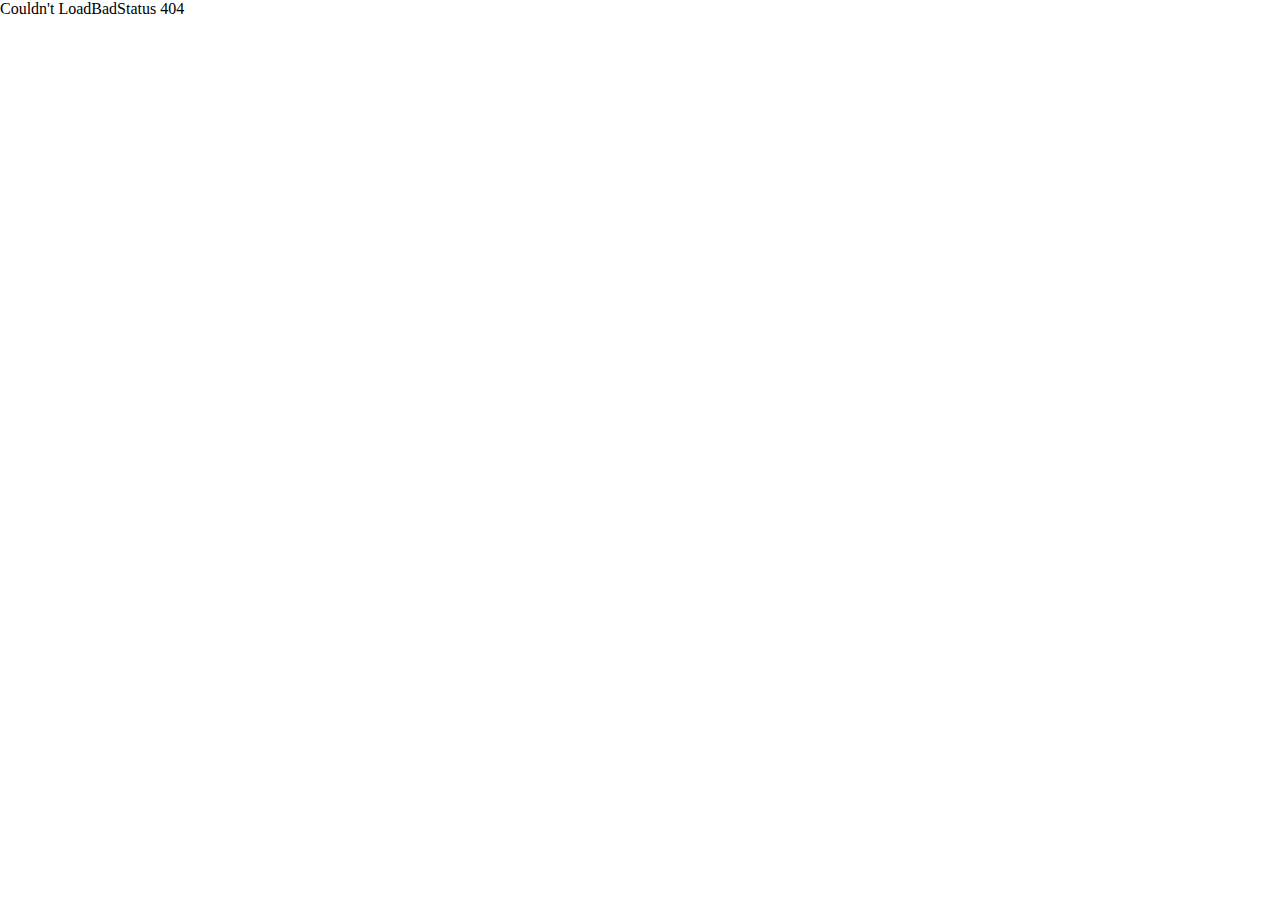
==== frontend/index.html @ 160a4326 "initial reading list project" ====
<!DOCTYPE HTML>
<html>
<head>
  <meta charset="UTF-8">
  <title>Main</title>
  <style>body { padding: 0; margin: 0; }</style>
</head>

<body>

<pre id="elm"></pre>

<script>
try {
(function(scope){
'use strict';

function F(arity, fun, wrapper) {
  wrapper.a = arity;
  wrapper.f = fun;
  return wrapper;
}

function F2(fun) {
  return F(2, fun, function(a) { return function(b) { return fun(a,b); }; })
}
function F3(fun) {
  return F(3, fun, function(a) {
    return function(b) { return function(c) { return fun(a, b, c); }; };
  });
}
function F4(fun) {
  return F(4, fun, function(a) { return function(b) { return function(c) {
    return function(d) { return fun(a, b, c, d); }; }; };
  });
}
function F5(fun) {
  return F(5, fun, function(a) { return function(b) { return function(c) {
    return function(d) { return function(e) { return fun(a, b, c, d, e); }; }; }; };
  });
}
function F6(fun) {
  return F(6, fun, function(a) { return function(b) { return function(c) {
    return function(d) { return function(e) { return function(f) {
    return fun(a, b, c, d, e, f); }; }; }; }; };
  });
}
function F7(fun) {
  return F(7, fun, function(a) { return function(b) { return function(c) {
    return function(d) { return function(e) { return function(f) {
    return function(g) { return fun(a, b, c, d, e, f, g); }; }; }; }; }; };
  });
}
function F8(fun) {
  return F(8, fun, function(a) { return function(b) { return function(c) {
    return function(d) { return function(e) { return function(f) {
    return function(g) { return function(h) {
    return fun(a, b, c, d, e, f, g, h); }; }; }; }; }; }; };
  });
}
function F9(fun) {
  return F(9, fun, function(a) { return function(b) { return function(c) {
    return function(d) { return function(e) { return function(f) {
    return function(g) { return function(h) { return function(i) {
    return fun(a, b, c, d, e, f, g, h, i); }; }; }; }; }; }; }; };
  });
}

function A2(fun, a, b) {
  return fun.a === 2 ? fun.f(a, b) : fun(a)(b);
}
function A3(fun, a, b, c) {
  return fun.a === 3 ? fun.f(a, b, c) : fun(a)(b)(c);
}
function A4(fun, a, b, c, d) {
  return fun.a === 4 ? fun.f(a, b, c, d) : fun(a)(b)(c)(d);
}
function A5(fun, a, b, c, d, e) {
  return fun.a === 5 ? fun.f(a, b, c, d, e) : fun(a)(b)(c)(d)(e);
}
function A6(fun, a, b, c, d, e, f) {
  return fun.a === 6 ? fun.f(a, b, c, d, e, f) : fun(a)(b)(c)(d)(e)(f);
}
function A7(fun, a, b, c, d, e, f, g) {
  return fun.a === 7 ? fun.f(a, b, c, d, e, f, g) : fun(a)(b)(c)(d)(e)(f)(g);
}
function A8(fun, a, b, c, d, e, f, g, h) {
  return fun.a === 8 ? fun.f(a, b, c, d, e, f, g, h) : fun(a)(b)(c)(d)(e)(f)(g)(h);
}
function A9(fun, a, b, c, d, e, f, g, h, i) {
  return fun.a === 9 ? fun.f(a, b, c, d, e, f, g, h, i) : fun(a)(b)(c)(d)(e)(f)(g)(h)(i);
}

console.warn('Compiled in DEV mode. Follow the advice at https://elm-lang.org/0.19.1/optimize for better performance and smaller assets.');


// EQUALITY

function _Utils_eq(x, y)
{
	for (
		var pair, stack = [], isEqual = _Utils_eqHelp(x, y, 0, stack);
		isEqual && (pair = stack.pop());
		isEqual = _Utils_eqHelp(pair.a, pair.b, 0, stack)
		)
	{}

	return isEqual;
}

function _Utils_eqHelp(x, y, depth, stack)
{
	if (x === y)
	{
		return true;
	}

	if (typeof x !== 'object' || x === null || y === null)
	{
		typeof x === 'function' && _Debug_crash(5);
		return false;
	}

	if (depth > 100)
	{
		stack.push(_Utils_Tuple2(x,y));
		return true;
	}

	/**/
	if (x.$ === 'Set_elm_builtin')
	{
		x = $elm$core$Set$toList(x);
		y = $elm$core$Set$toList(y);
	}
	if (x.$ === 'RBNode_elm_builtin' || x.$ === 'RBEmpty_elm_builtin')
	{
		x = $elm$core$Dict$toList(x);
		y = $elm$core$Dict$toList(y);
	}
	//*/

	/**_UNUSED/
	if (x.$ < 0)
	{
		x = $elm$core$Dict$toList(x);
		y = $elm$core$Dict$toList(y);
	}
	//*/

	for (var key in x)
	{
		if (!_Utils_eqHelp(x[key], y[key], depth + 1, stack))
		{
			return false;
		}
	}
	return true;
}

var _Utils_equal = F2(_Utils_eq);
var _Utils_notEqual = F2(function(a, b) { return !_Utils_eq(a,b); });



// COMPARISONS

// Code in Generate/JavaScript.hs, Basics.js, and List.js depends on
// the particular integer values assigned to LT, EQ, and GT.

function _Utils_cmp(x, y, ord)
{
	if (typeof x !== 'object')
	{
		return x === y ? /*EQ*/ 0 : x < y ? /*LT*/ -1 : /*GT*/ 1;
	}

	/**/
	if (x instanceof String)
	{
		var a = x.valueOf();
		var b = y.valueOf();
		return a === b ? 0 : a < b ? -1 : 1;
	}
	//*/

	/**_UNUSED/
	if (typeof x.$ === 'undefined')
	//*/
	/**/
	if (x.$[0] === '#')
	//*/
	{
		return (ord = _Utils_cmp(x.a, y.a))
			? ord
			: (ord = _Utils_cmp(x.b, y.b))
				? ord
				: _Utils_cmp(x.c, y.c);
	}

	// traverse conses until end of a list or a mismatch
	for (; x.b && y.b && !(ord = _Utils_cmp(x.a, y.a)); x = x.b, y = y.b) {} // WHILE_CONSES
	return ord || (x.b ? /*GT*/ 1 : y.b ? /*LT*/ -1 : /*EQ*/ 0);
}

var _Utils_lt = F2(function(a, b) { return _Utils_cmp(a, b) < 0; });
var _Utils_le = F2(function(a, b) { return _Utils_cmp(a, b) < 1; });
var _Utils_gt = F2(function(a, b) { return _Utils_cmp(a, b) > 0; });
var _Utils_ge = F2(function(a, b) { return _Utils_cmp(a, b) >= 0; });

var _Utils_compare = F2(function(x, y)
{
	var n = _Utils_cmp(x, y);
	return n < 0 ? $elm$core$Basics$LT : n ? $elm$core$Basics$GT : $elm$core$Basics$EQ;
});


// COMMON VALUES

var _Utils_Tuple0_UNUSED = 0;
var _Utils_Tuple0 = { $: '#0' };

function _Utils_Tuple2_UNUSED(a, b) { return { a: a, b: b }; }
function _Utils_Tuple2(a, b) { return { $: '#2', a: a, b: b }; }

function _Utils_Tuple3_UNUSED(a, b, c) { return { a: a, b: b, c: c }; }
function _Utils_Tuple3(a, b, c) { return { $: '#3', a: a, b: b, c: c }; }

function _Utils_chr_UNUSED(c) { return c; }
function _Utils_chr(c) { return new String(c); }


// RECORDS

function _Utils_update(oldRecord, updatedFields)
{
	var newRecord = {};

	for (var key in oldRecord)
	{
		newRecord[key] = oldRecord[key];
	}

	for (var key in updatedFields)
	{
		newRecord[key] = updatedFields[key];
	}

	return newRecord;
}


// APPEND

var _Utils_append = F2(_Utils_ap);

function _Utils_ap(xs, ys)
{
	// append Strings
	if (typeof xs === 'string')
	{
		return xs + ys;
	}

	// append Lists
	if (!xs.b)
	{
		return ys;
	}
	var root = _List_Cons(xs.a, ys);
	xs = xs.b
	for (var curr = root; xs.b; xs = xs.b) // WHILE_CONS
	{
		curr = curr.b = _List_Cons(xs.a, ys);
	}
	return root;
}



var _List_Nil_UNUSED = { $: 0 };
var _List_Nil = { $: '[]' };

function _List_Cons_UNUSED(hd, tl) { return { $: 1, a: hd, b: tl }; }
function _List_Cons(hd, tl) { return { $: '::', a: hd, b: tl }; }


var _List_cons = F2(_List_Cons);

function _List_fromArray(arr)
{
	var out = _List_Nil;
	for (var i = arr.length; i--; )
	{
		out = _List_Cons(arr[i], out);
	}
	return out;
}

function _List_toArray(xs)
{
	for (var out = []; xs.b; xs = xs.b) // WHILE_CONS
	{
		out.push(xs.a);
	}
	return out;
}

var _List_map2 = F3(function(f, xs, ys)
{
	for (var arr = []; xs.b && ys.b; xs = xs.b, ys = ys.b) // WHILE_CONSES
	{
		arr.push(A2(f, xs.a, ys.a));
	}
	return _List_fromArray(arr);
});

var _List_map3 = F4(function(f, xs, ys, zs)
{
	for (var arr = []; xs.b && ys.b && zs.b; xs = xs.b, ys = ys.b, zs = zs.b) // WHILE_CONSES
	{
		arr.push(A3(f, xs.a, ys.a, zs.a));
	}
	return _List_fromArray(arr);
});

var _List_map4 = F5(function(f, ws, xs, ys, zs)
{
	for (var arr = []; ws.b && xs.b && ys.b && zs.b; ws = ws.b, xs = xs.b, ys = ys.b, zs = zs.b) // WHILE_CONSES
	{
		arr.push(A4(f, ws.a, xs.a, ys.a, zs.a));
	}
	return _List_fromArray(arr);
});

var _List_map5 = F6(function(f, vs, ws, xs, ys, zs)
{
	for (var arr = []; vs.b && ws.b && xs.b && ys.b && zs.b; vs = vs.b, ws = ws.b, xs = xs.b, ys = ys.b, zs = zs.b) // WHILE_CONSES
	{
		arr.push(A5(f, vs.a, ws.a, xs.a, ys.a, zs.a));
	}
	return _List_fromArray(arr);
});

var _List_sortBy = F2(function(f, xs)
{
	return _List_fromArray(_List_toArray(xs).sort(function(a, b) {
		return _Utils_cmp(f(a), f(b));
	}));
});

var _List_sortWith = F2(function(f, xs)
{
	return _List_fromArray(_List_toArray(xs).sort(function(a, b) {
		var ord = A2(f, a, b);
		return ord === $elm$core$Basics$EQ ? 0 : ord === $elm$core$Basics$LT ? -1 : 1;
	}));
});



var _JsArray_empty = [];

function _JsArray_singleton(value)
{
    return [value];
}

function _JsArray_length(array)
{
    return array.length;
}

var _JsArray_initialize = F3(function(size, offset, func)
{
    var result = new Array(size);

    for (var i = 0; i < size; i++)
    {
        result[i] = func(offset + i);
    }

    return result;
});

var _JsArray_initializeFromList = F2(function (max, ls)
{
    var result = new Array(max);

    for (var i = 0; i < max && ls.b; i++)
    {
        result[i] = ls.a;
        ls = ls.b;
    }

    result.length = i;
    return _Utils_Tuple2(result, ls);
});

var _JsArray_unsafeGet = F2(function(index, array)
{
    return array[index];
});

var _JsArray_unsafeSet = F3(function(index, value, array)
{
    var length = array.length;
    var result = new Array(length);

    for (var i = 0; i < length; i++)
    {
        result[i] = array[i];
    }

    result[index] = value;
    return result;
});

var _JsArray_push = F2(function(value, array)
{
    var length = array.length;
    var result = new Array(length + 1);

    for (var i = 0; i < length; i++)
    {
        result[i] = array[i];
    }

    result[length] = value;
    return result;
});

var _JsArray_foldl = F3(function(func, acc, array)
{
    var length = array.length;

    for (var i = 0; i < length; i++)
    {
        acc = A2(func, array[i], acc);
    }

    return acc;
});

var _JsArray_foldr = F3(function(func, acc, array)
{
    for (var i = array.length - 1; i >= 0; i--)
    {
        acc = A2(func, array[i], acc);
    }

    return acc;
});

var _JsArray_map = F2(function(func, array)
{
    var length = array.length;
    var result = new Array(length);

    for (var i = 0; i < length; i++)
    {
        result[i] = func(array[i]);
    }

    return result;
});

var _JsArray_indexedMap = F3(function(func, offset, array)
{
    var length = array.length;
    var result = new Array(length);

    for (var i = 0; i < length; i++)
    {
        result[i] = A2(func, offset + i, array[i]);
    }

    return result;
});

var _JsArray_slice = F3(function(from, to, array)
{
    return array.slice(from, to);
});

var _JsArray_appendN = F3(function(n, dest, source)
{
    var destLen = dest.length;
    var itemsToCopy = n - destLen;

    if (itemsToCopy > source.length)
    {
        itemsToCopy = source.length;
    }

    var size = destLen + itemsToCopy;
    var result = new Array(size);

    for (var i = 0; i < destLen; i++)
    {
        result[i] = dest[i];
    }

    for (var i = 0; i < itemsToCopy; i++)
    {
        result[i + destLen] = source[i];
    }

    return result;
});



// LOG

var _Debug_log_UNUSED = F2(function(tag, value)
{
	return value;
});

var _Debug_log = F2(function(tag, value)
{
	console.log(tag + ': ' + _Debug_toString(value));
	return value;
});


// TODOS

function _Debug_todo(moduleName, region)
{
	return function(message) {
		_Debug_crash(8, moduleName, region, message);
	};
}

function _Debug_todoCase(moduleName, region, value)
{
	return function(message) {
		_Debug_crash(9, moduleName, region, value, message);
	};
}


// TO STRING

function _Debug_toString_UNUSED(value)
{
	return '<internals>';
}

function _Debug_toString(value)
{
	return _Debug_toAnsiString(false, value);
}

function _Debug_toAnsiString(ansi, value)
{
	if (typeof value === 'function')
	{
		return _Debug_internalColor(ansi, '<function>');
	}

	if (typeof value === 'boolean')
	{
		return _Debug_ctorColor(ansi, value ? 'True' : 'False');
	}

	if (typeof value === 'number')
	{
		return _Debug_numberColor(ansi, value + '');
	}

	if (value instanceof String)
	{
		return _Debug_charColor(ansi, "'" + _Debug_addSlashes(value, true) + "'");
	}

	if (typeof value === 'string')
	{
		return _Debug_stringColor(ansi, '"' + _Debug_addSlashes(value, false) + '"');
	}

	if (typeof value === 'object' && '$' in value)
	{
		var tag = value.$;

		if (typeof tag === 'number')
		{
			return _Debug_internalColor(ansi, '<internals>');
		}

		if (tag[0] === '#')
		{
			var output = [];
			for (var k in value)
			{
				if (k === '$') continue;
				output.push(_Debug_toAnsiString(ansi, value[k]));
			}
			return '(' + output.join(',') + ')';
		}

		if (tag === 'Set_elm_builtin')
		{
			return _Debug_ctorColor(ansi, 'Set')
				+ _Debug_fadeColor(ansi, '.fromList') + ' '
				+ _Debug_toAnsiString(ansi, $elm$core$Set$toList(value));
		}

		if (tag === 'RBNode_elm_builtin' || tag === 'RBEmpty_elm_builtin')
		{
			return _Debug_ctorColor(ansi, 'Dict')
				+ _Debug_fadeColor(ansi, '.fromList') + ' '
				+ _Debug_toAnsiString(ansi, $elm$core$Dict$toList(value));
		}

		if (tag === 'Array_elm_builtin')
		{
			return _Debug_ctorColor(ansi, 'Array')
				+ _Debug_fadeColor(ansi, '.fromList') + ' '
				+ _Debug_toAnsiString(ansi, $elm$core$Array$toList(value));
		}

		if (tag === '::' || tag === '[]')
		{
			var output = '[';

			value.b && (output += _Debug_toAnsiString(ansi, value.a), value = value.b)

			for (; value.b; value = value.b) // WHILE_CONS
			{
				output += ',' + _Debug_toAnsiString(ansi, value.a);
			}
			return output + ']';
		}

		var output = '';
		for (var i in value)
		{
			if (i === '$') continue;
			var str = _Debug_toAnsiString(ansi, value[i]);
			var c0 = str[0];
			var parenless = c0 === '{' || c0 === '(' || c0 === '[' || c0 === '<' || c0 === '"' || str.indexOf(' ') < 0;
			output += ' ' + (parenless ? str : '(' + str + ')');
		}
		return _Debug_ctorColor(ansi, tag) + output;
	}

	if (typeof DataView === 'function' && value instanceof DataView)
	{
		return _Debug_stringColor(ansi, '<' + value.byteLength + ' bytes>');
	}

	if (typeof File !== 'undefined' && value instanceof File)
	{
		return _Debug_internalColor(ansi, '<' + value.name + '>');
	}

	if (typeof value === 'object')
	{
		var output = [];
		for (var key in value)
		{
			var field = key[0] === '_' ? key.slice(1) : key;
			output.push(_Debug_fadeColor(ansi, field) + ' = ' + _Debug_toAnsiString(ansi, value[key]));
		}
		if (output.length === 0)
		{
			return '{}';
		}
		return '{ ' + output.join(', ') + ' }';
	}

	return _Debug_internalColor(ansi, '<internals>');
}

function _Debug_addSlashes(str, isChar)
{
	var s = str
		.replace(/\\/g, '\\\\')
		.replace(/\n/g, '\\n')
		.replace(/\t/g, '\\t')
		.replace(/\r/g, '\\r')
		.replace(/\v/g, '\\v')
		.replace(/\0/g, '\\0');

	if (isChar)
	{
		return s.replace(/\'/g, '\\\'');
	}
	else
	{
		return s.replace(/\"/g, '\\"');
	}
}

function _Debug_ctorColor(ansi, string)
{
	return ansi ? '\x1b[96m' + string + '\x1b[0m' : string;
}

function _Debug_numberColor(ansi, string)
{
	return ansi ? '\x1b[95m' + string + '\x1b[0m' : string;
}

function _Debug_stringColor(ansi, string)
{
	return ansi ? '\x1b[93m' + string + '\x1b[0m' : string;
}

function _Debug_charColor(ansi, string)
{
	return ansi ? '\x1b[92m' + string + '\x1b[0m' : string;
}

function _Debug_fadeColor(ansi, string)
{
	return ansi ? '\x1b[37m' + string + '\x1b[0m' : string;
}

function _Debug_internalColor(ansi, string)
{
	return ansi ? '\x1b[36m' + string + '\x1b[0m' : string;
}

function _Debug_toHexDigit(n)
{
	return String.fromCharCode(n < 10 ? 48 + n : 55 + n);
}


// CRASH


function _Debug_crash_UNUSED(identifier)
{
	throw new Error('https://github.com/elm/core/blob/1.0.0/hints/' + identifier + '.md');
}


function _Debug_crash(identifier, fact1, fact2, fact3, fact4)
{
	switch(identifier)
	{
		case 0:
			throw new Error('What node should I take over? In JavaScript I need something like:\n\n    Elm.Main.init({\n        node: document.getElementById("elm-node")\n    })\n\nYou need to do this with any Browser.sandbox or Browser.element program.');

		case 1:
			throw new Error('Browser.application programs cannot handle URLs like this:\n\n    ' + document.location.href + '\n\nWhat is the root? The root of your file system? Try looking at this program with `elm reactor` or some other server.');

		case 2:
			var jsonErrorString = fact1;
			throw new Error('Problem with the flags given to your Elm program on initialization.\n\n' + jsonErrorString);

		case 3:
			var portName = fact1;
			throw new Error('There can only be one port named `' + portName + '`, but your program has multiple.');

		case 4:
			var portName = fact1;
			var problem = fact2;
			throw new Error('Trying to send an unexpected type of value through port `' + portName + '`:\n' + problem);

		case 5:
			throw new Error('Trying to use `(==)` on functions.\nThere is no way to know if functions are "the same" in the Elm sense.\nRead more about this at https://package.elm-lang.org/packages/elm/core/latest/Basics#== which describes why it is this way and what the better version will look like.');

		case 6:
			var moduleName = fact1;
			throw new Error('Your page is loading multiple Elm scripts with a module named ' + moduleName + '. Maybe a duplicate script is getting loaded accidentally? If not, rename one of them so I know which is which!');

		case 8:
			var moduleName = fact1;
			var region = fact2;
			var message = fact3;
			throw new Error('TODO in module `' + moduleName + '` ' + _Debug_regionToString(region) + '\n\n' + message);

		case 9:
			var moduleName = fact1;
			var region = fact2;
			var value = fact3;
			var message = fact4;
			throw new Error(
				'TODO in module `' + moduleName + '` from the `case` expression '
				+ _Debug_regionToString(region) + '\n\nIt received the following value:\n\n    '
				+ _Debug_toString(value).replace('\n', '\n    ')
				+ '\n\nBut the branch that handles it says:\n\n    ' + message.replace('\n', '\n    ')
			);

		case 10:
			throw new Error('Bug in https://github.com/elm/virtual-dom/issues');

		case 11:
			throw new Error('Cannot perform mod 0. Division by zero error.');
	}
}

function _Debug_regionToString(region)
{
	if (region.start.line === region.end.line)
	{
		return 'on line ' + region.start.line;
	}
	return 'on lines ' + region.start.line + ' through ' + region.end.line;
}



// MATH

var _Basics_add = F2(function(a, b) { return a + b; });
var _Basics_sub = F2(function(a, b) { return a - b; });
var _Basics_mul = F2(function(a, b) { return a * b; });
var _Basics_fdiv = F2(function(a, b) { return a / b; });
var _Basics_idiv = F2(function(a, b) { return (a / b) | 0; });
var _Basics_pow = F2(Math.pow);

var _Basics_remainderBy = F2(function(b, a) { return a % b; });

// https://www.microsoft.com/en-us/research/wp-content/uploads/2016/02/divmodnote-letter.pdf
var _Basics_modBy = F2(function(modulus, x)
{
	var answer = x % modulus;
	return modulus === 0
		? _Debug_crash(11)
		:
	((answer > 0 && modulus < 0) || (answer < 0 && modulus > 0))
		? answer + modulus
		: answer;
});


// TRIGONOMETRY

var _Basics_pi = Math.PI;
var _Basics_e = Math.E;
var _Basics_cos = Math.cos;
var _Basics_sin = Math.sin;
var _Basics_tan = Math.tan;
var _Basics_acos = Math.acos;
var _Basics_asin = Math.asin;
var _Basics_atan = Math.atan;
var _Basics_atan2 = F2(Math.atan2);


// MORE MATH

function _Basics_toFloat(x) { return x; }
function _Basics_truncate(n) { return n | 0; }
function _Basics_isInfinite(n) { return n === Infinity || n === -Infinity; }

var _Basics_ceiling = Math.ceil;
var _Basics_floor = Math.floor;
var _Basics_round = Math.round;
var _Basics_sqrt = Math.sqrt;
var _Basics_log = Math.log;
var _Basics_isNaN = isNaN;


// BOOLEANS

function _Basics_not(bool) { return !bool; }
var _Basics_and = F2(function(a, b) { return a && b; });
var _Basics_or  = F2(function(a, b) { return a || b; });
var _Basics_xor = F2(function(a, b) { return a !== b; });



var _String_cons = F2(function(chr, str)
{
	return chr + str;
});

function _String_uncons(string)
{
	var word = string.charCodeAt(0);
	return !isNaN(word)
		? $elm$core$Maybe$Just(
			0xD800 <= word && word <= 0xDBFF
				? _Utils_Tuple2(_Utils_chr(string[0] + string[1]), string.slice(2))
				: _Utils_Tuple2(_Utils_chr(string[0]), string.slice(1))
		)
		: $elm$core$Maybe$Nothing;
}

var _String_append = F2(function(a, b)
{
	return a + b;
});

function _String_length(str)
{
	return str.length;
}

var _String_map = F2(function(func, string)
{
	var len = string.length;
	var array = new Array(len);
	var i = 0;
	while (i < len)
	{
		var word = string.charCodeAt(i);
		if (0xD800 <= word && word <= 0xDBFF)
		{
			array[i] = func(_Utils_chr(string[i] + string[i+1]));
			i += 2;
			continue;
		}
		array[i] = func(_Utils_chr(string[i]));
		i++;
	}
	return array.join('');
});

var _String_filter = F2(function(isGood, str)
{
	var arr = [];
	var len = str.length;
	var i = 0;
	while (i < len)
	{
		var char = str[i];
		var word = str.charCodeAt(i);
		i++;
		if (0xD800 <= word && word <= 0xDBFF)
		{
			char += str[i];
			i++;
		}

		if (isGood(_Utils_chr(char)))
		{
			arr.push(char);
		}
	}
	return arr.join('');
});

function _String_reverse(str)
{
	var len = str.length;
	var arr = new Array(len);
	var i = 0;
	while (i < len)
	{
		var word = str.charCodeAt(i);
		if (0xD800 <= word && word <= 0xDBFF)
		{
			arr[len - i] = str[i + 1];
			i++;
			arr[len - i] = str[i - 1];
			i++;
		}
		else
		{
			arr[len - i] = str[i];
			i++;
		}
	}
	return arr.join('');
}

var _String_foldl = F3(function(func, state, string)
{
	var len = string.length;
	var i = 0;
	while (i < len)
	{
		var char = string[i];
		var word = string.charCodeAt(i);
		i++;
		if (0xD800 <= word && word <= 0xDBFF)
		{
			char += string[i];
			i++;
		}
		state = A2(func, _Utils_chr(char), state);
	}
	return state;
});

var _String_foldr = F3(function(func, state, string)
{
	var i = string.length;
	while (i--)
	{
		var char = string[i];
		var word = string.charCodeAt(i);
		if (0xDC00 <= word && word <= 0xDFFF)
		{
			i--;
			char = string[i] + char;
		}
		state = A2(func, _Utils_chr(char), state);
	}
	return state;
});

var _String_split = F2(function(sep, str)
{
	return str.split(sep);
});

var _String_join = F2(function(sep, strs)
{
	return strs.join(sep);
});

var _String_slice = F3(function(start, end, str) {
	return str.slice(start, end);
});

function _String_trim(str)
{
	return str.trim();
}

function _String_trimLeft(str)
{
	return str.replace(/^\s+/, '');
}

function _String_trimRight(str)
{
	return str.replace(/\s+$/, '');
}

function _String_words(str)
{
	return _List_fromArray(str.trim().split(/\s+/g));
}

function _String_lines(str)
{
	return _List_fromArray(str.split(/\r\n|\r|\n/g));
}

function _String_toUpper(str)
{
	return str.toUpperCase();
}

function _String_toLower(str)
{
	return str.toLowerCase();
}

var _String_any = F2(function(isGood, string)
{
	var i = string.length;
	while (i--)
	{
		var char = string[i];
		var word = string.charCodeAt(i);
		if (0xDC00 <= word && word <= 0xDFFF)
		{
			i--;
			char = string[i] + char;
		}
		if (isGood(_Utils_chr(char)))
		{
			return true;
		}
	}
	return false;
});

var _String_all = F2(function(isGood, string)
{
	var i = string.length;
	while (i--)
	{
		var char = string[i];
		var word = string.charCodeAt(i);
		if (0xDC00 <= word && word <= 0xDFFF)
		{
			i--;
			char = string[i] + char;
		}
		if (!isGood(_Utils_chr(char)))
		{
			return false;
		}
	}
	return true;
});

var _String_contains = F2(function(sub, str)
{
	return str.indexOf(sub) > -1;
});

var _String_startsWith = F2(function(sub, str)
{
	return str.indexOf(sub) === 0;
});

var _String_endsWith = F2(function(sub, str)
{
	return str.length >= sub.length &&
		str.lastIndexOf(sub) === str.length - sub.length;
});

var _String_indexes = F2(function(sub, str)
{
	var subLen = sub.length;

	if (subLen < 1)
	{
		return _List_Nil;
	}

	var i = 0;
	var is = [];

	while ((i = str.indexOf(sub, i)) > -1)
	{
		is.push(i);
		i = i + subLen;
	}

	return _List_fromArray(is);
});


// TO STRING

function _String_fromNumber(number)
{
	return number + '';
}


// INT CONVERSIONS

function _String_toInt(str)
{
	var total = 0;
	var code0 = str.charCodeAt(0);
	var start = code0 == 0x2B /* + */ || code0 == 0x2D /* - */ ? 1 : 0;

	for (var i = start; i < str.length; ++i)
	{
		var code = str.charCodeAt(i);
		if (code < 0x30 || 0x39 < code)
		{
			return $elm$core$Maybe$Nothing;
		}
		total = 10 * total + code - 0x30;
	}

	return i == start
		? $elm$core$Maybe$Nothing
		: $elm$core$Maybe$Just(code0 == 0x2D ? -total : total);
}


// FLOAT CONVERSIONS

function _String_toFloat(s)
{
	// check if it is a hex, octal, or binary number
	if (s.length === 0 || /[\sxbo]/.test(s))
	{
		return $elm$core$Maybe$Nothing;
	}
	var n = +s;
	// faster isNaN check
	return n === n ? $elm$core$Maybe$Just(n) : $elm$core$Maybe$Nothing;
}

function _String_fromList(chars)
{
	return _List_toArray(chars).join('');
}




function _Char_toCode(char)
{
	var code = char.charCodeAt(0);
	if (0xD800 <= code && code <= 0xDBFF)
	{
		return (code - 0xD800) * 0x400 + char.charCodeAt(1) - 0xDC00 + 0x10000
	}
	return code;
}

function _Char_fromCode(code)
{
	return _Utils_chr(
		(code < 0 || 0x10FFFF < code)
			? '\uFFFD'
			:
		(code <= 0xFFFF)
			? String.fromCharCode(code)
			:
		(code -= 0x10000,
			String.fromCharCode(Math.floor(code / 0x400) + 0xD800, code % 0x400 + 0xDC00)
		)
	);
}

function _Char_toUpper(char)
{
	return _Utils_chr(char.toUpperCase());
}

function _Char_toLower(char)
{
	return _Utils_chr(char.toLowerCase());
}

function _Char_toLocaleUpper(char)
{
	return _Utils_chr(char.toLocaleUpperCase());
}

function _Char_toLocaleLower(char)
{
	return _Utils_chr(char.toLocaleLowerCase());
}



/**/
function _Json_errorToString(error)
{
	return $elm$json$Json$Decode$errorToString(error);
}
//*/


// CORE DECODERS

function _Json_succeed(msg)
{
	return {
		$: 0,
		a: msg
	};
}

function _Json_fail(msg)
{
	return {
		$: 1,
		a: msg
	};
}

function _Json_decodePrim(decoder)
{
	return { $: 2, b: decoder };
}

var _Json_decodeInt = _Json_decodePrim(function(value) {
	return (typeof value !== 'number')
		? _Json_expecting('an INT', value)
		:
	(-2147483647 < value && value < 2147483647 && (value | 0) === value)
		? $elm$core$Result$Ok(value)
		:
	(isFinite(value) && !(value % 1))
		? $elm$core$Result$Ok(value)
		: _Json_expecting('an INT', value);
});

var _Json_decodeBool = _Json_decodePrim(function(value) {
	return (typeof value === 'boolean')
		? $elm$core$Result$Ok(value)
		: _Json_expecting('a BOOL', value);
});

var _Json_decodeFloat = _Json_decodePrim(function(value) {
	return (typeof value === 'number')
		? $elm$core$Result$Ok(value)
		: _Json_expecting('a FLOAT', value);
});

var _Json_decodeValue = _Json_decodePrim(function(value) {
	return $elm$core$Result$Ok(_Json_wrap(value));
});

var _Json_decodeString = _Json_decodePrim(function(value) {
	return (typeof value === 'string')
		? $elm$core$Result$Ok(value)
		: (value instanceof String)
			? $elm$core$Result$Ok(value + '')
			: _Json_expecting('a STRING', value);
});

function _Json_decodeList(decoder) { return { $: 3, b: decoder }; }
function _Json_decodeArray(decoder) { return { $: 4, b: decoder }; }

function _Json_decodeNull(value) { return { $: 5, c: value }; }

var _Json_decodeField = F2(function(field, decoder)
{
	return {
		$: 6,
		d: field,
		b: decoder
	};
});

var _Json_decodeIndex = F2(function(index, decoder)
{
	return {
		$: 7,
		e: index,
		b: decoder
	};
});

function _Json_decodeKeyValuePairs(decoder)
{
	return {
		$: 8,
		b: decoder
	};
}

function _Json_mapMany(f, decoders)
{
	return {
		$: 9,
		f: f,
		g: decoders
	};
}

var _Json_andThen = F2(function(callback, decoder)
{
	return {
		$: 10,
		b: decoder,
		h: callback
	};
});

function _Json_oneOf(decoders)
{
	return {
		$: 11,
		g: decoders
	};
}


// DECODING OBJECTS

var _Json_map1 = F2(function(f, d1)
{
	return _Json_mapMany(f, [d1]);
});

var _Json_map2 = F3(function(f, d1, d2)
{
	return _Json_mapMany(f, [d1, d2]);
});

var _Json_map3 = F4(function(f, d1, d2, d3)
{
	return _Json_mapMany(f, [d1, d2, d3]);
});

var _Json_map4 = F5(function(f, d1, d2, d3, d4)
{
	return _Json_mapMany(f, [d1, d2, d3, d4]);
});

var _Json_map5 = F6(function(f, d1, d2, d3, d4, d5)
{
	return _Json_mapMany(f, [d1, d2, d3, d4, d5]);
});

var _Json_map6 = F7(function(f, d1, d2, d3, d4, d5, d6)
{
	return _Json_mapMany(f, [d1, d2, d3, d4, d5, d6]);
});

var _Json_map7 = F8(function(f, d1, d2, d3, d4, d5, d6, d7)
{
	return _Json_mapMany(f, [d1, d2, d3, d4, d5, d6, d7]);
});

var _Json_map8 = F9(function(f, d1, d2, d3, d4, d5, d6, d7, d8)
{
	return _Json_mapMany(f, [d1, d2, d3, d4, d5, d6, d7, d8]);
});


// DECODE

var _Json_runOnString = F2(function(decoder, string)
{
	try
	{
		var value = JSON.parse(string);
		return _Json_runHelp(decoder, value);
	}
	catch (e)
	{
		return $elm$core$Result$Err(A2($elm$json$Json$Decode$Failure, 'This is not valid JSON! ' + e.message, _Json_wrap(string)));
	}
});

var _Json_run = F2(function(decoder, value)
{
	return _Json_runHelp(decoder, _Json_unwrap(value));
});

function _Json_runHelp(decoder, value)
{
	switch (decoder.$)
	{
		case 2:
			return decoder.b(value);

		case 5:
			return (value === null)
				? $elm$core$Result$Ok(decoder.c)
				: _Json_expecting('null', value);

		case 3:
			if (!_Json_isArray(value))
			{
				return _Json_expecting('a LIST', value);
			}
			return _Json_runArrayDecoder(decoder.b, value, _List_fromArray);

		case 4:
			if (!_Json_isArray(value))
			{
				return _Json_expecting('an ARRAY', value);
			}
			return _Json_runArrayDecoder(decoder.b, value, _Json_toElmArray);

		case 6:
			var field = decoder.d;
			if (typeof value !== 'object' || value === null || !(field in value))
			{
				return _Json_expecting('an OBJECT with a field named `' + field + '`', value);
			}
			var result = _Json_runHelp(decoder.b, value[field]);
			return ($elm$core$Result$isOk(result)) ? result : $elm$core$Result$Err(A2($elm$json$Json$Decode$Field, field, result.a));

		case 7:
			var index = decoder.e;
			if (!_Json_isArray(value))
			{
				return _Json_expecting('an ARRAY', value);
			}
			if (index >= value.length)
			{
				return _Json_expecting('a LONGER array. Need index ' + index + ' but only see ' + value.length + ' entries', value);
			}
			var result = _Json_runHelp(decoder.b, value[index]);
			return ($elm$core$Result$isOk(result)) ? result : $elm$core$Result$Err(A2($elm$json$Json$Decode$Index, index, result.a));

		case 8:
			if (typeof value !== 'object' || value === null || _Json_isArray(value))
			{
				return _Json_expecting('an OBJECT', value);
			}

			var keyValuePairs = _List_Nil;
			// TODO test perf of Object.keys and switch when support is good enough
			for (var key in value)
			{
				if (value.hasOwnProperty(key))
				{
					var result = _Json_runHelp(decoder.b, value[key]);
					if (!$elm$core$Result$isOk(result))
					{
						return $elm$core$Result$Err(A2($elm$json$Json$Decode$Field, key, result.a));
					}
					keyValuePairs = _List_Cons(_Utils_Tuple2(key, result.a), keyValuePairs);
				}
			}
			return $elm$core$Result$Ok($elm$core$List$reverse(keyValuePairs));

		case 9:
			var answer = decoder.f;
			var decoders = decoder.g;
			for (var i = 0; i < decoders.length; i++)
			{
				var result = _Json_runHelp(decoders[i], value);
				if (!$elm$core$Result$isOk(result))
				{
					return result;
				}
				answer = answer(result.a);
			}
			return $elm$core$Result$Ok(answer);

		case 10:
			var result = _Json_runHelp(decoder.b, value);
			return (!$elm$core$Result$isOk(result))
				? result
				: _Json_runHelp(decoder.h(result.a), value);

		case 11:
			var errors = _List_Nil;
			for (var temp = decoder.g; temp.b; temp = temp.b) // WHILE_CONS
			{
				var result = _Json_runHelp(temp.a, value);
				if ($elm$core$Result$isOk(result))
				{
					return result;
				}
				errors = _List_Cons(result.a, errors);
			}
			return $elm$core$Result$Err($elm$json$Json$Decode$OneOf($elm$core$List$reverse(errors)));

		case 1:
			return $elm$core$Result$Err(A2($elm$json$Json$Decode$Failure, decoder.a, _Json_wrap(value)));

		case 0:
			return $elm$core$Result$Ok(decoder.a);
	}
}

function _Json_runArrayDecoder(decoder, value, toElmValue)
{
	var len = value.length;
	var array = new Array(len);
	for (var i = 0; i < len; i++)
	{
		var result = _Json_runHelp(decoder, value[i]);
		if (!$elm$core$Result$isOk(result))
		{
			return $elm$core$Result$Err(A2($elm$json$Json$Decode$Index, i, result.a));
		}
		array[i] = result.a;
	}
	return $elm$core$Result$Ok(toElmValue(array));
}

function _Json_isArray(value)
{
	return Array.isArray(value) || (typeof FileList !== 'undefined' && value instanceof FileList);
}

function _Json_toElmArray(array)
{
	return A2($elm$core$Array$initialize, array.length, function(i) { return array[i]; });
}

function _Json_expecting(type, value)
{
	return $elm$core$Result$Err(A2($elm$json$Json$Decode$Failure, 'Expecting ' + type, _Json_wrap(value)));
}


// EQUALITY

function _Json_equality(x, y)
{
	if (x === y)
	{
		return true;
	}

	if (x.$ !== y.$)
	{
		return false;
	}

	switch (x.$)
	{
		case 0:
		case 1:
			return x.a === y.a;

		case 2:
			return x.b === y.b;

		case 5:
			return x.c === y.c;

		case 3:
		case 4:
		case 8:
			return _Json_equality(x.b, y.b);

		case 6:
			return x.d === y.d && _Json_equality(x.b, y.b);

		case 7:
			return x.e === y.e && _Json_equality(x.b, y.b);

		case 9:
			return x.f === y.f && _Json_listEquality(x.g, y.g);

		case 10:
			return x.h === y.h && _Json_equality(x.b, y.b);

		case 11:
			return _Json_listEquality(x.g, y.g);
	}
}

function _Json_listEquality(aDecoders, bDecoders)
{
	var len = aDecoders.length;
	if (len !== bDecoders.length)
	{
		return false;
	}
	for (var i = 0; i < len; i++)
	{
		if (!_Json_equality(aDecoders[i], bDecoders[i]))
		{
			return false;
		}
	}
	return true;
}


// ENCODE

var _Json_encode = F2(function(indentLevel, value)
{
	return JSON.stringify(_Json_unwrap(value), null, indentLevel) + '';
});

function _Json_wrap(value) { return { $: 0, a: value }; }
function _Json_unwrap(value) { return value.a; }

function _Json_wrap_UNUSED(value) { return value; }
function _Json_unwrap_UNUSED(value) { return value; }

function _Json_emptyArray() { return []; }
function _Json_emptyObject() { return {}; }

var _Json_addField = F3(function(key, value, object)
{
	object[key] = _Json_unwrap(value);
	return object;
});

function _Json_addEntry(func)
{
	return F2(function(entry, array)
	{
		array.push(_Json_unwrap(func(entry)));
		return array;
	});
}

var _Json_encodeNull = _Json_wrap(null);



// TASKS

function _Scheduler_succeed(value)
{
	return {
		$: 0,
		a: value
	};
}

function _Scheduler_fail(error)
{
	return {
		$: 1,
		a: error
	};
}

function _Scheduler_binding(callback)
{
	return {
		$: 2,
		b: callback,
		c: null
	};
}

var _Scheduler_andThen = F2(function(callback, task)
{
	return {
		$: 3,
		b: callback,
		d: task
	};
});

var _Scheduler_onError = F2(function(callback, task)
{
	return {
		$: 4,
		b: callback,
		d: task
	};
});

function _Scheduler_receive(callback)
{
	return {
		$: 5,
		b: callback
	};
}


// PROCESSES

var _Scheduler_guid = 0;

function _Scheduler_rawSpawn(task)
{
	var proc = {
		$: 0,
		e: _Scheduler_guid++,
		f: task,
		g: null,
		h: []
	};

	_Scheduler_enqueue(proc);

	return proc;
}

function _Scheduler_spawn(task)
{
	return _Scheduler_binding(function(callback) {
		callback(_Scheduler_succeed(_Scheduler_rawSpawn(task)));
	});
}

function _Scheduler_rawSend(proc, msg)
{
	proc.h.push(msg);
	_Scheduler_enqueue(proc);
}

var _Scheduler_send = F2(function(proc, msg)
{
	return _Scheduler_binding(function(callback) {
		_Scheduler_rawSend(proc, msg);
		callback(_Scheduler_succeed(_Utils_Tuple0));
	});
});

function _Scheduler_kill(proc)
{
	return _Scheduler_binding(function(callback) {
		var task = proc.f;
		if (task.$ === 2 && task.c)
		{
			task.c();
		}

		proc.f = null;

		callback(_Scheduler_succeed(_Utils_Tuple0));
	});
}


/* STEP PROCESSES

type alias Process =
  { $ : tag
  , id : unique_id
  , root : Task
  , stack : null | { $: SUCCEED | FAIL, a: callback, b: stack }
  , mailbox : [msg]
  }

*/


var _Scheduler_working = false;
var _Scheduler_queue = [];


function _Scheduler_enqueue(proc)
{
	_Scheduler_queue.push(proc);
	if (_Scheduler_working)
	{
		return;
	}
	_Scheduler_working = true;
	while (proc = _Scheduler_queue.shift())
	{
		_Scheduler_step(proc);
	}
	_Scheduler_working = false;
}


function _Scheduler_step(proc)
{
	while (proc.f)
	{
		var rootTag = proc.f.$;
		if (rootTag === 0 || rootTag === 1)
		{
			while (proc.g && proc.g.$ !== rootTag)
			{
				proc.g = proc.g.i;
			}
			if (!proc.g)
			{
				return;
			}
			proc.f = proc.g.b(proc.f.a);
			proc.g = proc.g.i;
		}
		else if (rootTag === 2)
		{
			proc.f.c = proc.f.b(function(newRoot) {
				proc.f = newRoot;
				_Scheduler_enqueue(proc);
			});
			return;
		}
		else if (rootTag === 5)
		{
			if (proc.h.length === 0)
			{
				return;
			}
			proc.f = proc.f.b(proc.h.shift());
		}
		else // if (rootTag === 3 || rootTag === 4)
		{
			proc.g = {
				$: rootTag === 3 ? 0 : 1,
				b: proc.f.b,
				i: proc.g
			};
			proc.f = proc.f.d;
		}
	}
}



function _Process_sleep(time)
{
	return _Scheduler_binding(function(callback) {
		var id = setTimeout(function() {
			callback(_Scheduler_succeed(_Utils_Tuple0));
		}, time);

		return function() { clearTimeout(id); };
	});
}




// PROGRAMS


var _Platform_worker = F4(function(impl, flagDecoder, debugMetadata, args)
{
	return _Platform_initialize(
		flagDecoder,
		args,
		impl.init,
		impl.update,
		impl.subscriptions,
		function() { return function() {} }
	);
});



// INITIALIZE A PROGRAM


function _Platform_initialize(flagDecoder, args, init, update, subscriptions, stepperBuilder)
{
	var result = A2(_Json_run, flagDecoder, _Json_wrap(args ? args['flags'] : undefined));
	$elm$core$Result$isOk(result) || _Debug_crash(2 /**/, _Json_errorToString(result.a) /**/);
	var managers = {};
	var initPair = init(result.a);
	var model = initPair.a;
	var stepper = stepperBuilder(sendToApp, model);
	var ports = _Platform_setupEffects(managers, sendToApp);

	function sendToApp(msg, viewMetadata)
	{
		var pair = A2(update, msg, model);
		stepper(model = pair.a, viewMetadata);
		_Platform_enqueueEffects(managers, pair.b, subscriptions(model));
	}

	_Platform_enqueueEffects(managers, initPair.b, subscriptions(model));

	return ports ? { ports: ports } : {};
}



// TRACK PRELOADS
//
// This is used by code in elm/browser and elm/http
// to register any HTTP requests that are triggered by init.
//


var _Platform_preload;


function _Platform_registerPreload(url)
{
	_Platform_preload.add(url);
}



// EFFECT MANAGERS


var _Platform_effectManagers = {};


function _Platform_setupEffects(managers, sendToApp)
{
	var ports;

	// setup all necessary effect managers
	for (var key in _Platform_effectManagers)
	{
		var manager = _Platform_effectManagers[key];

		if (manager.a)
		{
			ports = ports || {};
			ports[key] = manager.a(key, sendToApp);
		}

		managers[key] = _Platform_instantiateManager(manager, sendToApp);
	}

	return ports;
}


function _Platform_createManager(init, onEffects, onSelfMsg, cmdMap, subMap)
{
	return {
		b: init,
		c: onEffects,
		d: onSelfMsg,
		e: cmdMap,
		f: subMap
	};
}


function _Platform_instantiateManager(info, sendToApp)
{
	var router = {
		g: sendToApp,
		h: undefined
	};

	var onEffects = info.c;
	var onSelfMsg = info.d;
	var cmdMap = info.e;
	var subMap = info.f;

	function loop(state)
	{
		return A2(_Scheduler_andThen, loop, _Scheduler_receive(function(msg)
		{
			var value = msg.a;

			if (msg.$ === 0)
			{
				return A3(onSelfMsg, router, value, state);
			}

			return cmdMap && subMap
				? A4(onEffects, router, value.i, value.j, state)
				: A3(onEffects, router, cmdMap ? value.i : value.j, state);
		}));
	}

	return router.h = _Scheduler_rawSpawn(A2(_Scheduler_andThen, loop, info.b));
}



// ROUTING


var _Platform_sendToApp = F2(function(router, msg)
{
	return _Scheduler_binding(function(callback)
	{
		router.g(msg);
		callback(_Scheduler_succeed(_Utils_Tuple0));
	});
});


var _Platform_sendToSelf = F2(function(router, msg)
{
	return A2(_Scheduler_send, router.h, {
		$: 0,
		a: msg
	});
});



// BAGS


function _Platform_leaf(home)
{
	return function(value)
	{
		return {
			$: 1,
			k: home,
			l: value
		};
	};
}


function _Platform_batch(list)
{
	return {
		$: 2,
		m: list
	};
}


var _Platform_map = F2(function(tagger, bag)
{
	return {
		$: 3,
		n: tagger,
		o: bag
	}
});



// PIPE BAGS INTO EFFECT MANAGERS
//
// Effects must be queued!
//
// Say your init contains a synchronous command, like Time.now or Time.here
//
//   - This will produce a batch of effects (FX_1)
//   - The synchronous task triggers the subsequent `update` call
//   - This will produce a batch of effects (FX_2)
//
// If we just start dispatching FX_2, subscriptions from FX_2 can be processed
// before subscriptions from FX_1. No good! Earlier versions of this code had
// this problem, leading to these reports:
//
//   https://github.com/elm/core/issues/980
//   https://github.com/elm/core/pull/981
//   https://github.com/elm/compiler/issues/1776
//
// The queue is necessary to avoid ordering issues for synchronous commands.


// Why use true/false here? Why not just check the length of the queue?
// The goal is to detect "are we currently dispatching effects?" If we
// are, we need to bail and let the ongoing while loop handle things.
//
// Now say the queue has 1 element. When we dequeue the final element,
// the queue will be empty, but we are still actively dispatching effects.
// So you could get queue jumping in a really tricky category of cases.
//
var _Platform_effectsQueue = [];
var _Platform_effectsActive = false;


function _Platform_enqueueEffects(managers, cmdBag, subBag)
{
	_Platform_effectsQueue.push({ p: managers, q: cmdBag, r: subBag });

	if (_Platform_effectsActive) return;

	_Platform_effectsActive = true;
	for (var fx; fx = _Platform_effectsQueue.shift(); )
	{
		_Platform_dispatchEffects(fx.p, fx.q, fx.r);
	}
	_Platform_effectsActive = false;
}


function _Platform_dispatchEffects(managers, cmdBag, subBag)
{
	var effectsDict = {};
	_Platform_gatherEffects(true, cmdBag, effectsDict, null);
	_Platform_gatherEffects(false, subBag, effectsDict, null);

	for (var home in managers)
	{
		_Scheduler_rawSend(managers[home], {
			$: 'fx',
			a: effectsDict[home] || { i: _List_Nil, j: _List_Nil }
		});
	}
}


function _Platform_gatherEffects(isCmd, bag, effectsDict, taggers)
{
	switch (bag.$)
	{
		case 1:
			var home = bag.k;
			var effect = _Platform_toEffect(isCmd, home, taggers, bag.l);
			effectsDict[home] = _Platform_insert(isCmd, effect, effectsDict[home]);
			return;

		case 2:
			for (var list = bag.m; list.b; list = list.b) // WHILE_CONS
			{
				_Platform_gatherEffects(isCmd, list.a, effectsDict, taggers);
			}
			return;

		case 3:
			_Platform_gatherEffects(isCmd, bag.o, effectsDict, {
				s: bag.n,
				t: taggers
			});
			return;
	}
}


function _Platform_toEffect(isCmd, home, taggers, value)
{
	function applyTaggers(x)
	{
		for (var temp = taggers; temp; temp = temp.t)
		{
			x = temp.s(x);
		}
		return x;
	}

	var map = isCmd
		? _Platform_effectManagers[home].e
		: _Platform_effectManagers[home].f;

	return A2(map, applyTaggers, value)
}


function _Platform_insert(isCmd, newEffect, effects)
{
	effects = effects || { i: _List_Nil, j: _List_Nil };

	isCmd
		? (effects.i = _List_Cons(newEffect, effects.i))
		: (effects.j = _List_Cons(newEffect, effects.j));

	return effects;
}



// PORTS


function _Platform_checkPortName(name)
{
	if (_Platform_effectManagers[name])
	{
		_Debug_crash(3, name)
	}
}



// OUTGOING PORTS


function _Platform_outgoingPort(name, converter)
{
	_Platform_checkPortName(name);
	_Platform_effectManagers[name] = {
		e: _Platform_outgoingPortMap,
		u: converter,
		a: _Platform_setupOutgoingPort
	};
	return _Platform_leaf(name);
}


var _Platform_outgoingPortMap = F2(function(tagger, value) { return value; });


function _Platform_setupOutgoingPort(name)
{
	var subs = [];
	var converter = _Platform_effectManagers[name].u;

	// CREATE MANAGER

	var init = _Process_sleep(0);

	_Platform_effectManagers[name].b = init;
	_Platform_effectManagers[name].c = F3(function(router, cmdList, state)
	{
		for ( ; cmdList.b; cmdList = cmdList.b) // WHILE_CONS
		{
			// grab a separate reference to subs in case unsubscribe is called
			var currentSubs = subs;
			var value = _Json_unwrap(converter(cmdList.a));
			for (var i = 0; i < currentSubs.length; i++)
			{
				currentSubs[i](value);
			}
		}
		return init;
	});

	// PUBLIC API

	function subscribe(callback)
	{
		subs.push(callback);
	}

	function unsubscribe(callback)
	{
		// copy subs into a new array in case unsubscribe is called within a
		// subscribed callback
		subs = subs.slice();
		var index = subs.indexOf(callback);
		if (index >= 0)
		{
			subs.splice(index, 1);
		}
	}

	return {
		subscribe: subscribe,
		unsubscribe: unsubscribe
	};
}



// INCOMING PORTS


function _Platform_incomingPort(name, converter)
{
	_Platform_checkPortName(name);
	_Platform_effectManagers[name] = {
		f: _Platform_incomingPortMap,
		u: converter,
		a: _Platform_setupIncomingPort
	};
	return _Platform_leaf(name);
}


var _Platform_incomingPortMap = F2(function(tagger, finalTagger)
{
	return function(value)
	{
		return tagger(finalTagger(value));
	};
});


function _Platform_setupIncomingPort(name, sendToApp)
{
	var subs = _List_Nil;
	var converter = _Platform_effectManagers[name].u;

	// CREATE MANAGER

	var init = _Scheduler_succeed(null);

	_Platform_effectManagers[name].b = init;
	_Platform_effectManagers[name].c = F3(function(router, subList, state)
	{
		subs = subList;
		return init;
	});

	// PUBLIC API

	function send(incomingValue)
	{
		var result = A2(_Json_run, converter, _Json_wrap(incomingValue));

		$elm$core$Result$isOk(result) || _Debug_crash(4, name, result.a);

		var value = result.a;
		for (var temp = subs; temp.b; temp = temp.b) // WHILE_CONS
		{
			sendToApp(temp.a(value));
		}
	}

	return { send: send };
}



// EXPORT ELM MODULES
//
// Have DEBUG and PROD versions so that we can (1) give nicer errors in
// debug mode and (2) not pay for the bits needed for that in prod mode.
//


function _Platform_export_UNUSED(exports)
{
	scope['Elm']
		? _Platform_mergeExportsProd(scope['Elm'], exports)
		: scope['Elm'] = exports;
}


function _Platform_mergeExportsProd(obj, exports)
{
	for (var name in exports)
	{
		(name in obj)
			? (name == 'init')
				? _Debug_crash(6)
				: _Platform_mergeExportsProd(obj[name], exports[name])
			: (obj[name] = exports[name]);
	}
}


function _Platform_export(exports)
{
	scope['Elm']
		? _Platform_mergeExportsDebug('Elm', scope['Elm'], exports)
		: scope['Elm'] = exports;
}


function _Platform_mergeExportsDebug(moduleName, obj, exports)
{
	for (var name in exports)
	{
		(name in obj)
			? (name == 'init')
				? _Debug_crash(6, moduleName)
				: _Platform_mergeExportsDebug(moduleName + '.' + name, obj[name], exports[name])
			: (obj[name] = exports[name]);
	}
}




// HELPERS


var _VirtualDom_divertHrefToApp;

var _VirtualDom_doc = typeof document !== 'undefined' ? document : {};


function _VirtualDom_appendChild(parent, child)
{
	parent.appendChild(child);
}

var _VirtualDom_init = F4(function(virtualNode, flagDecoder, debugMetadata, args)
{
	// NOTE: this function needs _Platform_export available to work

	/**_UNUSED/
	var node = args['node'];
	//*/
	/**/
	var node = args && args['node'] ? args['node'] : _Debug_crash(0);
	//*/

	node.parentNode.replaceChild(
		_VirtualDom_render(virtualNode, function() {}),
		node
	);

	return {};
});



// TEXT


function _VirtualDom_text(string)
{
	return {
		$: 0,
		a: string
	};
}



// NODE


var _VirtualDom_nodeNS = F2(function(namespace, tag)
{
	return F2(function(factList, kidList)
	{
		for (var kids = [], descendantsCount = 0; kidList.b; kidList = kidList.b) // WHILE_CONS
		{
			var kid = kidList.a;
			descendantsCount += (kid.b || 0);
			kids.push(kid);
		}
		descendantsCount += kids.length;

		return {
			$: 1,
			c: tag,
			d: _VirtualDom_organizeFacts(factList),
			e: kids,
			f: namespace,
			b: descendantsCount
		};
	});
});


var _VirtualDom_node = _VirtualDom_nodeNS(undefined);



// KEYED NODE


var _VirtualDom_keyedNodeNS = F2(function(namespace, tag)
{
	return F2(function(factList, kidList)
	{
		for (var kids = [], descendantsCount = 0; kidList.b; kidList = kidList.b) // WHILE_CONS
		{
			var kid = kidList.a;
			descendantsCount += (kid.b.b || 0);
			kids.push(kid);
		}
		descendantsCount += kids.length;

		return {
			$: 2,
			c: tag,
			d: _VirtualDom_organizeFacts(factList),
			e: kids,
			f: namespace,
			b: descendantsCount
		};
	});
});


var _VirtualDom_keyedNode = _VirtualDom_keyedNodeNS(undefined);



// CUSTOM


function _VirtualDom_custom(factList, model, render, diff)
{
	return {
		$: 3,
		d: _VirtualDom_organizeFacts(factList),
		g: model,
		h: render,
		i: diff
	};
}



// MAP


var _VirtualDom_map = F2(function(tagger, node)
{
	return {
		$: 4,
		j: tagger,
		k: node,
		b: 1 + (node.b || 0)
	};
});



// LAZY


function _VirtualDom_thunk(refs, thunk)
{
	return {
		$: 5,
		l: refs,
		m: thunk,
		k: undefined
	};
}

var _VirtualDom_lazy = F2(function(func, a)
{
	return _VirtualDom_thunk([func, a], function() {
		return func(a);
	});
});

var _VirtualDom_lazy2 = F3(function(func, a, b)
{
	return _VirtualDom_thunk([func, a, b], function() {
		return A2(func, a, b);
	});
});

var _VirtualDom_lazy3 = F4(function(func, a, b, c)
{
	return _VirtualDom_thunk([func, a, b, c], function() {
		return A3(func, a, b, c);
	});
});

var _VirtualDom_lazy4 = F5(function(func, a, b, c, d)
{
	return _VirtualDom_thunk([func, a, b, c, d], function() {
		return A4(func, a, b, c, d);
	});
});

var _VirtualDom_lazy5 = F6(function(func, a, b, c, d, e)
{
	return _VirtualDom_thunk([func, a, b, c, d, e], function() {
		return A5(func, a, b, c, d, e);
	});
});

var _VirtualDom_lazy6 = F7(function(func, a, b, c, d, e, f)
{
	return _VirtualDom_thunk([func, a, b, c, d, e, f], function() {
		return A6(func, a, b, c, d, e, f);
	});
});

var _VirtualDom_lazy7 = F8(function(func, a, b, c, d, e, f, g)
{
	return _VirtualDom_thunk([func, a, b, c, d, e, f, g], function() {
		return A7(func, a, b, c, d, e, f, g);
	});
});

var _VirtualDom_lazy8 = F9(function(func, a, b, c, d, e, f, g, h)
{
	return _VirtualDom_thunk([func, a, b, c, d, e, f, g, h], function() {
		return A8(func, a, b, c, d, e, f, g, h);
	});
});



// FACTS


var _VirtualDom_on = F2(function(key, handler)
{
	return {
		$: 'a0',
		n: key,
		o: handler
	};
});
var _VirtualDom_style = F2(function(key, value)
{
	return {
		$: 'a1',
		n: key,
		o: value
	};
});
var _VirtualDom_property = F2(function(key, value)
{
	return {
		$: 'a2',
		n: key,
		o: value
	};
});
var _VirtualDom_attribute = F2(function(key, value)
{
	return {
		$: 'a3',
		n: key,
		o: value
	};
});
var _VirtualDom_attributeNS = F3(function(namespace, key, value)
{
	return {
		$: 'a4',
		n: key,
		o: { f: namespace, o: value }
	};
});



// XSS ATTACK VECTOR CHECKS


function _VirtualDom_noScript(tag)
{
	return tag == 'script' ? 'p' : tag;
}

function _VirtualDom_noOnOrFormAction(key)
{
	return /^(on|formAction$)/i.test(key) ? 'data-' + key : key;
}

function _VirtualDom_noInnerHtmlOrFormAction(key)
{
	return key == 'innerHTML' || key == 'formAction' ? 'data-' + key : key;
}

function _VirtualDom_noJavaScriptUri_UNUSED(value)
{
	return /^javascript:/i.test(value.replace(/\s/g,'')) ? '' : value;
}

function _VirtualDom_noJavaScriptUri(value)
{
	return /^javascript:/i.test(value.replace(/\s/g,''))
		? 'javascript:alert("This is an XSS vector. Please use ports or web components instead.")'
		: value;
}

function _VirtualDom_noJavaScriptOrHtmlUri_UNUSED(value)
{
	return /^\s*(javascript:|data:text\/html)/i.test(value) ? '' : value;
}

function _VirtualDom_noJavaScriptOrHtmlUri(value)
{
	return /^\s*(javascript:|data:text\/html)/i.test(value)
		? 'javascript:alert("This is an XSS vector. Please use ports or web components instead.")'
		: value;
}



// MAP FACTS


var _VirtualDom_mapAttribute = F2(function(func, attr)
{
	return (attr.$ === 'a0')
		? A2(_VirtualDom_on, attr.n, _VirtualDom_mapHandler(func, attr.o))
		: attr;
});

function _VirtualDom_mapHandler(func, handler)
{
	var tag = $elm$virtual_dom$VirtualDom$toHandlerInt(handler);

	// 0 = Normal
	// 1 = MayStopPropagation
	// 2 = MayPreventDefault
	// 3 = Custom

	return {
		$: handler.$,
		a:
			!tag
				? A2($elm$json$Json$Decode$map, func, handler.a)
				:
			A3($elm$json$Json$Decode$map2,
				tag < 3
					? _VirtualDom_mapEventTuple
					: _VirtualDom_mapEventRecord,
				$elm$json$Json$Decode$succeed(func),
				handler.a
			)
	};
}

var _VirtualDom_mapEventTuple = F2(function(func, tuple)
{
	return _Utils_Tuple2(func(tuple.a), tuple.b);
});

var _VirtualDom_mapEventRecord = F2(function(func, record)
{
	return {
		message: func(record.message),
		stopPropagation: record.stopPropagation,
		preventDefault: record.preventDefault
	}
});



// ORGANIZE FACTS


function _VirtualDom_organizeFacts(factList)
{
	for (var facts = {}; factList.b; factList = factList.b) // WHILE_CONS
	{
		var entry = factList.a;

		var tag = entry.$;
		var key = entry.n;
		var value = entry.o;

		if (tag === 'a2')
		{
			(key === 'className')
				? _VirtualDom_addClass(facts, key, _Json_unwrap(value))
				: facts[key] = _Json_unwrap(value);

			continue;
		}

		var subFacts = facts[tag] || (facts[tag] = {});
		(tag === 'a3' && key === 'class')
			? _VirtualDom_addClass(subFacts, key, value)
			: subFacts[key] = value;
	}

	return facts;
}

function _VirtualDom_addClass(object, key, newClass)
{
	var classes = object[key];
	object[key] = classes ? classes + ' ' + newClass : newClass;
}



// RENDER


function _VirtualDom_render(vNode, eventNode)
{
	var tag = vNode.$;

	if (tag === 5)
	{
		return _VirtualDom_render(vNode.k || (vNode.k = vNode.m()), eventNode);
	}

	if (tag === 0)
	{
		return _VirtualDom_doc.createTextNode(vNode.a);
	}

	if (tag === 4)
	{
		var subNode = vNode.k;
		var tagger = vNode.j;

		while (subNode.$ === 4)
		{
			typeof tagger !== 'object'
				? tagger = [tagger, subNode.j]
				: tagger.push(subNode.j);

			subNode = subNode.k;
		}

		var subEventRoot = { j: tagger, p: eventNode };
		var domNode = _VirtualDom_render(subNode, subEventRoot);
		domNode.elm_event_node_ref = subEventRoot;
		return domNode;
	}

	if (tag === 3)
	{
		var domNode = vNode.h(vNode.g);
		_VirtualDom_applyFacts(domNode, eventNode, vNode.d);
		return domNode;
	}

	// at this point `tag` must be 1 or 2

	var domNode = vNode.f
		? _VirtualDom_doc.createElementNS(vNode.f, vNode.c)
		: _VirtualDom_doc.createElement(vNode.c);

	if (_VirtualDom_divertHrefToApp && vNode.c == 'a')
	{
		domNode.addEventListener('click', _VirtualDom_divertHrefToApp(domNode));
	}

	_VirtualDom_applyFacts(domNode, eventNode, vNode.d);

	for (var kids = vNode.e, i = 0; i < kids.length; i++)
	{
		_VirtualDom_appendChild(domNode, _VirtualDom_render(tag === 1 ? kids[i] : kids[i].b, eventNode));
	}

	return domNode;
}



// APPLY FACTS


function _VirtualDom_applyFacts(domNode, eventNode, facts)
{
	for (var key in facts)
	{
		var value = facts[key];

		key === 'a1'
			? _VirtualDom_applyStyles(domNode, value)
			:
		key === 'a0'
			? _VirtualDom_applyEvents(domNode, eventNode, value)
			:
		key === 'a3'
			? _VirtualDom_applyAttrs(domNode, value)
			:
		key === 'a4'
			? _VirtualDom_applyAttrsNS(domNode, value)
			:
		((key !== 'value' && key !== 'checked') || domNode[key] !== value) && (domNode[key] = value);
	}
}



// APPLY STYLES


function _VirtualDom_applyStyles(domNode, styles)
{
	var domNodeStyle = domNode.style;

	for (var key in styles)
	{
		domNodeStyle[key] = styles[key];
	}
}



// APPLY ATTRS


function _VirtualDom_applyAttrs(domNode, attrs)
{
	for (var key in attrs)
	{
		var value = attrs[key];
		typeof value !== 'undefined'
			? domNode.setAttribute(key, value)
			: domNode.removeAttribute(key);
	}
}



// APPLY NAMESPACED ATTRS


function _VirtualDom_applyAttrsNS(domNode, nsAttrs)
{
	for (var key in nsAttrs)
	{
		var pair = nsAttrs[key];
		var namespace = pair.f;
		var value = pair.o;

		typeof value !== 'undefined'
			? domNode.setAttributeNS(namespace, key, value)
			: domNode.removeAttributeNS(namespace, key);
	}
}



// APPLY EVENTS


function _VirtualDom_applyEvents(domNode, eventNode, events)
{
	var allCallbacks = domNode.elmFs || (domNode.elmFs = {});

	for (var key in events)
	{
		var newHandler = events[key];
		var oldCallback = allCallbacks[key];

		if (!newHandler)
		{
			domNode.removeEventListener(key, oldCallback);
			allCallbacks[key] = undefined;
			continue;
		}

		if (oldCallback)
		{
			var oldHandler = oldCallback.q;
			if (oldHandler.$ === newHandler.$)
			{
				oldCallback.q = newHandler;
				continue;
			}
			domNode.removeEventListener(key, oldCallback);
		}

		oldCallback = _VirtualDom_makeCallback(eventNode, newHandler);
		domNode.addEventListener(key, oldCallback,
			_VirtualDom_passiveSupported
			&& { passive: $elm$virtual_dom$VirtualDom$toHandlerInt(newHandler) < 2 }
		);
		allCallbacks[key] = oldCallback;
	}
}



// PASSIVE EVENTS


var _VirtualDom_passiveSupported;

try
{
	window.addEventListener('t', null, Object.defineProperty({}, 'passive', {
		get: function() { _VirtualDom_passiveSupported = true; }
	}));
}
catch(e) {}



// EVENT HANDLERS


function _VirtualDom_makeCallback(eventNode, initialHandler)
{
	function callback(event)
	{
		var handler = callback.q;
		var result = _Json_runHelp(handler.a, event);

		if (!$elm$core$Result$isOk(result))
		{
			return;
		}

		var tag = $elm$virtual_dom$VirtualDom$toHandlerInt(handler);

		// 0 = Normal
		// 1 = MayStopPropagation
		// 2 = MayPreventDefault
		// 3 = Custom

		var value = result.a;
		var message = !tag ? value : tag < 3 ? value.a : value.message;
		var stopPropagation = tag == 1 ? value.b : tag == 3 && value.stopPropagation;
		var currentEventNode = (
			stopPropagation && event.stopPropagation(),
			(tag == 2 ? value.b : tag == 3 && value.preventDefault) && event.preventDefault(),
			eventNode
		);
		var tagger;
		var i;
		while (tagger = currentEventNode.j)
		{
			if (typeof tagger == 'function')
			{
				message = tagger(message);
			}
			else
			{
				for (var i = tagger.length; i--; )
				{
					message = tagger[i](message);
				}
			}
			currentEventNode = currentEventNode.p;
		}
		currentEventNode(message, stopPropagation); // stopPropagation implies isSync
	}

	callback.q = initialHandler;

	return callback;
}

function _VirtualDom_equalEvents(x, y)
{
	return x.$ == y.$ && _Json_equality(x.a, y.a);
}



// DIFF


// TODO: Should we do patches like in iOS?
//
// type Patch
//   = At Int Patch
//   | Batch (List Patch)
//   | Change ...
//
// How could it not be better?
//
function _VirtualDom_diff(x, y)
{
	var patches = [];
	_VirtualDom_diffHelp(x, y, patches, 0);
	return patches;
}


function _VirtualDom_pushPatch(patches, type, index, data)
{
	var patch = {
		$: type,
		r: index,
		s: data,
		t: undefined,
		u: undefined
	};
	patches.push(patch);
	return patch;
}


function _VirtualDom_diffHelp(x, y, patches, index)
{
	if (x === y)
	{
		return;
	}

	var xType = x.$;
	var yType = y.$;

	// Bail if you run into different types of nodes. Implies that the
	// structure has changed significantly and it's not worth a diff.
	if (xType !== yType)
	{
		if (xType === 1 && yType === 2)
		{
			y = _VirtualDom_dekey(y);
			yType = 1;
		}
		else
		{
			_VirtualDom_pushPatch(patches, 0, index, y);
			return;
		}
	}

	// Now we know that both nodes are the same $.
	switch (yType)
	{
		case 5:
			var xRefs = x.l;
			var yRefs = y.l;
			var i = xRefs.length;
			var same = i === yRefs.length;
			while (same && i--)
			{
				same = xRefs[i] === yRefs[i];
			}
			if (same)
			{
				y.k = x.k;
				return;
			}
			y.k = y.m();
			var subPatches = [];
			_VirtualDom_diffHelp(x.k, y.k, subPatches, 0);
			subPatches.length > 0 && _VirtualDom_pushPatch(patches, 1, index, subPatches);
			return;

		case 4:
			// gather nested taggers
			var xTaggers = x.j;
			var yTaggers = y.j;
			var nesting = false;

			var xSubNode = x.k;
			while (xSubNode.$ === 4)
			{
				nesting = true;

				typeof xTaggers !== 'object'
					? xTaggers = [xTaggers, xSubNode.j]
					: xTaggers.push(xSubNode.j);

				xSubNode = xSubNode.k;
			}

			var ySubNode = y.k;
			while (ySubNode.$ === 4)
			{
				nesting = true;

				typeof yTaggers !== 'object'
					? yTaggers = [yTaggers, ySubNode.j]
					: yTaggers.push(ySubNode.j);

				ySubNode = ySubNode.k;
			}

			// Just bail if different numbers of taggers. This implies the
			// structure of the virtual DOM has changed.
			if (nesting && xTaggers.length !== yTaggers.length)
			{
				_VirtualDom_pushPatch(patches, 0, index, y);
				return;
			}

			// check if taggers are "the same"
			if (nesting ? !_VirtualDom_pairwiseRefEqual(xTaggers, yTaggers) : xTaggers !== yTaggers)
			{
				_VirtualDom_pushPatch(patches, 2, index, yTaggers);
			}

			// diff everything below the taggers
			_VirtualDom_diffHelp(xSubNode, ySubNode, patches, index + 1);
			return;

		case 0:
			if (x.a !== y.a)
			{
				_VirtualDom_pushPatch(patches, 3, index, y.a);
			}
			return;

		case 1:
			_VirtualDom_diffNodes(x, y, patches, index, _VirtualDom_diffKids);
			return;

		case 2:
			_VirtualDom_diffNodes(x, y, patches, index, _VirtualDom_diffKeyedKids);
			return;

		case 3:
			if (x.h !== y.h)
			{
				_VirtualDom_pushPatch(patches, 0, index, y);
				return;
			}

			var factsDiff = _VirtualDom_diffFacts(x.d, y.d);
			factsDiff && _VirtualDom_pushPatch(patches, 4, index, factsDiff);

			var patch = y.i(x.g, y.g);
			patch && _VirtualDom_pushPatch(patches, 5, index, patch);

			return;
	}
}

// assumes the incoming arrays are the same length
function _VirtualDom_pairwiseRefEqual(as, bs)
{
	for (var i = 0; i < as.length; i++)
	{
		if (as[i] !== bs[i])
		{
			return false;
		}
	}

	return true;
}

function _VirtualDom_diffNodes(x, y, patches, index, diffKids)
{
	// Bail if obvious indicators have changed. Implies more serious
	// structural changes such that it's not worth it to diff.
	if (x.c !== y.c || x.f !== y.f)
	{
		_VirtualDom_pushPatch(patches, 0, index, y);
		return;
	}

	var factsDiff = _VirtualDom_diffFacts(x.d, y.d);
	factsDiff && _VirtualDom_pushPatch(patches, 4, index, factsDiff);

	diffKids(x, y, patches, index);
}



// DIFF FACTS


// TODO Instead of creating a new diff object, it's possible to just test if
// there *is* a diff. During the actual patch, do the diff again and make the
// modifications directly. This way, there's no new allocations. Worth it?
function _VirtualDom_diffFacts(x, y, category)
{
	var diff;

	// look for changes and removals
	for (var xKey in x)
	{
		if (xKey === 'a1' || xKey === 'a0' || xKey === 'a3' || xKey === 'a4')
		{
			var subDiff = _VirtualDom_diffFacts(x[xKey], y[xKey] || {}, xKey);
			if (subDiff)
			{
				diff = diff || {};
				diff[xKey] = subDiff;
			}
			continue;
		}

		// remove if not in the new facts
		if (!(xKey in y))
		{
			diff = diff || {};
			diff[xKey] =
				!category
					? (typeof x[xKey] === 'string' ? '' : null)
					:
				(category === 'a1')
					? ''
					:
				(category === 'a0' || category === 'a3')
					? undefined
					:
				{ f: x[xKey].f, o: undefined };

			continue;
		}

		var xValue = x[xKey];
		var yValue = y[xKey];

		// reference equal, so don't worry about it
		if (xValue === yValue && xKey !== 'value' && xKey !== 'checked'
			|| category === 'a0' && _VirtualDom_equalEvents(xValue, yValue))
		{
			continue;
		}

		diff = diff || {};
		diff[xKey] = yValue;
	}

	// add new stuff
	for (var yKey in y)
	{
		if (!(yKey in x))
		{
			diff = diff || {};
			diff[yKey] = y[yKey];
		}
	}

	return diff;
}



// DIFF KIDS


function _VirtualDom_diffKids(xParent, yParent, patches, index)
{
	var xKids = xParent.e;
	var yKids = yParent.e;

	var xLen = xKids.length;
	var yLen = yKids.length;

	// FIGURE OUT IF THERE ARE INSERTS OR REMOVALS

	if (xLen > yLen)
	{
		_VirtualDom_pushPatch(patches, 6, index, {
			v: yLen,
			i: xLen - yLen
		});
	}
	else if (xLen < yLen)
	{
		_VirtualDom_pushPatch(patches, 7, index, {
			v: xLen,
			e: yKids
		});
	}

	// PAIRWISE DIFF EVERYTHING ELSE

	for (var minLen = xLen < yLen ? xLen : yLen, i = 0; i < minLen; i++)
	{
		var xKid = xKids[i];
		_VirtualDom_diffHelp(xKid, yKids[i], patches, ++index);
		index += xKid.b || 0;
	}
}



// KEYED DIFF


function _VirtualDom_diffKeyedKids(xParent, yParent, patches, rootIndex)
{
	var localPatches = [];

	var changes = {}; // Dict String Entry
	var inserts = []; // Array { index : Int, entry : Entry }
	// type Entry = { tag : String, vnode : VNode, index : Int, data : _ }

	var xKids = xParent.e;
	var yKids = yParent.e;
	var xLen = xKids.length;
	var yLen = yKids.length;
	var xIndex = 0;
	var yIndex = 0;

	var index = rootIndex;

	while (xIndex < xLen && yIndex < yLen)
	{
		var x = xKids[xIndex];
		var y = yKids[yIndex];

		var xKey = x.a;
		var yKey = y.a;
		var xNode = x.b;
		var yNode = y.b;

		var newMatch = undefined;
		var oldMatch = undefined;

		// check if keys match

		if (xKey === yKey)
		{
			index++;
			_VirtualDom_diffHelp(xNode, yNode, localPatches, index);
			index += xNode.b || 0;

			xIndex++;
			yIndex++;
			continue;
		}

		// look ahead 1 to detect insertions and removals.

		var xNext = xKids[xIndex + 1];
		var yNext = yKids[yIndex + 1];

		if (xNext)
		{
			var xNextKey = xNext.a;
			var xNextNode = xNext.b;
			oldMatch = yKey === xNextKey;
		}

		if (yNext)
		{
			var yNextKey = yNext.a;
			var yNextNode = yNext.b;
			newMatch = xKey === yNextKey;
		}


		// swap x and y
		if (newMatch && oldMatch)
		{
			index++;
			_VirtualDom_diffHelp(xNode, yNextNode, localPatches, index);
			_VirtualDom_insertNode(changes, localPatches, xKey, yNode, yIndex, inserts);
			index += xNode.b || 0;

			index++;
			_VirtualDom_removeNode(changes, localPatches, xKey, xNextNode, index);
			index += xNextNode.b || 0;

			xIndex += 2;
			yIndex += 2;
			continue;
		}

		// insert y
		if (newMatch)
		{
			index++;
			_VirtualDom_insertNode(changes, localPatches, yKey, yNode, yIndex, inserts);
			_VirtualDom_diffHelp(xNode, yNextNode, localPatches, index);
			index += xNode.b || 0;

			xIndex += 1;
			yIndex += 2;
			continue;
		}

		// remove x
		if (oldMatch)
		{
			index++;
			_VirtualDom_removeNode(changes, localPatches, xKey, xNode, index);
			index += xNode.b || 0;

			index++;
			_VirtualDom_diffHelp(xNextNode, yNode, localPatches, index);
			index += xNextNode.b || 0;

			xIndex += 2;
			yIndex += 1;
			continue;
		}

		// remove x, insert y
		if (xNext && xNextKey === yNextKey)
		{
			index++;
			_VirtualDom_removeNode(changes, localPatches, xKey, xNode, index);
			_VirtualDom_insertNode(changes, localPatches, yKey, yNode, yIndex, inserts);
			index += xNode.b || 0;

			index++;
			_VirtualDom_diffHelp(xNextNode, yNextNode, localPatches, index);
			index += xNextNode.b || 0;

			xIndex += 2;
			yIndex += 2;
			continue;
		}

		break;
	}

	// eat up any remaining nodes with removeNode and insertNode

	while (xIndex < xLen)
	{
		index++;
		var x = xKids[xIndex];
		var xNode = x.b;
		_VirtualDom_removeNode(changes, localPatches, x.a, xNode, index);
		index += xNode.b || 0;
		xIndex++;
	}

	while (yIndex < yLen)
	{
		var endInserts = endInserts || [];
		var y = yKids[yIndex];
		_VirtualDom_insertNode(changes, localPatches, y.a, y.b, undefined, endInserts);
		yIndex++;
	}

	if (localPatches.length > 0 || inserts.length > 0 || endInserts)
	{
		_VirtualDom_pushPatch(patches, 8, rootIndex, {
			w: localPatches,
			x: inserts,
			y: endInserts
		});
	}
}



// CHANGES FROM KEYED DIFF


var _VirtualDom_POSTFIX = '_elmW6BL';


function _VirtualDom_insertNode(changes, localPatches, key, vnode, yIndex, inserts)
{
	var entry = changes[key];

	// never seen this key before
	if (!entry)
	{
		entry = {
			c: 0,
			z: vnode,
			r: yIndex,
			s: undefined
		};

		inserts.push({ r: yIndex, A: entry });
		changes[key] = entry;

		return;
	}

	// this key was removed earlier, a match!
	if (entry.c === 1)
	{
		inserts.push({ r: yIndex, A: entry });

		entry.c = 2;
		var subPatches = [];
		_VirtualDom_diffHelp(entry.z, vnode, subPatches, entry.r);
		entry.r = yIndex;
		entry.s.s = {
			w: subPatches,
			A: entry
		};

		return;
	}

	// this key has already been inserted or moved, a duplicate!
	_VirtualDom_insertNode(changes, localPatches, key + _VirtualDom_POSTFIX, vnode, yIndex, inserts);
}


function _VirtualDom_removeNode(changes, localPatches, key, vnode, index)
{
	var entry = changes[key];

	// never seen this key before
	if (!entry)
	{
		var patch = _VirtualDom_pushPatch(localPatches, 9, index, undefined);

		changes[key] = {
			c: 1,
			z: vnode,
			r: index,
			s: patch
		};

		return;
	}

	// this key was inserted earlier, a match!
	if (entry.c === 0)
	{
		entry.c = 2;
		var subPatches = [];
		_VirtualDom_diffHelp(vnode, entry.z, subPatches, index);

		_VirtualDom_pushPatch(localPatches, 9, index, {
			w: subPatches,
			A: entry
		});

		return;
	}

	// this key has already been removed or moved, a duplicate!
	_VirtualDom_removeNode(changes, localPatches, key + _VirtualDom_POSTFIX, vnode, index);
}



// ADD DOM NODES
//
// Each DOM node has an "index" assigned in order of traversal. It is important
// to minimize our crawl over the actual DOM, so these indexes (along with the
// descendantsCount of virtual nodes) let us skip touching entire subtrees of
// the DOM if we know there are no patches there.


function _VirtualDom_addDomNodes(domNode, vNode, patches, eventNode)
{
	_VirtualDom_addDomNodesHelp(domNode, vNode, patches, 0, 0, vNode.b, eventNode);
}


// assumes `patches` is non-empty and indexes increase monotonically.
function _VirtualDom_addDomNodesHelp(domNode, vNode, patches, i, low, high, eventNode)
{
	var patch = patches[i];
	var index = patch.r;

	while (index === low)
	{
		var patchType = patch.$;

		if (patchType === 1)
		{
			_VirtualDom_addDomNodes(domNode, vNode.k, patch.s, eventNode);
		}
		else if (patchType === 8)
		{
			patch.t = domNode;
			patch.u = eventNode;

			var subPatches = patch.s.w;
			if (subPatches.length > 0)
			{
				_VirtualDom_addDomNodesHelp(domNode, vNode, subPatches, 0, low, high, eventNode);
			}
		}
		else if (patchType === 9)
		{
			patch.t = domNode;
			patch.u = eventNode;

			var data = patch.s;
			if (data)
			{
				data.A.s = domNode;
				var subPatches = data.w;
				if (subPatches.length > 0)
				{
					_VirtualDom_addDomNodesHelp(domNode, vNode, subPatches, 0, low, high, eventNode);
				}
			}
		}
		else
		{
			patch.t = domNode;
			patch.u = eventNode;
		}

		i++;

		if (!(patch = patches[i]) || (index = patch.r) > high)
		{
			return i;
		}
	}

	var tag = vNode.$;

	if (tag === 4)
	{
		var subNode = vNode.k;

		while (subNode.$ === 4)
		{
			subNode = subNode.k;
		}

		return _VirtualDom_addDomNodesHelp(domNode, subNode, patches, i, low + 1, high, domNode.elm_event_node_ref);
	}

	// tag must be 1 or 2 at this point

	var vKids = vNode.e;
	var childNodes = domNode.childNodes;
	for (var j = 0; j < vKids.length; j++)
	{
		low++;
		var vKid = tag === 1 ? vKids[j] : vKids[j].b;
		var nextLow = low + (vKid.b || 0);
		if (low <= index && index <= nextLow)
		{
			i = _VirtualDom_addDomNodesHelp(childNodes[j], vKid, patches, i, low, nextLow, eventNode);
			if (!(patch = patches[i]) || (index = patch.r) > high)
			{
				return i;
			}
		}
		low = nextLow;
	}
	return i;
}



// APPLY PATCHES


function _VirtualDom_applyPatches(rootDomNode, oldVirtualNode, patches, eventNode)
{
	if (patches.length === 0)
	{
		return rootDomNode;
	}

	_VirtualDom_addDomNodes(rootDomNode, oldVirtualNode, patches, eventNode);
	return _VirtualDom_applyPatchesHelp(rootDomNode, patches);
}

function _VirtualDom_applyPatchesHelp(rootDomNode, patches)
{
	for (var i = 0; i < patches.length; i++)
	{
		var patch = patches[i];
		var localDomNode = patch.t
		var newNode = _VirtualDom_applyPatch(localDomNode, patch);
		if (localDomNode === rootDomNode)
		{
			rootDomNode = newNode;
		}
	}
	return rootDomNode;
}

function _VirtualDom_applyPatch(domNode, patch)
{
	switch (patch.$)
	{
		case 0:
			return _VirtualDom_applyPatchRedraw(domNode, patch.s, patch.u);

		case 4:
			_VirtualDom_applyFacts(domNode, patch.u, patch.s);
			return domNode;

		case 3:
			domNode.replaceData(0, domNode.length, patch.s);
			return domNode;

		case 1:
			return _VirtualDom_applyPatchesHelp(domNode, patch.s);

		case 2:
			if (domNode.elm_event_node_ref)
			{
				domNode.elm_event_node_ref.j = patch.s;
			}
			else
			{
				domNode.elm_event_node_ref = { j: patch.s, p: patch.u };
			}
			return domNode;

		case 6:
			var data = patch.s;
			for (var i = 0; i < data.i; i++)
			{
				domNode.removeChild(domNode.childNodes[data.v]);
			}
			return domNode;

		case 7:
			var data = patch.s;
			var kids = data.e;
			var i = data.v;
			var theEnd = domNode.childNodes[i];
			for (; i < kids.length; i++)
			{
				domNode.insertBefore(_VirtualDom_render(kids[i], patch.u), theEnd);
			}
			return domNode;

		case 9:
			var data = patch.s;
			if (!data)
			{
				domNode.parentNode.removeChild(domNode);
				return domNode;
			}
			var entry = data.A;
			if (typeof entry.r !== 'undefined')
			{
				domNode.parentNode.removeChild(domNode);
			}
			entry.s = _VirtualDom_applyPatchesHelp(domNode, data.w);
			return domNode;

		case 8:
			return _VirtualDom_applyPatchReorder(domNode, patch);

		case 5:
			return patch.s(domNode);

		default:
			_Debug_crash(10); // 'Ran into an unknown patch!'
	}
}


function _VirtualDom_applyPatchRedraw(domNode, vNode, eventNode)
{
	var parentNode = domNode.parentNode;
	var newNode = _VirtualDom_render(vNode, eventNode);

	if (!newNode.elm_event_node_ref)
	{
		newNode.elm_event_node_ref = domNode.elm_event_node_ref;
	}

	if (parentNode && newNode !== domNode)
	{
		parentNode.replaceChild(newNode, domNode);
	}
	return newNode;
}


function _VirtualDom_applyPatchReorder(domNode, patch)
{
	var data = patch.s;

	// remove end inserts
	var frag = _VirtualDom_applyPatchReorderEndInsertsHelp(data.y, patch);

	// removals
	domNode = _VirtualDom_applyPatchesHelp(domNode, data.w);

	// inserts
	var inserts = data.x;
	for (var i = 0; i < inserts.length; i++)
	{
		var insert = inserts[i];
		var entry = insert.A;
		var node = entry.c === 2
			? entry.s
			: _VirtualDom_render(entry.z, patch.u);
		domNode.insertBefore(node, domNode.childNodes[insert.r]);
	}

	// add end inserts
	if (frag)
	{
		_VirtualDom_appendChild(domNode, frag);
	}

	return domNode;
}


function _VirtualDom_applyPatchReorderEndInsertsHelp(endInserts, patch)
{
	if (!endInserts)
	{
		return;
	}

	var frag = _VirtualDom_doc.createDocumentFragment();
	for (var i = 0; i < endInserts.length; i++)
	{
		var insert = endInserts[i];
		var entry = insert.A;
		_VirtualDom_appendChild(frag, entry.c === 2
			? entry.s
			: _VirtualDom_render(entry.z, patch.u)
		);
	}
	return frag;
}


function _VirtualDom_virtualize(node)
{
	// TEXT NODES

	if (node.nodeType === 3)
	{
		return _VirtualDom_text(node.textContent);
	}


	// WEIRD NODES

	if (node.nodeType !== 1)
	{
		return _VirtualDom_text('');
	}


	// ELEMENT NODES

	var attrList = _List_Nil;
	var attrs = node.attributes;
	for (var i = attrs.length; i--; )
	{
		var attr = attrs[i];
		var name = attr.name;
		var value = attr.value;
		attrList = _List_Cons( A2(_VirtualDom_attribute, name, value), attrList );
	}

	var tag = node.tagName.toLowerCase();
	var kidList = _List_Nil;
	var kids = node.childNodes;

	for (var i = kids.length; i--; )
	{
		kidList = _List_Cons(_VirtualDom_virtualize(kids[i]), kidList);
	}
	return A3(_VirtualDom_node, tag, attrList, kidList);
}

function _VirtualDom_dekey(keyedNode)
{
	var keyedKids = keyedNode.e;
	var len = keyedKids.length;
	var kids = new Array(len);
	for (var i = 0; i < len; i++)
	{
		kids[i] = keyedKids[i].b;
	}

	return {
		$: 1,
		c: keyedNode.c,
		d: keyedNode.d,
		e: kids,
		f: keyedNode.f,
		b: keyedNode.b
	};
}




// ELEMENT


var _Debugger_element;

var _Browser_element = _Debugger_element || F4(function(impl, flagDecoder, debugMetadata, args)
{
	return _Platform_initialize(
		flagDecoder,
		args,
		impl.init,
		impl.update,
		impl.subscriptions,
		function(sendToApp, initialModel) {
			var view = impl.view;
			/**_UNUSED/
			var domNode = args['node'];
			//*/
			/**/
			var domNode = args && args['node'] ? args['node'] : _Debug_crash(0);
			//*/
			var currNode = _VirtualDom_virtualize(domNode);

			return _Browser_makeAnimator(initialModel, function(model)
			{
				var nextNode = view(model);
				var patches = _VirtualDom_diff(currNode, nextNode);
				domNode = _VirtualDom_applyPatches(domNode, currNode, patches, sendToApp);
				currNode = nextNode;
			});
		}
	);
});



// DOCUMENT


var _Debugger_document;

var _Browser_document = _Debugger_document || F4(function(impl, flagDecoder, debugMetadata, args)
{
	return _Platform_initialize(
		flagDecoder,
		args,
		impl.init,
		impl.update,
		impl.subscriptions,
		function(sendToApp, initialModel) {
			var divertHrefToApp = impl.setup && impl.setup(sendToApp)
			var view = impl.view;
			var title = _VirtualDom_doc.title;
			var bodyNode = _VirtualDom_doc.body;
			var currNode = _VirtualDom_virtualize(bodyNode);
			return _Browser_makeAnimator(initialModel, function(model)
			{
				_VirtualDom_divertHrefToApp = divertHrefToApp;
				var doc = view(model);
				var nextNode = _VirtualDom_node('body')(_List_Nil)(doc.body);
				var patches = _VirtualDom_diff(currNode, nextNode);
				bodyNode = _VirtualDom_applyPatches(bodyNode, currNode, patches, sendToApp);
				currNode = nextNode;
				_VirtualDom_divertHrefToApp = 0;
				(title !== doc.title) && (_VirtualDom_doc.title = title = doc.title);
			});
		}
	);
});



// ANIMATION


var _Browser_cancelAnimationFrame =
	typeof cancelAnimationFrame !== 'undefined'
		? cancelAnimationFrame
		: function(id) { clearTimeout(id); };

var _Browser_requestAnimationFrame =
	typeof requestAnimationFrame !== 'undefined'
		? requestAnimationFrame
		: function(callback) { return setTimeout(callback, 1000 / 60); };


function _Browser_makeAnimator(model, draw)
{
	draw(model);

	var state = 0;

	function updateIfNeeded()
	{
		state = state === 1
			? 0
			: ( _Browser_requestAnimationFrame(updateIfNeeded), draw(model), 1 );
	}

	return function(nextModel, isSync)
	{
		model = nextModel;

		isSync
			? ( draw(model),
				state === 2 && (state = 1)
				)
			: ( state === 0 && _Browser_requestAnimationFrame(updateIfNeeded),
				state = 2
				);
	};
}



// APPLICATION


function _Browser_application(impl)
{
	var onUrlChange = impl.onUrlChange;
	var onUrlRequest = impl.onUrlRequest;
	var key = function() { key.a(onUrlChange(_Browser_getUrl())); };

	return _Browser_document({
		setup: function(sendToApp)
		{
			key.a = sendToApp;
			_Browser_window.addEventListener('popstate', key);
			_Browser_window.navigator.userAgent.indexOf('Trident') < 0 || _Browser_window.addEventListener('hashchange', key);

			return F2(function(domNode, event)
			{
				if (!event.ctrlKey && !event.metaKey && !event.shiftKey && event.button < 1 && !domNode.target && !domNode.hasAttribute('download'))
				{
					event.preventDefault();
					var href = domNode.href;
					var curr = _Browser_getUrl();
					var next = $elm$url$Url$fromString(href).a;
					sendToApp(onUrlRequest(
						(next
							&& curr.protocol === next.protocol
							&& curr.host === next.host
							&& curr.port_.a === next.port_.a
						)
							? $elm$browser$Browser$Internal(next)
							: $elm$browser$Browser$External(href)
					));
				}
			});
		},
		init: function(flags)
		{
			return A3(impl.init, flags, _Browser_getUrl(), key);
		},
		view: impl.view,
		update: impl.update,
		subscriptions: impl.subscriptions
	});
}

function _Browser_getUrl()
{
	return $elm$url$Url$fromString(_VirtualDom_doc.location.href).a || _Debug_crash(1);
}

var _Browser_go = F2(function(key, n)
{
	return A2($elm$core$Task$perform, $elm$core$Basics$never, _Scheduler_binding(function() {
		n && history.go(n);
		key();
	}));
});

var _Browser_pushUrl = F2(function(key, url)
{
	return A2($elm$core$Task$perform, $elm$core$Basics$never, _Scheduler_binding(function() {
		history.pushState({}, '', url);
		key();
	}));
});

var _Browser_replaceUrl = F2(function(key, url)
{
	return A2($elm$core$Task$perform, $elm$core$Basics$never, _Scheduler_binding(function() {
		history.replaceState({}, '', url);
		key();
	}));
});



// GLOBAL EVENTS


var _Browser_fakeNode = { addEventListener: function() {}, removeEventListener: function() {} };
var _Browser_doc = typeof document !== 'undefined' ? document : _Browser_fakeNode;
var _Browser_window = typeof window !== 'undefined' ? window : _Browser_fakeNode;

var _Browser_on = F3(function(node, eventName, sendToSelf)
{
	return _Scheduler_spawn(_Scheduler_binding(function(callback)
	{
		function handler(event)	{ _Scheduler_rawSpawn(sendToSelf(event)); }
		node.addEventListener(eventName, handler, _VirtualDom_passiveSupported && { passive: true });
		return function() { node.removeEventListener(eventName, handler); };
	}));
});

var _Browser_decodeEvent = F2(function(decoder, event)
{
	var result = _Json_runHelp(decoder, event);
	return $elm$core$Result$isOk(result) ? $elm$core$Maybe$Just(result.a) : $elm$core$Maybe$Nothing;
});



// PAGE VISIBILITY


function _Browser_visibilityInfo()
{
	return (typeof _VirtualDom_doc.hidden !== 'undefined')
		? { hidden: 'hidden', change: 'visibilitychange' }
		:
	(typeof _VirtualDom_doc.mozHidden !== 'undefined')
		? { hidden: 'mozHidden', change: 'mozvisibilitychange' }
		:
	(typeof _VirtualDom_doc.msHidden !== 'undefined')
		? { hidden: 'msHidden', change: 'msvisibilitychange' }
		:
	(typeof _VirtualDom_doc.webkitHidden !== 'undefined')
		? { hidden: 'webkitHidden', change: 'webkitvisibilitychange' }
		: { hidden: 'hidden', change: 'visibilitychange' };
}



// ANIMATION FRAMES


function _Browser_rAF()
{
	return _Scheduler_binding(function(callback)
	{
		var id = _Browser_requestAnimationFrame(function() {
			callback(_Scheduler_succeed(Date.now()));
		});

		return function() {
			_Browser_cancelAnimationFrame(id);
		};
	});
}


function _Browser_now()
{
	return _Scheduler_binding(function(callback)
	{
		callback(_Scheduler_succeed(Date.now()));
	});
}



// DOM STUFF


function _Browser_withNode(id, doStuff)
{
	return _Scheduler_binding(function(callback)
	{
		_Browser_requestAnimationFrame(function() {
			var node = document.getElementById(id);
			callback(node
				? _Scheduler_succeed(doStuff(node))
				: _Scheduler_fail($elm$browser$Browser$Dom$NotFound(id))
			);
		});
	});
}


function _Browser_withWindow(doStuff)
{
	return _Scheduler_binding(function(callback)
	{
		_Browser_requestAnimationFrame(function() {
			callback(_Scheduler_succeed(doStuff()));
		});
	});
}


// FOCUS and BLUR


var _Browser_call = F2(function(functionName, id)
{
	return _Browser_withNode(id, function(node) {
		node[functionName]();
		return _Utils_Tuple0;
	});
});



// WINDOW VIEWPORT


function _Browser_getViewport()
{
	return {
		scene: _Browser_getScene(),
		viewport: {
			x: _Browser_window.pageXOffset,
			y: _Browser_window.pageYOffset,
			width: _Browser_doc.documentElement.clientWidth,
			height: _Browser_doc.documentElement.clientHeight
		}
	};
}

function _Browser_getScene()
{
	var body = _Browser_doc.body;
	var elem = _Browser_doc.documentElement;
	return {
		width: Math.max(body.scrollWidth, body.offsetWidth, elem.scrollWidth, elem.offsetWidth, elem.clientWidth),
		height: Math.max(body.scrollHeight, body.offsetHeight, elem.scrollHeight, elem.offsetHeight, elem.clientHeight)
	};
}

var _Browser_setViewport = F2(function(x, y)
{
	return _Browser_withWindow(function()
	{
		_Browser_window.scroll(x, y);
		return _Utils_Tuple0;
	});
});



// ELEMENT VIEWPORT


function _Browser_getViewportOf(id)
{
	return _Browser_withNode(id, function(node)
	{
		return {
			scene: {
				width: node.scrollWidth,
				height: node.scrollHeight
			},
			viewport: {
				x: node.scrollLeft,
				y: node.scrollTop,
				width: node.clientWidth,
				height: node.clientHeight
			}
		};
	});
}


var _Browser_setViewportOf = F3(function(id, x, y)
{
	return _Browser_withNode(id, function(node)
	{
		node.scrollLeft = x;
		node.scrollTop = y;
		return _Utils_Tuple0;
	});
});



// ELEMENT


function _Browser_getElement(id)
{
	return _Browser_withNode(id, function(node)
	{
		var rect = node.getBoundingClientRect();
		var x = _Browser_window.pageXOffset;
		var y = _Browser_window.pageYOffset;
		return {
			scene: _Browser_getScene(),
			viewport: {
				x: x,
				y: y,
				width: _Browser_doc.documentElement.clientWidth,
				height: _Browser_doc.documentElement.clientHeight
			},
			element: {
				x: x + rect.left,
				y: y + rect.top,
				width: rect.width,
				height: rect.height
			}
		};
	});
}



// LOAD and RELOAD


function _Browser_reload(skipCache)
{
	return A2($elm$core$Task$perform, $elm$core$Basics$never, _Scheduler_binding(function(callback)
	{
		_VirtualDom_doc.location.reload(skipCache);
	}));
}

function _Browser_load(url)
{
	return A2($elm$core$Task$perform, $elm$core$Basics$never, _Scheduler_binding(function(callback)
	{
		try
		{
			_Browser_window.location = url;
		}
		catch(err)
		{
			// Only Firefox can throw a NS_ERROR_MALFORMED_URI exception here.
			// Other browsers reload the page, so let's be consistent about that.
			_VirtualDom_doc.location.reload(false);
		}
	}));
}



// SEND REQUEST

var _Http_toTask = F3(function(router, toTask, request)
{
	return _Scheduler_binding(function(callback)
	{
		function done(response) {
			callback(toTask(request.expect.a(response)));
		}

		var xhr = new XMLHttpRequest();
		xhr.addEventListener('error', function() { done($elm$http$Http$NetworkError_); });
		xhr.addEventListener('timeout', function() { done($elm$http$Http$Timeout_); });
		xhr.addEventListener('load', function() { done(_Http_toResponse(request.expect.b, xhr)); });
		$elm$core$Maybe$isJust(request.tracker) && _Http_track(router, xhr, request.tracker.a);

		try {
			xhr.open(request.method, request.url, true);
		} catch (e) {
			return done($elm$http$Http$BadUrl_(request.url));
		}

		_Http_configureRequest(xhr, request);

		request.body.a && xhr.setRequestHeader('Content-Type', request.body.a);
		xhr.send(request.body.b);

		return function() { xhr.c = true; xhr.abort(); };
	});
});


// CONFIGURE

function _Http_configureRequest(xhr, request)
{
	for (var headers = request.headers; headers.b; headers = headers.b) // WHILE_CONS
	{
		xhr.setRequestHeader(headers.a.a, headers.a.b);
	}
	xhr.timeout = request.timeout.a || 0;
	xhr.responseType = request.expect.d;
	xhr.withCredentials = request.allowCookiesFromOtherDomains;
}


// RESPONSES

function _Http_toResponse(toBody, xhr)
{
	return A2(
		200 <= xhr.status && xhr.status < 300 ? $elm$http$Http$GoodStatus_ : $elm$http$Http$BadStatus_,
		_Http_toMetadata(xhr),
		toBody(xhr.response)
	);
}


// METADATA

function _Http_toMetadata(xhr)
{
	return {
		url: xhr.responseURL,
		statusCode: xhr.status,
		statusText: xhr.statusText,
		headers: _Http_parseHeaders(xhr.getAllResponseHeaders())
	};
}


// HEADERS

function _Http_parseHeaders(rawHeaders)
{
	if (!rawHeaders)
	{
		return $elm$core$Dict$empty;
	}

	var headers = $elm$core$Dict$empty;
	var headerPairs = rawHeaders.split('\r\n');
	for (var i = headerPairs.length; i--; )
	{
		var headerPair = headerPairs[i];
		var index = headerPair.indexOf(': ');
		if (index > 0)
		{
			var key = headerPair.substring(0, index);
			var value = headerPair.substring(index + 2);

			headers = A3($elm$core$Dict$update, key, function(oldValue) {
				return $elm$core$Maybe$Just($elm$core$Maybe$isJust(oldValue)
					? value + ', ' + oldValue.a
					: value
				);
			}, headers);
		}
	}
	return headers;
}


// EXPECT

var _Http_expect = F3(function(type, toBody, toValue)
{
	return {
		$: 0,
		d: type,
		b: toBody,
		a: toValue
	};
});

var _Http_mapExpect = F2(function(func, expect)
{
	return {
		$: 0,
		d: expect.d,
		b: expect.b,
		a: function(x) { return func(expect.a(x)); }
	};
});

function _Http_toDataView(arrayBuffer)
{
	return new DataView(arrayBuffer);
}


// BODY and PARTS

var _Http_emptyBody = { $: 0 };
var _Http_pair = F2(function(a, b) { return { $: 0, a: a, b: b }; });

function _Http_toFormData(parts)
{
	for (var formData = new FormData(); parts.b; parts = parts.b) // WHILE_CONS
	{
		var part = parts.a;
		formData.append(part.a, part.b);
	}
	return formData;
}

var _Http_bytesToBlob = F2(function(mime, bytes)
{
	return new Blob([bytes], { type: mime });
});


// PROGRESS

function _Http_track(router, xhr, tracker)
{
	// TODO check out lengthComputable on loadstart event

	xhr.upload.addEventListener('progress', function(event) {
		if (xhr.c) { return; }
		_Scheduler_rawSpawn(A2($elm$core$Platform$sendToSelf, router, _Utils_Tuple2(tracker, $elm$http$Http$Sending({
			sent: event.loaded,
			size: event.total
		}))));
	});
	xhr.addEventListener('progress', function(event) {
		if (xhr.c) { return; }
		_Scheduler_rawSpawn(A2($elm$core$Platform$sendToSelf, router, _Utils_Tuple2(tracker, $elm$http$Http$Receiving({
			received: event.loaded,
			size: event.lengthComputable ? $elm$core$Maybe$Just(event.total) : $elm$core$Maybe$Nothing
		}))));
	});
}



// STRINGS


var _Parser_isSubString = F5(function(smallString, offset, row, col, bigString)
{
	var smallLength = smallString.length;
	var isGood = offset + smallLength <= bigString.length;

	for (var i = 0; isGood && i < smallLength; )
	{
		var code = bigString.charCodeAt(offset);
		isGood =
			smallString[i++] === bigString[offset++]
			&& (
				code === 0x000A /* \n */
					? ( row++, col=1 )
					: ( col++, (code & 0xF800) === 0xD800 ? smallString[i++] === bigString[offset++] : 1 )
			)
	}

	return _Utils_Tuple3(isGood ? offset : -1, row, col);
});



// CHARS


var _Parser_isSubChar = F3(function(predicate, offset, string)
{
	return (
		string.length <= offset
			? -1
			:
		(string.charCodeAt(offset) & 0xF800) === 0xD800
			? (predicate(_Utils_chr(string.substr(offset, 2))) ? offset + 2 : -1)
			:
		(predicate(_Utils_chr(string[offset]))
			? ((string[offset] === '\n') ? -2 : (offset + 1))
			: -1
		)
	);
});


var _Parser_isAsciiCode = F3(function(code, offset, string)
{
	return string.charCodeAt(offset) === code;
});



// NUMBERS


var _Parser_chompBase10 = F2(function(offset, string)
{
	for (; offset < string.length; offset++)
	{
		var code = string.charCodeAt(offset);
		if (code < 0x30 || 0x39 < code)
		{
			return offset;
		}
	}
	return offset;
});


var _Parser_consumeBase = F3(function(base, offset, string)
{
	for (var total = 0; offset < string.length; offset++)
	{
		var digit = string.charCodeAt(offset) - 0x30;
		if (digit < 0 || base <= digit) break;
		total = base * total + digit;
	}
	return _Utils_Tuple2(offset, total);
});


var _Parser_consumeBase16 = F2(function(offset, string)
{
	for (var total = 0; offset < string.length; offset++)
	{
		var code = string.charCodeAt(offset);
		if (0x30 <= code && code <= 0x39)
		{
			total = 16 * total + code - 0x30;
		}
		else if (0x41 <= code && code <= 0x46)
		{
			total = 16 * total + code - 55;
		}
		else if (0x61 <= code && code <= 0x66)
		{
			total = 16 * total + code - 87;
		}
		else
		{
			break;
		}
	}
	return _Utils_Tuple2(offset, total);
});



// FIND STRING


var _Parser_findSubString = F5(function(smallString, offset, row, col, bigString)
{
	var newOffset = bigString.indexOf(smallString, offset);
	var target = newOffset < 0 ? bigString.length : newOffset + smallString.length;

	while (offset < target)
	{
		var code = bigString.charCodeAt(offset++);
		code === 0x000A /* \n */
			? ( col=1, row++ )
			: ( col++, (code & 0xF800) === 0xD800 && offset++ )
	}

	return _Utils_Tuple3(newOffset, row, col);
});
var $elm$core$Basics$EQ = {$: 'EQ'};
var $elm$core$Basics$GT = {$: 'GT'};
var $elm$core$Basics$LT = {$: 'LT'};
var $elm$core$List$cons = _List_cons;
var $elm$core$Dict$foldr = F3(
	function (func, acc, t) {
		foldr:
		while (true) {
			if (t.$ === 'RBEmpty_elm_builtin') {
				return acc;
			} else {
				var key = t.b;
				var value = t.c;
				var left = t.d;
				var right = t.e;
				var $temp$func = func,
					$temp$acc = A3(
					func,
					key,
					value,
					A3($elm$core$Dict$foldr, func, acc, right)),
					$temp$t = left;
				func = $temp$func;
				acc = $temp$acc;
				t = $temp$t;
				continue foldr;
			}
		}
	});
var $elm$core$Dict$toList = function (dict) {
	return A3(
		$elm$core$Dict$foldr,
		F3(
			function (key, value, list) {
				return A2(
					$elm$core$List$cons,
					_Utils_Tuple2(key, value),
					list);
			}),
		_List_Nil,
		dict);
};
var $elm$core$Dict$keys = function (dict) {
	return A3(
		$elm$core$Dict$foldr,
		F3(
			function (key, value, keyList) {
				return A2($elm$core$List$cons, key, keyList);
			}),
		_List_Nil,
		dict);
};
var $elm$core$Set$toList = function (_v0) {
	var dict = _v0.a;
	return $elm$core$Dict$keys(dict);
};
var $elm$core$Elm$JsArray$foldr = _JsArray_foldr;
var $elm$core$Array$foldr = F3(
	function (func, baseCase, _v0) {
		var tree = _v0.c;
		var tail = _v0.d;
		var helper = F2(
			function (node, acc) {
				if (node.$ === 'SubTree') {
					var subTree = node.a;
					return A3($elm$core$Elm$JsArray$foldr, helper, acc, subTree);
				} else {
					var values = node.a;
					return A3($elm$core$Elm$JsArray$foldr, func, acc, values);
				}
			});
		return A3(
			$elm$core$Elm$JsArray$foldr,
			helper,
			A3($elm$core$Elm$JsArray$foldr, func, baseCase, tail),
			tree);
	});
var $elm$core$Array$toList = function (array) {
	return A3($elm$core$Array$foldr, $elm$core$List$cons, _List_Nil, array);
};
var $elm$core$Result$Err = function (a) {
	return {$: 'Err', a: a};
};
var $elm$json$Json$Decode$Failure = F2(
	function (a, b) {
		return {$: 'Failure', a: a, b: b};
	});
var $elm$json$Json$Decode$Field = F2(
	function (a, b) {
		return {$: 'Field', a: a, b: b};
	});
var $elm$json$Json$Decode$Index = F2(
	function (a, b) {
		return {$: 'Index', a: a, b: b};
	});
var $elm$core$Result$Ok = function (a) {
	return {$: 'Ok', a: a};
};
var $elm$json$Json$Decode$OneOf = function (a) {
	return {$: 'OneOf', a: a};
};
var $elm$core$Basics$False = {$: 'False'};
var $elm$core$Basics$add = _Basics_add;
var $elm$core$Maybe$Just = function (a) {
	return {$: 'Just', a: a};
};
var $elm$core$Maybe$Nothing = {$: 'Nothing'};
var $elm$core$String$all = _String_all;
var $elm$core$Basics$and = _Basics_and;
var $elm$core$Basics$append = _Utils_append;
var $elm$json$Json$Encode$encode = _Json_encode;
var $elm$core$String$fromInt = _String_fromNumber;
var $elm$core$String$join = F2(
	function (sep, chunks) {
		return A2(
			_String_join,
			sep,
			_List_toArray(chunks));
	});
var $elm$core$String$split = F2(
	function (sep, string) {
		return _List_fromArray(
			A2(_String_split, sep, string));
	});
var $elm$json$Json$Decode$indent = function (str) {
	return A2(
		$elm$core$String$join,
		'\n    ',
		A2($elm$core$String$split, '\n', str));
};
var $elm$core$List$foldl = F3(
	function (func, acc, list) {
		foldl:
		while (true) {
			if (!list.b) {
				return acc;
			} else {
				var x = list.a;
				var xs = list.b;
				var $temp$func = func,
					$temp$acc = A2(func, x, acc),
					$temp$list = xs;
				func = $temp$func;
				acc = $temp$acc;
				list = $temp$list;
				continue foldl;
			}
		}
	});
var $elm$core$List$length = function (xs) {
	return A3(
		$elm$core$List$foldl,
		F2(
			function (_v0, i) {
				return i + 1;
			}),
		0,
		xs);
};
var $elm$core$List$map2 = _List_map2;
var $elm$core$Basics$le = _Utils_le;
var $elm$core$Basics$sub = _Basics_sub;
var $elm$core$List$rangeHelp = F3(
	function (lo, hi, list) {
		rangeHelp:
		while (true) {
			if (_Utils_cmp(lo, hi) < 1) {
				var $temp$lo = lo,
					$temp$hi = hi - 1,
					$temp$list = A2($elm$core$List$cons, hi, list);
				lo = $temp$lo;
				hi = $temp$hi;
				list = $temp$list;
				continue rangeHelp;
			} else {
				return list;
			}
		}
	});
var $elm$core$List$range = F2(
	function (lo, hi) {
		return A3($elm$core$List$rangeHelp, lo, hi, _List_Nil);
	});
var $elm$core$List$indexedMap = F2(
	function (f, xs) {
		return A3(
			$elm$core$List$map2,
			f,
			A2(
				$elm$core$List$range,
				0,
				$elm$core$List$length(xs) - 1),
			xs);
	});
var $elm$core$Char$toCode = _Char_toCode;
var $elm$core$Char$isLower = function (_char) {
	var code = $elm$core$Char$toCode(_char);
	return (97 <= code) && (code <= 122);
};
var $elm$core$Char$isUpper = function (_char) {
	var code = $elm$core$Char$toCode(_char);
	return (code <= 90) && (65 <= code);
};
var $elm$core$Basics$or = _Basics_or;
var $elm$core$Char$isAlpha = function (_char) {
	return $elm$core$Char$isLower(_char) || $elm$core$Char$isUpper(_char);
};
var $elm$core$Char$isDigit = function (_char) {
	var code = $elm$core$Char$toCode(_char);
	return (code <= 57) && (48 <= code);
};
var $elm$core$Char$isAlphaNum = function (_char) {
	return $elm$core$Char$isLower(_char) || ($elm$core$Char$isUpper(_char) || $elm$core$Char$isDigit(_char));
};
var $elm$core$List$reverse = function (list) {
	return A3($elm$core$List$foldl, $elm$core$List$cons, _List_Nil, list);
};
var $elm$core$String$uncons = _String_uncons;
var $elm$json$Json$Decode$errorOneOf = F2(
	function (i, error) {
		return '\n\n(' + ($elm$core$String$fromInt(i + 1) + (') ' + $elm$json$Json$Decode$indent(
			$elm$json$Json$Decode$errorToString(error))));
	});
var $elm$json$Json$Decode$errorToString = function (error) {
	return A2($elm$json$Json$Decode$errorToStringHelp, error, _List_Nil);
};
var $elm$json$Json$Decode$errorToStringHelp = F2(
	function (error, context) {
		errorToStringHelp:
		while (true) {
			switch (error.$) {
				case 'Field':
					var f = error.a;
					var err = error.b;
					var isSimple = function () {
						var _v1 = $elm$core$String$uncons(f);
						if (_v1.$ === 'Nothing') {
							return false;
						} else {
							var _v2 = _v1.a;
							var _char = _v2.a;
							var rest = _v2.b;
							return $elm$core$Char$isAlpha(_char) && A2($elm$core$String$all, $elm$core$Char$isAlphaNum, rest);
						}
					}();
					var fieldName = isSimple ? ('.' + f) : ('[\'' + (f + '\']'));
					var $temp$error = err,
						$temp$context = A2($elm$core$List$cons, fieldName, context);
					error = $temp$error;
					context = $temp$context;
					continue errorToStringHelp;
				case 'Index':
					var i = error.a;
					var err = error.b;
					var indexName = '[' + ($elm$core$String$fromInt(i) + ']');
					var $temp$error = err,
						$temp$context = A2($elm$core$List$cons, indexName, context);
					error = $temp$error;
					context = $temp$context;
					continue errorToStringHelp;
				case 'OneOf':
					var errors = error.a;
					if (!errors.b) {
						return 'Ran into a Json.Decode.oneOf with no possibilities' + function () {
							if (!context.b) {
								return '!';
							} else {
								return ' at json' + A2(
									$elm$core$String$join,
									'',
									$elm$core$List$reverse(context));
							}
						}();
					} else {
						if (!errors.b.b) {
							var err = errors.a;
							var $temp$error = err,
								$temp$context = context;
							error = $temp$error;
							context = $temp$context;
							continue errorToStringHelp;
						} else {
							var starter = function () {
								if (!context.b) {
									return 'Json.Decode.oneOf';
								} else {
									return 'The Json.Decode.oneOf at json' + A2(
										$elm$core$String$join,
										'',
										$elm$core$List$reverse(context));
								}
							}();
							var introduction = starter + (' failed in the following ' + ($elm$core$String$fromInt(
								$elm$core$List$length(errors)) + ' ways:'));
							return A2(
								$elm$core$String$join,
								'\n\n',
								A2(
									$elm$core$List$cons,
									introduction,
									A2($elm$core$List$indexedMap, $elm$json$Json$Decode$errorOneOf, errors)));
						}
					}
				default:
					var msg = error.a;
					var json = error.b;
					var introduction = function () {
						if (!context.b) {
							return 'Problem with the given value:\n\n';
						} else {
							return 'Problem with the value at json' + (A2(
								$elm$core$String$join,
								'',
								$elm$core$List$reverse(context)) + ':\n\n    ');
						}
					}();
					return introduction + ($elm$json$Json$Decode$indent(
						A2($elm$json$Json$Encode$encode, 4, json)) + ('\n\n' + msg));
			}
		}
	});
var $elm$core$Array$branchFactor = 32;
var $elm$core$Array$Array_elm_builtin = F4(
	function (a, b, c, d) {
		return {$: 'Array_elm_builtin', a: a, b: b, c: c, d: d};
	});
var $elm$core$Elm$JsArray$empty = _JsArray_empty;
var $elm$core$Basics$ceiling = _Basics_ceiling;
var $elm$core$Basics$fdiv = _Basics_fdiv;
var $elm$core$Basics$logBase = F2(
	function (base, number) {
		return _Basics_log(number) / _Basics_log(base);
	});
var $elm$core$Basics$toFloat = _Basics_toFloat;
var $elm$core$Array$shiftStep = $elm$core$Basics$ceiling(
	A2($elm$core$Basics$logBase, 2, $elm$core$Array$branchFactor));
var $elm$core$Array$empty = A4($elm$core$Array$Array_elm_builtin, 0, $elm$core$Array$shiftStep, $elm$core$Elm$JsArray$empty, $elm$core$Elm$JsArray$empty);
var $elm$core$Elm$JsArray$initialize = _JsArray_initialize;
var $elm$core$Array$Leaf = function (a) {
	return {$: 'Leaf', a: a};
};
var $elm$core$Basics$apL = F2(
	function (f, x) {
		return f(x);
	});
var $elm$core$Basics$apR = F2(
	function (x, f) {
		return f(x);
	});
var $elm$core$Basics$eq = _Utils_equal;
var $elm$core$Basics$floor = _Basics_floor;
var $elm$core$Elm$JsArray$length = _JsArray_length;
var $elm$core$Basics$gt = _Utils_gt;
var $elm$core$Basics$max = F2(
	function (x, y) {
		return (_Utils_cmp(x, y) > 0) ? x : y;
	});
var $elm$core$Basics$mul = _Basics_mul;
var $elm$core$Array$SubTree = function (a) {
	return {$: 'SubTree', a: a};
};
var $elm$core$Elm$JsArray$initializeFromList = _JsArray_initializeFromList;
var $elm$core$Array$compressNodes = F2(
	function (nodes, acc) {
		compressNodes:
		while (true) {
			var _v0 = A2($elm$core$Elm$JsArray$initializeFromList, $elm$core$Array$branchFactor, nodes);
			var node = _v0.a;
			var remainingNodes = _v0.b;
			var newAcc = A2(
				$elm$core$List$cons,
				$elm$core$Array$SubTree(node),
				acc);
			if (!remainingNodes.b) {
				return $elm$core$List$reverse(newAcc);
			} else {
				var $temp$nodes = remainingNodes,
					$temp$acc = newAcc;
				nodes = $temp$nodes;
				acc = $temp$acc;
				continue compressNodes;
			}
		}
	});
var $elm$core$Tuple$first = function (_v0) {
	var x = _v0.a;
	return x;
};
var $elm$core$Array$treeFromBuilder = F2(
	function (nodeList, nodeListSize) {
		treeFromBuilder:
		while (true) {
			var newNodeSize = $elm$core$Basics$ceiling(nodeListSize / $elm$core$Array$branchFactor);
			if (newNodeSize === 1) {
				return A2($elm$core$Elm$JsArray$initializeFromList, $elm$core$Array$branchFactor, nodeList).a;
			} else {
				var $temp$nodeList = A2($elm$core$Array$compressNodes, nodeList, _List_Nil),
					$temp$nodeListSize = newNodeSize;
				nodeList = $temp$nodeList;
				nodeListSize = $temp$nodeListSize;
				continue treeFromBuilder;
			}
		}
	});
var $elm$core$Array$builderToArray = F2(
	function (reverseNodeList, builder) {
		if (!builder.nodeListSize) {
			return A4(
				$elm$core$Array$Array_elm_builtin,
				$elm$core$Elm$JsArray$length(builder.tail),
				$elm$core$Array$shiftStep,
				$elm$core$Elm$JsArray$empty,
				builder.tail);
		} else {
			var treeLen = builder.nodeListSize * $elm$core$Array$branchFactor;
			var depth = $elm$core$Basics$floor(
				A2($elm$core$Basics$logBase, $elm$core$Array$branchFactor, treeLen - 1));
			var correctNodeList = reverseNodeList ? $elm$core$List$reverse(builder.nodeList) : builder.nodeList;
			var tree = A2($elm$core$Array$treeFromBuilder, correctNodeList, builder.nodeListSize);
			return A4(
				$elm$core$Array$Array_elm_builtin,
				$elm$core$Elm$JsArray$length(builder.tail) + treeLen,
				A2($elm$core$Basics$max, 5, depth * $elm$core$Array$shiftStep),
				tree,
				builder.tail);
		}
	});
var $elm$core$Basics$idiv = _Basics_idiv;
var $elm$core$Basics$lt = _Utils_lt;
var $elm$core$Array$initializeHelp = F5(
	function (fn, fromIndex, len, nodeList, tail) {
		initializeHelp:
		while (true) {
			if (fromIndex < 0) {
				return A2(
					$elm$core$Array$builderToArray,
					false,
					{nodeList: nodeList, nodeListSize: (len / $elm$core$Array$branchFactor) | 0, tail: tail});
			} else {
				var leaf = $elm$core$Array$Leaf(
					A3($elm$core$Elm$JsArray$initialize, $elm$core$Array$branchFactor, fromIndex, fn));
				var $temp$fn = fn,
					$temp$fromIndex = fromIndex - $elm$core$Array$branchFactor,
					$temp$len = len,
					$temp$nodeList = A2($elm$core$List$cons, leaf, nodeList),
					$temp$tail = tail;
				fn = $temp$fn;
				fromIndex = $temp$fromIndex;
				len = $temp$len;
				nodeList = $temp$nodeList;
				tail = $temp$tail;
				continue initializeHelp;
			}
		}
	});
var $elm$core$Basics$remainderBy = _Basics_remainderBy;
var $elm$core$Array$initialize = F2(
	function (len, fn) {
		if (len <= 0) {
			return $elm$core$Array$empty;
		} else {
			var tailLen = len % $elm$core$Array$branchFactor;
			var tail = A3($elm$core$Elm$JsArray$initialize, tailLen, len - tailLen, fn);
			var initialFromIndex = (len - tailLen) - $elm$core$Array$branchFactor;
			return A5($elm$core$Array$initializeHelp, fn, initialFromIndex, len, _List_Nil, tail);
		}
	});
var $elm$core$Basics$True = {$: 'True'};
var $elm$core$Result$isOk = function (result) {
	if (result.$ === 'Ok') {
		return true;
	} else {
		return false;
	}
};
var $elm$json$Json$Decode$map = _Json_map1;
var $elm$json$Json$Decode$map2 = _Json_map2;
var $elm$json$Json$Decode$succeed = _Json_succeed;
var $elm$virtual_dom$VirtualDom$toHandlerInt = function (handler) {
	switch (handler.$) {
		case 'Normal':
			return 0;
		case 'MayStopPropagation':
			return 1;
		case 'MayPreventDefault':
			return 2;
		default:
			return 3;
	}
};
var $elm$browser$Browser$External = function (a) {
	return {$: 'External', a: a};
};
var $elm$browser$Browser$Internal = function (a) {
	return {$: 'Internal', a: a};
};
var $elm$core$Basics$identity = function (x) {
	return x;
};
var $elm$browser$Browser$Dom$NotFound = function (a) {
	return {$: 'NotFound', a: a};
};
var $elm$url$Url$Http = {$: 'Http'};
var $elm$url$Url$Https = {$: 'Https'};
var $elm$url$Url$Url = F6(
	function (protocol, host, port_, path, query, fragment) {
		return {fragment: fragment, host: host, path: path, port_: port_, protocol: protocol, query: query};
	});
var $elm$core$String$contains = _String_contains;
var $elm$core$String$length = _String_length;
var $elm$core$String$slice = _String_slice;
var $elm$core$String$dropLeft = F2(
	function (n, string) {
		return (n < 1) ? string : A3(
			$elm$core$String$slice,
			n,
			$elm$core$String$length(string),
			string);
	});
var $elm$core$String$indexes = _String_indexes;
var $elm$core$String$isEmpty = function (string) {
	return string === '';
};
var $elm$core$String$left = F2(
	function (n, string) {
		return (n < 1) ? '' : A3($elm$core$String$slice, 0, n, string);
	});
var $elm$core$String$toInt = _String_toInt;
var $elm$url$Url$chompBeforePath = F5(
	function (protocol, path, params, frag, str) {
		if ($elm$core$String$isEmpty(str) || A2($elm$core$String$contains, '@', str)) {
			return $elm$core$Maybe$Nothing;
		} else {
			var _v0 = A2($elm$core$String$indexes, ':', str);
			if (!_v0.b) {
				return $elm$core$Maybe$Just(
					A6($elm$url$Url$Url, protocol, str, $elm$core$Maybe$Nothing, path, params, frag));
			} else {
				if (!_v0.b.b) {
					var i = _v0.a;
					var _v1 = $elm$core$String$toInt(
						A2($elm$core$String$dropLeft, i + 1, str));
					if (_v1.$ === 'Nothing') {
						return $elm$core$Maybe$Nothing;
					} else {
						var port_ = _v1;
						return $elm$core$Maybe$Just(
							A6(
								$elm$url$Url$Url,
								protocol,
								A2($elm$core$String$left, i, str),
								port_,
								path,
								params,
								frag));
					}
				} else {
					return $elm$core$Maybe$Nothing;
				}
			}
		}
	});
var $elm$url$Url$chompBeforeQuery = F4(
	function (protocol, params, frag, str) {
		if ($elm$core$String$isEmpty(str)) {
			return $elm$core$Maybe$Nothing;
		} else {
			var _v0 = A2($elm$core$String$indexes, '/', str);
			if (!_v0.b) {
				return A5($elm$url$Url$chompBeforePath, protocol, '/', params, frag, str);
			} else {
				var i = _v0.a;
				return A5(
					$elm$url$Url$chompBeforePath,
					protocol,
					A2($elm$core$String$dropLeft, i, str),
					params,
					frag,
					A2($elm$core$String$left, i, str));
			}
		}
	});
var $elm$url$Url$chompBeforeFragment = F3(
	function (protocol, frag, str) {
		if ($elm$core$String$isEmpty(str)) {
			return $elm$core$Maybe$Nothing;
		} else {
			var _v0 = A2($elm$core$String$indexes, '?', str);
			if (!_v0.b) {
				return A4($elm$url$Url$chompBeforeQuery, protocol, $elm$core$Maybe$Nothing, frag, str);
			} else {
				var i = _v0.a;
				return A4(
					$elm$url$Url$chompBeforeQuery,
					protocol,
					$elm$core$Maybe$Just(
						A2($elm$core$String$dropLeft, i + 1, str)),
					frag,
					A2($elm$core$String$left, i, str));
			}
		}
	});
var $elm$url$Url$chompAfterProtocol = F2(
	function (protocol, str) {
		if ($elm$core$String$isEmpty(str)) {
			return $elm$core$Maybe$Nothing;
		} else {
			var _v0 = A2($elm$core$String$indexes, '#', str);
			if (!_v0.b) {
				return A3($elm$url$Url$chompBeforeFragment, protocol, $elm$core$Maybe$Nothing, str);
			} else {
				var i = _v0.a;
				return A3(
					$elm$url$Url$chompBeforeFragment,
					protocol,
					$elm$core$Maybe$Just(
						A2($elm$core$String$dropLeft, i + 1, str)),
					A2($elm$core$String$left, i, str));
			}
		}
	});
var $elm$core$String$startsWith = _String_startsWith;
var $elm$url$Url$fromString = function (str) {
	return A2($elm$core$String$startsWith, 'http://', str) ? A2(
		$elm$url$Url$chompAfterProtocol,
		$elm$url$Url$Http,
		A2($elm$core$String$dropLeft, 7, str)) : (A2($elm$core$String$startsWith, 'https://', str) ? A2(
		$elm$url$Url$chompAfterProtocol,
		$elm$url$Url$Https,
		A2($elm$core$String$dropLeft, 8, str)) : $elm$core$Maybe$Nothing);
};
var $elm$core$Basics$never = function (_v0) {
	never:
	while (true) {
		var nvr = _v0.a;
		var $temp$_v0 = nvr;
		_v0 = $temp$_v0;
		continue never;
	}
};
var $elm$core$Task$Perform = function (a) {
	return {$: 'Perform', a: a};
};
var $elm$core$Task$succeed = _Scheduler_succeed;
var $elm$core$Task$init = $elm$core$Task$succeed(_Utils_Tuple0);
var $elm$core$List$foldrHelper = F4(
	function (fn, acc, ctr, ls) {
		if (!ls.b) {
			return acc;
		} else {
			var a = ls.a;
			var r1 = ls.b;
			if (!r1.b) {
				return A2(fn, a, acc);
			} else {
				var b = r1.a;
				var r2 = r1.b;
				if (!r2.b) {
					return A2(
						fn,
						a,
						A2(fn, b, acc));
				} else {
					var c = r2.a;
					var r3 = r2.b;
					if (!r3.b) {
						return A2(
							fn,
							a,
							A2(
								fn,
								b,
								A2(fn, c, acc)));
					} else {
						var d = r3.a;
						var r4 = r3.b;
						var res = (ctr > 500) ? A3(
							$elm$core$List$foldl,
							fn,
							acc,
							$elm$core$List$reverse(r4)) : A4($elm$core$List$foldrHelper, fn, acc, ctr + 1, r4);
						return A2(
							fn,
							a,
							A2(
								fn,
								b,
								A2(
									fn,
									c,
									A2(fn, d, res))));
					}
				}
			}
		}
	});
var $elm$core$List$foldr = F3(
	function (fn, acc, ls) {
		return A4($elm$core$List$foldrHelper, fn, acc, 0, ls);
	});
var $elm$core$List$map = F2(
	function (f, xs) {
		return A3(
			$elm$core$List$foldr,
			F2(
				function (x, acc) {
					return A2(
						$elm$core$List$cons,
						f(x),
						acc);
				}),
			_List_Nil,
			xs);
	});
var $elm$core$Task$andThen = _Scheduler_andThen;
var $elm$core$Task$map = F2(
	function (func, taskA) {
		return A2(
			$elm$core$Task$andThen,
			function (a) {
				return $elm$core$Task$succeed(
					func(a));
			},
			taskA);
	});
var $elm$core$Task$map2 = F3(
	function (func, taskA, taskB) {
		return A2(
			$elm$core$Task$andThen,
			function (a) {
				return A2(
					$elm$core$Task$andThen,
					function (b) {
						return $elm$core$Task$succeed(
							A2(func, a, b));
					},
					taskB);
			},
			taskA);
	});
var $elm$core$Task$sequence = function (tasks) {
	return A3(
		$elm$core$List$foldr,
		$elm$core$Task$map2($elm$core$List$cons),
		$elm$core$Task$succeed(_List_Nil),
		tasks);
};
var $elm$core$Platform$sendToApp = _Platform_sendToApp;
var $elm$core$Task$spawnCmd = F2(
	function (router, _v0) {
		var task = _v0.a;
		return _Scheduler_spawn(
			A2(
				$elm$core$Task$andThen,
				$elm$core$Platform$sendToApp(router),
				task));
	});
var $elm$core$Task$onEffects = F3(
	function (router, commands, state) {
		return A2(
			$elm$core$Task$map,
			function (_v0) {
				return _Utils_Tuple0;
			},
			$elm$core$Task$sequence(
				A2(
					$elm$core$List$map,
					$elm$core$Task$spawnCmd(router),
					commands)));
	});
var $elm$core$Task$onSelfMsg = F3(
	function (_v0, _v1, _v2) {
		return $elm$core$Task$succeed(_Utils_Tuple0);
	});
var $elm$core$Task$cmdMap = F2(
	function (tagger, _v0) {
		var task = _v0.a;
		return $elm$core$Task$Perform(
			A2($elm$core$Task$map, tagger, task));
	});
_Platform_effectManagers['Task'] = _Platform_createManager($elm$core$Task$init, $elm$core$Task$onEffects, $elm$core$Task$onSelfMsg, $elm$core$Task$cmdMap);
var $elm$core$Task$command = _Platform_leaf('Task');
var $elm$core$Task$perform = F2(
	function (toMessage, task) {
		return $elm$core$Task$command(
			$elm$core$Task$Perform(
				A2($elm$core$Task$map, toMessage, task)));
	});
var $elm$browser$Browser$element = _Browser_element;
var $author$project$Main$Loading = {$: 'Loading'};
var $author$project$Main$Model = F3(
	function (status, file, fileList) {
		return {file: file, fileList: fileList, status: status};
	});
var $author$project$Main$GotFileList = function (a) {
	return {$: 'GotFileList', a: a};
};
var $elm$json$Json$Decode$decodeString = _Json_runOnString;
var $elm$http$Http$BadStatus_ = F2(
	function (a, b) {
		return {$: 'BadStatus_', a: a, b: b};
	});
var $elm$http$Http$BadUrl_ = function (a) {
	return {$: 'BadUrl_', a: a};
};
var $elm$http$Http$GoodStatus_ = F2(
	function (a, b) {
		return {$: 'GoodStatus_', a: a, b: b};
	});
var $elm$http$Http$NetworkError_ = {$: 'NetworkError_'};
var $elm$http$Http$Receiving = function (a) {
	return {$: 'Receiving', a: a};
};
var $elm$http$Http$Sending = function (a) {
	return {$: 'Sending', a: a};
};
var $elm$http$Http$Timeout_ = {$: 'Timeout_'};
var $elm$core$Dict$RBEmpty_elm_builtin = {$: 'RBEmpty_elm_builtin'};
var $elm$core$Dict$empty = $elm$core$Dict$RBEmpty_elm_builtin;
var $elm$core$Maybe$isJust = function (maybe) {
	if (maybe.$ === 'Just') {
		return true;
	} else {
		return false;
	}
};
var $elm$core$Platform$sendToSelf = _Platform_sendToSelf;
var $elm$core$Basics$compare = _Utils_compare;
var $elm$core$Dict$get = F2(
	function (targetKey, dict) {
		get:
		while (true) {
			if (dict.$ === 'RBEmpty_elm_builtin') {
				return $elm$core$Maybe$Nothing;
			} else {
				var key = dict.b;
				var value = dict.c;
				var left = dict.d;
				var right = dict.e;
				var _v1 = A2($elm$core$Basics$compare, targetKey, key);
				switch (_v1.$) {
					case 'LT':
						var $temp$targetKey = targetKey,
							$temp$dict = left;
						targetKey = $temp$targetKey;
						dict = $temp$dict;
						continue get;
					case 'EQ':
						return $elm$core$Maybe$Just(value);
					default:
						var $temp$targetKey = targetKey,
							$temp$dict = right;
						targetKey = $temp$targetKey;
						dict = $temp$dict;
						continue get;
				}
			}
		}
	});
var $elm$core$Dict$Black = {$: 'Black'};
var $elm$core$Dict$RBNode_elm_builtin = F5(
	function (a, b, c, d, e) {
		return {$: 'RBNode_elm_builtin', a: a, b: b, c: c, d: d, e: e};
	});
var $elm$core$Dict$Red = {$: 'Red'};
var $elm$core$Dict$balance = F5(
	function (color, key, value, left, right) {
		if ((right.$ === 'RBNode_elm_builtin') && (right.a.$ === 'Red')) {
			var _v1 = right.a;
			var rK = right.b;
			var rV = right.c;
			var rLeft = right.d;
			var rRight = right.e;
			if ((left.$ === 'RBNode_elm_builtin') && (left.a.$ === 'Red')) {
				var _v3 = left.a;
				var lK = left.b;
				var lV = left.c;
				var lLeft = left.d;
				var lRight = left.e;
				return A5(
					$elm$core$Dict$RBNode_elm_builtin,
					$elm$core$Dict$Red,
					key,
					value,
					A5($elm$core$Dict$RBNode_elm_builtin, $elm$core$Dict$Black, lK, lV, lLeft, lRight),
					A5($elm$core$Dict$RBNode_elm_builtin, $elm$core$Dict$Black, rK, rV, rLeft, rRight));
			} else {
				return A5(
					$elm$core$Dict$RBNode_elm_builtin,
					color,
					rK,
					rV,
					A5($elm$core$Dict$RBNode_elm_builtin, $elm$core$Dict$Red, key, value, left, rLeft),
					rRight);
			}
		} else {
			if ((((left.$ === 'RBNode_elm_builtin') && (left.a.$ === 'Red')) && (left.d.$ === 'RBNode_elm_builtin')) && (left.d.a.$ === 'Red')) {
				var _v5 = left.a;
				var lK = left.b;
				var lV = left.c;
				var _v6 = left.d;
				var _v7 = _v6.a;
				var llK = _v6.b;
				var llV = _v6.c;
				var llLeft = _v6.d;
				var llRight = _v6.e;
				var lRight = left.e;
				return A5(
					$elm$core$Dict$RBNode_elm_builtin,
					$elm$core$Dict$Red,
					lK,
					lV,
					A5($elm$core$Dict$RBNode_elm_builtin, $elm$core$Dict$Black, llK, llV, llLeft, llRight),
					A5($elm$core$Dict$RBNode_elm_builtin, $elm$core$Dict$Black, key, value, lRight, right));
			} else {
				return A5($elm$core$Dict$RBNode_elm_builtin, color, key, value, left, right);
			}
		}
	});
var $elm$core$Dict$insertHelp = F3(
	function (key, value, dict) {
		if (dict.$ === 'RBEmpty_elm_builtin') {
			return A5($elm$core$Dict$RBNode_elm_builtin, $elm$core$Dict$Red, key, value, $elm$core$Dict$RBEmpty_elm_builtin, $elm$core$Dict$RBEmpty_elm_builtin);
		} else {
			var nColor = dict.a;
			var nKey = dict.b;
			var nValue = dict.c;
			var nLeft = dict.d;
			var nRight = dict.e;
			var _v1 = A2($elm$core$Basics$compare, key, nKey);
			switch (_v1.$) {
				case 'LT':
					return A5(
						$elm$core$Dict$balance,
						nColor,
						nKey,
						nValue,
						A3($elm$core$Dict$insertHelp, key, value, nLeft),
						nRight);
				case 'EQ':
					return A5($elm$core$Dict$RBNode_elm_builtin, nColor, nKey, value, nLeft, nRight);
				default:
					return A5(
						$elm$core$Dict$balance,
						nColor,
						nKey,
						nValue,
						nLeft,
						A3($elm$core$Dict$insertHelp, key, value, nRight));
			}
		}
	});
var $elm$core$Dict$insert = F3(
	function (key, value, dict) {
		var _v0 = A3($elm$core$Dict$insertHelp, key, value, dict);
		if ((_v0.$ === 'RBNode_elm_builtin') && (_v0.a.$ === 'Red')) {
			var _v1 = _v0.a;
			var k = _v0.b;
			var v = _v0.c;
			var l = _v0.d;
			var r = _v0.e;
			return A5($elm$core$Dict$RBNode_elm_builtin, $elm$core$Dict$Black, k, v, l, r);
		} else {
			var x = _v0;
			return x;
		}
	});
var $elm$core$Dict$getMin = function (dict) {
	getMin:
	while (true) {
		if ((dict.$ === 'RBNode_elm_builtin') && (dict.d.$ === 'RBNode_elm_builtin')) {
			var left = dict.d;
			var $temp$dict = left;
			dict = $temp$dict;
			continue getMin;
		} else {
			return dict;
		}
	}
};
var $elm$core$Dict$moveRedLeft = function (dict) {
	if (((dict.$ === 'RBNode_elm_builtin') && (dict.d.$ === 'RBNode_elm_builtin')) && (dict.e.$ === 'RBNode_elm_builtin')) {
		if ((dict.e.d.$ === 'RBNode_elm_builtin') && (dict.e.d.a.$ === 'Red')) {
			var clr = dict.a;
			var k = dict.b;
			var v = dict.c;
			var _v1 = dict.d;
			var lClr = _v1.a;
			var lK = _v1.b;
			var lV = _v1.c;
			var lLeft = _v1.d;
			var lRight = _v1.e;
			var _v2 = dict.e;
			var rClr = _v2.a;
			var rK = _v2.b;
			var rV = _v2.c;
			var rLeft = _v2.d;
			var _v3 = rLeft.a;
			var rlK = rLeft.b;
			var rlV = rLeft.c;
			var rlL = rLeft.d;
			var rlR = rLeft.e;
			var rRight = _v2.e;
			return A5(
				$elm$core$Dict$RBNode_elm_builtin,
				$elm$core$Dict$Red,
				rlK,
				rlV,
				A5(
					$elm$core$Dict$RBNode_elm_builtin,
					$elm$core$Dict$Black,
					k,
					v,
					A5($elm$core$Dict$RBNode_elm_builtin, $elm$core$Dict$Red, lK, lV, lLeft, lRight),
					rlL),
				A5($elm$core$Dict$RBNode_elm_builtin, $elm$core$Dict$Black, rK, rV, rlR, rRight));
		} else {
			var clr = dict.a;
			var k = dict.b;
			var v = dict.c;
			var _v4 = dict.d;
			var lClr = _v4.a;
			var lK = _v4.b;
			var lV = _v4.c;
			var lLeft = _v4.d;
			var lRight = _v4.e;
			var _v5 = dict.e;
			var rClr = _v5.a;
			var rK = _v5.b;
			var rV = _v5.c;
			var rLeft = _v5.d;
			var rRight = _v5.e;
			if (clr.$ === 'Black') {
				return A5(
					$elm$core$Dict$RBNode_elm_builtin,
					$elm$core$Dict$Black,
					k,
					v,
					A5($elm$core$Dict$RBNode_elm_builtin, $elm$core$Dict$Red, lK, lV, lLeft, lRight),
					A5($elm$core$Dict$RBNode_elm_builtin, $elm$core$Dict$Red, rK, rV, rLeft, rRight));
			} else {
				return A5(
					$elm$core$Dict$RBNode_elm_builtin,
					$elm$core$Dict$Black,
					k,
					v,
					A5($elm$core$Dict$RBNode_elm_builtin, $elm$core$Dict$Red, lK, lV, lLeft, lRight),
					A5($elm$core$Dict$RBNode_elm_builtin, $elm$core$Dict$Red, rK, rV, rLeft, rRight));
			}
		}
	} else {
		return dict;
	}
};
var $elm$core$Dict$moveRedRight = function (dict) {
	if (((dict.$ === 'RBNode_elm_builtin') && (dict.d.$ === 'RBNode_elm_builtin')) && (dict.e.$ === 'RBNode_elm_builtin')) {
		if ((dict.d.d.$ === 'RBNode_elm_builtin') && (dict.d.d.a.$ === 'Red')) {
			var clr = dict.a;
			var k = dict.b;
			var v = dict.c;
			var _v1 = dict.d;
			var lClr = _v1.a;
			var lK = _v1.b;
			var lV = _v1.c;
			var _v2 = _v1.d;
			var _v3 = _v2.a;
			var llK = _v2.b;
			var llV = _v2.c;
			var llLeft = _v2.d;
			var llRight = _v2.e;
			var lRight = _v1.e;
			var _v4 = dict.e;
			var rClr = _v4.a;
			var rK = _v4.b;
			var rV = _v4.c;
			var rLeft = _v4.d;
			var rRight = _v4.e;
			return A5(
				$elm$core$Dict$RBNode_elm_builtin,
				$elm$core$Dict$Red,
				lK,
				lV,
				A5($elm$core$Dict$RBNode_elm_builtin, $elm$core$Dict$Black, llK, llV, llLeft, llRight),
				A5(
					$elm$core$Dict$RBNode_elm_builtin,
					$elm$core$Dict$Black,
					k,
					v,
					lRight,
					A5($elm$core$Dict$RBNode_elm_builtin, $elm$core$Dict$Red, rK, rV, rLeft, rRight)));
		} else {
			var clr = dict.a;
			var k = dict.b;
			var v = dict.c;
			var _v5 = dict.d;
			var lClr = _v5.a;
			var lK = _v5.b;
			var lV = _v5.c;
			var lLeft = _v5.d;
			var lRight = _v5.e;
			var _v6 = dict.e;
			var rClr = _v6.a;
			var rK = _v6.b;
			var rV = _v6.c;
			var rLeft = _v6.d;
			var rRight = _v6.e;
			if (clr.$ === 'Black') {
				return A5(
					$elm$core$Dict$RBNode_elm_builtin,
					$elm$core$Dict$Black,
					k,
					v,
					A5($elm$core$Dict$RBNode_elm_builtin, $elm$core$Dict$Red, lK, lV, lLeft, lRight),
					A5($elm$core$Dict$RBNode_elm_builtin, $elm$core$Dict$Red, rK, rV, rLeft, rRight));
			} else {
				return A5(
					$elm$core$Dict$RBNode_elm_builtin,
					$elm$core$Dict$Black,
					k,
					v,
					A5($elm$core$Dict$RBNode_elm_builtin, $elm$core$Dict$Red, lK, lV, lLeft, lRight),
					A5($elm$core$Dict$RBNode_elm_builtin, $elm$core$Dict$Red, rK, rV, rLeft, rRight));
			}
		}
	} else {
		return dict;
	}
};
var $elm$core$Dict$removeHelpPrepEQGT = F7(
	function (targetKey, dict, color, key, value, left, right) {
		if ((left.$ === 'RBNode_elm_builtin') && (left.a.$ === 'Red')) {
			var _v1 = left.a;
			var lK = left.b;
			var lV = left.c;
			var lLeft = left.d;
			var lRight = left.e;
			return A5(
				$elm$core$Dict$RBNode_elm_builtin,
				color,
				lK,
				lV,
				lLeft,
				A5($elm$core$Dict$RBNode_elm_builtin, $elm$core$Dict$Red, key, value, lRight, right));
		} else {
			_v2$2:
			while (true) {
				if ((right.$ === 'RBNode_elm_builtin') && (right.a.$ === 'Black')) {
					if (right.d.$ === 'RBNode_elm_builtin') {
						if (right.d.a.$ === 'Black') {
							var _v3 = right.a;
							var _v4 = right.d;
							var _v5 = _v4.a;
							return $elm$core$Dict$moveRedRight(dict);
						} else {
							break _v2$2;
						}
					} else {
						var _v6 = right.a;
						var _v7 = right.d;
						return $elm$core$Dict$moveRedRight(dict);
					}
				} else {
					break _v2$2;
				}
			}
			return dict;
		}
	});
var $elm$core$Dict$removeMin = function (dict) {
	if ((dict.$ === 'RBNode_elm_builtin') && (dict.d.$ === 'RBNode_elm_builtin')) {
		var color = dict.a;
		var key = dict.b;
		var value = dict.c;
		var left = dict.d;
		var lColor = left.a;
		var lLeft = left.d;
		var right = dict.e;
		if (lColor.$ === 'Black') {
			if ((lLeft.$ === 'RBNode_elm_builtin') && (lLeft.a.$ === 'Red')) {
				var _v3 = lLeft.a;
				return A5(
					$elm$core$Dict$RBNode_elm_builtin,
					color,
					key,
					value,
					$elm$core$Dict$removeMin(left),
					right);
			} else {
				var _v4 = $elm$core$Dict$moveRedLeft(dict);
				if (_v4.$ === 'RBNode_elm_builtin') {
					var nColor = _v4.a;
					var nKey = _v4.b;
					var nValue = _v4.c;
					var nLeft = _v4.d;
					var nRight = _v4.e;
					return A5(
						$elm$core$Dict$balance,
						nColor,
						nKey,
						nValue,
						$elm$core$Dict$removeMin(nLeft),
						nRight);
				} else {
					return $elm$core$Dict$RBEmpty_elm_builtin;
				}
			}
		} else {
			return A5(
				$elm$core$Dict$RBNode_elm_builtin,
				color,
				key,
				value,
				$elm$core$Dict$removeMin(left),
				right);
		}
	} else {
		return $elm$core$Dict$RBEmpty_elm_builtin;
	}
};
var $elm$core$Dict$removeHelp = F2(
	function (targetKey, dict) {
		if (dict.$ === 'RBEmpty_elm_builtin') {
			return $elm$core$Dict$RBEmpty_elm_builtin;
		} else {
			var color = dict.a;
			var key = dict.b;
			var value = dict.c;
			var left = dict.d;
			var right = dict.e;
			if (_Utils_cmp(targetKey, key) < 0) {
				if ((left.$ === 'RBNode_elm_builtin') && (left.a.$ === 'Black')) {
					var _v4 = left.a;
					var lLeft = left.d;
					if ((lLeft.$ === 'RBNode_elm_builtin') && (lLeft.a.$ === 'Red')) {
						var _v6 = lLeft.a;
						return A5(
							$elm$core$Dict$RBNode_elm_builtin,
							color,
							key,
							value,
							A2($elm$core$Dict$removeHelp, targetKey, left),
							right);
					} else {
						var _v7 = $elm$core$Dict$moveRedLeft(dict);
						if (_v7.$ === 'RBNode_elm_builtin') {
							var nColor = _v7.a;
							var nKey = _v7.b;
							var nValue = _v7.c;
							var nLeft = _v7.d;
							var nRight = _v7.e;
							return A5(
								$elm$core$Dict$balance,
								nColor,
								nKey,
								nValue,
								A2($elm$core$Dict$removeHelp, targetKey, nLeft),
								nRight);
						} else {
							return $elm$core$Dict$RBEmpty_elm_builtin;
						}
					}
				} else {
					return A5(
						$elm$core$Dict$RBNode_elm_builtin,
						color,
						key,
						value,
						A2($elm$core$Dict$removeHelp, targetKey, left),
						right);
				}
			} else {
				return A2(
					$elm$core$Dict$removeHelpEQGT,
					targetKey,
					A7($elm$core$Dict$removeHelpPrepEQGT, targetKey, dict, color, key, value, left, right));
			}
		}
	});
var $elm$core$Dict$removeHelpEQGT = F2(
	function (targetKey, dict) {
		if (dict.$ === 'RBNode_elm_builtin') {
			var color = dict.a;
			var key = dict.b;
			var value = dict.c;
			var left = dict.d;
			var right = dict.e;
			if (_Utils_eq(targetKey, key)) {
				var _v1 = $elm$core$Dict$getMin(right);
				if (_v1.$ === 'RBNode_elm_builtin') {
					var minKey = _v1.b;
					var minValue = _v1.c;
					return A5(
						$elm$core$Dict$balance,
						color,
						minKey,
						minValue,
						left,
						$elm$core$Dict$removeMin(right));
				} else {
					return $elm$core$Dict$RBEmpty_elm_builtin;
				}
			} else {
				return A5(
					$elm$core$Dict$balance,
					color,
					key,
					value,
					left,
					A2($elm$core$Dict$removeHelp, targetKey, right));
			}
		} else {
			return $elm$core$Dict$RBEmpty_elm_builtin;
		}
	});
var $elm$core$Dict$remove = F2(
	function (key, dict) {
		var _v0 = A2($elm$core$Dict$removeHelp, key, dict);
		if ((_v0.$ === 'RBNode_elm_builtin') && (_v0.a.$ === 'Red')) {
			var _v1 = _v0.a;
			var k = _v0.b;
			var v = _v0.c;
			var l = _v0.d;
			var r = _v0.e;
			return A5($elm$core$Dict$RBNode_elm_builtin, $elm$core$Dict$Black, k, v, l, r);
		} else {
			var x = _v0;
			return x;
		}
	});
var $elm$core$Dict$update = F3(
	function (targetKey, alter, dictionary) {
		var _v0 = alter(
			A2($elm$core$Dict$get, targetKey, dictionary));
		if (_v0.$ === 'Just') {
			var value = _v0.a;
			return A3($elm$core$Dict$insert, targetKey, value, dictionary);
		} else {
			return A2($elm$core$Dict$remove, targetKey, dictionary);
		}
	});
var $elm$core$Basics$composeR = F3(
	function (f, g, x) {
		return g(
			f(x));
	});
var $elm$http$Http$expectStringResponse = F2(
	function (toMsg, toResult) {
		return A3(
			_Http_expect,
			'',
			$elm$core$Basics$identity,
			A2($elm$core$Basics$composeR, toResult, toMsg));
	});
var $elm$core$Result$mapError = F2(
	function (f, result) {
		if (result.$ === 'Ok') {
			var v = result.a;
			return $elm$core$Result$Ok(v);
		} else {
			var e = result.a;
			return $elm$core$Result$Err(
				f(e));
		}
	});
var $elm$http$Http$BadBody = function (a) {
	return {$: 'BadBody', a: a};
};
var $elm$http$Http$BadStatus = function (a) {
	return {$: 'BadStatus', a: a};
};
var $elm$http$Http$BadUrl = function (a) {
	return {$: 'BadUrl', a: a};
};
var $elm$http$Http$NetworkError = {$: 'NetworkError'};
var $elm$http$Http$Timeout = {$: 'Timeout'};
var $elm$http$Http$resolve = F2(
	function (toResult, response) {
		switch (response.$) {
			case 'BadUrl_':
				var url = response.a;
				return $elm$core$Result$Err(
					$elm$http$Http$BadUrl(url));
			case 'Timeout_':
				return $elm$core$Result$Err($elm$http$Http$Timeout);
			case 'NetworkError_':
				return $elm$core$Result$Err($elm$http$Http$NetworkError);
			case 'BadStatus_':
				var metadata = response.a;
				return $elm$core$Result$Err(
					$elm$http$Http$BadStatus(metadata.statusCode));
			default:
				var body = response.b;
				return A2(
					$elm$core$Result$mapError,
					$elm$http$Http$BadBody,
					toResult(body));
		}
	});
var $elm$http$Http$expectJson = F2(
	function (toMsg, decoder) {
		return A2(
			$elm$http$Http$expectStringResponse,
			toMsg,
			$elm$http$Http$resolve(
				function (string) {
					return A2(
						$elm$core$Result$mapError,
						$elm$json$Json$Decode$errorToString,
						A2($elm$json$Json$Decode$decodeString, decoder, string));
				}));
	});
var $elm$json$Json$Decode$list = _Json_decodeList;
var $elm$json$Json$Decode$string = _Json_decodeString;
var $author$project$Main$fileDecoder = $elm$json$Json$Decode$list($elm$json$Json$Decode$string);
var $elm$http$Http$emptyBody = _Http_emptyBody;
var $elm$http$Http$Request = function (a) {
	return {$: 'Request', a: a};
};
var $elm$http$Http$State = F2(
	function (reqs, subs) {
		return {reqs: reqs, subs: subs};
	});
var $elm$http$Http$init = $elm$core$Task$succeed(
	A2($elm$http$Http$State, $elm$core$Dict$empty, _List_Nil));
var $elm$core$Process$kill = _Scheduler_kill;
var $elm$core$Process$spawn = _Scheduler_spawn;
var $elm$http$Http$updateReqs = F3(
	function (router, cmds, reqs) {
		updateReqs:
		while (true) {
			if (!cmds.b) {
				return $elm$core$Task$succeed(reqs);
			} else {
				var cmd = cmds.a;
				var otherCmds = cmds.b;
				if (cmd.$ === 'Cancel') {
					var tracker = cmd.a;
					var _v2 = A2($elm$core$Dict$get, tracker, reqs);
					if (_v2.$ === 'Nothing') {
						var $temp$router = router,
							$temp$cmds = otherCmds,
							$temp$reqs = reqs;
						router = $temp$router;
						cmds = $temp$cmds;
						reqs = $temp$reqs;
						continue updateReqs;
					} else {
						var pid = _v2.a;
						return A2(
							$elm$core$Task$andThen,
							function (_v3) {
								return A3(
									$elm$http$Http$updateReqs,
									router,
									otherCmds,
									A2($elm$core$Dict$remove, tracker, reqs));
							},
							$elm$core$Process$kill(pid));
					}
				} else {
					var req = cmd.a;
					return A2(
						$elm$core$Task$andThen,
						function (pid) {
							var _v4 = req.tracker;
							if (_v4.$ === 'Nothing') {
								return A3($elm$http$Http$updateReqs, router, otherCmds, reqs);
							} else {
								var tracker = _v4.a;
								return A3(
									$elm$http$Http$updateReqs,
									router,
									otherCmds,
									A3($elm$core$Dict$insert, tracker, pid, reqs));
							}
						},
						$elm$core$Process$spawn(
							A3(
								_Http_toTask,
								router,
								$elm$core$Platform$sendToApp(router),
								req)));
				}
			}
		}
	});
var $elm$http$Http$onEffects = F4(
	function (router, cmds, subs, state) {
		return A2(
			$elm$core$Task$andThen,
			function (reqs) {
				return $elm$core$Task$succeed(
					A2($elm$http$Http$State, reqs, subs));
			},
			A3($elm$http$Http$updateReqs, router, cmds, state.reqs));
	});
var $elm$core$List$maybeCons = F3(
	function (f, mx, xs) {
		var _v0 = f(mx);
		if (_v0.$ === 'Just') {
			var x = _v0.a;
			return A2($elm$core$List$cons, x, xs);
		} else {
			return xs;
		}
	});
var $elm$core$List$filterMap = F2(
	function (f, xs) {
		return A3(
			$elm$core$List$foldr,
			$elm$core$List$maybeCons(f),
			_List_Nil,
			xs);
	});
var $elm$http$Http$maybeSend = F4(
	function (router, desiredTracker, progress, _v0) {
		var actualTracker = _v0.a;
		var toMsg = _v0.b;
		return _Utils_eq(desiredTracker, actualTracker) ? $elm$core$Maybe$Just(
			A2(
				$elm$core$Platform$sendToApp,
				router,
				toMsg(progress))) : $elm$core$Maybe$Nothing;
	});
var $elm$http$Http$onSelfMsg = F3(
	function (router, _v0, state) {
		var tracker = _v0.a;
		var progress = _v0.b;
		return A2(
			$elm$core$Task$andThen,
			function (_v1) {
				return $elm$core$Task$succeed(state);
			},
			$elm$core$Task$sequence(
				A2(
					$elm$core$List$filterMap,
					A3($elm$http$Http$maybeSend, router, tracker, progress),
					state.subs)));
	});
var $elm$http$Http$Cancel = function (a) {
	return {$: 'Cancel', a: a};
};
var $elm$http$Http$cmdMap = F2(
	function (func, cmd) {
		if (cmd.$ === 'Cancel') {
			var tracker = cmd.a;
			return $elm$http$Http$Cancel(tracker);
		} else {
			var r = cmd.a;
			return $elm$http$Http$Request(
				{
					allowCookiesFromOtherDomains: r.allowCookiesFromOtherDomains,
					body: r.body,
					expect: A2(_Http_mapExpect, func, r.expect),
					headers: r.headers,
					method: r.method,
					timeout: r.timeout,
					tracker: r.tracker,
					url: r.url
				});
		}
	});
var $elm$http$Http$MySub = F2(
	function (a, b) {
		return {$: 'MySub', a: a, b: b};
	});
var $elm$http$Http$subMap = F2(
	function (func, _v0) {
		var tracker = _v0.a;
		var toMsg = _v0.b;
		return A2(
			$elm$http$Http$MySub,
			tracker,
			A2($elm$core$Basics$composeR, toMsg, func));
	});
_Platform_effectManagers['Http'] = _Platform_createManager($elm$http$Http$init, $elm$http$Http$onEffects, $elm$http$Http$onSelfMsg, $elm$http$Http$cmdMap, $elm$http$Http$subMap);
var $elm$http$Http$command = _Platform_leaf('Http');
var $elm$http$Http$subscription = _Platform_leaf('Http');
var $elm$http$Http$request = function (r) {
	return $elm$http$Http$command(
		$elm$http$Http$Request(
			{allowCookiesFromOtherDomains: false, body: r.body, expect: r.expect, headers: r.headers, method: r.method, timeout: r.timeout, tracker: r.tracker, url: r.url}));
};
var $elm$http$Http$get = function (r) {
	return $elm$http$Http$request(
		{body: $elm$http$Http$emptyBody, expect: r.expect, headers: _List_Nil, method: 'GET', timeout: $elm$core$Maybe$Nothing, tracker: $elm$core$Maybe$Nothing, url: r.url});
};
var $author$project$Main$getFileList = $elm$http$Http$get(
	{
		expect: A2($elm$http$Http$expectJson, $author$project$Main$GotFileList, $author$project$Main$fileDecoder),
		url: '/files.json'
	});
var $author$project$Main$init = function (_v0) {
	return _Utils_Tuple2(
		A3($author$project$Main$Model, $author$project$Main$Loading, $elm$core$Maybe$Nothing, _List_Nil),
		$author$project$Main$getFileList);
};
var $elm$core$Platform$Sub$batch = _Platform_batch;
var $elm$core$Platform$Sub$none = $elm$core$Platform$Sub$batch(_List_Nil);
var $author$project$Main$subscriptions = function (_v0) {
	return $elm$core$Platform$Sub$none;
};
var $author$project$Main$Failure = function (a) {
	return {$: 'Failure', a: a};
};
var $author$project$Main$Index = {$: 'Index'};
var $author$project$Main$Success = function (a) {
	return {$: 'Success', a: a};
};
var $author$project$Main$GotCSV = function (a) {
	return {$: 'GotCSV', a: a};
};
var $elm$http$Http$expectString = function (toMsg) {
	return A2(
		$elm$http$Http$expectStringResponse,
		toMsg,
		$elm$http$Http$resolve($elm$core$Result$Ok));
};
var $author$project$Main$getCSVReq = function (filename) {
	return $elm$http$Http$get(
		{
			expect: $elm$http$Http$expectString($author$project$Main$GotCSV),
			url: filename
		});
};
var $elm$core$Platform$Cmd$batch = _Platform_batch;
var $elm$core$Platform$Cmd$none = $elm$core$Platform$Cmd$batch(_List_Nil);
var $BrianHicks$elm_csv$Csv$Decode$FieldNamesFromFirstRow = {$: 'FieldNamesFromFirstRow'};
var $author$project$Main$ReadRow = F3(
	function (book_title, reading_note, date) {
		return {book_title: book_title, date: date, reading_note: reading_note};
	});
var $BrianHicks$elm_csv$Csv$Decode$Decoder = function (a) {
	return {$: 'Decoder', a: a};
};
var $elm$core$Result$andThen = F2(
	function (callback, result) {
		if (result.$ === 'Ok') {
			var value = result.a;
			return callback(value);
		} else {
			var msg = result.a;
			return $elm$core$Result$Err(msg);
		}
	});
var $BrianHicks$elm_csv$Csv$Decode$andThen = F2(
	function (next, _v0) {
		var first = _v0.a;
		return $BrianHicks$elm_csv$Csv$Decode$Decoder(
			F4(
				function (location, fieldNames, rowNum, row) {
					return A2(
						$elm$core$Result$andThen,
						function (nextValue) {
							var _v1 = next(nextValue);
							var _final = _v1.a;
							return A4(_final, location, fieldNames, rowNum, row);
						},
						A4(first, location, fieldNames, rowNum, row));
				}));
	});
var $elm$core$Result$map = F2(
	function (func, ra) {
		if (ra.$ === 'Ok') {
			var a = ra.a;
			return $elm$core$Result$Ok(
				func(a));
		} else {
			var e = ra.a;
			return $elm$core$Result$Err(e);
		}
	});
var $BrianHicks$elm_csv$Csv$Decode$map = F2(
	function (transform, _v0) {
		var decoder = _v0.a;
		return $BrianHicks$elm_csv$Csv$Decode$Decoder(
			F4(
				function (location, fieldNames, rowNum, row) {
					return A2(
						$elm$core$Result$map,
						transform,
						A4(decoder, location, fieldNames, rowNum, row));
				}));
	});
var $BrianHicks$elm_csv$Csv$Decode$ColumnNotFound = function (a) {
	return {$: 'ColumnNotFound', a: a};
};
var $BrianHicks$elm_csv$Csv$Decode$ExpectedOneColumn = function (a) {
	return {$: 'ExpectedOneColumn', a: a};
};
var $BrianHicks$elm_csv$Csv$Decode$FieldNotFound = function (a) {
	return {$: 'FieldNotFound', a: a};
};
var $BrianHicks$elm_csv$Csv$Decode$FieldNotProvided = function (a) {
	return {$: 'FieldNotProvided', a: a};
};
var $elm$core$List$drop = F2(
	function (n, list) {
		drop:
		while (true) {
			if (n <= 0) {
				return list;
			} else {
				if (!list.b) {
					return list;
				} else {
					var x = list.a;
					var xs = list.b;
					var $temp$n = n - 1,
						$temp$list = xs;
					n = $temp$n;
					list = $temp$list;
					continue drop;
				}
			}
		}
	});
var $elm$core$List$head = function (list) {
	if (list.b) {
		var x = list.a;
		var xs = list.b;
		return $elm$core$Maybe$Just(x);
	} else {
		return $elm$core$Maybe$Nothing;
	}
};
var $BrianHicks$elm_csv$Csv$Decode$Column = function (a) {
	return {$: 'Column', a: a};
};
var $BrianHicks$elm_csv$Csv$Decode$Field = F2(
	function (a, b) {
		return {$: 'Field', a: a, b: b};
	});
var $BrianHicks$elm_csv$Csv$Decode$OnlyColumn = {$: 'OnlyColumn'};
var $BrianHicks$elm_csv$Csv$Decode$locationToColumn = F2(
	function (fieldNames, location) {
		switch (location.$) {
			case 'Column_':
				var i = location.a;
				return $BrianHicks$elm_csv$Csv$Decode$Column(i);
			case 'Field_':
				var name = location.a;
				return A2(
					$BrianHicks$elm_csv$Csv$Decode$Field,
					name,
					A2($elm$core$Dict$get, name, fieldNames));
			default:
				return $BrianHicks$elm_csv$Csv$Decode$OnlyColumn;
		}
	});
var $BrianHicks$elm_csv$Csv$Decode$fromString = function (convert) {
	return $BrianHicks$elm_csv$Csv$Decode$Decoder(
		F4(
			function (location, fieldNames, rowNum, row) {
				switch (location.$) {
					case 'Column_':
						var colNum = location.a;
						var _v1 = $elm$core$List$head(
							A2($elm$core$List$drop, colNum, row));
						if (_v1.$ === 'Just') {
							var value = _v1.a;
							var _v2 = convert(value);
							if (_v2.$ === 'Ok') {
								var converted = _v2.a;
								return $elm$core$Result$Ok(converted);
							} else {
								var problem = _v2.a;
								return $elm$core$Result$Err(
									{
										column: A2($BrianHicks$elm_csv$Csv$Decode$locationToColumn, fieldNames, location),
										problems: _List_fromArray(
											[problem]),
										row: rowNum
									});
							}
						} else {
							return $elm$core$Result$Err(
								{
									column: A2($BrianHicks$elm_csv$Csv$Decode$locationToColumn, fieldNames, location),
									problems: _List_fromArray(
										[
											$BrianHicks$elm_csv$Csv$Decode$ColumnNotFound(colNum)
										]),
									row: rowNum
								});
						}
					case 'Field_':
						var name = location.a;
						var _v3 = A2($elm$core$Dict$get, name, fieldNames);
						if (_v3.$ === 'Just') {
							var colNum = _v3.a;
							var _v4 = $elm$core$List$head(
								A2($elm$core$List$drop, colNum, row));
							if (_v4.$ === 'Just') {
								var value = _v4.a;
								var _v5 = convert(value);
								if (_v5.$ === 'Ok') {
									var converted = _v5.a;
									return $elm$core$Result$Ok(converted);
								} else {
									var problem = _v5.a;
									return $elm$core$Result$Err(
										{
											column: A2($BrianHicks$elm_csv$Csv$Decode$locationToColumn, fieldNames, location),
											problems: _List_fromArray(
												[problem]),
											row: rowNum
										});
								}
							} else {
								return $elm$core$Result$Err(
									{
										column: A2($BrianHicks$elm_csv$Csv$Decode$locationToColumn, fieldNames, location),
										problems: _List_fromArray(
											[
												$BrianHicks$elm_csv$Csv$Decode$FieldNotFound(name)
											]),
										row: rowNum
									});
							}
						} else {
							return $elm$core$Result$Err(
								{
									column: A2($BrianHicks$elm_csv$Csv$Decode$locationToColumn, fieldNames, location),
									problems: _List_fromArray(
										[
											$BrianHicks$elm_csv$Csv$Decode$FieldNotProvided(name)
										]),
									row: rowNum
								});
						}
					default:
						if (!row.b) {
							return $elm$core$Result$Err(
								{
									column: A2($BrianHicks$elm_csv$Csv$Decode$locationToColumn, fieldNames, location),
									problems: _List_fromArray(
										[
											$BrianHicks$elm_csv$Csv$Decode$ColumnNotFound(0)
										]),
									row: rowNum
								});
						} else {
							if (!row.b.b) {
								var only = row.a;
								var _v7 = convert(only);
								if (_v7.$ === 'Ok') {
									var converted = _v7.a;
									return $elm$core$Result$Ok(converted);
								} else {
									var problem = _v7.a;
									return $elm$core$Result$Err(
										{
											column: A2($BrianHicks$elm_csv$Csv$Decode$locationToColumn, fieldNames, location),
											problems: _List_fromArray(
												[problem]),
											row: rowNum
										});
								}
							} else {
								return $elm$core$Result$Err(
									{
										column: A2($BrianHicks$elm_csv$Csv$Decode$locationToColumn, fieldNames, location),
										problems: _List_fromArray(
											[
												$BrianHicks$elm_csv$Csv$Decode$ExpectedOneColumn(
												$elm$core$List$length(row))
											]),
										row: rowNum
									});
							}
						}
				}
			}));
};
var $BrianHicks$elm_csv$Csv$Decode$string = $BrianHicks$elm_csv$Csv$Decode$fromString($elm$core$Result$Ok);
var $BrianHicks$elm_csv$Csv$Decode$succeed = function (value) {
	return $BrianHicks$elm_csv$Csv$Decode$Decoder(
		F4(
			function (_v0, _v1, _v2, _v3) {
				return $elm$core$Result$Ok(value);
			}));
};
var $elm$core$String$trim = _String_trim;
var $BrianHicks$elm_csv$Csv$Decode$blank = function (decoder) {
	return A2(
		$BrianHicks$elm_csv$Csv$Decode$andThen,
		function (maybeBlank) {
			return $elm$core$String$isEmpty(
				$elm$core$String$trim(maybeBlank)) ? $BrianHicks$elm_csv$Csv$Decode$succeed($elm$core$Maybe$Nothing) : A2($BrianHicks$elm_csv$Csv$Decode$map, $elm$core$Maybe$Just, decoder);
		},
		$BrianHicks$elm_csv$Csv$Decode$string);
};
var $BrianHicks$elm_csv$Csv$Decode$ParsingError = function (a) {
	return {$: 'ParsingError', a: a};
};
var $BrianHicks$elm_csv$Csv$Decode$DecodingErrors = function (a) {
	return {$: 'DecodingErrors', a: a};
};
var $BrianHicks$elm_csv$Csv$Decode$OnlyColumn_ = {$: 'OnlyColumn_'};
var $elm$core$Basics$composeL = F3(
	function (g, f, x) {
		return g(
			f(x));
	});
var $BrianHicks$elm_csv$Csv$Decode$NoFieldNamesOnFirstRow = {$: 'NoFieldNamesOnFirstRow'};
var $BrianHicks$elm_csv$Csv$Decode$getFieldNames = F2(
	function (headers, rows) {
		var fromList = function (names) {
			return A3(
				$elm$core$List$foldl,
				F2(
					function (name, _v2) {
						var soFar = _v2.a;
						var i = _v2.b;
						return _Utils_Tuple2(
							A3($elm$core$Dict$insert, name, i, soFar),
							i + 1);
					}),
				_Utils_Tuple2($elm$core$Dict$empty, 0),
				names).a;
		};
		switch (headers.$) {
			case 'NoFieldNames':
				return $elm$core$Result$Ok(
					_Utils_Tuple3($elm$core$Dict$empty, 0, rows));
			case 'CustomFieldNames':
				var names = headers.a;
				return $elm$core$Result$Ok(
					_Utils_Tuple3(
						fromList(names),
						0,
						rows));
			default:
				if (!rows.b) {
					return $elm$core$Result$Err($BrianHicks$elm_csv$Csv$Decode$NoFieldNamesOnFirstRow);
				} else {
					var first = rows.a;
					var rest = rows.b;
					return $elm$core$Result$Ok(
						_Utils_Tuple3(
							fromList(
								A2($elm$core$List$map, $elm$core$String$trim, first)),
							1,
							rest));
				}
		}
	});
var $BrianHicks$elm_csv$Csv$Decode$applyDecoder = F3(
	function (fieldNames, _v0, allRows) {
		var decode = _v0.a;
		var defaultLocation = $BrianHicks$elm_csv$Csv$Decode$OnlyColumn_;
		return A2(
			$elm$core$Result$andThen,
			function (_v1) {
				var resolvedNames = _v1.a;
				var firstRowNumber = _v1.b;
				var rows = _v1.c;
				return A2(
					$elm$core$Result$mapError,
					A2($elm$core$Basics$composeL, $BrianHicks$elm_csv$Csv$Decode$DecodingErrors, $elm$core$List$reverse),
					A2(
						$elm$core$Result$map,
						$elm$core$List$reverse,
						A3(
							$elm$core$List$foldl,
							F2(
								function (row, _v2) {
									var soFar = _v2.a;
									var rowNum = _v2.b;
									return _Utils_Tuple2(
										function () {
											var _v3 = A4(decode, defaultLocation, resolvedNames, rowNum, row);
											if (_v3.$ === 'Ok') {
												var val = _v3.a;
												if (soFar.$ === 'Ok') {
													var values = soFar.a;
													return $elm$core$Result$Ok(
														A2($elm$core$List$cons, val, values));
												} else {
													var errs = soFar.a;
													return $elm$core$Result$Err(errs);
												}
											} else {
												var err = _v3.a;
												if (soFar.$ === 'Ok') {
													return $elm$core$Result$Err(
														_List_fromArray(
															[err]));
												} else {
													var errs = soFar.a;
													return $elm$core$Result$Err(
														A2($elm$core$List$cons, err, errs));
												}
											}
										}(),
										rowNum + 1);
								}),
							_Utils_Tuple2(
								$elm$core$Result$Ok(_List_Nil),
								firstRowNumber),
							rows).a));
			},
			A2($BrianHicks$elm_csv$Csv$Decode$getFieldNames, fieldNames, allRows));
	});
var $BrianHicks$elm_csv$Csv$Parser$AdditionalCharactersAfterClosingQuote = function (a) {
	return {$: 'AdditionalCharactersAfterClosingQuote', a: a};
};
var $BrianHicks$elm_csv$Csv$Parser$SourceEndedWithoutClosingQuote = function (a) {
	return {$: 'SourceEndedWithoutClosingQuote', a: a};
};
var $elm$core$String$cons = _String_cons;
var $elm$core$String$fromChar = function (_char) {
	return A2($elm$core$String$cons, _char, '');
};
var $elm$core$Basics$ge = _Utils_ge;
var $BrianHicks$elm_csv$Csv$Parser$parse = F2(
	function (config, source) {
		var finalLength = $elm$core$String$length(source);
		var parseQuotedField = F4(
			function (isFieldSeparator, soFar, startOffset, endOffset) {
				parseQuotedField:
				while (true) {
					if ((endOffset - finalLength) >= 0) {
						return $elm$core$Result$Err($BrianHicks$elm_csv$Csv$Parser$SourceEndedWithoutClosingQuote);
					} else {
						if (A3($elm$core$String$slice, endOffset, endOffset + 1, source) === '\"') {
							var segment = A3($elm$core$String$slice, startOffset, endOffset, source);
							if (((endOffset + 2) - finalLength) >= 0) {
								return $elm$core$Result$Ok(
									_Utils_Tuple3(
										_Utils_ap(soFar, segment),
										endOffset + 1,
										false));
							} else {
								var next = A3($elm$core$String$slice, endOffset + 1, endOffset + 2, source);
								if (next === '\"') {
									var newPos = endOffset + 2;
									var $temp$isFieldSeparator = isFieldSeparator,
										$temp$soFar = soFar + (segment + '\"'),
										$temp$startOffset = newPos,
										$temp$endOffset = newPos;
									isFieldSeparator = $temp$isFieldSeparator;
									soFar = $temp$soFar;
									startOffset = $temp$startOffset;
									endOffset = $temp$endOffset;
									continue parseQuotedField;
								} else {
									if (isFieldSeparator(next)) {
										return $elm$core$Result$Ok(
											_Utils_Tuple3(
												_Utils_ap(soFar, segment),
												endOffset + 2,
												false));
									} else {
										if (next === '\n') {
											return $elm$core$Result$Ok(
												_Utils_Tuple3(
													_Utils_ap(soFar, segment),
													endOffset + 2,
													true));
										} else {
											if ((next === '\u000D') && (A3($elm$core$String$slice, endOffset + 2, endOffset + 3, source) === '\n')) {
												return $elm$core$Result$Ok(
													_Utils_Tuple3(
														_Utils_ap(soFar, segment),
														endOffset + 3,
														true));
											} else {
												return $elm$core$Result$Err($BrianHicks$elm_csv$Csv$Parser$AdditionalCharactersAfterClosingQuote);
											}
										}
									}
								}
							}
						} else {
							var $temp$isFieldSeparator = isFieldSeparator,
								$temp$soFar = soFar,
								$temp$startOffset = startOffset,
								$temp$endOffset = endOffset + 1;
							isFieldSeparator = $temp$isFieldSeparator;
							soFar = $temp$soFar;
							startOffset = $temp$startOffset;
							endOffset = $temp$endOffset;
							continue parseQuotedField;
						}
					}
				}
			});
		var parseComma = F4(
			function (row, rows, startOffset, endOffset) {
				parseComma:
				while (true) {
					if ((endOffset - finalLength) >= 0) {
						var finalField = A3($elm$core$String$slice, startOffset, endOffset, source);
						return ((finalField === '') && _Utils_eq(row, _List_Nil)) ? $elm$core$Result$Ok(
							$elm$core$List$reverse(rows)) : $elm$core$Result$Ok(
							$elm$core$List$reverse(
								A2(
									$elm$core$List$cons,
									$elm$core$List$reverse(
										A2($elm$core$List$cons, finalField, row)),
									rows)));
					} else {
						var first = A3($elm$core$String$slice, endOffset, endOffset + 1, source);
						if (first === ',') {
							var newPos = endOffset + 1;
							var $temp$row = A2(
								$elm$core$List$cons,
								A3($elm$core$String$slice, startOffset, endOffset, source),
								row),
								$temp$rows = rows,
								$temp$startOffset = newPos,
								$temp$endOffset = newPos;
							row = $temp$row;
							rows = $temp$rows;
							startOffset = $temp$startOffset;
							endOffset = $temp$endOffset;
							continue parseComma;
						} else {
							if (first === '\n') {
								var newPos = endOffset + 1;
								var $temp$row = _List_Nil,
									$temp$rows = A2(
									$elm$core$List$cons,
									$elm$core$List$reverse(
										A2(
											$elm$core$List$cons,
											A3($elm$core$String$slice, startOffset, endOffset, source),
											row)),
									rows),
									$temp$startOffset = newPos,
									$temp$endOffset = newPos;
								row = $temp$row;
								rows = $temp$rows;
								startOffset = $temp$startOffset;
								endOffset = $temp$endOffset;
								continue parseComma;
							} else {
								if ((first === '\u000D') && (A3($elm$core$String$slice, endOffset + 1, endOffset + 2, source) === '\n')) {
									var newPos = endOffset + 2;
									var $temp$row = _List_Nil,
										$temp$rows = A2(
										$elm$core$List$cons,
										$elm$core$List$reverse(
											A2(
												$elm$core$List$cons,
												A3($elm$core$String$slice, startOffset, endOffset, source),
												row)),
										rows),
										$temp$startOffset = newPos,
										$temp$endOffset = newPos;
									row = $temp$row;
									rows = $temp$rows;
									startOffset = $temp$startOffset;
									endOffset = $temp$endOffset;
									continue parseComma;
								} else {
									if (first === '\"') {
										var newPos = endOffset + 1;
										var _v0 = A4(
											parseQuotedField,
											function (c) {
												return c === ',';
											},
											'',
											newPos,
											newPos);
										if (_v0.$ === 'Ok') {
											var _v1 = _v0.a;
											var value = _v1.a;
											var afterQuotedField = _v1.b;
											var rowEnded = _v1.c;
											if (_Utils_cmp(afterQuotedField, finalLength) > -1) {
												return $elm$core$Result$Ok(
													$elm$core$List$reverse(
														A2(
															$elm$core$List$cons,
															$elm$core$List$reverse(
																A2($elm$core$List$cons, value, row)),
															rows)));
											} else {
												if (rowEnded) {
													var $temp$row = _List_Nil,
														$temp$rows = A2(
														$elm$core$List$cons,
														$elm$core$List$reverse(
															A2($elm$core$List$cons, value, row)),
														rows),
														$temp$startOffset = afterQuotedField,
														$temp$endOffset = afterQuotedField;
													row = $temp$row;
													rows = $temp$rows;
													startOffset = $temp$startOffset;
													endOffset = $temp$endOffset;
													continue parseComma;
												} else {
													var $temp$row = A2($elm$core$List$cons, value, row),
														$temp$rows = rows,
														$temp$startOffset = afterQuotedField,
														$temp$endOffset = afterQuotedField;
													row = $temp$row;
													rows = $temp$rows;
													startOffset = $temp$startOffset;
													endOffset = $temp$endOffset;
													continue parseComma;
												}
											}
										} else {
											var problem = _v0.a;
											return $elm$core$Result$Err(
												problem(
													$elm$core$List$length(rows) + 1));
										}
									} else {
										var $temp$row = row,
											$temp$rows = rows,
											$temp$startOffset = startOffset,
											$temp$endOffset = endOffset + 1;
										row = $temp$row;
										rows = $temp$rows;
										startOffset = $temp$startOffset;
										endOffset = $temp$endOffset;
										continue parseComma;
									}
								}
							}
						}
					}
				}
			});
		var parseHelp = F5(
			function (isFieldSeparator, row, rows, startOffset, endOffset) {
				parseHelp:
				while (true) {
					if ((endOffset - finalLength) >= 0) {
						var finalField = A3($elm$core$String$slice, startOffset, endOffset, source);
						return ((finalField === '') && _Utils_eq(row, _List_Nil)) ? $elm$core$Result$Ok(
							$elm$core$List$reverse(rows)) : $elm$core$Result$Ok(
							$elm$core$List$reverse(
								A2(
									$elm$core$List$cons,
									$elm$core$List$reverse(
										A2($elm$core$List$cons, finalField, row)),
									rows)));
					} else {
						var first = A3($elm$core$String$slice, endOffset, endOffset + 1, source);
						if (isFieldSeparator(first)) {
							var newPos = endOffset + 1;
							var $temp$isFieldSeparator = isFieldSeparator,
								$temp$row = A2(
								$elm$core$List$cons,
								A3($elm$core$String$slice, startOffset, endOffset, source),
								row),
								$temp$rows = rows,
								$temp$startOffset = newPos,
								$temp$endOffset = newPos;
							isFieldSeparator = $temp$isFieldSeparator;
							row = $temp$row;
							rows = $temp$rows;
							startOffset = $temp$startOffset;
							endOffset = $temp$endOffset;
							continue parseHelp;
						} else {
							if (first === '\n') {
								var newPos = endOffset + 1;
								var $temp$isFieldSeparator = isFieldSeparator,
									$temp$row = _List_Nil,
									$temp$rows = A2(
									$elm$core$List$cons,
									$elm$core$List$reverse(
										A2(
											$elm$core$List$cons,
											A3($elm$core$String$slice, startOffset, endOffset, source),
											row)),
									rows),
									$temp$startOffset = newPos,
									$temp$endOffset = newPos;
								isFieldSeparator = $temp$isFieldSeparator;
								row = $temp$row;
								rows = $temp$rows;
								startOffset = $temp$startOffset;
								endOffset = $temp$endOffset;
								continue parseHelp;
							} else {
								if ((first === '\u000D') && (A3($elm$core$String$slice, endOffset + 1, endOffset + 2, source) === '\n')) {
									var newPos = endOffset + 2;
									var $temp$isFieldSeparator = isFieldSeparator,
										$temp$row = _List_Nil,
										$temp$rows = A2(
										$elm$core$List$cons,
										$elm$core$List$reverse(
											A2(
												$elm$core$List$cons,
												A3($elm$core$String$slice, startOffset, endOffset, source),
												row)),
										rows),
										$temp$startOffset = newPos,
										$temp$endOffset = newPos;
									isFieldSeparator = $temp$isFieldSeparator;
									row = $temp$row;
									rows = $temp$rows;
									startOffset = $temp$startOffset;
									endOffset = $temp$endOffset;
									continue parseHelp;
								} else {
									if (first === '\"') {
										var newPos = endOffset + 1;
										var _v2 = A4(parseQuotedField, isFieldSeparator, '', newPos, newPos);
										if (_v2.$ === 'Ok') {
											var _v3 = _v2.a;
											var value = _v3.a;
											var afterQuotedField = _v3.b;
											var rowEnded = _v3.c;
											if (_Utils_cmp(afterQuotedField, finalLength) > -1) {
												return $elm$core$Result$Ok(
													$elm$core$List$reverse(
														A2(
															$elm$core$List$cons,
															$elm$core$List$reverse(
																A2($elm$core$List$cons, value, row)),
															rows)));
											} else {
												if (rowEnded) {
													var $temp$isFieldSeparator = isFieldSeparator,
														$temp$row = _List_Nil,
														$temp$rows = A2(
														$elm$core$List$cons,
														$elm$core$List$reverse(
															A2($elm$core$List$cons, value, row)),
														rows),
														$temp$startOffset = afterQuotedField,
														$temp$endOffset = afterQuotedField;
													isFieldSeparator = $temp$isFieldSeparator;
													row = $temp$row;
													rows = $temp$rows;
													startOffset = $temp$startOffset;
													endOffset = $temp$endOffset;
													continue parseHelp;
												} else {
													var $temp$isFieldSeparator = isFieldSeparator,
														$temp$row = A2($elm$core$List$cons, value, row),
														$temp$rows = rows,
														$temp$startOffset = afterQuotedField,
														$temp$endOffset = afterQuotedField;
													isFieldSeparator = $temp$isFieldSeparator;
													row = $temp$row;
													rows = $temp$rows;
													startOffset = $temp$startOffset;
													endOffset = $temp$endOffset;
													continue parseHelp;
												}
											}
										} else {
											var problem = _v2.a;
											return $elm$core$Result$Err(
												problem(
													$elm$core$List$length(rows) + 1));
										}
									} else {
										var $temp$isFieldSeparator = isFieldSeparator,
											$temp$row = row,
											$temp$rows = rows,
											$temp$startOffset = startOffset,
											$temp$endOffset = endOffset + 1;
										isFieldSeparator = $temp$isFieldSeparator;
										row = $temp$row;
										rows = $temp$rows;
										startOffset = $temp$startOffset;
										endOffset = $temp$endOffset;
										continue parseHelp;
									}
								}
							}
						}
					}
				}
			});
		var parseSemicolon = F4(
			function (row, rows, startOffset, endOffset) {
				parseSemicolon:
				while (true) {
					if ((endOffset - finalLength) >= 0) {
						var finalField = A3($elm$core$String$slice, startOffset, endOffset, source);
						return ((finalField === '') && _Utils_eq(row, _List_Nil)) ? $elm$core$Result$Ok(
							$elm$core$List$reverse(rows)) : $elm$core$Result$Ok(
							$elm$core$List$reverse(
								A2(
									$elm$core$List$cons,
									$elm$core$List$reverse(
										A2($elm$core$List$cons, finalField, row)),
									rows)));
					} else {
						var first = A3($elm$core$String$slice, endOffset, endOffset + 1, source);
						if (first === ';') {
							var newPos = endOffset + 1;
							var $temp$row = A2(
								$elm$core$List$cons,
								A3($elm$core$String$slice, startOffset, endOffset, source),
								row),
								$temp$rows = rows,
								$temp$startOffset = newPos,
								$temp$endOffset = newPos;
							row = $temp$row;
							rows = $temp$rows;
							startOffset = $temp$startOffset;
							endOffset = $temp$endOffset;
							continue parseSemicolon;
						} else {
							if (first === '\n') {
								var newPos = endOffset + 1;
								var $temp$row = _List_Nil,
									$temp$rows = A2(
									$elm$core$List$cons,
									$elm$core$List$reverse(
										A2(
											$elm$core$List$cons,
											A3($elm$core$String$slice, startOffset, endOffset, source),
											row)),
									rows),
									$temp$startOffset = newPos,
									$temp$endOffset = newPos;
								row = $temp$row;
								rows = $temp$rows;
								startOffset = $temp$startOffset;
								endOffset = $temp$endOffset;
								continue parseSemicolon;
							} else {
								if ((first === '\u000D') && (A3($elm$core$String$slice, endOffset + 1, endOffset + 2, source) === '\n')) {
									var newPos = endOffset + 2;
									var $temp$row = _List_Nil,
										$temp$rows = A2(
										$elm$core$List$cons,
										$elm$core$List$reverse(
											A2(
												$elm$core$List$cons,
												A3($elm$core$String$slice, startOffset, endOffset, source),
												row)),
										rows),
										$temp$startOffset = newPos,
										$temp$endOffset = newPos;
									row = $temp$row;
									rows = $temp$rows;
									startOffset = $temp$startOffset;
									endOffset = $temp$endOffset;
									continue parseSemicolon;
								} else {
									if (first === '\"') {
										var newPos = endOffset + 1;
										var _v4 = A4(
											parseQuotedField,
											function (c) {
												return c === ';';
											},
											'',
											newPos,
											newPos);
										if (_v4.$ === 'Ok') {
											var _v5 = _v4.a;
											var value = _v5.a;
											var afterQuotedField = _v5.b;
											var rowEnded = _v5.c;
											if (_Utils_cmp(afterQuotedField, finalLength) > -1) {
												return $elm$core$Result$Ok(
													$elm$core$List$reverse(
														A2(
															$elm$core$List$cons,
															$elm$core$List$reverse(
																A2($elm$core$List$cons, value, row)),
															rows)));
											} else {
												if (rowEnded) {
													var $temp$row = _List_Nil,
														$temp$rows = A2(
														$elm$core$List$cons,
														$elm$core$List$reverse(
															A2($elm$core$List$cons, value, row)),
														rows),
														$temp$startOffset = afterQuotedField,
														$temp$endOffset = afterQuotedField;
													row = $temp$row;
													rows = $temp$rows;
													startOffset = $temp$startOffset;
													endOffset = $temp$endOffset;
													continue parseSemicolon;
												} else {
													var $temp$row = A2($elm$core$List$cons, value, row),
														$temp$rows = rows,
														$temp$startOffset = afterQuotedField,
														$temp$endOffset = afterQuotedField;
													row = $temp$row;
													rows = $temp$rows;
													startOffset = $temp$startOffset;
													endOffset = $temp$endOffset;
													continue parseSemicolon;
												}
											}
										} else {
											var problem = _v4.a;
											return $elm$core$Result$Err(
												problem(
													$elm$core$List$length(rows) + 1));
										}
									} else {
										var $temp$row = row,
											$temp$rows = rows,
											$temp$startOffset = startOffset,
											$temp$endOffset = endOffset + 1;
										row = $temp$row;
										rows = $temp$rows;
										startOffset = $temp$startOffset;
										endOffset = $temp$endOffset;
										continue parseSemicolon;
									}
								}
							}
						}
					}
				}
			});
		var fieldSeparator = $elm$core$String$fromChar(config.fieldSeparator);
		return $elm$core$String$isEmpty(source) ? $elm$core$Result$Ok(_List_Nil) : (_Utils_eq(
			config.fieldSeparator,
			_Utils_chr(',')) ? A4(parseComma, _List_Nil, _List_Nil, 0, 0) : (_Utils_eq(
			config.fieldSeparator,
			_Utils_chr(';')) ? A4(parseSemicolon, _List_Nil, _List_Nil, 0, 0) : A5(
			parseHelp,
			function (s) {
				return _Utils_eq(s, fieldSeparator);
			},
			_List_Nil,
			_List_Nil,
			0,
			0)));
	});
var $BrianHicks$elm_csv$Csv$Decode$decodeCustom = F4(
	function (config, fieldNames, decoder, source) {
		return A2(
			$elm$core$Result$andThen,
			A2($BrianHicks$elm_csv$Csv$Decode$applyDecoder, fieldNames, decoder),
			A2(
				$elm$core$Result$mapError,
				$BrianHicks$elm_csv$Csv$Decode$ParsingError,
				A2($BrianHicks$elm_csv$Csv$Parser$parse, config, source)));
	});
var $BrianHicks$elm_csv$Csv$Decode$decodeCsv = $BrianHicks$elm_csv$Csv$Decode$decodeCustom(
	{
		fieldSeparator: _Utils_chr(',')
	});
var $BrianHicks$elm_csv$Csv$Decode$Field_ = function (a) {
	return {$: 'Field_', a: a};
};
var $BrianHicks$elm_csv$Csv$Decode$field = F2(
	function (name, _v0) {
		var decoder = _v0.a;
		return $BrianHicks$elm_csv$Csv$Decode$Decoder(
			F3(
				function (_v1, fieldNames, row) {
					return A3(
						decoder,
						$BrianHicks$elm_csv$Csv$Decode$Field_(name),
						fieldNames,
						row);
				}));
	});
var $BrianHicks$elm_csv$Csv$Decode$into = $BrianHicks$elm_csv$Csv$Decode$succeed;
var $BrianHicks$elm_csv$Csv$Decode$recover = F2(
	function (_v0, _v1) {
		var first = _v0.a;
		var second = _v1.a;
		return $BrianHicks$elm_csv$Csv$Decode$Decoder(
			F4(
				function (location, fieldNames, rowNum, row) {
					var _v2 = A4(first, location, fieldNames, rowNum, row);
					if (_v2.$ === 'Ok') {
						var value = _v2.a;
						return $elm$core$Result$Ok(value);
					} else {
						var err = _v2.a;
						var _v3 = A4(second, location, fieldNames, rowNum, row);
						if (_v3.$ === 'Ok') {
							var value = _v3.a;
							return $elm$core$Result$Ok(value);
						} else {
							var problems = _v3.a.problems;
							return $elm$core$Result$Err(
								_Utils_update(
									err,
									{
										problems: _Utils_ap(err.problems, problems)
									}));
						}
					}
				}));
	});
var $BrianHicks$elm_csv$Csv$Decode$oneOf = F2(
	function (first, rest) {
		if (!rest.b) {
			return first;
		} else {
			var next = rest.a;
			var others = rest.b;
			return A2(
				$BrianHicks$elm_csv$Csv$Decode$recover,
				first,
				A2($BrianHicks$elm_csv$Csv$Decode$oneOf, next, others));
		}
	});
var $elm$core$Result$map2 = F3(
	function (func, ra, rb) {
		if (ra.$ === 'Err') {
			var x = ra.a;
			return $elm$core$Result$Err(x);
		} else {
			var a = ra.a;
			if (rb.$ === 'Err') {
				var x = rb.a;
				return $elm$core$Result$Err(x);
			} else {
				var b = rb.a;
				return $elm$core$Result$Ok(
					A2(func, a, b));
			}
		}
	});
var $BrianHicks$elm_csv$Csv$Decode$map2 = F3(
	function (transform, _v0, _v1) {
		var decodeA = _v0.a;
		var decodeB = _v1.a;
		return $BrianHicks$elm_csv$Csv$Decode$Decoder(
			F4(
				function (location, fieldNames, rowNum, row) {
					return A3(
						$elm$core$Result$map2,
						transform,
						A4(decodeA, location, fieldNames, rowNum, row),
						A4(decodeB, location, fieldNames, rowNum, row));
				}));
	});
var $BrianHicks$elm_csv$Csv$Decode$pipeline = $BrianHicks$elm_csv$Csv$Decode$map2(
	F2(
		function (value, fn) {
			return fn(value);
		}));
var $author$project$Main$parseCsv = function (str) {
	return A3(
		$BrianHicks$elm_csv$Csv$Decode$decodeCsv,
		$BrianHicks$elm_csv$Csv$Decode$FieldNamesFromFirstRow,
		A2(
			$BrianHicks$elm_csv$Csv$Decode$oneOf,
			A2(
				$BrianHicks$elm_csv$Csv$Decode$pipeline,
				A2(
					$BrianHicks$elm_csv$Csv$Decode$field,
					'Date',
					$BrianHicks$elm_csv$Csv$Decode$blank($BrianHicks$elm_csv$Csv$Decode$string)),
				A2(
					$BrianHicks$elm_csv$Csv$Decode$pipeline,
					A2(
						$BrianHicks$elm_csv$Csv$Decode$field,
						'OptTag',
						$BrianHicks$elm_csv$Csv$Decode$blank($BrianHicks$elm_csv$Csv$Decode$string)),
					A2(
						$BrianHicks$elm_csv$Csv$Decode$pipeline,
						A2($BrianHicks$elm_csv$Csv$Decode$field, 'BookTitle', $BrianHicks$elm_csv$Csv$Decode$string),
						$BrianHicks$elm_csv$Csv$Decode$into($author$project$Main$ReadRow)))),
			_List_fromArray(
				[
					A2(
					$BrianHicks$elm_csv$Csv$Decode$pipeline,
					$BrianHicks$elm_csv$Csv$Decode$succeed($elm$core$Maybe$Nothing),
					A2(
						$BrianHicks$elm_csv$Csv$Decode$pipeline,
						A2(
							$BrianHicks$elm_csv$Csv$Decode$field,
							'OptTag',
							$BrianHicks$elm_csv$Csv$Decode$blank($BrianHicks$elm_csv$Csv$Decode$string)),
						A2(
							$BrianHicks$elm_csv$Csv$Decode$pipeline,
							A2($BrianHicks$elm_csv$Csv$Decode$field, 'BookTitle', $BrianHicks$elm_csv$Csv$Decode$string),
							$BrianHicks$elm_csv$Csv$Decode$into($author$project$Main$ReadRow))))
				])),
		str);
};
var $author$project$Main$File = function (name) {
	return {name: name};
};
var $author$project$Main$stringToFile = function (str) {
	return $author$project$Main$File(str);
};
var $elm$core$Debug$toString = _Debug_toString;
var $author$project$Main$update = F2(
	function (msg, model) {
		switch (msg.$) {
			case 'GotFileList':
				var maybeFileList = msg.a;
				if (maybeFileList.$ === 'Ok') {
					var fileList = maybeFileList.a;
					return _Utils_Tuple2(
						_Utils_update(
							model,
							{
								fileList: A2($elm$core$List$map, $author$project$Main$stringToFile, fileList),
								status: $author$project$Main$Index
							}),
						$elm$core$Platform$Cmd$none);
				} else {
					var err = maybeFileList.a;
					return _Utils_Tuple2(
						_Utils_update(
							model,
							{
								fileList: _List_Nil,
								status: $author$project$Main$Failure(
									$elm$core$Debug$toString(err))
							}),
						$elm$core$Platform$Cmd$none);
				}
			case 'GetCSV':
				var file = msg.a;
				return _Utils_Tuple2(
					_Utils_update(
						model,
						{
							file: $elm$core$Maybe$Just(file),
							status: $author$project$Main$Loading
						}),
					$author$project$Main$getCSVReq(file.name));
			case 'GotCSV':
				var result = msg.a;
				if (result.$ === 'Ok') {
					var csv = result.a;
					return _Utils_Tuple2(
						_Utils_update(
							model,
							{
								status: function () {
									var _v3 = $author$project$Main$parseCsv(csv);
									if (_v3.$ === 'Ok') {
										var parsedCsv = _v3.a;
										return $author$project$Main$Success(parsedCsv);
									} else {
										var err = _v3.a;
										return $author$project$Main$Failure(
											$elm$core$Debug$toString(err));
									}
								}()
							}),
						$elm$core$Platform$Cmd$none);
				} else {
					var err = result.a;
					return _Utils_Tuple2(
						_Utils_update(
							model,
							{
								status: $author$project$Main$Failure(
									$elm$core$Debug$toString(err))
							}),
						$elm$core$Platform$Cmd$none);
				}
			default:
				return _Utils_Tuple2(
					A3($author$project$Main$Model, $author$project$Main$Index, $elm$core$Maybe$Nothing, model.fileList),
					$elm$core$Platform$Cmd$none);
		}
	});
var $elm$core$List$append = F2(
	function (xs, ys) {
		if (!ys.b) {
			return xs;
		} else {
			return A3($elm$core$List$foldr, $elm$core$List$cons, ys, xs);
		}
	});
var $elm$html$Html$div = _VirtualDom_node('div');
var $elm$html$Html$h1 = _VirtualDom_node('h1');
var $elm$virtual_dom$VirtualDom$text = _VirtualDom_text;
var $elm$html$Html$text = $elm$virtual_dom$VirtualDom$text;
var $author$project$Main$Return = {$: 'Return'};
var $elm$html$Html$button = _VirtualDom_node('button');
var $author$project$Main$formatFileName = function (file) {
	if (file.$ === 'Nothing') {
		return '';
	} else {
		var fp = file.a;
		return fp.name;
	}
};
var $elm$core$Basics$modBy = _Basics_modBy;
var $author$project$Main$mapToDiv = F3(
	function (idx, spefDiv, item) {
		return (A2($elm$core$Basics$modBy, 2, idx) === 1) ? A2(spefDiv, '#afeeee', item) : A2(spefDiv, '#ffffff', item);
	});
var $elm$core$Basics$negate = function (n) {
	return -n;
};
var $author$project$Main$formatDate = function (str) {
	if (str.$ === 'Just') {
		var date = str.a;
		return A3($elm$core$String$slice, 1, -1, date);
	} else {
		return '';
	}
};
var $author$project$Main$getName = function (name) {
	var _v0 = $elm$core$String$length(name);
	if (_v0 === 1) {
		switch (name) {
			case 'J':
				return 'Jack';
			case 'Z':
				return 'Jamie';
			case 'C':
				return 'Ciara';
			case 'H':
				return 'Harriet';
			case 'P':
				return 'Philip';
			default:
				return '<unk>';
		}
	} else {
		return name;
	}
};
var $author$project$Main$formatReadingNote = function (maybeNote) {
	var note = maybeNote;
	switch (note.$) {
		case 'Reread':
			return 'reread';
		case 'ShortStory':
			return 'short story';
		case 'ShortStoryCollection':
			return 'short piece collection';
		case 'NonFiction':
			return 'non-fiction';
		case 'GraphicNovel':
			return 'graphic novel';
		case 'Play':
			return 'play';
		case 'Poetry':
			return 'poetry';
		case 'Borrowed':
			var c = note.a;
			return 'given to me by ' + $author$project$Main$getName(c);
		default:
			var str = note.a;
			return 'Parse error:' + str;
	}
};
var $author$project$Main$NoteError = function (a) {
	return {$: 'NoteError', a: a};
};
var $elm$parser$Parser$Advanced$Bad = F2(
	function (a, b) {
		return {$: 'Bad', a: a, b: b};
	});
var $elm$parser$Parser$Advanced$Good = F3(
	function (a, b, c) {
		return {$: 'Good', a: a, b: b, c: c};
	});
var $elm$parser$Parser$Advanced$Parser = function (a) {
	return {$: 'Parser', a: a};
};
var $elm$parser$Parser$Advanced$andThen = F2(
	function (callback, _v0) {
		var parseA = _v0.a;
		return $elm$parser$Parser$Advanced$Parser(
			function (s0) {
				var _v1 = parseA(s0);
				if (_v1.$ === 'Bad') {
					var p = _v1.a;
					var x = _v1.b;
					return A2($elm$parser$Parser$Advanced$Bad, p, x);
				} else {
					var p1 = _v1.a;
					var a = _v1.b;
					var s1 = _v1.c;
					var _v2 = callback(a);
					var parseB = _v2.a;
					var _v3 = parseB(s1);
					if (_v3.$ === 'Bad') {
						var p2 = _v3.a;
						var x = _v3.b;
						return A2($elm$parser$Parser$Advanced$Bad, p1 || p2, x);
					} else {
						var p2 = _v3.a;
						var b = _v3.b;
						var s2 = _v3.c;
						return A3($elm$parser$Parser$Advanced$Good, p1 || p2, b, s2);
					}
				}
			});
	});
var $elm$parser$Parser$andThen = $elm$parser$Parser$Advanced$andThen;
var $author$project$Main$cons = F2(
	function (x, xs) {
		return A2($elm$core$List$cons, x, xs);
	});
var $elm$parser$Parser$ExpectingEnd = {$: 'ExpectingEnd'};
var $elm$parser$Parser$Advanced$AddRight = F2(
	function (a, b) {
		return {$: 'AddRight', a: a, b: b};
	});
var $elm$parser$Parser$Advanced$DeadEnd = F4(
	function (row, col, problem, contextStack) {
		return {col: col, contextStack: contextStack, problem: problem, row: row};
	});
var $elm$parser$Parser$Advanced$Empty = {$: 'Empty'};
var $elm$parser$Parser$Advanced$fromState = F2(
	function (s, x) {
		return A2(
			$elm$parser$Parser$Advanced$AddRight,
			$elm$parser$Parser$Advanced$Empty,
			A4($elm$parser$Parser$Advanced$DeadEnd, s.row, s.col, x, s.context));
	});
var $elm$parser$Parser$Advanced$end = function (x) {
	return $elm$parser$Parser$Advanced$Parser(
		function (s) {
			return _Utils_eq(
				$elm$core$String$length(s.src),
				s.offset) ? A3($elm$parser$Parser$Advanced$Good, false, _Utils_Tuple0, s) : A2(
				$elm$parser$Parser$Advanced$Bad,
				false,
				A2($elm$parser$Parser$Advanced$fromState, s, x));
		});
};
var $elm$parser$Parser$end = $elm$parser$Parser$Advanced$end($elm$parser$Parser$ExpectingEnd);
var $elm$parser$Parser$Advanced$map = F2(
	function (func, _v0) {
		var parse = _v0.a;
		return $elm$parser$Parser$Advanced$Parser(
			function (s0) {
				var _v1 = parse(s0);
				if (_v1.$ === 'Good') {
					var p = _v1.a;
					var a = _v1.b;
					var s1 = _v1.c;
					return A3(
						$elm$parser$Parser$Advanced$Good,
						p,
						func(a),
						s1);
				} else {
					var p = _v1.a;
					var x = _v1.b;
					return A2($elm$parser$Parser$Advanced$Bad, p, x);
				}
			});
	});
var $elm$parser$Parser$map = $elm$parser$Parser$Advanced$map;
var $elm$parser$Parser$Advanced$Append = F2(
	function (a, b) {
		return {$: 'Append', a: a, b: b};
	});
var $elm$parser$Parser$Advanced$oneOfHelp = F3(
	function (s0, bag, parsers) {
		oneOfHelp:
		while (true) {
			if (!parsers.b) {
				return A2($elm$parser$Parser$Advanced$Bad, false, bag);
			} else {
				var parse = parsers.a.a;
				var remainingParsers = parsers.b;
				var _v1 = parse(s0);
				if (_v1.$ === 'Good') {
					var step = _v1;
					return step;
				} else {
					var step = _v1;
					var p = step.a;
					var x = step.b;
					if (p) {
						return step;
					} else {
						var $temp$s0 = s0,
							$temp$bag = A2($elm$parser$Parser$Advanced$Append, bag, x),
							$temp$parsers = remainingParsers;
						s0 = $temp$s0;
						bag = $temp$bag;
						parsers = $temp$parsers;
						continue oneOfHelp;
					}
				}
			}
		}
	});
var $elm$parser$Parser$Advanced$oneOf = function (parsers) {
	return $elm$parser$Parser$Advanced$Parser(
		function (s) {
			return A3($elm$parser$Parser$Advanced$oneOfHelp, s, $elm$parser$Parser$Advanced$Empty, parsers);
		});
};
var $elm$parser$Parser$oneOf = $elm$parser$Parser$Advanced$oneOf;
var $author$project$Main$many = function (p) {
	return $elm$parser$Parser$oneOf(
		_List_fromArray(
			[
				A2(
				$elm$parser$Parser$map,
				function (_v0) {
					return _List_Nil;
				},
				$elm$parser$Parser$end),
				A2(
				$elm$parser$Parser$andThen,
				function (a) {
					return A2(
						$elm$parser$Parser$map,
						$author$project$Main$cons(a),
						$author$project$Main$many(p));
				},
				p)
			]));
};
var $author$project$Main$Borrowed = function (a) {
	return {$: 'Borrowed', a: a};
};
var $elm$core$Set$Set_elm_builtin = function (a) {
	return {$: 'Set_elm_builtin', a: a};
};
var $elm$core$Set$empty = $elm$core$Set$Set_elm_builtin($elm$core$Dict$empty);
var $elm$core$Basics$always = F2(
	function (a, _v0) {
		return a;
	});
var $elm$parser$Parser$Advanced$map2 = F3(
	function (func, _v0, _v1) {
		var parseA = _v0.a;
		var parseB = _v1.a;
		return $elm$parser$Parser$Advanced$Parser(
			function (s0) {
				var _v2 = parseA(s0);
				if (_v2.$ === 'Bad') {
					var p = _v2.a;
					var x = _v2.b;
					return A2($elm$parser$Parser$Advanced$Bad, p, x);
				} else {
					var p1 = _v2.a;
					var a = _v2.b;
					var s1 = _v2.c;
					var _v3 = parseB(s1);
					if (_v3.$ === 'Bad') {
						var p2 = _v3.a;
						var x = _v3.b;
						return A2($elm$parser$Parser$Advanced$Bad, p1 || p2, x);
					} else {
						var p2 = _v3.a;
						var b = _v3.b;
						var s2 = _v3.c;
						return A3(
							$elm$parser$Parser$Advanced$Good,
							p1 || p2,
							A2(func, a, b),
							s2);
					}
				}
			});
	});
var $elm$parser$Parser$Advanced$ignorer = F2(
	function (keepParser, ignoreParser) {
		return A3($elm$parser$Parser$Advanced$map2, $elm$core$Basics$always, keepParser, ignoreParser);
	});
var $elm$parser$Parser$ignorer = $elm$parser$Parser$Advanced$ignorer;
var $elm$parser$Parser$Advanced$keeper = F2(
	function (parseFunc, parseArg) {
		return A3($elm$parser$Parser$Advanced$map2, $elm$core$Basics$apL, parseFunc, parseArg);
	});
var $elm$parser$Parser$keeper = $elm$parser$Parser$Advanced$keeper;
var $elm$parser$Parser$Advanced$succeed = function (a) {
	return $elm$parser$Parser$Advanced$Parser(
		function (s) {
			return A3($elm$parser$Parser$Advanced$Good, false, a, s);
		});
};
var $elm$parser$Parser$succeed = $elm$parser$Parser$Advanced$succeed;
var $elm$parser$Parser$ExpectingSymbol = function (a) {
	return {$: 'ExpectingSymbol', a: a};
};
var $elm$parser$Parser$Advanced$Token = F2(
	function (a, b) {
		return {$: 'Token', a: a, b: b};
	});
var $elm$parser$Parser$Advanced$isSubString = _Parser_isSubString;
var $elm$core$Basics$not = _Basics_not;
var $elm$parser$Parser$Advanced$token = function (_v0) {
	var str = _v0.a;
	var expecting = _v0.b;
	var progress = !$elm$core$String$isEmpty(str);
	return $elm$parser$Parser$Advanced$Parser(
		function (s) {
			var _v1 = A5($elm$parser$Parser$Advanced$isSubString, str, s.offset, s.row, s.col, s.src);
			var newOffset = _v1.a;
			var newRow = _v1.b;
			var newCol = _v1.c;
			return _Utils_eq(newOffset, -1) ? A2(
				$elm$parser$Parser$Advanced$Bad,
				false,
				A2($elm$parser$Parser$Advanced$fromState, s, expecting)) : A3(
				$elm$parser$Parser$Advanced$Good,
				progress,
				_Utils_Tuple0,
				{col: newCol, context: s.context, indent: s.indent, offset: newOffset, row: newRow, src: s.src});
		});
};
var $elm$parser$Parser$Advanced$symbol = $elm$parser$Parser$Advanced$token;
var $elm$parser$Parser$symbol = function (str) {
	return $elm$parser$Parser$Advanced$symbol(
		A2(
			$elm$parser$Parser$Advanced$Token,
			str,
			$elm$parser$Parser$ExpectingSymbol(str)));
};
var $elm$parser$Parser$ExpectingVariable = {$: 'ExpectingVariable'};
var $elm$parser$Parser$Advanced$isSubChar = _Parser_isSubChar;
var $elm$core$Dict$member = F2(
	function (key, dict) {
		var _v0 = A2($elm$core$Dict$get, key, dict);
		if (_v0.$ === 'Just') {
			return true;
		} else {
			return false;
		}
	});
var $elm$core$Set$member = F2(
	function (key, _v0) {
		var dict = _v0.a;
		return A2($elm$core$Dict$member, key, dict);
	});
var $elm$parser$Parser$Advanced$varHelp = F7(
	function (isGood, offset, row, col, src, indent, context) {
		varHelp:
		while (true) {
			var newOffset = A3($elm$parser$Parser$Advanced$isSubChar, isGood, offset, src);
			if (_Utils_eq(newOffset, -1)) {
				return {col: col, context: context, indent: indent, offset: offset, row: row, src: src};
			} else {
				if (_Utils_eq(newOffset, -2)) {
					var $temp$isGood = isGood,
						$temp$offset = offset + 1,
						$temp$row = row + 1,
						$temp$col = 1,
						$temp$src = src,
						$temp$indent = indent,
						$temp$context = context;
					isGood = $temp$isGood;
					offset = $temp$offset;
					row = $temp$row;
					col = $temp$col;
					src = $temp$src;
					indent = $temp$indent;
					context = $temp$context;
					continue varHelp;
				} else {
					var $temp$isGood = isGood,
						$temp$offset = newOffset,
						$temp$row = row,
						$temp$col = col + 1,
						$temp$src = src,
						$temp$indent = indent,
						$temp$context = context;
					isGood = $temp$isGood;
					offset = $temp$offset;
					row = $temp$row;
					col = $temp$col;
					src = $temp$src;
					indent = $temp$indent;
					context = $temp$context;
					continue varHelp;
				}
			}
		}
	});
var $elm$parser$Parser$Advanced$variable = function (i) {
	return $elm$parser$Parser$Advanced$Parser(
		function (s) {
			var firstOffset = A3($elm$parser$Parser$Advanced$isSubChar, i.start, s.offset, s.src);
			if (_Utils_eq(firstOffset, -1)) {
				return A2(
					$elm$parser$Parser$Advanced$Bad,
					false,
					A2($elm$parser$Parser$Advanced$fromState, s, i.expecting));
			} else {
				var s1 = _Utils_eq(firstOffset, -2) ? A7($elm$parser$Parser$Advanced$varHelp, i.inner, s.offset + 1, s.row + 1, 1, s.src, s.indent, s.context) : A7($elm$parser$Parser$Advanced$varHelp, i.inner, firstOffset, s.row, s.col + 1, s.src, s.indent, s.context);
				var name = A3($elm$core$String$slice, s.offset, s1.offset, s.src);
				return A2($elm$core$Set$member, name, i.reserved) ? A2(
					$elm$parser$Parser$Advanced$Bad,
					false,
					A2($elm$parser$Parser$Advanced$fromState, s, i.expecting)) : A3($elm$parser$Parser$Advanced$Good, true, name, s1);
			}
		});
};
var $elm$parser$Parser$variable = function (i) {
	return $elm$parser$Parser$Advanced$variable(
		{expecting: $elm$parser$Parser$ExpectingVariable, inner: i.inner, reserved: i.reserved, start: i.start});
};
var $author$project$Main$borrowed = A2(
	$elm$parser$Parser$keeper,
	A2(
		$elm$parser$Parser$ignorer,
		$elm$parser$Parser$succeed($author$project$Main$Borrowed),
		$elm$parser$Parser$oneOf(
			_List_fromArray(
				[
					$elm$parser$Parser$symbol('('),
					$elm$parser$Parser$symbol('[')
				]))),
	A2(
		$elm$parser$Parser$ignorer,
		$elm$parser$Parser$variable(
			{inner: $elm$core$Char$isAlpha, reserved: $elm$core$Set$empty, start: $elm$core$Char$isAlpha}),
		$elm$parser$Parser$oneOf(
			_List_fromArray(
				[
					$elm$parser$Parser$symbol(')'),
					$elm$parser$Parser$symbol(']')
				]))));
var $author$project$Main$GraphicNovel = {$: 'GraphicNovel'};
var $elm$parser$Parser$Expecting = function (a) {
	return {$: 'Expecting', a: a};
};
var $elm$parser$Parser$toToken = function (str) {
	return A2(
		$elm$parser$Parser$Advanced$Token,
		str,
		$elm$parser$Parser$Expecting(str));
};
var $elm$parser$Parser$token = function (str) {
	return $elm$parser$Parser$Advanced$token(
		$elm$parser$Parser$toToken(str));
};
var $author$project$Main$graphicnovel = A2(
	$elm$parser$Parser$ignorer,
	$elm$parser$Parser$succeed($author$project$Main$GraphicNovel),
	$elm$parser$Parser$token('π'));
var $author$project$Main$NonFiction = {$: 'NonFiction'};
var $author$project$Main$nonfiction = A2(
	$elm$parser$Parser$ignorer,
	$elm$parser$Parser$succeed($author$project$Main$NonFiction),
	$elm$parser$Parser$token('•'));
var $author$project$Main$Play = {$: 'Play'};
var $author$project$Main$play = A2(
	$elm$parser$Parser$ignorer,
	$elm$parser$Parser$succeed($author$project$Main$Play),
	$elm$parser$Parser$token('$'));
var $author$project$Main$Poetry = {$: 'Poetry'};
var $author$project$Main$poetry = A2(
	$elm$parser$Parser$ignorer,
	$elm$parser$Parser$succeed($author$project$Main$Poetry),
	$elm$parser$Parser$token('&'));
var $author$project$Main$Reread = {$: 'Reread'};
var $author$project$Main$reread = A2(
	$elm$parser$Parser$ignorer,
	$elm$parser$Parser$succeed($author$project$Main$Reread),
	$elm$parser$Parser$token('*'));
var $author$project$Main$ShortStoryCollection = {$: 'ShortStoryCollection'};
var $author$project$Main$shortstories = A2(
	$elm$parser$Parser$ignorer,
	$elm$parser$Parser$succeed($author$project$Main$ShortStoryCollection),
	$elm$parser$Parser$token('^^'));
var $author$project$Main$ShortStory = {$: 'ShortStory'};
var $author$project$Main$shortstory = A2(
	$elm$parser$Parser$ignorer,
	$elm$parser$Parser$succeed($author$project$Main$ShortStory),
	$elm$parser$Parser$token('^'));
var $author$project$Main$parseReadingNote = $elm$parser$Parser$oneOf(
	_List_fromArray(
		[$author$project$Main$reread, $author$project$Main$shortstories, $author$project$Main$shortstory, $author$project$Main$nonfiction, $author$project$Main$graphicnovel, $author$project$Main$play, $author$project$Main$poetry, $author$project$Main$borrowed]));
var $elm$parser$Parser$DeadEnd = F3(
	function (row, col, problem) {
		return {col: col, problem: problem, row: row};
	});
var $elm$parser$Parser$problemToDeadEnd = function (p) {
	return A3($elm$parser$Parser$DeadEnd, p.row, p.col, p.problem);
};
var $elm$parser$Parser$Advanced$bagToList = F2(
	function (bag, list) {
		bagToList:
		while (true) {
			switch (bag.$) {
				case 'Empty':
					return list;
				case 'AddRight':
					var bag1 = bag.a;
					var x = bag.b;
					var $temp$bag = bag1,
						$temp$list = A2($elm$core$List$cons, x, list);
					bag = $temp$bag;
					list = $temp$list;
					continue bagToList;
				default:
					var bag1 = bag.a;
					var bag2 = bag.b;
					var $temp$bag = bag1,
						$temp$list = A2($elm$parser$Parser$Advanced$bagToList, bag2, list);
					bag = $temp$bag;
					list = $temp$list;
					continue bagToList;
			}
		}
	});
var $elm$parser$Parser$Advanced$run = F2(
	function (_v0, src) {
		var parse = _v0.a;
		var _v1 = parse(
			{col: 1, context: _List_Nil, indent: 1, offset: 0, row: 1, src: src});
		if (_v1.$ === 'Good') {
			var value = _v1.b;
			return $elm$core$Result$Ok(value);
		} else {
			var bag = _v1.b;
			return $elm$core$Result$Err(
				A2($elm$parser$Parser$Advanced$bagToList, bag, _List_Nil));
		}
	});
var $elm$parser$Parser$run = F2(
	function (parser, source) {
		var _v0 = A2($elm$parser$Parser$Advanced$run, parser, source);
		if (_v0.$ === 'Ok') {
			var a = _v0.a;
			return $elm$core$Result$Ok(a);
		} else {
			var problems = _v0.a;
			return $elm$core$Result$Err(
				A2($elm$core$List$map, $elm$parser$Parser$problemToDeadEnd, problems));
		}
	});
var $author$project$Main$parse = function (str) {
	if (str.$ === 'Just') {
		var note = str.a;
		var _v1 = A2(
			$elm$parser$Parser$run,
			$author$project$Main$many($author$project$Main$parseReadingNote),
			note);
		if (_v1.$ === 'Ok') {
			var notes = _v1.a;
			return notes;
		} else {
			var a = _v1.a;
			return _List_fromArray(
				[
					$author$project$Main$NoteError(
					$elm$core$Debug$toString(a))
				]);
		}
	} else {
		return _List_Nil;
	}
};
var $elm$virtual_dom$VirtualDom$style = _VirtualDom_style;
var $elm$html$Html$Attributes$style = $elm$virtual_dom$VirtualDom$style;
var $author$project$Main$rowDiv = F2(
	function (color, csv) {
		return A2(
			$elm$html$Html$div,
			_List_fromArray(
				[
					A2($elm$html$Html$Attributes$style, 'display', 'flex'),
					A2($elm$html$Html$Attributes$style, 'flex-direction', 'row'),
					A2($elm$html$Html$Attributes$style, 'justify-content', 'space-around')
				]),
			_List_fromArray(
				[
					A2(
					$elm$html$Html$div,
					_List_fromArray(
						[
							A2($elm$html$Html$Attributes$style, 'background-color', color),
							A2($elm$html$Html$Attributes$style, 'width', '33%')
						]),
					_List_fromArray(
						[
							$elm$html$Html$text(csv.book_title)
						])),
					A2(
					$elm$html$Html$div,
					_List_fromArray(
						[
							A2($elm$html$Html$Attributes$style, 'background-color', color),
							A2($elm$html$Html$Attributes$style, 'width', '33%')
						]),
					_List_fromArray(
						[
							$elm$html$Html$text(
							A2(
								$elm$core$String$join,
								', ',
								A2(
									$elm$core$List$map,
									$author$project$Main$formatReadingNote,
									$author$project$Main$parse(csv.reading_note))))
						])),
					A2(
					$elm$html$Html$div,
					_List_fromArray(
						[
							A2($elm$html$Html$Attributes$style, 'background-color', color),
							A2($elm$html$Html$Attributes$style, 'width', '33%')
						]),
					_List_fromArray(
						[
							$elm$html$Html$text(
							$author$project$Main$formatDate(csv.date))
						]))
				]));
	});
var $author$project$Main$mapToRowDiv = F2(
	function (idx, csv) {
		return A3($author$project$Main$mapToDiv, idx, $author$project$Main$rowDiv, csv);
	});
var $elm$virtual_dom$VirtualDom$Normal = function (a) {
	return {$: 'Normal', a: a};
};
var $elm$virtual_dom$VirtualDom$on = _VirtualDom_on;
var $elm$html$Html$Events$on = F2(
	function (event, decoder) {
		return A2(
			$elm$virtual_dom$VirtualDom$on,
			event,
			$elm$virtual_dom$VirtualDom$Normal(decoder));
	});
var $elm$html$Html$Events$onClick = function (msg) {
	return A2(
		$elm$html$Html$Events$on,
		'click',
		$elm$json$Json$Decode$succeed(msg));
};
var $author$project$Main$displayRList = F2(
	function (csv, file) {
		return A2(
			$elm$html$Html$div,
			_List_fromArray(
				[
					A2($elm$html$Html$Attributes$style, 'margin', 'auto')
				]),
			_List_fromArray(
				[
					A2(
					$elm$html$Html$h1,
					_List_fromArray(
						[
							A2($elm$html$Html$Attributes$style, 'text-align', 'center')
						]),
					_List_fromArray(
						[
							$elm$html$Html$text(
							'Read in: ' + $author$project$Main$formatFileName(file))
						])),
					A2(
					$elm$html$Html$div,
					_List_fromArray(
						[
							A2($elm$html$Html$Attributes$style, 'display', 'flex'),
							A2($elm$html$Html$Attributes$style, 'flex-direction', 'column'),
							A2($elm$html$Html$Attributes$style, 'width', '75%'),
							A2($elm$html$Html$Attributes$style, 'margin', 'auto')
						]),
					A2($elm$core$List$indexedMap, $author$project$Main$mapToRowDiv, csv)),
					A2(
					$elm$html$Html$div,
					_List_fromArray(
						[
							A2($elm$html$Html$Attributes$style, 'text-align', 'center')
						]),
					_List_fromArray(
						[
							A2(
							$elm$html$Html$button,
							_List_fromArray(
								[
									$elm$html$Html$Events$onClick($author$project$Main$Return)
								]),
							_List_fromArray(
								[
									$elm$html$Html$text('Go back')
								]))
						]))
				]));
	});
var $author$project$Main$viewCsv = function (model) {
	var _v0 = model.status;
	switch (_v0.$) {
		case 'Failure':
			var err = _v0.a;
			return A2(
				$elm$html$Html$div,
				_List_Nil,
				_List_fromArray(
					[
						$elm$html$Html$text('Couldn\'t Load' + err)
					]));
		case 'Loading':
			return A2(
				$elm$html$Html$div,
				_List_Nil,
				_List_fromArray(
					[
						$elm$html$Html$text('Loading...')
					]));
		case 'Success':
			var csv = _v0.a;
			return A2(
				$elm$html$Html$div,
				_List_Nil,
				_List_fromArray(
					[
						A2($author$project$Main$displayRList, csv, model.file)
					]));
		default:
			return A2($elm$html$Html$div, _List_Nil, _List_Nil);
	}
};
var $author$project$Main$GetCSV = function (a) {
	return {$: 'GetCSV', a: a};
};
var $author$project$Main$viewFile = function (file) {
	return A2(
		$elm$html$Html$div,
		_List_Nil,
		_List_fromArray(
			[
				A2(
				$elm$html$Html$button,
				_List_fromArray(
					[
						$elm$html$Html$Events$onClick(
						$author$project$Main$GetCSV(file))
					]),
				_List_fromArray(
					[
						$elm$html$Html$text(file.name)
					]))
			]));
};
var $author$project$Main$view = function (model) {
	var _v0 = model.status;
	if (_v0.$ === 'Index') {
		return A2(
			$elm$html$Html$div,
			_List_Nil,
			A2(
				$elm$core$List$append,
				_List_fromArray(
					[
						A2(
						$elm$html$Html$h1,
						_List_Nil,
						_List_fromArray(
							[
								$elm$html$Html$text('Get CSV File')
							]))
					]),
				A2($elm$core$List$map, $author$project$Main$viewFile, model.fileList)));
	} else {
		return A2(
			$elm$html$Html$div,
			_List_Nil,
			_List_fromArray(
				[
					$author$project$Main$viewCsv(model)
				]));
	}
};
var $author$project$Main$main = $elm$browser$Browser$element(
	{init: $author$project$Main$init, subscriptions: $author$project$Main$subscriptions, update: $author$project$Main$update, view: $author$project$Main$view});
_Platform_export({'Main':{'init':$author$project$Main$main(
	$elm$json$Json$Decode$succeed(_Utils_Tuple0))(0)}});}(this));

  var app = Elm.Main.init({ node: document.getElementById("elm") });
}
catch (e)
{
  // display initialization errors (e.g. bad flags, infinite recursion)
  var header = document.createElement("h1");
  header.style.fontFamily = "monospace";
  header.innerText = "Initialization Error";
  var pre = document.getElementById("elm");
  document.body.insertBefore(header, pre);
  pre.innerText = e;
  throw e;
}
</script>

</body>
</html>
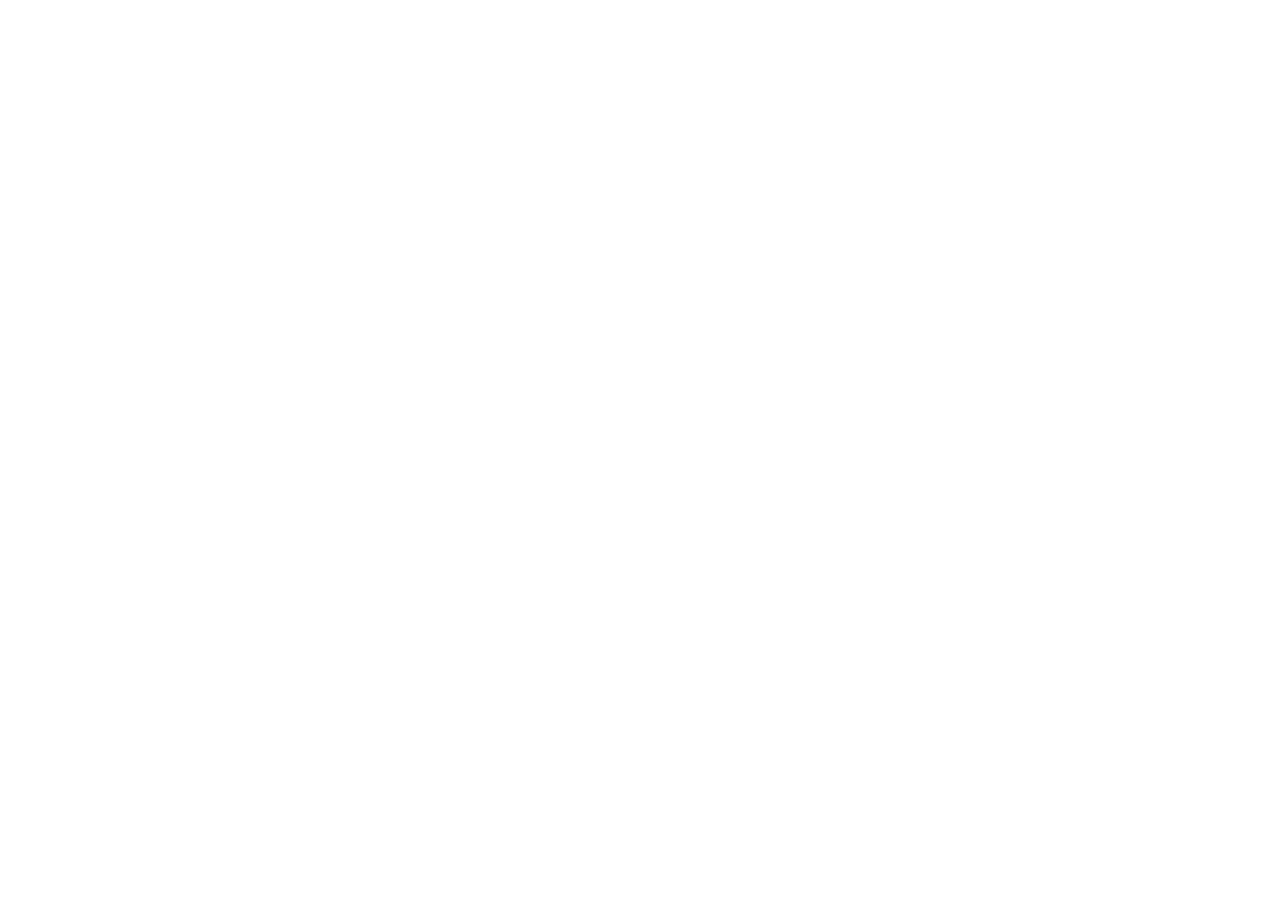
==== commit a7cc4b38: "update appearance and struct of index.html" ====
--- a/frontend/index.html
+++ b/frontend/index.html
@@ -1,8261 +1,20 @@
-<!DOCTYPE HTML>
+<!DOCTYPE html>
 <html>
-<head>
-  <meta charset="UTF-8">
-  <title>Main</title>
-  <style>body { padding: 0; margin: 0; }</style>
-</head>
+  <head>
+    <title>Personal Reading List</title>
+    <link
+      rel="stylesheet"
+      href="./style.css">
+  </head>
 
-<body>
+  <body>
+    <div id="elm-app-is-loaded-here"></div>
+    <script src="./elm.js"></script>
+    <script>
+      var app = Elm.Main.init({
+        node: document.getElementById("elm-app-is-loaded-here")
+      });
+    </script>
+  </body>
+</html>
 
-<pre id="elm"></pre>
-
-<script>
-try {
-(function(scope){
-'use strict';
-
-function F(arity, fun, wrapper) {
-  wrapper.a = arity;
-  wrapper.f = fun;
-  return wrapper;
-}
-
-function F2(fun) {
-  return F(2, fun, function(a) { return function(b) { return fun(a,b); }; })
-}
-function F3(fun) {
-  return F(3, fun, function(a) {
-    return function(b) { return function(c) { return fun(a, b, c); }; };
-  });
-}
-function F4(fun) {
-  return F(4, fun, function(a) { return function(b) { return function(c) {
-    return function(d) { return fun(a, b, c, d); }; }; };
-  });
-}
-function F5(fun) {
-  return F(5, fun, function(a) { return function(b) { return function(c) {
-    return function(d) { return function(e) { return fun(a, b, c, d, e); }; }; }; };
-  });
-}
-function F6(fun) {
-  return F(6, fun, function(a) { return function(b) { return function(c) {
-    return function(d) { return function(e) { return function(f) {
-    return fun(a, b, c, d, e, f); }; }; }; }; };
-  });
-}
-function F7(fun) {
-  return F(7, fun, function(a) { return function(b) { return function(c) {
-    return function(d) { return function(e) { return function(f) {
-    return function(g) { return fun(a, b, c, d, e, f, g); }; }; }; }; }; };
-  });
-}
-function F8(fun) {
-  return F(8, fun, function(a) { return function(b) { return function(c) {
-    return function(d) { return function(e) { return function(f) {
-    return function(g) { return function(h) {
-    return fun(a, b, c, d, e, f, g, h); }; }; }; }; }; }; };
-  });
-}
-function F9(fun) {
-  return F(9, fun, function(a) { return function(b) { return function(c) {
-    return function(d) { return function(e) { return function(f) {
-    return function(g) { return function(h) { return function(i) {
-    return fun(a, b, c, d, e, f, g, h, i); }; }; }; }; }; }; }; };
-  });
-}
-
-function A2(fun, a, b) {
-  return fun.a === 2 ? fun.f(a, b) : fun(a)(b);
-}
-function A3(fun, a, b, c) {
-  return fun.a === 3 ? fun.f(a, b, c) : fun(a)(b)(c);
-}
-function A4(fun, a, b, c, d) {
-  return fun.a === 4 ? fun.f(a, b, c, d) : fun(a)(b)(c)(d);
-}
-function A5(fun, a, b, c, d, e) {
-  return fun.a === 5 ? fun.f(a, b, c, d, e) : fun(a)(b)(c)(d)(e);
-}
-function A6(fun, a, b, c, d, e, f) {
-  return fun.a === 6 ? fun.f(a, b, c, d, e, f) : fun(a)(b)(c)(d)(e)(f);
-}
-function A7(fun, a, b, c, d, e, f, g) {
-  return fun.a === 7 ? fun.f(a, b, c, d, e, f, g) : fun(a)(b)(c)(d)(e)(f)(g);
-}
-function A8(fun, a, b, c, d, e, f, g, h) {
-  return fun.a === 8 ? fun.f(a, b, c, d, e, f, g, h) : fun(a)(b)(c)(d)(e)(f)(g)(h);
-}
-function A9(fun, a, b, c, d, e, f, g, h, i) {
-  return fun.a === 9 ? fun.f(a, b, c, d, e, f, g, h, i) : fun(a)(b)(c)(d)(e)(f)(g)(h)(i);
-}
-
-console.warn('Compiled in DEV mode. Follow the advice at https://elm-lang.org/0.19.1/optimize for better performance and smaller assets.');
-
-
-// EQUALITY
-
-function _Utils_eq(x, y)
-{
-	for (
-		var pair, stack = [], isEqual = _Utils_eqHelp(x, y, 0, stack);
-		isEqual && (pair = stack.pop());
-		isEqual = _Utils_eqHelp(pair.a, pair.b, 0, stack)
-		)
-	{}
-
-	return isEqual;
-}
-
-function _Utils_eqHelp(x, y, depth, stack)
-{
-	if (x === y)
-	{
-		return true;
-	}
-
-	if (typeof x !== 'object' || x === null || y === null)
-	{
-		typeof x === 'function' && _Debug_crash(5);
-		return false;
-	}
-
-	if (depth > 100)
-	{
-		stack.push(_Utils_Tuple2(x,y));
-		return true;
-	}
-
-	/**/
-	if (x.$ === 'Set_elm_builtin')
-	{
-		x = $elm$core$Set$toList(x);
-		y = $elm$core$Set$toList(y);
-	}
-	if (x.$ === 'RBNode_elm_builtin' || x.$ === 'RBEmpty_elm_builtin')
-	{
-		x = $elm$core$Dict$toList(x);
-		y = $elm$core$Dict$toList(y);
-	}
-	//*/
-
-	/**_UNUSED/
-	if (x.$ < 0)
-	{
-		x = $elm$core$Dict$toList(x);
-		y = $elm$core$Dict$toList(y);
-	}
-	//*/
-
-	for (var key in x)
-	{
-		if (!_Utils_eqHelp(x[key], y[key], depth + 1, stack))
-		{
-			return false;
-		}
-	}
-	return true;
-}
-
-var _Utils_equal = F2(_Utils_eq);
-var _Utils_notEqual = F2(function(a, b) { return !_Utils_eq(a,b); });
-
-
-
-// COMPARISONS
-
-// Code in Generate/JavaScript.hs, Basics.js, and List.js depends on
-// the particular integer values assigned to LT, EQ, and GT.
-
-function _Utils_cmp(x, y, ord)
-{
-	if (typeof x !== 'object')
-	{
-		return x === y ? /*EQ*/ 0 : x < y ? /*LT*/ -1 : /*GT*/ 1;
-	}
-
-	/**/
-	if (x instanceof String)
-	{
-		var a = x.valueOf();
-		var b = y.valueOf();
-		return a === b ? 0 : a < b ? -1 : 1;
-	}
-	//*/
-
-	/**_UNUSED/
-	if (typeof x.$ === 'undefined')
-	//*/
-	/**/
-	if (x.$[0] === '#')
-	//*/
-	{
-		return (ord = _Utils_cmp(x.a, y.a))
-			? ord
-			: (ord = _Utils_cmp(x.b, y.b))
-				? ord
-				: _Utils_cmp(x.c, y.c);
-	}
-
-	// traverse conses until end of a list or a mismatch
-	for (; x.b && y.b && !(ord = _Utils_cmp(x.a, y.a)); x = x.b, y = y.b) {} // WHILE_CONSES
-	return ord || (x.b ? /*GT*/ 1 : y.b ? /*LT*/ -1 : /*EQ*/ 0);
-}
-
-var _Utils_lt = F2(function(a, b) { return _Utils_cmp(a, b) < 0; });
-var _Utils_le = F2(function(a, b) { return _Utils_cmp(a, b) < 1; });
-var _Utils_gt = F2(function(a, b) { return _Utils_cmp(a, b) > 0; });
-var _Utils_ge = F2(function(a, b) { return _Utils_cmp(a, b) >= 0; });
-
-var _Utils_compare = F2(function(x, y)
-{
-	var n = _Utils_cmp(x, y);
-	return n < 0 ? $elm$core$Basics$LT : n ? $elm$core$Basics$GT : $elm$core$Basics$EQ;
-});
-
-
-// COMMON VALUES
-
-var _Utils_Tuple0_UNUSED = 0;
-var _Utils_Tuple0 = { $: '#0' };
-
-function _Utils_Tuple2_UNUSED(a, b) { return { a: a, b: b }; }
-function _Utils_Tuple2(a, b) { return { $: '#2', a: a, b: b }; }
-
-function _Utils_Tuple3_UNUSED(a, b, c) { return { a: a, b: b, c: c }; }
-function _Utils_Tuple3(a, b, c) { return { $: '#3', a: a, b: b, c: c }; }
-
-function _Utils_chr_UNUSED(c) { return c; }
-function _Utils_chr(c) { return new String(c); }
-
-
-// RECORDS
-
-function _Utils_update(oldRecord, updatedFields)
-{
-	var newRecord = {};
-
-	for (var key in oldRecord)
-	{
-		newRecord[key] = oldRecord[key];
-	}
-
-	for (var key in updatedFields)
-	{
-		newRecord[key] = updatedFields[key];
-	}
-
-	return newRecord;
-}
-
-
-// APPEND
-
-var _Utils_append = F2(_Utils_ap);
-
-function _Utils_ap(xs, ys)
-{
-	// append Strings
-	if (typeof xs === 'string')
-	{
-		return xs + ys;
-	}
-
-	// append Lists
-	if (!xs.b)
-	{
-		return ys;
-	}
-	var root = _List_Cons(xs.a, ys);
-	xs = xs.b
-	for (var curr = root; xs.b; xs = xs.b) // WHILE_CONS
-	{
-		curr = curr.b = _List_Cons(xs.a, ys);
-	}
-	return root;
-}
-
-
-
-var _List_Nil_UNUSED = { $: 0 };
-var _List_Nil = { $: '[]' };
-
-function _List_Cons_UNUSED(hd, tl) { return { $: 1, a: hd, b: tl }; }
-function _List_Cons(hd, tl) { return { $: '::', a: hd, b: tl }; }
-
-
-var _List_cons = F2(_List_Cons);
-
-function _List_fromArray(arr)
-{
-	var out = _List_Nil;
-	for (var i = arr.length; i--; )
-	{
-		out = _List_Cons(arr[i], out);
-	}
-	return out;
-}
-
-function _List_toArray(xs)
-{
-	for (var out = []; xs.b; xs = xs.b) // WHILE_CONS
-	{
-		out.push(xs.a);
-	}
-	return out;
-}
-
-var _List_map2 = F3(function(f, xs, ys)
-{
-	for (var arr = []; xs.b && ys.b; xs = xs.b, ys = ys.b) // WHILE_CONSES
-	{
-		arr.push(A2(f, xs.a, ys.a));
-	}
-	return _List_fromArray(arr);
-});
-
-var _List_map3 = F4(function(f, xs, ys, zs)
-{
-	for (var arr = []; xs.b && ys.b && zs.b; xs = xs.b, ys = ys.b, zs = zs.b) // WHILE_CONSES
-	{
-		arr.push(A3(f, xs.a, ys.a, zs.a));
-	}
-	return _List_fromArray(arr);
-});
-
-var _List_map4 = F5(function(f, ws, xs, ys, zs)
-{
-	for (var arr = []; ws.b && xs.b && ys.b && zs.b; ws = ws.b, xs = xs.b, ys = ys.b, zs = zs.b) // WHILE_CONSES
-	{
-		arr.push(A4(f, ws.a, xs.a, ys.a, zs.a));
-	}
-	return _List_fromArray(arr);
-});
-
-var _List_map5 = F6(function(f, vs, ws, xs, ys, zs)
-{
-	for (var arr = []; vs.b && ws.b && xs.b && ys.b && zs.b; vs = vs.b, ws = ws.b, xs = xs.b, ys = ys.b, zs = zs.b) // WHILE_CONSES
-	{
-		arr.push(A5(f, vs.a, ws.a, xs.a, ys.a, zs.a));
-	}
-	return _List_fromArray(arr);
-});
-
-var _List_sortBy = F2(function(f, xs)
-{
-	return _List_fromArray(_List_toArray(xs).sort(function(a, b) {
-		return _Utils_cmp(f(a), f(b));
-	}));
-});
-
-var _List_sortWith = F2(function(f, xs)
-{
-	return _List_fromArray(_List_toArray(xs).sort(function(a, b) {
-		var ord = A2(f, a, b);
-		return ord === $elm$core$Basics$EQ ? 0 : ord === $elm$core$Basics$LT ? -1 : 1;
-	}));
-});
-
-
-
-var _JsArray_empty = [];
-
-function _JsArray_singleton(value)
-{
-    return [value];
-}
-
-function _JsArray_length(array)
-{
-    return array.length;
-}
-
-var _JsArray_initialize = F3(function(size, offset, func)
-{
-    var result = new Array(size);
-
-    for (var i = 0; i < size; i++)
-    {
-        result[i] = func(offset + i);
-    }
-
-    return result;
-});
-
-var _JsArray_initializeFromList = F2(function (max, ls)
-{
-    var result = new Array(max);
-
-    for (var i = 0; i < max && ls.b; i++)
-    {
-        result[i] = ls.a;
-        ls = ls.b;
-    }
-
-    result.length = i;
-    return _Utils_Tuple2(result, ls);
-});
-
-var _JsArray_unsafeGet = F2(function(index, array)
-{
-    return array[index];
-});
-
-var _JsArray_unsafeSet = F3(function(index, value, array)
-{
-    var length = array.length;
-    var result = new Array(length);
-
-    for (var i = 0; i < length; i++)
-    {
-        result[i] = array[i];
-    }
-
-    result[index] = value;
-    return result;
-});
-
-var _JsArray_push = F2(function(value, array)
-{
-    var length = array.length;
-    var result = new Array(length + 1);
-
-    for (var i = 0; i < length; i++)
-    {
-        result[i] = array[i];
-    }
-
-    result[length] = value;
-    return result;
-});
-
-var _JsArray_foldl = F3(function(func, acc, array)
-{
-    var length = array.length;
-
-    for (var i = 0; i < length; i++)
-    {
-        acc = A2(func, array[i], acc);
-    }
-
-    return acc;
-});
-
-var _JsArray_foldr = F3(function(func, acc, array)
-{
-    for (var i = array.length - 1; i >= 0; i--)
-    {
-        acc = A2(func, array[i], acc);
-    }
-
-    return acc;
-});
-
-var _JsArray_map = F2(function(func, array)
-{
-    var length = array.length;
-    var result = new Array(length);
-
-    for (var i = 0; i < length; i++)
-    {
-        result[i] = func(array[i]);
-    }
-
-    return result;
-});
-
-var _JsArray_indexedMap = F3(function(func, offset, array)
-{
-    var length = array.length;
-    var result = new Array(length);
-
-    for (var i = 0; i < length; i++)
-    {
-        result[i] = A2(func, offset + i, array[i]);
-    }
-
-    return result;
-});
-
-var _JsArray_slice = F3(function(from, to, array)
-{
-    return array.slice(from, to);
-});
-
-var _JsArray_appendN = F3(function(n, dest, source)
-{
-    var destLen = dest.length;
-    var itemsToCopy = n - destLen;
-
-    if (itemsToCopy > source.length)
-    {
-        itemsToCopy = source.length;
-    }
-
-    var size = destLen + itemsToCopy;
-    var result = new Array(size);
-
-    for (var i = 0; i < destLen; i++)
-    {
-        result[i] = dest[i];
-    }
-
-    for (var i = 0; i < itemsToCopy; i++)
-    {
-        result[i + destLen] = source[i];
-    }
-
-    return result;
-});
-
-
-
-// LOG
-
-var _Debug_log_UNUSED = F2(function(tag, value)
-{
-	return value;
-});
-
-var _Debug_log = F2(function(tag, value)
-{
-	console.log(tag + ': ' + _Debug_toString(value));
-	return value;
-});
-
-
-// TODOS
-
-function _Debug_todo(moduleName, region)
-{
-	return function(message) {
-		_Debug_crash(8, moduleName, region, message);
-	};
-}
-
-function _Debug_todoCase(moduleName, region, value)
-{
-	return function(message) {
-		_Debug_crash(9, moduleName, region, value, message);
-	};
-}
-
-
-// TO STRING
-
-function _Debug_toString_UNUSED(value)
-{
-	return '<internals>';
-}
-
-function _Debug_toString(value)
-{
-	return _Debug_toAnsiString(false, value);
-}
-
-function _Debug_toAnsiString(ansi, value)
-{
-	if (typeof value === 'function')
-	{
-		return _Debug_internalColor(ansi, '<function>');
-	}
-
-	if (typeof value === 'boolean')
-	{
-		return _Debug_ctorColor(ansi, value ? 'True' : 'False');
-	}
-
-	if (typeof value === 'number')
-	{
-		return _Debug_numberColor(ansi, value + '');
-	}
-
-	if (value instanceof String)
-	{
-		return _Debug_charColor(ansi, "'" + _Debug_addSlashes(value, true) + "'");
-	}
-
-	if (typeof value === 'string')
-	{
-		return _Debug_stringColor(ansi, '"' + _Debug_addSlashes(value, false) + '"');
-	}
-
-	if (typeof value === 'object' && '$' in value)
-	{
-		var tag = value.$;
-
-		if (typeof tag === 'number')
-		{
-			return _Debug_internalColor(ansi, '<internals>');
-		}
-
-		if (tag[0] === '#')
-		{
-			var output = [];
-			for (var k in value)
-			{
-				if (k === '$') continue;
-				output.push(_Debug_toAnsiString(ansi, value[k]));
-			}
-			return '(' + output.join(',') + ')';
-		}
-
-		if (tag === 'Set_elm_builtin')
-		{
-			return _Debug_ctorColor(ansi, 'Set')
-				+ _Debug_fadeColor(ansi, '.fromList') + ' '
-				+ _Debug_toAnsiString(ansi, $elm$core$Set$toList(value));
-		}
-
-		if (tag === 'RBNode_elm_builtin' || tag === 'RBEmpty_elm_builtin')
-		{
-			return _Debug_ctorColor(ansi, 'Dict')
-				+ _Debug_fadeColor(ansi, '.fromList') + ' '
-				+ _Debug_toAnsiString(ansi, $elm$core$Dict$toList(value));
-		}
-
-		if (tag === 'Array_elm_builtin')
-		{
-			return _Debug_ctorColor(ansi, 'Array')
-				+ _Debug_fadeColor(ansi, '.fromList') + ' '
-				+ _Debug_toAnsiString(ansi, $elm$core$Array$toList(value));
-		}
-
-		if (tag === '::' || tag === '[]')
-		{
-			var output = '[';
-
-			value.b && (output += _Debug_toAnsiString(ansi, value.a), value = value.b)
-
-			for (; value.b; value = value.b) // WHILE_CONS
-			{
-				output += ',' + _Debug_toAnsiString(ansi, value.a);
-			}
-			return output + ']';
-		}
-
-		var output = '';
-		for (var i in value)
-		{
-			if (i === '$') continue;
-			var str = _Debug_toAnsiString(ansi, value[i]);
-			var c0 = str[0];
-			var parenless = c0 === '{' || c0 === '(' || c0 === '[' || c0 === '<' || c0 === '"' || str.indexOf(' ') < 0;
-			output += ' ' + (parenless ? str : '(' + str + ')');
-		}
-		return _Debug_ctorColor(ansi, tag) + output;
-	}
-
-	if (typeof DataView === 'function' && value instanceof DataView)
-	{
-		return _Debug_stringColor(ansi, '<' + value.byteLength + ' bytes>');
-	}
-
-	if (typeof File !== 'undefined' && value instanceof File)
-	{
-		return _Debug_internalColor(ansi, '<' + value.name + '>');
-	}
-
-	if (typeof value === 'object')
-	{
-		var output = [];
-		for (var key in value)
-		{
-			var field = key[0] === '_' ? key.slice(1) : key;
-			output.push(_Debug_fadeColor(ansi, field) + ' = ' + _Debug_toAnsiString(ansi, value[key]));
-		}
-		if (output.length === 0)
-		{
-			return '{}';
-		}
-		return '{ ' + output.join(', ') + ' }';
-	}
-
-	return _Debug_internalColor(ansi, '<internals>');
-}
-
-function _Debug_addSlashes(str, isChar)
-{
-	var s = str
-		.replace(/\\/g, '\\\\')
-		.replace(/\n/g, '\\n')
-		.replace(/\t/g, '\\t')
-		.replace(/\r/g, '\\r')
-		.replace(/\v/g, '\\v')
-		.replace(/\0/g, '\\0');
-
-	if (isChar)
-	{
-		return s.replace(/\'/g, '\\\'');
-	}
-	else
-	{
-		return s.replace(/\"/g, '\\"');
-	}
-}
-
-function _Debug_ctorColor(ansi, string)
-{
-	return ansi ? '\x1b[96m' + string + '\x1b[0m' : string;
-}
-
-function _Debug_numberColor(ansi, string)
-{
-	return ansi ? '\x1b[95m' + string + '\x1b[0m' : string;
-}
-
-function _Debug_stringColor(ansi, string)
-{
-	return ansi ? '\x1b[93m' + string + '\x1b[0m' : string;
-}
-
-function _Debug_charColor(ansi, string)
-{
-	return ansi ? '\x1b[92m' + string + '\x1b[0m' : string;
-}
-
-function _Debug_fadeColor(ansi, string)
-{
-	return ansi ? '\x1b[37m' + string + '\x1b[0m' : string;
-}
-
-function _Debug_internalColor(ansi, string)
-{
-	return ansi ? '\x1b[36m' + string + '\x1b[0m' : string;
-}
-
-function _Debug_toHexDigit(n)
-{
-	return String.fromCharCode(n < 10 ? 48 + n : 55 + n);
-}
-
-
-// CRASH
-
-
-function _Debug_crash_UNUSED(identifier)
-{
-	throw new Error('https://github.com/elm/core/blob/1.0.0/hints/' + identifier + '.md');
-}
-
-
-function _Debug_crash(identifier, fact1, fact2, fact3, fact4)
-{
-	switch(identifier)
-	{
-		case 0:
-			throw new Error('What node should I take over? In JavaScript I need something like:\n\n    Elm.Main.init({\n        node: document.getElementById("elm-node")\n    })\n\nYou need to do this with any Browser.sandbox or Browser.element program.');
-
-		case 1:
-			throw new Error('Browser.application programs cannot handle URLs like this:\n\n    ' + document.location.href + '\n\nWhat is the root? The root of your file system? Try looking at this program with `elm reactor` or some other server.');
-
-		case 2:
-			var jsonErrorString = fact1;
-			throw new Error('Problem with the flags given to your Elm program on initialization.\n\n' + jsonErrorString);
-
-		case 3:
-			var portName = fact1;
-			throw new Error('There can only be one port named `' + portName + '`, but your program has multiple.');
-
-		case 4:
-			var portName = fact1;
-			var problem = fact2;
-			throw new Error('Trying to send an unexpected type of value through port `' + portName + '`:\n' + problem);
-
-		case 5:
-			throw new Error('Trying to use `(==)` on functions.\nThere is no way to know if functions are "the same" in the Elm sense.\nRead more about this at https://package.elm-lang.org/packages/elm/core/latest/Basics#== which describes why it is this way and what the better version will look like.');
-
-		case 6:
-			var moduleName = fact1;
-			throw new Error('Your page is loading multiple Elm scripts with a module named ' + moduleName + '. Maybe a duplicate script is getting loaded accidentally? If not, rename one of them so I know which is which!');
-
-		case 8:
-			var moduleName = fact1;
-			var region = fact2;
-			var message = fact3;
-			throw new Error('TODO in module `' + moduleName + '` ' + _Debug_regionToString(region) + '\n\n' + message);
-
-		case 9:
-			var moduleName = fact1;
-			var region = fact2;
-			var value = fact3;
-			var message = fact4;
-			throw new Error(
-				'TODO in module `' + moduleName + '` from the `case` expression '
-				+ _Debug_regionToString(region) + '\n\nIt received the following value:\n\n    '
-				+ _Debug_toString(value).replace('\n', '\n    ')
-				+ '\n\nBut the branch that handles it says:\n\n    ' + message.replace('\n', '\n    ')
-			);
-
-		case 10:
-			throw new Error('Bug in https://github.com/elm/virtual-dom/issues');
-
-		case 11:
-			throw new Error('Cannot perform mod 0. Division by zero error.');
-	}
-}
-
-function _Debug_regionToString(region)
-{
-	if (region.start.line === region.end.line)
-	{
-		return 'on line ' + region.start.line;
-	}
-	return 'on lines ' + region.start.line + ' through ' + region.end.line;
-}
-
-
-
-// MATH
-
-var _Basics_add = F2(function(a, b) { return a + b; });
-var _Basics_sub = F2(function(a, b) { return a - b; });
-var _Basics_mul = F2(function(a, b) { return a * b; });
-var _Basics_fdiv = F2(function(a, b) { return a / b; });
-var _Basics_idiv = F2(function(a, b) { return (a / b) | 0; });
-var _Basics_pow = F2(Math.pow);
-
-var _Basics_remainderBy = F2(function(b, a) { return a % b; });
-
-// https://www.microsoft.com/en-us/research/wp-content/uploads/2016/02/divmodnote-letter.pdf
-var _Basics_modBy = F2(function(modulus, x)
-{
-	var answer = x % modulus;
-	return modulus === 0
-		? _Debug_crash(11)
-		:
-	((answer > 0 && modulus < 0) || (answer < 0 && modulus > 0))
-		? answer + modulus
-		: answer;
-});
-
-
-// TRIGONOMETRY
-
-var _Basics_pi = Math.PI;
-var _Basics_e = Math.E;
-var _Basics_cos = Math.cos;
-var _Basics_sin = Math.sin;
-var _Basics_tan = Math.tan;
-var _Basics_acos = Math.acos;
-var _Basics_asin = Math.asin;
-var _Basics_atan = Math.atan;
-var _Basics_atan2 = F2(Math.atan2);
-
-
-// MORE MATH
-
-function _Basics_toFloat(x) { return x; }
-function _Basics_truncate(n) { return n | 0; }
-function _Basics_isInfinite(n) { return n === Infinity || n === -Infinity; }
-
-var _Basics_ceiling = Math.ceil;
-var _Basics_floor = Math.floor;
-var _Basics_round = Math.round;
-var _Basics_sqrt = Math.sqrt;
-var _Basics_log = Math.log;
-var _Basics_isNaN = isNaN;
-
-
-// BOOLEANS
-
-function _Basics_not(bool) { return !bool; }
-var _Basics_and = F2(function(a, b) { return a && b; });
-var _Basics_or  = F2(function(a, b) { return a || b; });
-var _Basics_xor = F2(function(a, b) { return a !== b; });
-
-
-
-var _String_cons = F2(function(chr, str)
-{
-	return chr + str;
-});
-
-function _String_uncons(string)
-{
-	var word = string.charCodeAt(0);
-	return !isNaN(word)
-		? $elm$core$Maybe$Just(
-			0xD800 <= word && word <= 0xDBFF
-				? _Utils_Tuple2(_Utils_chr(string[0] + string[1]), string.slice(2))
-				: _Utils_Tuple2(_Utils_chr(string[0]), string.slice(1))
-		)
-		: $elm$core$Maybe$Nothing;
-}
-
-var _String_append = F2(function(a, b)
-{
-	return a + b;
-});
-
-function _String_length(str)
-{
-	return str.length;
-}
-
-var _String_map = F2(function(func, string)
-{
-	var len = string.length;
-	var array = new Array(len);
-	var i = 0;
-	while (i < len)
-	{
-		var word = string.charCodeAt(i);
-		if (0xD800 <= word && word <= 0xDBFF)
-		{
-			array[i] = func(_Utils_chr(string[i] + string[i+1]));
-			i += 2;
-			continue;
-		}
-		array[i] = func(_Utils_chr(string[i]));
-		i++;
-	}
-	return array.join('');
-});
-
-var _String_filter = F2(function(isGood, str)
-{
-	var arr = [];
-	var len = str.length;
-	var i = 0;
-	while (i < len)
-	{
-		var char = str[i];
-		var word = str.charCodeAt(i);
-		i++;
-		if (0xD800 <= word && word <= 0xDBFF)
-		{
-			char += str[i];
-			i++;
-		}
-
-		if (isGood(_Utils_chr(char)))
-		{
-			arr.push(char);
-		}
-	}
-	return arr.join('');
-});
-
-function _String_reverse(str)
-{
-	var len = str.length;
-	var arr = new Array(len);
-	var i = 0;
-	while (i < len)
-	{
-		var word = str.charCodeAt(i);
-		if (0xD800 <= word && word <= 0xDBFF)
-		{
-			arr[len - i] = str[i + 1];
-			i++;
-			arr[len - i] = str[i - 1];
-			i++;
-		}
-		else
-		{
-			arr[len - i] = str[i];
-			i++;
-		}
-	}
-	return arr.join('');
-}
-
-var _String_foldl = F3(function(func, state, string)
-{
-	var len = string.length;
-	var i = 0;
-	while (i < len)
-	{
-		var char = string[i];
-		var word = string.charCodeAt(i);
-		i++;
-		if (0xD800 <= word && word <= 0xDBFF)
-		{
-			char += string[i];
-			i++;
-		}
-		state = A2(func, _Utils_chr(char), state);
-	}
-	return state;
-});
-
-var _String_foldr = F3(function(func, state, string)
-{
-	var i = string.length;
-	while (i--)
-	{
-		var char = string[i];
-		var word = string.charCodeAt(i);
-		if (0xDC00 <= word && word <= 0xDFFF)
-		{
-			i--;
-			char = string[i] + char;
-		}
-		state = A2(func, _Utils_chr(char), state);
-	}
-	return state;
-});
-
-var _String_split = F2(function(sep, str)
-{
-	return str.split(sep);
-});
-
-var _String_join = F2(function(sep, strs)
-{
-	return strs.join(sep);
-});
-
-var _String_slice = F3(function(start, end, str) {
-	return str.slice(start, end);
-});
-
-function _String_trim(str)
-{
-	return str.trim();
-}
-
-function _String_trimLeft(str)
-{
-	return str.replace(/^\s+/, '');
-}
-
-function _String_trimRight(str)
-{
-	return str.replace(/\s+$/, '');
-}
-
-function _String_words(str)
-{
-	return _List_fromArray(str.trim().split(/\s+/g));
-}
-
-function _String_lines(str)
-{
-	return _List_fromArray(str.split(/\r\n|\r|\n/g));
-}
-
-function _String_toUpper(str)
-{
-	return str.toUpperCase();
-}
-
-function _String_toLower(str)
-{
-	return str.toLowerCase();
-}
-
-var _String_any = F2(function(isGood, string)
-{
-	var i = string.length;
-	while (i--)
-	{
-		var char = string[i];
-		var word = string.charCodeAt(i);
-		if (0xDC00 <= word && word <= 0xDFFF)
-		{
-			i--;
-			char = string[i] + char;
-		}
-		if (isGood(_Utils_chr(char)))
-		{
-			return true;
-		}
-	}
-	return false;
-});
-
-var _String_all = F2(function(isGood, string)
-{
-	var i = string.length;
-	while (i--)
-	{
-		var char = string[i];
-		var word = string.charCodeAt(i);
-		if (0xDC00 <= word && word <= 0xDFFF)
-		{
-			i--;
-			char = string[i] + char;
-		}
-		if (!isGood(_Utils_chr(char)))
-		{
-			return false;
-		}
-	}
-	return true;
-});
-
-var _String_contains = F2(function(sub, str)
-{
-	return str.indexOf(sub) > -1;
-});
-
-var _String_startsWith = F2(function(sub, str)
-{
-	return str.indexOf(sub) === 0;
-});
-
-var _String_endsWith = F2(function(sub, str)
-{
-	return str.length >= sub.length &&
-		str.lastIndexOf(sub) === str.length - sub.length;
-});
-
-var _String_indexes = F2(function(sub, str)
-{
-	var subLen = sub.length;
-
-	if (subLen < 1)
-	{
-		return _List_Nil;
-	}
-
-	var i = 0;
-	var is = [];
-
-	while ((i = str.indexOf(sub, i)) > -1)
-	{
-		is.push(i);
-		i = i + subLen;
-	}
-
-	return _List_fromArray(is);
-});
-
-
-// TO STRING
-
-function _String_fromNumber(number)
-{
-	return number + '';
-}
-
-
-// INT CONVERSIONS
-
-function _String_toInt(str)
-{
-	var total = 0;
-	var code0 = str.charCodeAt(0);
-	var start = code0 == 0x2B /* + */ || code0 == 0x2D /* - */ ? 1 : 0;
-
-	for (var i = start; i < str.length; ++i)
-	{
-		var code = str.charCodeAt(i);
-		if (code < 0x30 || 0x39 < code)
-		{
-			return $elm$core$Maybe$Nothing;
-		}
-		total = 10 * total + code - 0x30;
-	}
-
-	return i == start
-		? $elm$core$Maybe$Nothing
-		: $elm$core$Maybe$Just(code0 == 0x2D ? -total : total);
-}
-
-
-// FLOAT CONVERSIONS
-
-function _String_toFloat(s)
-{
-	// check if it is a hex, octal, or binary number
-	if (s.length === 0 || /[\sxbo]/.test(s))
-	{
-		return $elm$core$Maybe$Nothing;
-	}
-	var n = +s;
-	// faster isNaN check
-	return n === n ? $elm$core$Maybe$Just(n) : $elm$core$Maybe$Nothing;
-}
-
-function _String_fromList(chars)
-{
-	return _List_toArray(chars).join('');
-}
-
-
-
-
-function _Char_toCode(char)
-{
-	var code = char.charCodeAt(0);
-	if (0xD800 <= code && code <= 0xDBFF)
-	{
-		return (code - 0xD800) * 0x400 + char.charCodeAt(1) - 0xDC00 + 0x10000
-	}
-	return code;
-}
-
-function _Char_fromCode(code)
-{
-	return _Utils_chr(
-		(code < 0 || 0x10FFFF < code)
-			? '\uFFFD'
-			:
-		(code <= 0xFFFF)
-			? String.fromCharCode(code)
-			:
-		(code -= 0x10000,
-			String.fromCharCode(Math.floor(code / 0x400) + 0xD800, code % 0x400 + 0xDC00)
-		)
-	);
-}
-
-function _Char_toUpper(char)
-{
-	return _Utils_chr(char.toUpperCase());
-}
-
-function _Char_toLower(char)
-{
-	return _Utils_chr(char.toLowerCase());
-}
-
-function _Char_toLocaleUpper(char)
-{
-	return _Utils_chr(char.toLocaleUpperCase());
-}
-
-function _Char_toLocaleLower(char)
-{
-	return _Utils_chr(char.toLocaleLowerCase());
-}
-
-
-
-/**/
-function _Json_errorToString(error)
-{
-	return $elm$json$Json$Decode$errorToString(error);
-}
-//*/
-
-
-// CORE DECODERS
-
-function _Json_succeed(msg)
-{
-	return {
-		$: 0,
-		a: msg
-	};
-}
-
-function _Json_fail(msg)
-{
-	return {
-		$: 1,
-		a: msg
-	};
-}
-
-function _Json_decodePrim(decoder)
-{
-	return { $: 2, b: decoder };
-}
-
-var _Json_decodeInt = _Json_decodePrim(function(value) {
-	return (typeof value !== 'number')
-		? _Json_expecting('an INT', value)
-		:
-	(-2147483647 < value && value < 2147483647 && (value | 0) === value)
-		? $elm$core$Result$Ok(value)
-		:
-	(isFinite(value) && !(value % 1))
-		? $elm$core$Result$Ok(value)
-		: _Json_expecting('an INT', value);
-});
-
-var _Json_decodeBool = _Json_decodePrim(function(value) {
-	return (typeof value === 'boolean')
-		? $elm$core$Result$Ok(value)
-		: _Json_expecting('a BOOL', value);
-});
-
-var _Json_decodeFloat = _Json_decodePrim(function(value) {
-	return (typeof value === 'number')
-		? $elm$core$Result$Ok(value)
-		: _Json_expecting('a FLOAT', value);
-});
-
-var _Json_decodeValue = _Json_decodePrim(function(value) {
-	return $elm$core$Result$Ok(_Json_wrap(value));
-});
-
-var _Json_decodeString = _Json_decodePrim(function(value) {
-	return (typeof value === 'string')
-		? $elm$core$Result$Ok(value)
-		: (value instanceof String)
-			? $elm$core$Result$Ok(value + '')
-			: _Json_expecting('a STRING', value);
-});
-
-function _Json_decodeList(decoder) { return { $: 3, b: decoder }; }
-function _Json_decodeArray(decoder) { return { $: 4, b: decoder }; }
-
-function _Json_decodeNull(value) { return { $: 5, c: value }; }
-
-var _Json_decodeField = F2(function(field, decoder)
-{
-	return {
-		$: 6,
-		d: field,
-		b: decoder
-	};
-});
-
-var _Json_decodeIndex = F2(function(index, decoder)
-{
-	return {
-		$: 7,
-		e: index,
-		b: decoder
-	};
-});
-
-function _Json_decodeKeyValuePairs(decoder)
-{
-	return {
-		$: 8,
-		b: decoder
-	};
-}
-
-function _Json_mapMany(f, decoders)
-{
-	return {
-		$: 9,
-		f: f,
-		g: decoders
-	};
-}
-
-var _Json_andThen = F2(function(callback, decoder)
-{
-	return {
-		$: 10,
-		b: decoder,
-		h: callback
-	};
-});
-
-function _Json_oneOf(decoders)
-{
-	return {
-		$: 11,
-		g: decoders
-	};
-}
-
-
-// DECODING OBJECTS
-
-var _Json_map1 = F2(function(f, d1)
-{
-	return _Json_mapMany(f, [d1]);
-});
-
-var _Json_map2 = F3(function(f, d1, d2)
-{
-	return _Json_mapMany(f, [d1, d2]);
-});
-
-var _Json_map3 = F4(function(f, d1, d2, d3)
-{
-	return _Json_mapMany(f, [d1, d2, d3]);
-});
-
-var _Json_map4 = F5(function(f, d1, d2, d3, d4)
-{
-	return _Json_mapMany(f, [d1, d2, d3, d4]);
-});
-
-var _Json_map5 = F6(function(f, d1, d2, d3, d4, d5)
-{
-	return _Json_mapMany(f, [d1, d2, d3, d4, d5]);
-});
-
-var _Json_map6 = F7(function(f, d1, d2, d3, d4, d5, d6)
-{
-	return _Json_mapMany(f, [d1, d2, d3, d4, d5, d6]);
-});
-
-var _Json_map7 = F8(function(f, d1, d2, d3, d4, d5, d6, d7)
-{
-	return _Json_mapMany(f, [d1, d2, d3, d4, d5, d6, d7]);
-});
-
-var _Json_map8 = F9(function(f, d1, d2, d3, d4, d5, d6, d7, d8)
-{
-	return _Json_mapMany(f, [d1, d2, d3, d4, d5, d6, d7, d8]);
-});
-
-
-// DECODE
-
-var _Json_runOnString = F2(function(decoder, string)
-{
-	try
-	{
-		var value = JSON.parse(string);
-		return _Json_runHelp(decoder, value);
-	}
-	catch (e)
-	{
-		return $elm$core$Result$Err(A2($elm$json$Json$Decode$Failure, 'This is not valid JSON! ' + e.message, _Json_wrap(string)));
-	}
-});
-
-var _Json_run = F2(function(decoder, value)
-{
-	return _Json_runHelp(decoder, _Json_unwrap(value));
-});
-
-function _Json_runHelp(decoder, value)
-{
-	switch (decoder.$)
-	{
-		case 2:
-			return decoder.b(value);
-
-		case 5:
-			return (value === null)
-				? $elm$core$Result$Ok(decoder.c)
-				: _Json_expecting('null', value);
-
-		case 3:
-			if (!_Json_isArray(value))
-			{
-				return _Json_expecting('a LIST', value);
-			}
-			return _Json_runArrayDecoder(decoder.b, value, _List_fromArray);
-
-		case 4:
-			if (!_Json_isArray(value))
-			{
-				return _Json_expecting('an ARRAY', value);
-			}
-			return _Json_runArrayDecoder(decoder.b, value, _Json_toElmArray);
-
-		case 6:
-			var field = decoder.d;
-			if (typeof value !== 'object' || value === null || !(field in value))
-			{
-				return _Json_expecting('an OBJECT with a field named `' + field + '`', value);
-			}
-			var result = _Json_runHelp(decoder.b, value[field]);
-			return ($elm$core$Result$isOk(result)) ? result : $elm$core$Result$Err(A2($elm$json$Json$Decode$Field, field, result.a));
-
-		case 7:
-			var index = decoder.e;
-			if (!_Json_isArray(value))
-			{
-				return _Json_expecting('an ARRAY', value);
-			}
-			if (index >= value.length)
-			{
-				return _Json_expecting('a LONGER array. Need index ' + index + ' but only see ' + value.length + ' entries', value);
-			}
-			var result = _Json_runHelp(decoder.b, value[index]);
-			return ($elm$core$Result$isOk(result)) ? result : $elm$core$Result$Err(A2($elm$json$Json$Decode$Index, index, result.a));
-
-		case 8:
-			if (typeof value !== 'object' || value === null || _Json_isArray(value))
-			{
-				return _Json_expecting('an OBJECT', value);
-			}
-
-			var keyValuePairs = _List_Nil;
-			// TODO test perf of Object.keys and switch when support is good enough
-			for (var key in value)
-			{
-				if (value.hasOwnProperty(key))
-				{
-					var result = _Json_runHelp(decoder.b, value[key]);
-					if (!$elm$core$Result$isOk(result))
-					{
-						return $elm$core$Result$Err(A2($elm$json$Json$Decode$Field, key, result.a));
-					}
-					keyValuePairs = _List_Cons(_Utils_Tuple2(key, result.a), keyValuePairs);
-				}
-			}
-			return $elm$core$Result$Ok($elm$core$List$reverse(keyValuePairs));
-
-		case 9:
-			var answer = decoder.f;
-			var decoders = decoder.g;
-			for (var i = 0; i < decoders.length; i++)
-			{
-				var result = _Json_runHelp(decoders[i], value);
-				if (!$elm$core$Result$isOk(result))
-				{
-					return result;
-				}
-				answer = answer(result.a);
-			}
-			return $elm$core$Result$Ok(answer);
-
-		case 10:
-			var result = _Json_runHelp(decoder.b, value);
-			return (!$elm$core$Result$isOk(result))
-				? result
-				: _Json_runHelp(decoder.h(result.a), value);
-
-		case 11:
-			var errors = _List_Nil;
-			for (var temp = decoder.g; temp.b; temp = temp.b) // WHILE_CONS
-			{
-				var result = _Json_runHelp(temp.a, value);
-				if ($elm$core$Result$isOk(result))
-				{
-					return result;
-				}
-				errors = _List_Cons(result.a, errors);
-			}
-			return $elm$core$Result$Err($elm$json$Json$Decode$OneOf($elm$core$List$reverse(errors)));
-
-		case 1:
-			return $elm$core$Result$Err(A2($elm$json$Json$Decode$Failure, decoder.a, _Json_wrap(value)));
-
-		case 0:
-			return $elm$core$Result$Ok(decoder.a);
-	}
-}
-
-function _Json_runArrayDecoder(decoder, value, toElmValue)
-{
-	var len = value.length;
-	var array = new Array(len);
-	for (var i = 0; i < len; i++)
-	{
-		var result = _Json_runHelp(decoder, value[i]);
-		if (!$elm$core$Result$isOk(result))
-		{
-			return $elm$core$Result$Err(A2($elm$json$Json$Decode$Index, i, result.a));
-		}
-		array[i] = result.a;
-	}
-	return $elm$core$Result$Ok(toElmValue(array));
-}
-
-function _Json_isArray(value)
-{
-	return Array.isArray(value) || (typeof FileList !== 'undefined' && value instanceof FileList);
-}
-
-function _Json_toElmArray(array)
-{
-	return A2($elm$core$Array$initialize, array.length, function(i) { return array[i]; });
-}
-
-function _Json_expecting(type, value)
-{
-	return $elm$core$Result$Err(A2($elm$json$Json$Decode$Failure, 'Expecting ' + type, _Json_wrap(value)));
-}
-
-
-// EQUALITY
-
-function _Json_equality(x, y)
-{
-	if (x === y)
-	{
-		return true;
-	}
-
-	if (x.$ !== y.$)
-	{
-		return false;
-	}
-
-	switch (x.$)
-	{
-		case 0:
-		case 1:
-			return x.a === y.a;
-
-		case 2:
-			return x.b === y.b;
-
-		case 5:
-			return x.c === y.c;
-
-		case 3:
-		case 4:
-		case 8:
-			return _Json_equality(x.b, y.b);
-
-		case 6:
-			return x.d === y.d && _Json_equality(x.b, y.b);
-
-		case 7:
-			return x.e === y.e && _Json_equality(x.b, y.b);
-
-		case 9:
-			return x.f === y.f && _Json_listEquality(x.g, y.g);
-
-		case 10:
-			return x.h === y.h && _Json_equality(x.b, y.b);
-
-		case 11:
-			return _Json_listEquality(x.g, y.g);
-	}
-}
-
-function _Json_listEquality(aDecoders, bDecoders)
-{
-	var len = aDecoders.length;
-	if (len !== bDecoders.length)
-	{
-		return false;
-	}
-	for (var i = 0; i < len; i++)
-	{
-		if (!_Json_equality(aDecoders[i], bDecoders[i]))
-		{
-			return false;
-		}
-	}
-	return true;
-}
-
-
-// ENCODE
-
-var _Json_encode = F2(function(indentLevel, value)
-{
-	return JSON.stringify(_Json_unwrap(value), null, indentLevel) + '';
-});
-
-function _Json_wrap(value) { return { $: 0, a: value }; }
-function _Json_unwrap(value) { return value.a; }
-
-function _Json_wrap_UNUSED(value) { return value; }
-function _Json_unwrap_UNUSED(value) { return value; }
-
-function _Json_emptyArray() { return []; }
-function _Json_emptyObject() { return {}; }
-
-var _Json_addField = F3(function(key, value, object)
-{
-	object[key] = _Json_unwrap(value);
-	return object;
-});
-
-function _Json_addEntry(func)
-{
-	return F2(function(entry, array)
-	{
-		array.push(_Json_unwrap(func(entry)));
-		return array;
-	});
-}
-
-var _Json_encodeNull = _Json_wrap(null);
-
-
-
-// TASKS
-
-function _Scheduler_succeed(value)
-{
-	return {
-		$: 0,
-		a: value
-	};
-}
-
-function _Scheduler_fail(error)
-{
-	return {
-		$: 1,
-		a: error
-	};
-}
-
-function _Scheduler_binding(callback)
-{
-	return {
-		$: 2,
-		b: callback,
-		c: null
-	};
-}
-
-var _Scheduler_andThen = F2(function(callback, task)
-{
-	return {
-		$: 3,
-		b: callback,
-		d: task
-	};
-});
-
-var _Scheduler_onError = F2(function(callback, task)
-{
-	return {
-		$: 4,
-		b: callback,
-		d: task
-	};
-});
-
-function _Scheduler_receive(callback)
-{
-	return {
-		$: 5,
-		b: callback
-	};
-}
-
-
-// PROCESSES
-
-var _Scheduler_guid = 0;
-
-function _Scheduler_rawSpawn(task)
-{
-	var proc = {
-		$: 0,
-		e: _Scheduler_guid++,
-		f: task,
-		g: null,
-		h: []
-	};
-
-	_Scheduler_enqueue(proc);
-
-	return proc;
-}
-
-function _Scheduler_spawn(task)
-{
-	return _Scheduler_binding(function(callback) {
-		callback(_Scheduler_succeed(_Scheduler_rawSpawn(task)));
-	});
-}
-
-function _Scheduler_rawSend(proc, msg)
-{
-	proc.h.push(msg);
-	_Scheduler_enqueue(proc);
-}
-
-var _Scheduler_send = F2(function(proc, msg)
-{
-	return _Scheduler_binding(function(callback) {
-		_Scheduler_rawSend(proc, msg);
-		callback(_Scheduler_succeed(_Utils_Tuple0));
-	});
-});
-
-function _Scheduler_kill(proc)
-{
-	return _Scheduler_binding(function(callback) {
-		var task = proc.f;
-		if (task.$ === 2 && task.c)
-		{
-			task.c();
-		}
-
-		proc.f = null;
-
-		callback(_Scheduler_succeed(_Utils_Tuple0));
-	});
-}
-
-
-/* STEP PROCESSES
-
-type alias Process =
-  { $ : tag
-  , id : unique_id
-  , root : Task
-  , stack : null | { $: SUCCEED | FAIL, a: callback, b: stack }
-  , mailbox : [msg]
-  }
-
-*/
-
-
-var _Scheduler_working = false;
-var _Scheduler_queue = [];
-
-
-function _Scheduler_enqueue(proc)
-{
-	_Scheduler_queue.push(proc);
-	if (_Scheduler_working)
-	{
-		return;
-	}
-	_Scheduler_working = true;
-	while (proc = _Scheduler_queue.shift())
-	{
-		_Scheduler_step(proc);
-	}
-	_Scheduler_working = false;
-}
-
-
-function _Scheduler_step(proc)
-{
-	while (proc.f)
-	{
-		var rootTag = proc.f.$;
-		if (rootTag === 0 || rootTag === 1)
-		{
-			while (proc.g && proc.g.$ !== rootTag)
-			{
-				proc.g = proc.g.i;
-			}
-			if (!proc.g)
-			{
-				return;
-			}
-			proc.f = proc.g.b(proc.f.a);
-			proc.g = proc.g.i;
-		}
-		else if (rootTag === 2)
-		{
-			proc.f.c = proc.f.b(function(newRoot) {
-				proc.f = newRoot;
-				_Scheduler_enqueue(proc);
-			});
-			return;
-		}
-		else if (rootTag === 5)
-		{
-			if (proc.h.length === 0)
-			{
-				return;
-			}
-			proc.f = proc.f.b(proc.h.shift());
-		}
-		else // if (rootTag === 3 || rootTag === 4)
-		{
-			proc.g = {
-				$: rootTag === 3 ? 0 : 1,
-				b: proc.f.b,
-				i: proc.g
-			};
-			proc.f = proc.f.d;
-		}
-	}
-}
-
-
-
-function _Process_sleep(time)
-{
-	return _Scheduler_binding(function(callback) {
-		var id = setTimeout(function() {
-			callback(_Scheduler_succeed(_Utils_Tuple0));
-		}, time);
-
-		return function() { clearTimeout(id); };
-	});
-}
-
-
-
-
-// PROGRAMS
-
-
-var _Platform_worker = F4(function(impl, flagDecoder, debugMetadata, args)
-{
-	return _Platform_initialize(
-		flagDecoder,
-		args,
-		impl.init,
-		impl.update,
-		impl.subscriptions,
-		function() { return function() {} }
-	);
-});
-
-
-
-// INITIALIZE A PROGRAM
-
-
-function _Platform_initialize(flagDecoder, args, init, update, subscriptions, stepperBuilder)
-{
-	var result = A2(_Json_run, flagDecoder, _Json_wrap(args ? args['flags'] : undefined));
-	$elm$core$Result$isOk(result) || _Debug_crash(2 /**/, _Json_errorToString(result.a) /**/);
-	var managers = {};
-	var initPair = init(result.a);
-	var model = initPair.a;
-	var stepper = stepperBuilder(sendToApp, model);
-	var ports = _Platform_setupEffects(managers, sendToApp);
-
-	function sendToApp(msg, viewMetadata)
-	{
-		var pair = A2(update, msg, model);
-		stepper(model = pair.a, viewMetadata);
-		_Platform_enqueueEffects(managers, pair.b, subscriptions(model));
-	}
-
-	_Platform_enqueueEffects(managers, initPair.b, subscriptions(model));
-
-	return ports ? { ports: ports } : {};
-}
-
-
-
-// TRACK PRELOADS
-//
-// This is used by code in elm/browser and elm/http
-// to register any HTTP requests that are triggered by init.
-//
-
-
-var _Platform_preload;
-
-
-function _Platform_registerPreload(url)
-{
-	_Platform_preload.add(url);
-}
-
-
-
-// EFFECT MANAGERS
-
-
-var _Platform_effectManagers = {};
-
-
-function _Platform_setupEffects(managers, sendToApp)
-{
-	var ports;
-
-	// setup all necessary effect managers
-	for (var key in _Platform_effectManagers)
-	{
-		var manager = _Platform_effectManagers[key];
-
-		if (manager.a)
-		{
-			ports = ports || {};
-			ports[key] = manager.a(key, sendToApp);
-		}
-
-		managers[key] = _Platform_instantiateManager(manager, sendToApp);
-	}
-
-	return ports;
-}
-
-
-function _Platform_createManager(init, onEffects, onSelfMsg, cmdMap, subMap)
-{
-	return {
-		b: init,
-		c: onEffects,
-		d: onSelfMsg,
-		e: cmdMap,
-		f: subMap
-	};
-}
-
-
-function _Platform_instantiateManager(info, sendToApp)
-{
-	var router = {
-		g: sendToApp,
-		h: undefined
-	};
-
-	var onEffects = info.c;
-	var onSelfMsg = info.d;
-	var cmdMap = info.e;
-	var subMap = info.f;
-
-	function loop(state)
-	{
-		return A2(_Scheduler_andThen, loop, _Scheduler_receive(function(msg)
-		{
-			var value = msg.a;
-
-			if (msg.$ === 0)
-			{
-				return A3(onSelfMsg, router, value, state);
-			}
-
-			return cmdMap && subMap
-				? A4(onEffects, router, value.i, value.j, state)
-				: A3(onEffects, router, cmdMap ? value.i : value.j, state);
-		}));
-	}
-
-	return router.h = _Scheduler_rawSpawn(A2(_Scheduler_andThen, loop, info.b));
-}
-
-
-
-// ROUTING
-
-
-var _Platform_sendToApp = F2(function(router, msg)
-{
-	return _Scheduler_binding(function(callback)
-	{
-		router.g(msg);
-		callback(_Scheduler_succeed(_Utils_Tuple0));
-	});
-});
-
-
-var _Platform_sendToSelf = F2(function(router, msg)
-{
-	return A2(_Scheduler_send, router.h, {
-		$: 0,
-		a: msg
-	});
-});
-
-
-
-// BAGS
-
-
-function _Platform_leaf(home)
-{
-	return function(value)
-	{
-		return {
-			$: 1,
-			k: home,
-			l: value
-		};
-	};
-}
-
-
-function _Platform_batch(list)
-{
-	return {
-		$: 2,
-		m: list
-	};
-}
-
-
-var _Platform_map = F2(function(tagger, bag)
-{
-	return {
-		$: 3,
-		n: tagger,
-		o: bag
-	}
-});
-
-
-
-// PIPE BAGS INTO EFFECT MANAGERS
-//
-// Effects must be queued!
-//
-// Say your init contains a synchronous command, like Time.now or Time.here
-//
-//   - This will produce a batch of effects (FX_1)
-//   - The synchronous task triggers the subsequent `update` call
-//   - This will produce a batch of effects (FX_2)
-//
-// If we just start dispatching FX_2, subscriptions from FX_2 can be processed
-// before subscriptions from FX_1. No good! Earlier versions of this code had
-// this problem, leading to these reports:
-//
-//   https://github.com/elm/core/issues/980
-//   https://github.com/elm/core/pull/981
-//   https://github.com/elm/compiler/issues/1776
-//
-// The queue is necessary to avoid ordering issues for synchronous commands.
-
-
-// Why use true/false here? Why not just check the length of the queue?
-// The goal is to detect "are we currently dispatching effects?" If we
-// are, we need to bail and let the ongoing while loop handle things.
-//
-// Now say the queue has 1 element. When we dequeue the final element,
-// the queue will be empty, but we are still actively dispatching effects.
-// So you could get queue jumping in a really tricky category of cases.
-//
-var _Platform_effectsQueue = [];
-var _Platform_effectsActive = false;
-
-
-function _Platform_enqueueEffects(managers, cmdBag, subBag)
-{
-	_Platform_effectsQueue.push({ p: managers, q: cmdBag, r: subBag });
-
-	if (_Platform_effectsActive) return;
-
-	_Platform_effectsActive = true;
-	for (var fx; fx = _Platform_effectsQueue.shift(); )
-	{
-		_Platform_dispatchEffects(fx.p, fx.q, fx.r);
-	}
-	_Platform_effectsActive = false;
-}
-
-
-function _Platform_dispatchEffects(managers, cmdBag, subBag)
-{
-	var effectsDict = {};
-	_Platform_gatherEffects(true, cmdBag, effectsDict, null);
-	_Platform_gatherEffects(false, subBag, effectsDict, null);
-
-	for (var home in managers)
-	{
-		_Scheduler_rawSend(managers[home], {
-			$: 'fx',
-			a: effectsDict[home] || { i: _List_Nil, j: _List_Nil }
-		});
-	}
-}
-
-
-function _Platform_gatherEffects(isCmd, bag, effectsDict, taggers)
-{
-	switch (bag.$)
-	{
-		case 1:
-			var home = bag.k;
-			var effect = _Platform_toEffect(isCmd, home, taggers, bag.l);
-			effectsDict[home] = _Platform_insert(isCmd, effect, effectsDict[home]);
-			return;
-
-		case 2:
-			for (var list = bag.m; list.b; list = list.b) // WHILE_CONS
-			{
-				_Platform_gatherEffects(isCmd, list.a, effectsDict, taggers);
-			}
-			return;
-
-		case 3:
-			_Platform_gatherEffects(isCmd, bag.o, effectsDict, {
-				s: bag.n,
-				t: taggers
-			});
-			return;
-	}
-}
-
-
-function _Platform_toEffect(isCmd, home, taggers, value)
-{
-	function applyTaggers(x)
-	{
-		for (var temp = taggers; temp; temp = temp.t)
-		{
-			x = temp.s(x);
-		}
-		return x;
-	}
-
-	var map = isCmd
-		? _Platform_effectManagers[home].e
-		: _Platform_effectManagers[home].f;
-
-	return A2(map, applyTaggers, value)
-}
-
-
-function _Platform_insert(isCmd, newEffect, effects)
-{
-	effects = effects || { i: _List_Nil, j: _List_Nil };
-
-	isCmd
-		? (effects.i = _List_Cons(newEffect, effects.i))
-		: (effects.j = _List_Cons(newEffect, effects.j));
-
-	return effects;
-}
-
-
-
-// PORTS
-
-
-function _Platform_checkPortName(name)
-{
-	if (_Platform_effectManagers[name])
-	{
-		_Debug_crash(3, name)
-	}
-}
-
-
-
-// OUTGOING PORTS
-
-
-function _Platform_outgoingPort(name, converter)
-{
-	_Platform_checkPortName(name);
-	_Platform_effectManagers[name] = {
-		e: _Platform_outgoingPortMap,
-		u: converter,
-		a: _Platform_setupOutgoingPort
-	};
-	return _Platform_leaf(name);
-}
-
-
-var _Platform_outgoingPortMap = F2(function(tagger, value) { return value; });
-
-
-function _Platform_setupOutgoingPort(name)
-{
-	var subs = [];
-	var converter = _Platform_effectManagers[name].u;
-
-	// CREATE MANAGER
-
-	var init = _Process_sleep(0);
-
-	_Platform_effectManagers[name].b = init;
-	_Platform_effectManagers[name].c = F3(function(router, cmdList, state)
-	{
-		for ( ; cmdList.b; cmdList = cmdList.b) // WHILE_CONS
-		{
-			// grab a separate reference to subs in case unsubscribe is called
-			var currentSubs = subs;
-			var value = _Json_unwrap(converter(cmdList.a));
-			for (var i = 0; i < currentSubs.length; i++)
-			{
-				currentSubs[i](value);
-			}
-		}
-		return init;
-	});
-
-	// PUBLIC API
-
-	function subscribe(callback)
-	{
-		subs.push(callback);
-	}
-
-	function unsubscribe(callback)
-	{
-		// copy subs into a new array in case unsubscribe is called within a
-		// subscribed callback
-		subs = subs.slice();
-		var index = subs.indexOf(callback);
-		if (index >= 0)
-		{
-			subs.splice(index, 1);
-		}
-	}
-
-	return {
-		subscribe: subscribe,
-		unsubscribe: unsubscribe
-	};
-}
-
-
-
-// INCOMING PORTS
-
-
-function _Platform_incomingPort(name, converter)
-{
-	_Platform_checkPortName(name);
-	_Platform_effectManagers[name] = {
-		f: _Platform_incomingPortMap,
-		u: converter,
-		a: _Platform_setupIncomingPort
-	};
-	return _Platform_leaf(name);
-}
-
-
-var _Platform_incomingPortMap = F2(function(tagger, finalTagger)
-{
-	return function(value)
-	{
-		return tagger(finalTagger(value));
-	};
-});
-
-
-function _Platform_setupIncomingPort(name, sendToApp)
-{
-	var subs = _List_Nil;
-	var converter = _Platform_effectManagers[name].u;
-
-	// CREATE MANAGER
-
-	var init = _Scheduler_succeed(null);
-
-	_Platform_effectManagers[name].b = init;
-	_Platform_effectManagers[name].c = F3(function(router, subList, state)
-	{
-		subs = subList;
-		return init;
-	});
-
-	// PUBLIC API
-
-	function send(incomingValue)
-	{
-		var result = A2(_Json_run, converter, _Json_wrap(incomingValue));
-
-		$elm$core$Result$isOk(result) || _Debug_crash(4, name, result.a);
-
-		var value = result.a;
-		for (var temp = subs; temp.b; temp = temp.b) // WHILE_CONS
-		{
-			sendToApp(temp.a(value));
-		}
-	}
-
-	return { send: send };
-}
-
-
-
-// EXPORT ELM MODULES
-//
-// Have DEBUG and PROD versions so that we can (1) give nicer errors in
-// debug mode and (2) not pay for the bits needed for that in prod mode.
-//
-
-
-function _Platform_export_UNUSED(exports)
-{
-	scope['Elm']
-		? _Platform_mergeExportsProd(scope['Elm'], exports)
-		: scope['Elm'] = exports;
-}
-
-
-function _Platform_mergeExportsProd(obj, exports)
-{
-	for (var name in exports)
-	{
-		(name in obj)
-			? (name == 'init')
-				? _Debug_crash(6)
-				: _Platform_mergeExportsProd(obj[name], exports[name])
-			: (obj[name] = exports[name]);
-	}
-}
-
-
-function _Platform_export(exports)
-{
-	scope['Elm']
-		? _Platform_mergeExportsDebug('Elm', scope['Elm'], exports)
-		: scope['Elm'] = exports;
-}
-
-
-function _Platform_mergeExportsDebug(moduleName, obj, exports)
-{
-	for (var name in exports)
-	{
-		(name in obj)
-			? (name == 'init')
-				? _Debug_crash(6, moduleName)
-				: _Platform_mergeExportsDebug(moduleName + '.' + name, obj[name], exports[name])
-			: (obj[name] = exports[name]);
-	}
-}
-
-
-
-
-// HELPERS
-
-
-var _VirtualDom_divertHrefToApp;
-
-var _VirtualDom_doc = typeof document !== 'undefined' ? document : {};
-
-
-function _VirtualDom_appendChild(parent, child)
-{
-	parent.appendChild(child);
-}
-
-var _VirtualDom_init = F4(function(virtualNode, flagDecoder, debugMetadata, args)
-{
-	// NOTE: this function needs _Platform_export available to work
-
-	/**_UNUSED/
-	var node = args['node'];
-	//*/
-	/**/
-	var node = args && args['node'] ? args['node'] : _Debug_crash(0);
-	//*/
-
-	node.parentNode.replaceChild(
-		_VirtualDom_render(virtualNode, function() {}),
-		node
-	);
-
-	return {};
-});
-
-
-
-// TEXT
-
-
-function _VirtualDom_text(string)
-{
-	return {
-		$: 0,
-		a: string
-	};
-}
-
-
-
-// NODE
-
-
-var _VirtualDom_nodeNS = F2(function(namespace, tag)
-{
-	return F2(function(factList, kidList)
-	{
-		for (var kids = [], descendantsCount = 0; kidList.b; kidList = kidList.b) // WHILE_CONS
-		{
-			var kid = kidList.a;
-			descendantsCount += (kid.b || 0);
-			kids.push(kid);
-		}
-		descendantsCount += kids.length;
-
-		return {
-			$: 1,
-			c: tag,
-			d: _VirtualDom_organizeFacts(factList),
-			e: kids,
-			f: namespace,
-			b: descendantsCount
-		};
-	});
-});
-
-
-var _VirtualDom_node = _VirtualDom_nodeNS(undefined);
-
-
-
-// KEYED NODE
-
-
-var _VirtualDom_keyedNodeNS = F2(function(namespace, tag)
-{
-	return F2(function(factList, kidList)
-	{
-		for (var kids = [], descendantsCount = 0; kidList.b; kidList = kidList.b) // WHILE_CONS
-		{
-			var kid = kidList.a;
-			descendantsCount += (kid.b.b || 0);
-			kids.push(kid);
-		}
-		descendantsCount += kids.length;
-
-		return {
-			$: 2,
-			c: tag,
-			d: _VirtualDom_organizeFacts(factList),
-			e: kids,
-			f: namespace,
-			b: descendantsCount
-		};
-	});
-});
-
-
-var _VirtualDom_keyedNode = _VirtualDom_keyedNodeNS(undefined);
-
-
-
-// CUSTOM
-
-
-function _VirtualDom_custom(factList, model, render, diff)
-{
-	return {
-		$: 3,
-		d: _VirtualDom_organizeFacts(factList),
-		g: model,
-		h: render,
-		i: diff
-	};
-}
-
-
-
-// MAP
-
-
-var _VirtualDom_map = F2(function(tagger, node)
-{
-	return {
-		$: 4,
-		j: tagger,
-		k: node,
-		b: 1 + (node.b || 0)
-	};
-});
-
-
-
-// LAZY
-
-
-function _VirtualDom_thunk(refs, thunk)
-{
-	return {
-		$: 5,
-		l: refs,
-		m: thunk,
-		k: undefined
-	};
-}
-
-var _VirtualDom_lazy = F2(function(func, a)
-{
-	return _VirtualDom_thunk([func, a], function() {
-		return func(a);
-	});
-});
-
-var _VirtualDom_lazy2 = F3(function(func, a, b)
-{
-	return _VirtualDom_thunk([func, a, b], function() {
-		return A2(func, a, b);
-	});
-});
-
-var _VirtualDom_lazy3 = F4(function(func, a, b, c)
-{
-	return _VirtualDom_thunk([func, a, b, c], function() {
-		return A3(func, a, b, c);
-	});
-});
-
-var _VirtualDom_lazy4 = F5(function(func, a, b, c, d)
-{
-	return _VirtualDom_thunk([func, a, b, c, d], function() {
-		return A4(func, a, b, c, d);
-	});
-});
-
-var _VirtualDom_lazy5 = F6(function(func, a, b, c, d, e)
-{
-	return _VirtualDom_thunk([func, a, b, c, d, e], function() {
-		return A5(func, a, b, c, d, e);
-	});
-});
-
-var _VirtualDom_lazy6 = F7(function(func, a, b, c, d, e, f)
-{
-	return _VirtualDom_thunk([func, a, b, c, d, e, f], function() {
-		return A6(func, a, b, c, d, e, f);
-	});
-});
-
-var _VirtualDom_lazy7 = F8(function(func, a, b, c, d, e, f, g)
-{
-	return _VirtualDom_thunk([func, a, b, c, d, e, f, g], function() {
-		return A7(func, a, b, c, d, e, f, g);
-	});
-});
-
-var _VirtualDom_lazy8 = F9(function(func, a, b, c, d, e, f, g, h)
-{
-	return _VirtualDom_thunk([func, a, b, c, d, e, f, g, h], function() {
-		return A8(func, a, b, c, d, e, f, g, h);
-	});
-});
-
-
-
-// FACTS
-
-
-var _VirtualDom_on = F2(function(key, handler)
-{
-	return {
-		$: 'a0',
-		n: key,
-		o: handler
-	};
-});
-var _VirtualDom_style = F2(function(key, value)
-{
-	return {
-		$: 'a1',
-		n: key,
-		o: value
-	};
-});
-var _VirtualDom_property = F2(function(key, value)
-{
-	return {
-		$: 'a2',
-		n: key,
-		o: value
-	};
-});
-var _VirtualDom_attribute = F2(function(key, value)
-{
-	return {
-		$: 'a3',
-		n: key,
-		o: value
-	};
-});
-var _VirtualDom_attributeNS = F3(function(namespace, key, value)
-{
-	return {
-		$: 'a4',
-		n: key,
-		o: { f: namespace, o: value }
-	};
-});
-
-
-
-// XSS ATTACK VECTOR CHECKS
-
-
-function _VirtualDom_noScript(tag)
-{
-	return tag == 'script' ? 'p' : tag;
-}
-
-function _VirtualDom_noOnOrFormAction(key)
-{
-	return /^(on|formAction$)/i.test(key) ? 'data-' + key : key;
-}
-
-function _VirtualDom_noInnerHtmlOrFormAction(key)
-{
-	return key == 'innerHTML' || key == 'formAction' ? 'data-' + key : key;
-}
-
-function _VirtualDom_noJavaScriptUri_UNUSED(value)
-{
-	return /^javascript:/i.test(value.replace(/\s/g,'')) ? '' : value;
-}
-
-function _VirtualDom_noJavaScriptUri(value)
-{
-	return /^javascript:/i.test(value.replace(/\s/g,''))
-		? 'javascript:alert("This is an XSS vector. Please use ports or web components instead.")'
-		: value;
-}
-
-function _VirtualDom_noJavaScriptOrHtmlUri_UNUSED(value)
-{
-	return /^\s*(javascript:|data:text\/html)/i.test(value) ? '' : value;
-}
-
-function _VirtualDom_noJavaScriptOrHtmlUri(value)
-{
-	return /^\s*(javascript:|data:text\/html)/i.test(value)
-		? 'javascript:alert("This is an XSS vector. Please use ports or web components instead.")'
-		: value;
-}
-
-
-
-// MAP FACTS
-
-
-var _VirtualDom_mapAttribute = F2(function(func, attr)
-{
-	return (attr.$ === 'a0')
-		? A2(_VirtualDom_on, attr.n, _VirtualDom_mapHandler(func, attr.o))
-		: attr;
-});
-
-function _VirtualDom_mapHandler(func, handler)
-{
-	var tag = $elm$virtual_dom$VirtualDom$toHandlerInt(handler);
-
-	// 0 = Normal
-	// 1 = MayStopPropagation
-	// 2 = MayPreventDefault
-	// 3 = Custom
-
-	return {
-		$: handler.$,
-		a:
-			!tag
-				? A2($elm$json$Json$Decode$map, func, handler.a)
-				:
-			A3($elm$json$Json$Decode$map2,
-				tag < 3
-					? _VirtualDom_mapEventTuple
-					: _VirtualDom_mapEventRecord,
-				$elm$json$Json$Decode$succeed(func),
-				handler.a
-			)
-	};
-}
-
-var _VirtualDom_mapEventTuple = F2(function(func, tuple)
-{
-	return _Utils_Tuple2(func(tuple.a), tuple.b);
-});
-
-var _VirtualDom_mapEventRecord = F2(function(func, record)
-{
-	return {
-		message: func(record.message),
-		stopPropagation: record.stopPropagation,
-		preventDefault: record.preventDefault
-	}
-});
-
-
-
-// ORGANIZE FACTS
-
-
-function _VirtualDom_organizeFacts(factList)
-{
-	for (var facts = {}; factList.b; factList = factList.b) // WHILE_CONS
-	{
-		var entry = factList.a;
-
-		var tag = entry.$;
-		var key = entry.n;
-		var value = entry.o;
-
-		if (tag === 'a2')
-		{
-			(key === 'className')
-				? _VirtualDom_addClass(facts, key, _Json_unwrap(value))
-				: facts[key] = _Json_unwrap(value);
-
-			continue;
-		}
-
-		var subFacts = facts[tag] || (facts[tag] = {});
-		(tag === 'a3' && key === 'class')
-			? _VirtualDom_addClass(subFacts, key, value)
-			: subFacts[key] = value;
-	}
-
-	return facts;
-}
-
-function _VirtualDom_addClass(object, key, newClass)
-{
-	var classes = object[key];
-	object[key] = classes ? classes + ' ' + newClass : newClass;
-}
-
-
-
-// RENDER
-
-
-function _VirtualDom_render(vNode, eventNode)
-{
-	var tag = vNode.$;
-
-	if (tag === 5)
-	{
-		return _VirtualDom_render(vNode.k || (vNode.k = vNode.m()), eventNode);
-	}
-
-	if (tag === 0)
-	{
-		return _VirtualDom_doc.createTextNode(vNode.a);
-	}
-
-	if (tag === 4)
-	{
-		var subNode = vNode.k;
-		var tagger = vNode.j;
-
-		while (subNode.$ === 4)
-		{
-			typeof tagger !== 'object'
-				? tagger = [tagger, subNode.j]
-				: tagger.push(subNode.j);
-
-			subNode = subNode.k;
-		}
-
-		var subEventRoot = { j: tagger, p: eventNode };
-		var domNode = _VirtualDom_render(subNode, subEventRoot);
-		domNode.elm_event_node_ref = subEventRoot;
-		return domNode;
-	}
-
-	if (tag === 3)
-	{
-		var domNode = vNode.h(vNode.g);
-		_VirtualDom_applyFacts(domNode, eventNode, vNode.d);
-		return domNode;
-	}
-
-	// at this point `tag` must be 1 or 2
-
-	var domNode = vNode.f
-		? _VirtualDom_doc.createElementNS(vNode.f, vNode.c)
-		: _VirtualDom_doc.createElement(vNode.c);
-
-	if (_VirtualDom_divertHrefToApp && vNode.c == 'a')
-	{
-		domNode.addEventListener('click', _VirtualDom_divertHrefToApp(domNode));
-	}
-
-	_VirtualDom_applyFacts(domNode, eventNode, vNode.d);
-
-	for (var kids = vNode.e, i = 0; i < kids.length; i++)
-	{
-		_VirtualDom_appendChild(domNode, _VirtualDom_render(tag === 1 ? kids[i] : kids[i].b, eventNode));
-	}
-
-	return domNode;
-}
-
-
-
-// APPLY FACTS
-
-
-function _VirtualDom_applyFacts(domNode, eventNode, facts)
-{
-	for (var key in facts)
-	{
-		var value = facts[key];
-
-		key === 'a1'
-			? _VirtualDom_applyStyles(domNode, value)
-			:
-		key === 'a0'
-			? _VirtualDom_applyEvents(domNode, eventNode, value)
-			:
-		key === 'a3'
-			? _VirtualDom_applyAttrs(domNode, value)
-			:
-		key === 'a4'
-			? _VirtualDom_applyAttrsNS(domNode, value)
-			:
-		((key !== 'value' && key !== 'checked') || domNode[key] !== value) && (domNode[key] = value);
-	}
-}
-
-
-
-// APPLY STYLES
-
-
-function _VirtualDom_applyStyles(domNode, styles)
-{
-	var domNodeStyle = domNode.style;
-
-	for (var key in styles)
-	{
-		domNodeStyle[key] = styles[key];
-	}
-}
-
-
-
-// APPLY ATTRS
-
-
-function _VirtualDom_applyAttrs(domNode, attrs)
-{
-	for (var key in attrs)
-	{
-		var value = attrs[key];
-		typeof value !== 'undefined'
-			? domNode.setAttribute(key, value)
-			: domNode.removeAttribute(key);
-	}
-}
-
-
-
-// APPLY NAMESPACED ATTRS
-
-
-function _VirtualDom_applyAttrsNS(domNode, nsAttrs)
-{
-	for (var key in nsAttrs)
-	{
-		var pair = nsAttrs[key];
-		var namespace = pair.f;
-		var value = pair.o;
-
-		typeof value !== 'undefined'
-			? domNode.setAttributeNS(namespace, key, value)
-			: domNode.removeAttributeNS(namespace, key);
-	}
-}
-
-
-
-// APPLY EVENTS
-
-
-function _VirtualDom_applyEvents(domNode, eventNode, events)
-{
-	var allCallbacks = domNode.elmFs || (domNode.elmFs = {});
-
-	for (var key in events)
-	{
-		var newHandler = events[key];
-		var oldCallback = allCallbacks[key];
-
-		if (!newHandler)
-		{
-			domNode.removeEventListener(key, oldCallback);
-			allCallbacks[key] = undefined;
-			continue;
-		}
-
-		if (oldCallback)
-		{
-			var oldHandler = oldCallback.q;
-			if (oldHandler.$ === newHandler.$)
-			{
-				oldCallback.q = newHandler;
-				continue;
-			}
-			domNode.removeEventListener(key, oldCallback);
-		}
-
-		oldCallback = _VirtualDom_makeCallback(eventNode, newHandler);
-		domNode.addEventListener(key, oldCallback,
-			_VirtualDom_passiveSupported
-			&& { passive: $elm$virtual_dom$VirtualDom$toHandlerInt(newHandler) < 2 }
-		);
-		allCallbacks[key] = oldCallback;
-	}
-}
-
-
-
-// PASSIVE EVENTS
-
-
-var _VirtualDom_passiveSupported;
-
-try
-{
-	window.addEventListener('t', null, Object.defineProperty({}, 'passive', {
-		get: function() { _VirtualDom_passiveSupported = true; }
-	}));
-}
-catch(e) {}
-
-
-
-// EVENT HANDLERS
-
-
-function _VirtualDom_makeCallback(eventNode, initialHandler)
-{
-	function callback(event)
-	{
-		var handler = callback.q;
-		var result = _Json_runHelp(handler.a, event);
-
-		if (!$elm$core$Result$isOk(result))
-		{
-			return;
-		}
-
-		var tag = $elm$virtual_dom$VirtualDom$toHandlerInt(handler);
-
-		// 0 = Normal
-		// 1 = MayStopPropagation
-		// 2 = MayPreventDefault
-		// 3 = Custom
-
-		var value = result.a;
-		var message = !tag ? value : tag < 3 ? value.a : value.message;
-		var stopPropagation = tag == 1 ? value.b : tag == 3 && value.stopPropagation;
-		var currentEventNode = (
-			stopPropagation && event.stopPropagation(),
-			(tag == 2 ? value.b : tag == 3 && value.preventDefault) && event.preventDefault(),
-			eventNode
-		);
-		var tagger;
-		var i;
-		while (tagger = currentEventNode.j)
-		{
-			if (typeof tagger == 'function')
-			{
-				message = tagger(message);
-			}
-			else
-			{
-				for (var i = tagger.length; i--; )
-				{
-					message = tagger[i](message);
-				}
-			}
-			currentEventNode = currentEventNode.p;
-		}
-		currentEventNode(message, stopPropagation); // stopPropagation implies isSync
-	}
-
-	callback.q = initialHandler;
-
-	return callback;
-}
-
-function _VirtualDom_equalEvents(x, y)
-{
-	return x.$ == y.$ && _Json_equality(x.a, y.a);
-}
-
-
-
-// DIFF
-
-
-// TODO: Should we do patches like in iOS?
-//
-// type Patch
-//   = At Int Patch
-//   | Batch (List Patch)
-//   | Change ...
-//
-// How could it not be better?
-//
-function _VirtualDom_diff(x, y)
-{
-	var patches = [];
-	_VirtualDom_diffHelp(x, y, patches, 0);
-	return patches;
-}
-
-
-function _VirtualDom_pushPatch(patches, type, index, data)
-{
-	var patch = {
-		$: type,
-		r: index,
-		s: data,
-		t: undefined,
-		u: undefined
-	};
-	patches.push(patch);
-	return patch;
-}
-
-
-function _VirtualDom_diffHelp(x, y, patches, index)
-{
-	if (x === y)
-	{
-		return;
-	}
-
-	var xType = x.$;
-	var yType = y.$;
-
-	// Bail if you run into different types of nodes. Implies that the
-	// structure has changed significantly and it's not worth a diff.
-	if (xType !== yType)
-	{
-		if (xType === 1 && yType === 2)
-		{
-			y = _VirtualDom_dekey(y);
-			yType = 1;
-		}
-		else
-		{
-			_VirtualDom_pushPatch(patches, 0, index, y);
-			return;
-		}
-	}
-
-	// Now we know that both nodes are the same $.
-	switch (yType)
-	{
-		case 5:
-			var xRefs = x.l;
-			var yRefs = y.l;
-			var i = xRefs.length;
-			var same = i === yRefs.length;
-			while (same && i--)
-			{
-				same = xRefs[i] === yRefs[i];
-			}
-			if (same)
-			{
-				y.k = x.k;
-				return;
-			}
-			y.k = y.m();
-			var subPatches = [];
-			_VirtualDom_diffHelp(x.k, y.k, subPatches, 0);
-			subPatches.length > 0 && _VirtualDom_pushPatch(patches, 1, index, subPatches);
-			return;
-
-		case 4:
-			// gather nested taggers
-			var xTaggers = x.j;
-			var yTaggers = y.j;
-			var nesting = false;
-
-			var xSubNode = x.k;
-			while (xSubNode.$ === 4)
-			{
-				nesting = true;
-
-				typeof xTaggers !== 'object'
-					? xTaggers = [xTaggers, xSubNode.j]
-					: xTaggers.push(xSubNode.j);
-
-				xSubNode = xSubNode.k;
-			}
-
-			var ySubNode = y.k;
-			while (ySubNode.$ === 4)
-			{
-				nesting = true;
-
-				typeof yTaggers !== 'object'
-					? yTaggers = [yTaggers, ySubNode.j]
-					: yTaggers.push(ySubNode.j);
-
-				ySubNode = ySubNode.k;
-			}
-
-			// Just bail if different numbers of taggers. This implies the
-			// structure of the virtual DOM has changed.
-			if (nesting && xTaggers.length !== yTaggers.length)
-			{
-				_VirtualDom_pushPatch(patches, 0, index, y);
-				return;
-			}
-
-			// check if taggers are "the same"
-			if (nesting ? !_VirtualDom_pairwiseRefEqual(xTaggers, yTaggers) : xTaggers !== yTaggers)
-			{
-				_VirtualDom_pushPatch(patches, 2, index, yTaggers);
-			}
-
-			// diff everything below the taggers
-			_VirtualDom_diffHelp(xSubNode, ySubNode, patches, index + 1);
-			return;
-
-		case 0:
-			if (x.a !== y.a)
-			{
-				_VirtualDom_pushPatch(patches, 3, index, y.a);
-			}
-			return;
-
-		case 1:
-			_VirtualDom_diffNodes(x, y, patches, index, _VirtualDom_diffKids);
-			return;
-
-		case 2:
-			_VirtualDom_diffNodes(x, y, patches, index, _VirtualDom_diffKeyedKids);
-			return;
-
-		case 3:
-			if (x.h !== y.h)
-			{
-				_VirtualDom_pushPatch(patches, 0, index, y);
-				return;
-			}
-
-			var factsDiff = _VirtualDom_diffFacts(x.d, y.d);
-			factsDiff && _VirtualDom_pushPatch(patches, 4, index, factsDiff);
-
-			var patch = y.i(x.g, y.g);
-			patch && _VirtualDom_pushPatch(patches, 5, index, patch);
-
-			return;
-	}
-}
-
-// assumes the incoming arrays are the same length
-function _VirtualDom_pairwiseRefEqual(as, bs)
-{
-	for (var i = 0; i < as.length; i++)
-	{
-		if (as[i] !== bs[i])
-		{
-			return false;
-		}
-	}
-
-	return true;
-}
-
-function _VirtualDom_diffNodes(x, y, patches, index, diffKids)
-{
-	// Bail if obvious indicators have changed. Implies more serious
-	// structural changes such that it's not worth it to diff.
-	if (x.c !== y.c || x.f !== y.f)
-	{
-		_VirtualDom_pushPatch(patches, 0, index, y);
-		return;
-	}
-
-	var factsDiff = _VirtualDom_diffFacts(x.d, y.d);
-	factsDiff && _VirtualDom_pushPatch(patches, 4, index, factsDiff);
-
-	diffKids(x, y, patches, index);
-}
-
-
-
-// DIFF FACTS
-
-
-// TODO Instead of creating a new diff object, it's possible to just test if
-// there *is* a diff. During the actual patch, do the diff again and make the
-// modifications directly. This way, there's no new allocations. Worth it?
-function _VirtualDom_diffFacts(x, y, category)
-{
-	var diff;
-
-	// look for changes and removals
-	for (var xKey in x)
-	{
-		if (xKey === 'a1' || xKey === 'a0' || xKey === 'a3' || xKey === 'a4')
-		{
-			var subDiff = _VirtualDom_diffFacts(x[xKey], y[xKey] || {}, xKey);
-			if (subDiff)
-			{
-				diff = diff || {};
-				diff[xKey] = subDiff;
-			}
-			continue;
-		}
-
-		// remove if not in the new facts
-		if (!(xKey in y))
-		{
-			diff = diff || {};
-			diff[xKey] =
-				!category
-					? (typeof x[xKey] === 'string' ? '' : null)
-					:
-				(category === 'a1')
-					? ''
-					:
-				(category === 'a0' || category === 'a3')
-					? undefined
-					:
-				{ f: x[xKey].f, o: undefined };
-
-			continue;
-		}
-
-		var xValue = x[xKey];
-		var yValue = y[xKey];
-
-		// reference equal, so don't worry about it
-		if (xValue === yValue && xKey !== 'value' && xKey !== 'checked'
-			|| category === 'a0' && _VirtualDom_equalEvents(xValue, yValue))
-		{
-			continue;
-		}
-
-		diff = diff || {};
-		diff[xKey] = yValue;
-	}
-
-	// add new stuff
-	for (var yKey in y)
-	{
-		if (!(yKey in x))
-		{
-			diff = diff || {};
-			diff[yKey] = y[yKey];
-		}
-	}
-
-	return diff;
-}
-
-
-
-// DIFF KIDS
-
-
-function _VirtualDom_diffKids(xParent, yParent, patches, index)
-{
-	var xKids = xParent.e;
-	var yKids = yParent.e;
-
-	var xLen = xKids.length;
-	var yLen = yKids.length;
-
-	// FIGURE OUT IF THERE ARE INSERTS OR REMOVALS
-
-	if (xLen > yLen)
-	{
-		_VirtualDom_pushPatch(patches, 6, index, {
-			v: yLen,
-			i: xLen - yLen
-		});
-	}
-	else if (xLen < yLen)
-	{
-		_VirtualDom_pushPatch(patches, 7, index, {
-			v: xLen,
-			e: yKids
-		});
-	}
-
-	// PAIRWISE DIFF EVERYTHING ELSE
-
-	for (var minLen = xLen < yLen ? xLen : yLen, i = 0; i < minLen; i++)
-	{
-		var xKid = xKids[i];
-		_VirtualDom_diffHelp(xKid, yKids[i], patches, ++index);
-		index += xKid.b || 0;
-	}
-}
-
-
-
-// KEYED DIFF
-
-
-function _VirtualDom_diffKeyedKids(xParent, yParent, patches, rootIndex)
-{
-	var localPatches = [];
-
-	var changes = {}; // Dict String Entry
-	var inserts = []; // Array { index : Int, entry : Entry }
-	// type Entry = { tag : String, vnode : VNode, index : Int, data : _ }
-
-	var xKids = xParent.e;
-	var yKids = yParent.e;
-	var xLen = xKids.length;
-	var yLen = yKids.length;
-	var xIndex = 0;
-	var yIndex = 0;
-
-	var index = rootIndex;
-
-	while (xIndex < xLen && yIndex < yLen)
-	{
-		var x = xKids[xIndex];
-		var y = yKids[yIndex];
-
-		var xKey = x.a;
-		var yKey = y.a;
-		var xNode = x.b;
-		var yNode = y.b;
-
-		var newMatch = undefined;
-		var oldMatch = undefined;
-
-		// check if keys match
-
-		if (xKey === yKey)
-		{
-			index++;
-			_VirtualDom_diffHelp(xNode, yNode, localPatches, index);
-			index += xNode.b || 0;
-
-			xIndex++;
-			yIndex++;
-			continue;
-		}
-
-		// look ahead 1 to detect insertions and removals.
-
-		var xNext = xKids[xIndex + 1];
-		var yNext = yKids[yIndex + 1];
-
-		if (xNext)
-		{
-			var xNextKey = xNext.a;
-			var xNextNode = xNext.b;
-			oldMatch = yKey === xNextKey;
-		}
-
-		if (yNext)
-		{
-			var yNextKey = yNext.a;
-			var yNextNode = yNext.b;
-			newMatch = xKey === yNextKey;
-		}
-
-
-		// swap x and y
-		if (newMatch && oldMatch)
-		{
-			index++;
-			_VirtualDom_diffHelp(xNode, yNextNode, localPatches, index);
-			_VirtualDom_insertNode(changes, localPatches, xKey, yNode, yIndex, inserts);
-			index += xNode.b || 0;
-
-			index++;
-			_VirtualDom_removeNode(changes, localPatches, xKey, xNextNode, index);
-			index += xNextNode.b || 0;
-
-			xIndex += 2;
-			yIndex += 2;
-			continue;
-		}
-
-		// insert y
-		if (newMatch)
-		{
-			index++;
-			_VirtualDom_insertNode(changes, localPatches, yKey, yNode, yIndex, inserts);
-			_VirtualDom_diffHelp(xNode, yNextNode, localPatches, index);
-			index += xNode.b || 0;
-
-			xIndex += 1;
-			yIndex += 2;
-			continue;
-		}
-
-		// remove x
-		if (oldMatch)
-		{
-			index++;
-			_VirtualDom_removeNode(changes, localPatches, xKey, xNode, index);
-			index += xNode.b || 0;
-
-			index++;
-			_VirtualDom_diffHelp(xNextNode, yNode, localPatches, index);
-			index += xNextNode.b || 0;
-
-			xIndex += 2;
-			yIndex += 1;
-			continue;
-		}
-
-		// remove x, insert y
-		if (xNext && xNextKey === yNextKey)
-		{
-			index++;
-			_VirtualDom_removeNode(changes, localPatches, xKey, xNode, index);
-			_VirtualDom_insertNode(changes, localPatches, yKey, yNode, yIndex, inserts);
-			index += xNode.b || 0;
-
-			index++;
-			_VirtualDom_diffHelp(xNextNode, yNextNode, localPatches, index);
-			index += xNextNode.b || 0;
-
-			xIndex += 2;
-			yIndex += 2;
-			continue;
-		}
-
-		break;
-	}
-
-	// eat up any remaining nodes with removeNode and insertNode
-
-	while (xIndex < xLen)
-	{
-		index++;
-		var x = xKids[xIndex];
-		var xNode = x.b;
-		_VirtualDom_removeNode(changes, localPatches, x.a, xNode, index);
-		index += xNode.b || 0;
-		xIndex++;
-	}
-
-	while (yIndex < yLen)
-	{
-		var endInserts = endInserts || [];
-		var y = yKids[yIndex];
-		_VirtualDom_insertNode(changes, localPatches, y.a, y.b, undefined, endInserts);
-		yIndex++;
-	}
-
-	if (localPatches.length > 0 || inserts.length > 0 || endInserts)
-	{
-		_VirtualDom_pushPatch(patches, 8, rootIndex, {
-			w: localPatches,
-			x: inserts,
-			y: endInserts
-		});
-	}
-}
-
-
-
-// CHANGES FROM KEYED DIFF
-
-
-var _VirtualDom_POSTFIX = '_elmW6BL';
-
-
-function _VirtualDom_insertNode(changes, localPatches, key, vnode, yIndex, inserts)
-{
-	var entry = changes[key];
-
-	// never seen this key before
-	if (!entry)
-	{
-		entry = {
-			c: 0,
-			z: vnode,
-			r: yIndex,
-			s: undefined
-		};
-
-		inserts.push({ r: yIndex, A: entry });
-		changes[key] = entry;
-
-		return;
-	}
-
-	// this key was removed earlier, a match!
-	if (entry.c === 1)
-	{
-		inserts.push({ r: yIndex, A: entry });
-
-		entry.c = 2;
-		var subPatches = [];
-		_VirtualDom_diffHelp(entry.z, vnode, subPatches, entry.r);
-		entry.r = yIndex;
-		entry.s.s = {
-			w: subPatches,
-			A: entry
-		};
-
-		return;
-	}
-
-	// this key has already been inserted or moved, a duplicate!
-	_VirtualDom_insertNode(changes, localPatches, key + _VirtualDom_POSTFIX, vnode, yIndex, inserts);
-}
-
-
-function _VirtualDom_removeNode(changes, localPatches, key, vnode, index)
-{
-	var entry = changes[key];
-
-	// never seen this key before
-	if (!entry)
-	{
-		var patch = _VirtualDom_pushPatch(localPatches, 9, index, undefined);
-
-		changes[key] = {
-			c: 1,
-			z: vnode,
-			r: index,
-			s: patch
-		};
-
-		return;
-	}
-
-	// this key was inserted earlier, a match!
-	if (entry.c === 0)
-	{
-		entry.c = 2;
-		var subPatches = [];
-		_VirtualDom_diffHelp(vnode, entry.z, subPatches, index);
-
-		_VirtualDom_pushPatch(localPatches, 9, index, {
-			w: subPatches,
-			A: entry
-		});
-
-		return;
-	}
-
-	// this key has already been removed or moved, a duplicate!
-	_VirtualDom_removeNode(changes, localPatches, key + _VirtualDom_POSTFIX, vnode, index);
-}
-
-
-
-// ADD DOM NODES
-//
-// Each DOM node has an "index" assigned in order of traversal. It is important
-// to minimize our crawl over the actual DOM, so these indexes (along with the
-// descendantsCount of virtual nodes) let us skip touching entire subtrees of
-// the DOM if we know there are no patches there.
-
-
-function _VirtualDom_addDomNodes(domNode, vNode, patches, eventNode)
-{
-	_VirtualDom_addDomNodesHelp(domNode, vNode, patches, 0, 0, vNode.b, eventNode);
-}
-
-
-// assumes `patches` is non-empty and indexes increase monotonically.
-function _VirtualDom_addDomNodesHelp(domNode, vNode, patches, i, low, high, eventNode)
-{
-	var patch = patches[i];
-	var index = patch.r;
-
-	while (index === low)
-	{
-		var patchType = patch.$;
-
-		if (patchType === 1)
-		{
-			_VirtualDom_addDomNodes(domNode, vNode.k, patch.s, eventNode);
-		}
-		else if (patchType === 8)
-		{
-			patch.t = domNode;
-			patch.u = eventNode;
-
-			var subPatches = patch.s.w;
-			if (subPatches.length > 0)
-			{
-				_VirtualDom_addDomNodesHelp(domNode, vNode, subPatches, 0, low, high, eventNode);
-			}
-		}
-		else if (patchType === 9)
-		{
-			patch.t = domNode;
-			patch.u = eventNode;
-
-			var data = patch.s;
-			if (data)
-			{
-				data.A.s = domNode;
-				var subPatches = data.w;
-				if (subPatches.length > 0)
-				{
-					_VirtualDom_addDomNodesHelp(domNode, vNode, subPatches, 0, low, high, eventNode);
-				}
-			}
-		}
-		else
-		{
-			patch.t = domNode;
-			patch.u = eventNode;
-		}
-
-		i++;
-
-		if (!(patch = patches[i]) || (index = patch.r) > high)
-		{
-			return i;
-		}
-	}
-
-	var tag = vNode.$;
-
-	if (tag === 4)
-	{
-		var subNode = vNode.k;
-
-		while (subNode.$ === 4)
-		{
-			subNode = subNode.k;
-		}
-
-		return _VirtualDom_addDomNodesHelp(domNode, subNode, patches, i, low + 1, high, domNode.elm_event_node_ref);
-	}
-
-	// tag must be 1 or 2 at this point
-
-	var vKids = vNode.e;
-	var childNodes = domNode.childNodes;
-	for (var j = 0; j < vKids.length; j++)
-	{
-		low++;
-		var vKid = tag === 1 ? vKids[j] : vKids[j].b;
-		var nextLow = low + (vKid.b || 0);
-		if (low <= index && index <= nextLow)
-		{
-			i = _VirtualDom_addDomNodesHelp(childNodes[j], vKid, patches, i, low, nextLow, eventNode);
-			if (!(patch = patches[i]) || (index = patch.r) > high)
-			{
-				return i;
-			}
-		}
-		low = nextLow;
-	}
-	return i;
-}
-
-
-
-// APPLY PATCHES
-
-
-function _VirtualDom_applyPatches(rootDomNode, oldVirtualNode, patches, eventNode)
-{
-	if (patches.length === 0)
-	{
-		return rootDomNode;
-	}
-
-	_VirtualDom_addDomNodes(rootDomNode, oldVirtualNode, patches, eventNode);
-	return _VirtualDom_applyPatchesHelp(rootDomNode, patches);
-}
-
-function _VirtualDom_applyPatchesHelp(rootDomNode, patches)
-{
-	for (var i = 0; i < patches.length; i++)
-	{
-		var patch = patches[i];
-		var localDomNode = patch.t
-		var newNode = _VirtualDom_applyPatch(localDomNode, patch);
-		if (localDomNode === rootDomNode)
-		{
-			rootDomNode = newNode;
-		}
-	}
-	return rootDomNode;
-}
-
-function _VirtualDom_applyPatch(domNode, patch)
-{
-	switch (patch.$)
-	{
-		case 0:
-			return _VirtualDom_applyPatchRedraw(domNode, patch.s, patch.u);
-
-		case 4:
-			_VirtualDom_applyFacts(domNode, patch.u, patch.s);
-			return domNode;
-
-		case 3:
-			domNode.replaceData(0, domNode.length, patch.s);
-			return domNode;
-
-		case 1:
-			return _VirtualDom_applyPatchesHelp(domNode, patch.s);
-
-		case 2:
-			if (domNode.elm_event_node_ref)
-			{
-				domNode.elm_event_node_ref.j = patch.s;
-			}
-			else
-			{
-				domNode.elm_event_node_ref = { j: patch.s, p: patch.u };
-			}
-			return domNode;
-
-		case 6:
-			var data = patch.s;
-			for (var i = 0; i < data.i; i++)
-			{
-				domNode.removeChild(domNode.childNodes[data.v]);
-			}
-			return domNode;
-
-		case 7:
-			var data = patch.s;
-			var kids = data.e;
-			var i = data.v;
-			var theEnd = domNode.childNodes[i];
-			for (; i < kids.length; i++)
-			{
-				domNode.insertBefore(_VirtualDom_render(kids[i], patch.u), theEnd);
-			}
-			return domNode;
-
-		case 9:
-			var data = patch.s;
-			if (!data)
-			{
-				domNode.parentNode.removeChild(domNode);
-				return domNode;
-			}
-			var entry = data.A;
-			if (typeof entry.r !== 'undefined')
-			{
-				domNode.parentNode.removeChild(domNode);
-			}
-			entry.s = _VirtualDom_applyPatchesHelp(domNode, data.w);
-			return domNode;
-
-		case 8:
-			return _VirtualDom_applyPatchReorder(domNode, patch);
-
-		case 5:
-			return patch.s(domNode);
-
-		default:
-			_Debug_crash(10); // 'Ran into an unknown patch!'
-	}
-}
-
-
-function _VirtualDom_applyPatchRedraw(domNode, vNode, eventNode)
-{
-	var parentNode = domNode.parentNode;
-	var newNode = _VirtualDom_render(vNode, eventNode);
-
-	if (!newNode.elm_event_node_ref)
-	{
-		newNode.elm_event_node_ref = domNode.elm_event_node_ref;
-	}
-
-	if (parentNode && newNode !== domNode)
-	{
-		parentNode.replaceChild(newNode, domNode);
-	}
-	return newNode;
-}
-
-
-function _VirtualDom_applyPatchReorder(domNode, patch)
-{
-	var data = patch.s;
-
-	// remove end inserts
-	var frag = _VirtualDom_applyPatchReorderEndInsertsHelp(data.y, patch);
-
-	// removals
-	domNode = _VirtualDom_applyPatchesHelp(domNode, data.w);
-
-	// inserts
-	var inserts = data.x;
-	for (var i = 0; i < inserts.length; i++)
-	{
-		var insert = inserts[i];
-		var entry = insert.A;
-		var node = entry.c === 2
-			? entry.s
-			: _VirtualDom_render(entry.z, patch.u);
-		domNode.insertBefore(node, domNode.childNodes[insert.r]);
-	}
-
-	// add end inserts
-	if (frag)
-	{
-		_VirtualDom_appendChild(domNode, frag);
-	}
-
-	return domNode;
-}
-
-
-function _VirtualDom_applyPatchReorderEndInsertsHelp(endInserts, patch)
-{
-	if (!endInserts)
-	{
-		return;
-	}
-
-	var frag = _VirtualDom_doc.createDocumentFragment();
-	for (var i = 0; i < endInserts.length; i++)
-	{
-		var insert = endInserts[i];
-		var entry = insert.A;
-		_VirtualDom_appendChild(frag, entry.c === 2
-			? entry.s
-			: _VirtualDom_render(entry.z, patch.u)
-		);
-	}
-	return frag;
-}
-
-
-function _VirtualDom_virtualize(node)
-{
-	// TEXT NODES
-
-	if (node.nodeType === 3)
-	{
-		return _VirtualDom_text(node.textContent);
-	}
-
-
-	// WEIRD NODES
-
-	if (node.nodeType !== 1)
-	{
-		return _VirtualDom_text('');
-	}
-
-
-	// ELEMENT NODES
-
-	var attrList = _List_Nil;
-	var attrs = node.attributes;
-	for (var i = attrs.length; i--; )
-	{
-		var attr = attrs[i];
-		var name = attr.name;
-		var value = attr.value;
-		attrList = _List_Cons( A2(_VirtualDom_attribute, name, value), attrList );
-	}
-
-	var tag = node.tagName.toLowerCase();
-	var kidList = _List_Nil;
-	var kids = node.childNodes;
-
-	for (var i = kids.length; i--; )
-	{
-		kidList = _List_Cons(_VirtualDom_virtualize(kids[i]), kidList);
-	}
-	return A3(_VirtualDom_node, tag, attrList, kidList);
-}
-
-function _VirtualDom_dekey(keyedNode)
-{
-	var keyedKids = keyedNode.e;
-	var len = keyedKids.length;
-	var kids = new Array(len);
-	for (var i = 0; i < len; i++)
-	{
-		kids[i] = keyedKids[i].b;
-	}
-
-	return {
-		$: 1,
-		c: keyedNode.c,
-		d: keyedNode.d,
-		e: kids,
-		f: keyedNode.f,
-		b: keyedNode.b
-	};
-}
-
-
-
-
-// ELEMENT
-
-
-var _Debugger_element;
-
-var _Browser_element = _Debugger_element || F4(function(impl, flagDecoder, debugMetadata, args)
-{
-	return _Platform_initialize(
-		flagDecoder,
-		args,
-		impl.init,
-		impl.update,
-		impl.subscriptions,
-		function(sendToApp, initialModel) {
-			var view = impl.view;
-			/**_UNUSED/
-			var domNode = args['node'];
-			//*/
-			/**/
-			var domNode = args && args['node'] ? args['node'] : _Debug_crash(0);
-			//*/
-			var currNode = _VirtualDom_virtualize(domNode);
-
-			return _Browser_makeAnimator(initialModel, function(model)
-			{
-				var nextNode = view(model);
-				var patches = _VirtualDom_diff(currNode, nextNode);
-				domNode = _VirtualDom_applyPatches(domNode, currNode, patches, sendToApp);
-				currNode = nextNode;
-			});
-		}
-	);
-});
-
-
-
-// DOCUMENT
-
-
-var _Debugger_document;
-
-var _Browser_document = _Debugger_document || F4(function(impl, flagDecoder, debugMetadata, args)
-{
-	return _Platform_initialize(
-		flagDecoder,
-		args,
-		impl.init,
-		impl.update,
-		impl.subscriptions,
-		function(sendToApp, initialModel) {
-			var divertHrefToApp = impl.setup && impl.setup(sendToApp)
-			var view = impl.view;
-			var title = _VirtualDom_doc.title;
-			var bodyNode = _VirtualDom_doc.body;
-			var currNode = _VirtualDom_virtualize(bodyNode);
-			return _Browser_makeAnimator(initialModel, function(model)
-			{
-				_VirtualDom_divertHrefToApp = divertHrefToApp;
-				var doc = view(model);
-				var nextNode = _VirtualDom_node('body')(_List_Nil)(doc.body);
-				var patches = _VirtualDom_diff(currNode, nextNode);
-				bodyNode = _VirtualDom_applyPatches(bodyNode, currNode, patches, sendToApp);
-				currNode = nextNode;
-				_VirtualDom_divertHrefToApp = 0;
-				(title !== doc.title) && (_VirtualDom_doc.title = title = doc.title);
-			});
-		}
-	);
-});
-
-
-
-// ANIMATION
-
-
-var _Browser_cancelAnimationFrame =
-	typeof cancelAnimationFrame !== 'undefined'
-		? cancelAnimationFrame
-		: function(id) { clearTimeout(id); };
-
-var _Browser_requestAnimationFrame =
-	typeof requestAnimationFrame !== 'undefined'
-		? requestAnimationFrame
-		: function(callback) { return setTimeout(callback, 1000 / 60); };
-
-
-function _Browser_makeAnimator(model, draw)
-{
-	draw(model);
-
-	var state = 0;
-
-	function updateIfNeeded()
-	{
-		state = state === 1
-			? 0
-			: ( _Browser_requestAnimationFrame(updateIfNeeded), draw(model), 1 );
-	}
-
-	return function(nextModel, isSync)
-	{
-		model = nextModel;
-
-		isSync
-			? ( draw(model),
-				state === 2 && (state = 1)
-				)
-			: ( state === 0 && _Browser_requestAnimationFrame(updateIfNeeded),
-				state = 2
-				);
-	};
-}
-
-
-
-// APPLICATION
-
-
-function _Browser_application(impl)
-{
-	var onUrlChange = impl.onUrlChange;
-	var onUrlRequest = impl.onUrlRequest;
-	var key = function() { key.a(onUrlChange(_Browser_getUrl())); };
-
-	return _Browser_document({
-		setup: function(sendToApp)
-		{
-			key.a = sendToApp;
-			_Browser_window.addEventListener('popstate', key);
-			_Browser_window.navigator.userAgent.indexOf('Trident') < 0 || _Browser_window.addEventListener('hashchange', key);
-
-			return F2(function(domNode, event)
-			{
-				if (!event.ctrlKey && !event.metaKey && !event.shiftKey && event.button < 1 && !domNode.target && !domNode.hasAttribute('download'))
-				{
-					event.preventDefault();
-					var href = domNode.href;
-					var curr = _Browser_getUrl();
-					var next = $elm$url$Url$fromString(href).a;
-					sendToApp(onUrlRequest(
-						(next
-							&& curr.protocol === next.protocol
-							&& curr.host === next.host
-							&& curr.port_.a === next.port_.a
-						)
-							? $elm$browser$Browser$Internal(next)
-							: $elm$browser$Browser$External(href)
-					));
-				}
-			});
-		},
-		init: function(flags)
-		{
-			return A3(impl.init, flags, _Browser_getUrl(), key);
-		},
-		view: impl.view,
-		update: impl.update,
-		subscriptions: impl.subscriptions
-	});
-}
-
-function _Browser_getUrl()
-{
-	return $elm$url$Url$fromString(_VirtualDom_doc.location.href).a || _Debug_crash(1);
-}
-
-var _Browser_go = F2(function(key, n)
-{
-	return A2($elm$core$Task$perform, $elm$core$Basics$never, _Scheduler_binding(function() {
-		n && history.go(n);
-		key();
-	}));
-});
-
-var _Browser_pushUrl = F2(function(key, url)
-{
-	return A2($elm$core$Task$perform, $elm$core$Basics$never, _Scheduler_binding(function() {
-		history.pushState({}, '', url);
-		key();
-	}));
-});
-
-var _Browser_replaceUrl = F2(function(key, url)
-{
-	return A2($elm$core$Task$perform, $elm$core$Basics$never, _Scheduler_binding(function() {
-		history.replaceState({}, '', url);
-		key();
-	}));
-});
-
-
-
-// GLOBAL EVENTS
-
-
-var _Browser_fakeNode = { addEventListener: function() {}, removeEventListener: function() {} };
-var _Browser_doc = typeof document !== 'undefined' ? document : _Browser_fakeNode;
-var _Browser_window = typeof window !== 'undefined' ? window : _Browser_fakeNode;
-
-var _Browser_on = F3(function(node, eventName, sendToSelf)
-{
-	return _Scheduler_spawn(_Scheduler_binding(function(callback)
-	{
-		function handler(event)	{ _Scheduler_rawSpawn(sendToSelf(event)); }
-		node.addEventListener(eventName, handler, _VirtualDom_passiveSupported && { passive: true });
-		return function() { node.removeEventListener(eventName, handler); };
-	}));
-});
-
-var _Browser_decodeEvent = F2(function(decoder, event)
-{
-	var result = _Json_runHelp(decoder, event);
-	return $elm$core$Result$isOk(result) ? $elm$core$Maybe$Just(result.a) : $elm$core$Maybe$Nothing;
-});
-
-
-
-// PAGE VISIBILITY
-
-
-function _Browser_visibilityInfo()
-{
-	return (typeof _VirtualDom_doc.hidden !== 'undefined')
-		? { hidden: 'hidden', change: 'visibilitychange' }
-		:
-	(typeof _VirtualDom_doc.mozHidden !== 'undefined')
-		? { hidden: 'mozHidden', change: 'mozvisibilitychange' }
-		:
-	(typeof _VirtualDom_doc.msHidden !== 'undefined')
-		? { hidden: 'msHidden', change: 'msvisibilitychange' }
-		:
-	(typeof _VirtualDom_doc.webkitHidden !== 'undefined')
-		? { hidden: 'webkitHidden', change: 'webkitvisibilitychange' }
-		: { hidden: 'hidden', change: 'visibilitychange' };
-}
-
-
-
-// ANIMATION FRAMES
-
-
-function _Browser_rAF()
-{
-	return _Scheduler_binding(function(callback)
-	{
-		var id = _Browser_requestAnimationFrame(function() {
-			callback(_Scheduler_succeed(Date.now()));
-		});
-
-		return function() {
-			_Browser_cancelAnimationFrame(id);
-		};
-	});
-}
-
-
-function _Browser_now()
-{
-	return _Scheduler_binding(function(callback)
-	{
-		callback(_Scheduler_succeed(Date.now()));
-	});
-}
-
-
-
-// DOM STUFF
-
-
-function _Browser_withNode(id, doStuff)
-{
-	return _Scheduler_binding(function(callback)
-	{
-		_Browser_requestAnimationFrame(function() {
-			var node = document.getElementById(id);
-			callback(node
-				? _Scheduler_succeed(doStuff(node))
-				: _Scheduler_fail($elm$browser$Browser$Dom$NotFound(id))
-			);
-		});
-	});
-}
-
-
-function _Browser_withWindow(doStuff)
-{
-	return _Scheduler_binding(function(callback)
-	{
-		_Browser_requestAnimationFrame(function() {
-			callback(_Scheduler_succeed(doStuff()));
-		});
-	});
-}
-
-
-// FOCUS and BLUR
-
-
-var _Browser_call = F2(function(functionName, id)
-{
-	return _Browser_withNode(id, function(node) {
-		node[functionName]();
-		return _Utils_Tuple0;
-	});
-});
-
-
-
-// WINDOW VIEWPORT
-
-
-function _Browser_getViewport()
-{
-	return {
-		scene: _Browser_getScene(),
-		viewport: {
-			x: _Browser_window.pageXOffset,
-			y: _Browser_window.pageYOffset,
-			width: _Browser_doc.documentElement.clientWidth,
-			height: _Browser_doc.documentElement.clientHeight
-		}
-	};
-}
-
-function _Browser_getScene()
-{
-	var body = _Browser_doc.body;
-	var elem = _Browser_doc.documentElement;
-	return {
-		width: Math.max(body.scrollWidth, body.offsetWidth, elem.scrollWidth, elem.offsetWidth, elem.clientWidth),
-		height: Math.max(body.scrollHeight, body.offsetHeight, elem.scrollHeight, elem.offsetHeight, elem.clientHeight)
-	};
-}
-
-var _Browser_setViewport = F2(function(x, y)
-{
-	return _Browser_withWindow(function()
-	{
-		_Browser_window.scroll(x, y);
-		return _Utils_Tuple0;
-	});
-});
-
-
-
-// ELEMENT VIEWPORT
-
-
-function _Browser_getViewportOf(id)
-{
-	return _Browser_withNode(id, function(node)
-	{
-		return {
-			scene: {
-				width: node.scrollWidth,
-				height: node.scrollHeight
-			},
-			viewport: {
-				x: node.scrollLeft,
-				y: node.scrollTop,
-				width: node.clientWidth,
-				height: node.clientHeight
-			}
-		};
-	});
-}
-
-
-var _Browser_setViewportOf = F3(function(id, x, y)
-{
-	return _Browser_withNode(id, function(node)
-	{
-		node.scrollLeft = x;
-		node.scrollTop = y;
-		return _Utils_Tuple0;
-	});
-});
-
-
-
-// ELEMENT
-
-
-function _Browser_getElement(id)
-{
-	return _Browser_withNode(id, function(node)
-	{
-		var rect = node.getBoundingClientRect();
-		var x = _Browser_window.pageXOffset;
-		var y = _Browser_window.pageYOffset;
-		return {
-			scene: _Browser_getScene(),
-			viewport: {
-				x: x,
-				y: y,
-				width: _Browser_doc.documentElement.clientWidth,
-				height: _Browser_doc.documentElement.clientHeight
-			},
-			element: {
-				x: x + rect.left,
-				y: y + rect.top,
-				width: rect.width,
-				height: rect.height
-			}
-		};
-	});
-}
-
-
-
-// LOAD and RELOAD
-
-
-function _Browser_reload(skipCache)
-{
-	return A2($elm$core$Task$perform, $elm$core$Basics$never, _Scheduler_binding(function(callback)
-	{
-		_VirtualDom_doc.location.reload(skipCache);
-	}));
-}
-
-function _Browser_load(url)
-{
-	return A2($elm$core$Task$perform, $elm$core$Basics$never, _Scheduler_binding(function(callback)
-	{
-		try
-		{
-			_Browser_window.location = url;
-		}
-		catch(err)
-		{
-			// Only Firefox can throw a NS_ERROR_MALFORMED_URI exception here.
-			// Other browsers reload the page, so let's be consistent about that.
-			_VirtualDom_doc.location.reload(false);
-		}
-	}));
-}
-
-
-
-// SEND REQUEST
-
-var _Http_toTask = F3(function(router, toTask, request)
-{
-	return _Scheduler_binding(function(callback)
-	{
-		function done(response) {
-			callback(toTask(request.expect.a(response)));
-		}
-
-		var xhr = new XMLHttpRequest();
-		xhr.addEventListener('error', function() { done($elm$http$Http$NetworkError_); });
-		xhr.addEventListener('timeout', function() { done($elm$http$Http$Timeout_); });
-		xhr.addEventListener('load', function() { done(_Http_toResponse(request.expect.b, xhr)); });
-		$elm$core$Maybe$isJust(request.tracker) && _Http_track(router, xhr, request.tracker.a);
-
-		try {
-			xhr.open(request.method, request.url, true);
-		} catch (e) {
-			return done($elm$http$Http$BadUrl_(request.url));
-		}
-
-		_Http_configureRequest(xhr, request);
-
-		request.body.a && xhr.setRequestHeader('Content-Type', request.body.a);
-		xhr.send(request.body.b);
-
-		return function() { xhr.c = true; xhr.abort(); };
-	});
-});
-
-
-// CONFIGURE
-
-function _Http_configureRequest(xhr, request)
-{
-	for (var headers = request.headers; headers.b; headers = headers.b) // WHILE_CONS
-	{
-		xhr.setRequestHeader(headers.a.a, headers.a.b);
-	}
-	xhr.timeout = request.timeout.a || 0;
-	xhr.responseType = request.expect.d;
-	xhr.withCredentials = request.allowCookiesFromOtherDomains;
-}
-
-
-// RESPONSES
-
-function _Http_toResponse(toBody, xhr)
-{
-	return A2(
-		200 <= xhr.status && xhr.status < 300 ? $elm$http$Http$GoodStatus_ : $elm$http$Http$BadStatus_,
-		_Http_toMetadata(xhr),
-		toBody(xhr.response)
-	);
-}
-
-
-// METADATA
-
-function _Http_toMetadata(xhr)
-{
-	return {
-		url: xhr.responseURL,
-		statusCode: xhr.status,
-		statusText: xhr.statusText,
-		headers: _Http_parseHeaders(xhr.getAllResponseHeaders())
-	};
-}
-
-
-// HEADERS
-
-function _Http_parseHeaders(rawHeaders)
-{
-	if (!rawHeaders)
-	{
-		return $elm$core$Dict$empty;
-	}
-
-	var headers = $elm$core$Dict$empty;
-	var headerPairs = rawHeaders.split('\r\n');
-	for (var i = headerPairs.length; i--; )
-	{
-		var headerPair = headerPairs[i];
-		var index = headerPair.indexOf(': ');
-		if (index > 0)
-		{
-			var key = headerPair.substring(0, index);
-			var value = headerPair.substring(index + 2);
-
-			headers = A3($elm$core$Dict$update, key, function(oldValue) {
-				return $elm$core$Maybe$Just($elm$core$Maybe$isJust(oldValue)
-					? value + ', ' + oldValue.a
-					: value
-				);
-			}, headers);
-		}
-	}
-	return headers;
-}
-
-
-// EXPECT
-
-var _Http_expect = F3(function(type, toBody, toValue)
-{
-	return {
-		$: 0,
-		d: type,
-		b: toBody,
-		a: toValue
-	};
-});
-
-var _Http_mapExpect = F2(function(func, expect)
-{
-	return {
-		$: 0,
-		d: expect.d,
-		b: expect.b,
-		a: function(x) { return func(expect.a(x)); }
-	};
-});
-
-function _Http_toDataView(arrayBuffer)
-{
-	return new DataView(arrayBuffer);
-}
-
-
-// BODY and PARTS
-
-var _Http_emptyBody = { $: 0 };
-var _Http_pair = F2(function(a, b) { return { $: 0, a: a, b: b }; });
-
-function _Http_toFormData(parts)
-{
-	for (var formData = new FormData(); parts.b; parts = parts.b) // WHILE_CONS
-	{
-		var part = parts.a;
-		formData.append(part.a, part.b);
-	}
-	return formData;
-}
-
-var _Http_bytesToBlob = F2(function(mime, bytes)
-{
-	return new Blob([bytes], { type: mime });
-});
-
-
-// PROGRESS
-
-function _Http_track(router, xhr, tracker)
-{
-	// TODO check out lengthComputable on loadstart event
-
-	xhr.upload.addEventListener('progress', function(event) {
-		if (xhr.c) { return; }
-		_Scheduler_rawSpawn(A2($elm$core$Platform$sendToSelf, router, _Utils_Tuple2(tracker, $elm$http$Http$Sending({
-			sent: event.loaded,
-			size: event.total
-		}))));
-	});
-	xhr.addEventListener('progress', function(event) {
-		if (xhr.c) { return; }
-		_Scheduler_rawSpawn(A2($elm$core$Platform$sendToSelf, router, _Utils_Tuple2(tracker, $elm$http$Http$Receiving({
-			received: event.loaded,
-			size: event.lengthComputable ? $elm$core$Maybe$Just(event.total) : $elm$core$Maybe$Nothing
-		}))));
-	});
-}
-
-
-
-// STRINGS
-
-
-var _Parser_isSubString = F5(function(smallString, offset, row, col, bigString)
-{
-	var smallLength = smallString.length;
-	var isGood = offset + smallLength <= bigString.length;
-
-	for (var i = 0; isGood && i < smallLength; )
-	{
-		var code = bigString.charCodeAt(offset);
-		isGood =
-			smallString[i++] === bigString[offset++]
-			&& (
-				code === 0x000A /* \n */
-					? ( row++, col=1 )
-					: ( col++, (code & 0xF800) === 0xD800 ? smallString[i++] === bigString[offset++] : 1 )
-			)
-	}
-
-	return _Utils_Tuple3(isGood ? offset : -1, row, col);
-});
-
-
-
-// CHARS
-
-
-var _Parser_isSubChar = F3(function(predicate, offset, string)
-{
-	return (
-		string.length <= offset
-			? -1
-			:
-		(string.charCodeAt(offset) & 0xF800) === 0xD800
-			? (predicate(_Utils_chr(string.substr(offset, 2))) ? offset + 2 : -1)
-			:
-		(predicate(_Utils_chr(string[offset]))
-			? ((string[offset] === '\n') ? -2 : (offset + 1))
-			: -1
-		)
-	);
-});
-
-
-var _Parser_isAsciiCode = F3(function(code, offset, string)
-{
-	return string.charCodeAt(offset) === code;
-});
-
-
-
-// NUMBERS
-
-
-var _Parser_chompBase10 = F2(function(offset, string)
-{
-	for (; offset < string.length; offset++)
-	{
-		var code = string.charCodeAt(offset);
-		if (code < 0x30 || 0x39 < code)
-		{
-			return offset;
-		}
-	}
-	return offset;
-});
-
-
-var _Parser_consumeBase = F3(function(base, offset, string)
-{
-	for (var total = 0; offset < string.length; offset++)
-	{
-		var digit = string.charCodeAt(offset) - 0x30;
-		if (digit < 0 || base <= digit) break;
-		total = base * total + digit;
-	}
-	return _Utils_Tuple2(offset, total);
-});
-
-
-var _Parser_consumeBase16 = F2(function(offset, string)
-{
-	for (var total = 0; offset < string.length; offset++)
-	{
-		var code = string.charCodeAt(offset);
-		if (0x30 <= code && code <= 0x39)
-		{
-			total = 16 * total + code - 0x30;
-		}
-		else if (0x41 <= code && code <= 0x46)
-		{
-			total = 16 * total + code - 55;
-		}
-		else if (0x61 <= code && code <= 0x66)
-		{
-			total = 16 * total + code - 87;
-		}
-		else
-		{
-			break;
-		}
-	}
-	return _Utils_Tuple2(offset, total);
-});
-
-
-
-// FIND STRING
-
-
-var _Parser_findSubString = F5(function(smallString, offset, row, col, bigString)
-{
-	var newOffset = bigString.indexOf(smallString, offset);
-	var target = newOffset < 0 ? bigString.length : newOffset + smallString.length;
-
-	while (offset < target)
-	{
-		var code = bigString.charCodeAt(offset++);
-		code === 0x000A /* \n */
-			? ( col=1, row++ )
-			: ( col++, (code & 0xF800) === 0xD800 && offset++ )
-	}
-
-	return _Utils_Tuple3(newOffset, row, col);
-});
-var $elm$core$Basics$EQ = {$: 'EQ'};
-var $elm$core$Basics$GT = {$: 'GT'};
-var $elm$core$Basics$LT = {$: 'LT'};
-var $elm$core$List$cons = _List_cons;
-var $elm$core$Dict$foldr = F3(
-	function (func, acc, t) {
-		foldr:
-		while (true) {
-			if (t.$ === 'RBEmpty_elm_builtin') {
-				return acc;
-			} else {
-				var key = t.b;
-				var value = t.c;
-				var left = t.d;
-				var right = t.e;
-				var $temp$func = func,
-					$temp$acc = A3(
-					func,
-					key,
-					value,
-					A3($elm$core$Dict$foldr, func, acc, right)),
-					$temp$t = left;
-				func = $temp$func;
-				acc = $temp$acc;
-				t = $temp$t;
-				continue foldr;
-			}
-		}
-	});
-var $elm$core$Dict$toList = function (dict) {
-	return A3(
-		$elm$core$Dict$foldr,
-		F3(
-			function (key, value, list) {
-				return A2(
-					$elm$core$List$cons,
-					_Utils_Tuple2(key, value),
-					list);
-			}),
-		_List_Nil,
-		dict);
-};
-var $elm$core$Dict$keys = function (dict) {
-	return A3(
-		$elm$core$Dict$foldr,
-		F3(
-			function (key, value, keyList) {
-				return A2($elm$core$List$cons, key, keyList);
-			}),
-		_List_Nil,
-		dict);
-};
-var $elm$core$Set$toList = function (_v0) {
-	var dict = _v0.a;
-	return $elm$core$Dict$keys(dict);
-};
-var $elm$core$Elm$JsArray$foldr = _JsArray_foldr;
-var $elm$core$Array$foldr = F3(
-	function (func, baseCase, _v0) {
-		var tree = _v0.c;
-		var tail = _v0.d;
-		var helper = F2(
-			function (node, acc) {
-				if (node.$ === 'SubTree') {
-					var subTree = node.a;
-					return A3($elm$core$Elm$JsArray$foldr, helper, acc, subTree);
-				} else {
-					var values = node.a;
-					return A3($elm$core$Elm$JsArray$foldr, func, acc, values);
-				}
-			});
-		return A3(
-			$elm$core$Elm$JsArray$foldr,
-			helper,
-			A3($elm$core$Elm$JsArray$foldr, func, baseCase, tail),
-			tree);
-	});
-var $elm$core$Array$toList = function (array) {
-	return A3($elm$core$Array$foldr, $elm$core$List$cons, _List_Nil, array);
-};
-var $elm$core$Result$Err = function (a) {
-	return {$: 'Err', a: a};
-};
-var $elm$json$Json$Decode$Failure = F2(
-	function (a, b) {
-		return {$: 'Failure', a: a, b: b};
-	});
-var $elm$json$Json$Decode$Field = F2(
-	function (a, b) {
-		return {$: 'Field', a: a, b: b};
-	});
-var $elm$json$Json$Decode$Index = F2(
-	function (a, b) {
-		return {$: 'Index', a: a, b: b};
-	});
-var $elm$core$Result$Ok = function (a) {
-	return {$: 'Ok', a: a};
-};
-var $elm$json$Json$Decode$OneOf = function (a) {
-	return {$: 'OneOf', a: a};
-};
-var $elm$core$Basics$False = {$: 'False'};
-var $elm$core$Basics$add = _Basics_add;
-var $elm$core$Maybe$Just = function (a) {
-	return {$: 'Just', a: a};
-};
-var $elm$core$Maybe$Nothing = {$: 'Nothing'};
-var $elm$core$String$all = _String_all;
-var $elm$core$Basics$and = _Basics_and;
-var $elm$core$Basics$append = _Utils_append;
-var $elm$json$Json$Encode$encode = _Json_encode;
-var $elm$core$String$fromInt = _String_fromNumber;
-var $elm$core$String$join = F2(
-	function (sep, chunks) {
-		return A2(
-			_String_join,
-			sep,
-			_List_toArray(chunks));
-	});
-var $elm$core$String$split = F2(
-	function (sep, string) {
-		return _List_fromArray(
-			A2(_String_split, sep, string));
-	});
-var $elm$json$Json$Decode$indent = function (str) {
-	return A2(
-		$elm$core$String$join,
-		'\n    ',
-		A2($elm$core$String$split, '\n', str));
-};
-var $elm$core$List$foldl = F3(
-	function (func, acc, list) {
-		foldl:
-		while (true) {
-			if (!list.b) {
-				return acc;
-			} else {
-				var x = list.a;
-				var xs = list.b;
-				var $temp$func = func,
-					$temp$acc = A2(func, x, acc),
-					$temp$list = xs;
-				func = $temp$func;
-				acc = $temp$acc;
-				list = $temp$list;
-				continue foldl;
-			}
-		}
-	});
-var $elm$core$List$length = function (xs) {
-	return A3(
-		$elm$core$List$foldl,
-		F2(
-			function (_v0, i) {
-				return i + 1;
-			}),
-		0,
-		xs);
-};
-var $elm$core$List$map2 = _List_map2;
-var $elm$core$Basics$le = _Utils_le;
-var $elm$core$Basics$sub = _Basics_sub;
-var $elm$core$List$rangeHelp = F3(
-	function (lo, hi, list) {
-		rangeHelp:
-		while (true) {
-			if (_Utils_cmp(lo, hi) < 1) {
-				var $temp$lo = lo,
-					$temp$hi = hi - 1,
-					$temp$list = A2($elm$core$List$cons, hi, list);
-				lo = $temp$lo;
-				hi = $temp$hi;
-				list = $temp$list;
-				continue rangeHelp;
-			} else {
-				return list;
-			}
-		}
-	});
-var $elm$core$List$range = F2(
-	function (lo, hi) {
-		return A3($elm$core$List$rangeHelp, lo, hi, _List_Nil);
-	});
-var $elm$core$List$indexedMap = F2(
-	function (f, xs) {
-		return A3(
-			$elm$core$List$map2,
-			f,
-			A2(
-				$elm$core$List$range,
-				0,
-				$elm$core$List$length(xs) - 1),
-			xs);
-	});
-var $elm$core$Char$toCode = _Char_toCode;
-var $elm$core$Char$isLower = function (_char) {
-	var code = $elm$core$Char$toCode(_char);
-	return (97 <= code) && (code <= 122);
-};
-var $elm$core$Char$isUpper = function (_char) {
-	var code = $elm$core$Char$toCode(_char);
-	return (code <= 90) && (65 <= code);
-};
-var $elm$core$Basics$or = _Basics_or;
-var $elm$core$Char$isAlpha = function (_char) {
-	return $elm$core$Char$isLower(_char) || $elm$core$Char$isUpper(_char);
-};
-var $elm$core$Char$isDigit = function (_char) {
-	var code = $elm$core$Char$toCode(_char);
-	return (code <= 57) && (48 <= code);
-};
-var $elm$core$Char$isAlphaNum = function (_char) {
-	return $elm$core$Char$isLower(_char) || ($elm$core$Char$isUpper(_char) || $elm$core$Char$isDigit(_char));
-};
-var $elm$core$List$reverse = function (list) {
-	return A3($elm$core$List$foldl, $elm$core$List$cons, _List_Nil, list);
-};
-var $elm$core$String$uncons = _String_uncons;
-var $elm$json$Json$Decode$errorOneOf = F2(
-	function (i, error) {
-		return '\n\n(' + ($elm$core$String$fromInt(i + 1) + (') ' + $elm$json$Json$Decode$indent(
-			$elm$json$Json$Decode$errorToString(error))));
-	});
-var $elm$json$Json$Decode$errorToString = function (error) {
-	return A2($elm$json$Json$Decode$errorToStringHelp, error, _List_Nil);
-};
-var $elm$json$Json$Decode$errorToStringHelp = F2(
-	function (error, context) {
-		errorToStringHelp:
-		while (true) {
-			switch (error.$) {
-				case 'Field':
-					var f = error.a;
-					var err = error.b;
-					var isSimple = function () {
-						var _v1 = $elm$core$String$uncons(f);
-						if (_v1.$ === 'Nothing') {
-							return false;
-						} else {
-							var _v2 = _v1.a;
-							var _char = _v2.a;
-							var rest = _v2.b;
-							return $elm$core$Char$isAlpha(_char) && A2($elm$core$String$all, $elm$core$Char$isAlphaNum, rest);
-						}
-					}();
-					var fieldName = isSimple ? ('.' + f) : ('[\'' + (f + '\']'));
-					var $temp$error = err,
-						$temp$context = A2($elm$core$List$cons, fieldName, context);
-					error = $temp$error;
-					context = $temp$context;
-					continue errorToStringHelp;
-				case 'Index':
-					var i = error.a;
-					var err = error.b;
-					var indexName = '[' + ($elm$core$String$fromInt(i) + ']');
-					var $temp$error = err,
-						$temp$context = A2($elm$core$List$cons, indexName, context);
-					error = $temp$error;
-					context = $temp$context;
-					continue errorToStringHelp;
-				case 'OneOf':
-					var errors = error.a;
-					if (!errors.b) {
-						return 'Ran into a Json.Decode.oneOf with no possibilities' + function () {
-							if (!context.b) {
-								return '!';
-							} else {
-								return ' at json' + A2(
-									$elm$core$String$join,
-									'',
-									$elm$core$List$reverse(context));
-							}
-						}();
-					} else {
-						if (!errors.b.b) {
-							var err = errors.a;
-							var $temp$error = err,
-								$temp$context = context;
-							error = $temp$error;
-							context = $temp$context;
-							continue errorToStringHelp;
-						} else {
-							var starter = function () {
-								if (!context.b) {
-									return 'Json.Decode.oneOf';
-								} else {
-									return 'The Json.Decode.oneOf at json' + A2(
-										$elm$core$String$join,
-										'',
-										$elm$core$List$reverse(context));
-								}
-							}();
-							var introduction = starter + (' failed in the following ' + ($elm$core$String$fromInt(
-								$elm$core$List$length(errors)) + ' ways:'));
-							return A2(
-								$elm$core$String$join,
-								'\n\n',
-								A2(
-									$elm$core$List$cons,
-									introduction,
-									A2($elm$core$List$indexedMap, $elm$json$Json$Decode$errorOneOf, errors)));
-						}
-					}
-				default:
-					var msg = error.a;
-					var json = error.b;
-					var introduction = function () {
-						if (!context.b) {
-							return 'Problem with the given value:\n\n';
-						} else {
-							return 'Problem with the value at json' + (A2(
-								$elm$core$String$join,
-								'',
-								$elm$core$List$reverse(context)) + ':\n\n    ');
-						}
-					}();
-					return introduction + ($elm$json$Json$Decode$indent(
-						A2($elm$json$Json$Encode$encode, 4, json)) + ('\n\n' + msg));
-			}
-		}
-	});
-var $elm$core$Array$branchFactor = 32;
-var $elm$core$Array$Array_elm_builtin = F4(
-	function (a, b, c, d) {
-		return {$: 'Array_elm_builtin', a: a, b: b, c: c, d: d};
-	});
-var $elm$core$Elm$JsArray$empty = _JsArray_empty;
-var $elm$core$Basics$ceiling = _Basics_ceiling;
-var $elm$core$Basics$fdiv = _Basics_fdiv;
-var $elm$core$Basics$logBase = F2(
-	function (base, number) {
-		return _Basics_log(number) / _Basics_log(base);
-	});
-var $elm$core$Basics$toFloat = _Basics_toFloat;
-var $elm$core$Array$shiftStep = $elm$core$Basics$ceiling(
-	A2($elm$core$Basics$logBase, 2, $elm$core$Array$branchFactor));
-var $elm$core$Array$empty = A4($elm$core$Array$Array_elm_builtin, 0, $elm$core$Array$shiftStep, $elm$core$Elm$JsArray$empty, $elm$core$Elm$JsArray$empty);
-var $elm$core$Elm$JsArray$initialize = _JsArray_initialize;
-var $elm$core$Array$Leaf = function (a) {
-	return {$: 'Leaf', a: a};
-};
-var $elm$core$Basics$apL = F2(
-	function (f, x) {
-		return f(x);
-	});
-var $elm$core$Basics$apR = F2(
-	function (x, f) {
-		return f(x);
-	});
-var $elm$core$Basics$eq = _Utils_equal;
-var $elm$core$Basics$floor = _Basics_floor;
-var $elm$core$Elm$JsArray$length = _JsArray_length;
-var $elm$core$Basics$gt = _Utils_gt;
-var $elm$core$Basics$max = F2(
-	function (x, y) {
-		return (_Utils_cmp(x, y) > 0) ? x : y;
-	});
-var $elm$core$Basics$mul = _Basics_mul;
-var $elm$core$Array$SubTree = function (a) {
-	return {$: 'SubTree', a: a};
-};
-var $elm$core$Elm$JsArray$initializeFromList = _JsArray_initializeFromList;
-var $elm$core$Array$compressNodes = F2(
-	function (nodes, acc) {
-		compressNodes:
-		while (true) {
-			var _v0 = A2($elm$core$Elm$JsArray$initializeFromList, $elm$core$Array$branchFactor, nodes);
-			var node = _v0.a;
-			var remainingNodes = _v0.b;
-			var newAcc = A2(
-				$elm$core$List$cons,
-				$elm$core$Array$SubTree(node),
-				acc);
-			if (!remainingNodes.b) {
-				return $elm$core$List$reverse(newAcc);
-			} else {
-				var $temp$nodes = remainingNodes,
-					$temp$acc = newAcc;
-				nodes = $temp$nodes;
-				acc = $temp$acc;
-				continue compressNodes;
-			}
-		}
-	});
-var $elm$core$Tuple$first = function (_v0) {
-	var x = _v0.a;
-	return x;
-};
-var $elm$core$Array$treeFromBuilder = F2(
-	function (nodeList, nodeListSize) {
-		treeFromBuilder:
-		while (true) {
-			var newNodeSize = $elm$core$Basics$ceiling(nodeListSize / $elm$core$Array$branchFactor);
-			if (newNodeSize === 1) {
-				return A2($elm$core$Elm$JsArray$initializeFromList, $elm$core$Array$branchFactor, nodeList).a;
-			} else {
-				var $temp$nodeList = A2($elm$core$Array$compressNodes, nodeList, _List_Nil),
-					$temp$nodeListSize = newNodeSize;
-				nodeList = $temp$nodeList;
-				nodeListSize = $temp$nodeListSize;
-				continue treeFromBuilder;
-			}
-		}
-	});
-var $elm$core$Array$builderToArray = F2(
-	function (reverseNodeList, builder) {
-		if (!builder.nodeListSize) {
-			return A4(
-				$elm$core$Array$Array_elm_builtin,
-				$elm$core$Elm$JsArray$length(builder.tail),
-				$elm$core$Array$shiftStep,
-				$elm$core$Elm$JsArray$empty,
-				builder.tail);
-		} else {
-			var treeLen = builder.nodeListSize * $elm$core$Array$branchFactor;
-			var depth = $elm$core$Basics$floor(
-				A2($elm$core$Basics$logBase, $elm$core$Array$branchFactor, treeLen - 1));
-			var correctNodeList = reverseNodeList ? $elm$core$List$reverse(builder.nodeList) : builder.nodeList;
-			var tree = A2($elm$core$Array$treeFromBuilder, correctNodeList, builder.nodeListSize);
-			return A4(
-				$elm$core$Array$Array_elm_builtin,
-				$elm$core$Elm$JsArray$length(builder.tail) + treeLen,
-				A2($elm$core$Basics$max, 5, depth * $elm$core$Array$shiftStep),
-				tree,
-				builder.tail);
-		}
-	});
-var $elm$core$Basics$idiv = _Basics_idiv;
-var $elm$core$Basics$lt = _Utils_lt;
-var $elm$core$Array$initializeHelp = F5(
-	function (fn, fromIndex, len, nodeList, tail) {
-		initializeHelp:
-		while (true) {
-			if (fromIndex < 0) {
-				return A2(
-					$elm$core$Array$builderToArray,
-					false,
-					{nodeList: nodeList, nodeListSize: (len / $elm$core$Array$branchFactor) | 0, tail: tail});
-			} else {
-				var leaf = $elm$core$Array$Leaf(
-					A3($elm$core$Elm$JsArray$initialize, $elm$core$Array$branchFactor, fromIndex, fn));
-				var $temp$fn = fn,
-					$temp$fromIndex = fromIndex - $elm$core$Array$branchFactor,
-					$temp$len = len,
-					$temp$nodeList = A2($elm$core$List$cons, leaf, nodeList),
-					$temp$tail = tail;
-				fn = $temp$fn;
-				fromIndex = $temp$fromIndex;
-				len = $temp$len;
-				nodeList = $temp$nodeList;
-				tail = $temp$tail;
-				continue initializeHelp;
-			}
-		}
-	});
-var $elm$core$Basics$remainderBy = _Basics_remainderBy;
-var $elm$core$Array$initialize = F2(
-	function (len, fn) {
-		if (len <= 0) {
-			return $elm$core$Array$empty;
-		} else {
-			var tailLen = len % $elm$core$Array$branchFactor;
-			var tail = A3($elm$core$Elm$JsArray$initialize, tailLen, len - tailLen, fn);
-			var initialFromIndex = (len - tailLen) - $elm$core$Array$branchFactor;
-			return A5($elm$core$Array$initializeHelp, fn, initialFromIndex, len, _List_Nil, tail);
-		}
-	});
-var $elm$core$Basics$True = {$: 'True'};
-var $elm$core$Result$isOk = function (result) {
-	if (result.$ === 'Ok') {
-		return true;
-	} else {
-		return false;
-	}
-};
-var $elm$json$Json$Decode$map = _Json_map1;
-var $elm$json$Json$Decode$map2 = _Json_map2;
-var $elm$json$Json$Decode$succeed = _Json_succeed;
-var $elm$virtual_dom$VirtualDom$toHandlerInt = function (handler) {
-	switch (handler.$) {
-		case 'Normal':
-			return 0;
-		case 'MayStopPropagation':
-			return 1;
-		case 'MayPreventDefault':
-			return 2;
-		default:
-			return 3;
-	}
-};
-var $elm$browser$Browser$External = function (a) {
-	return {$: 'External', a: a};
-};
-var $elm$browser$Browser$Internal = function (a) {
-	return {$: 'Internal', a: a};
-};
-var $elm$core$Basics$identity = function (x) {
-	return x;
-};
-var $elm$browser$Browser$Dom$NotFound = function (a) {
-	return {$: 'NotFound', a: a};
-};
-var $elm$url$Url$Http = {$: 'Http'};
-var $elm$url$Url$Https = {$: 'Https'};
-var $elm$url$Url$Url = F6(
-	function (protocol, host, port_, path, query, fragment) {
-		return {fragment: fragment, host: host, path: path, port_: port_, protocol: protocol, query: query};
-	});
-var $elm$core$String$contains = _String_contains;
-var $elm$core$String$length = _String_length;
-var $elm$core$String$slice = _String_slice;
-var $elm$core$String$dropLeft = F2(
-	function (n, string) {
-		return (n < 1) ? string : A3(
-			$elm$core$String$slice,
-			n,
-			$elm$core$String$length(string),
-			string);
-	});
-var $elm$core$String$indexes = _String_indexes;
-var $elm$core$String$isEmpty = function (string) {
-	return string === '';
-};
-var $elm$core$String$left = F2(
-	function (n, string) {
-		return (n < 1) ? '' : A3($elm$core$String$slice, 0, n, string);
-	});
-var $elm$core$String$toInt = _String_toInt;
-var $elm$url$Url$chompBeforePath = F5(
-	function (protocol, path, params, frag, str) {
-		if ($elm$core$String$isEmpty(str) || A2($elm$core$String$contains, '@', str)) {
-			return $elm$core$Maybe$Nothing;
-		} else {
-			var _v0 = A2($elm$core$String$indexes, ':', str);
-			if (!_v0.b) {
-				return $elm$core$Maybe$Just(
-					A6($elm$url$Url$Url, protocol, str, $elm$core$Maybe$Nothing, path, params, frag));
-			} else {
-				if (!_v0.b.b) {
-					var i = _v0.a;
-					var _v1 = $elm$core$String$toInt(
-						A2($elm$core$String$dropLeft, i + 1, str));
-					if (_v1.$ === 'Nothing') {
-						return $elm$core$Maybe$Nothing;
-					} else {
-						var port_ = _v1;
-						return $elm$core$Maybe$Just(
-							A6(
-								$elm$url$Url$Url,
-								protocol,
-								A2($elm$core$String$left, i, str),
-								port_,
-								path,
-								params,
-								frag));
-					}
-				} else {
-					return $elm$core$Maybe$Nothing;
-				}
-			}
-		}
-	});
-var $elm$url$Url$chompBeforeQuery = F4(
-	function (protocol, params, frag, str) {
-		if ($elm$core$String$isEmpty(str)) {
-			return $elm$core$Maybe$Nothing;
-		} else {
-			var _v0 = A2($elm$core$String$indexes, '/', str);
-			if (!_v0.b) {
-				return A5($elm$url$Url$chompBeforePath, protocol, '/', params, frag, str);
-			} else {
-				var i = _v0.a;
-				return A5(
-					$elm$url$Url$chompBeforePath,
-					protocol,
-					A2($elm$core$String$dropLeft, i, str),
-					params,
-					frag,
-					A2($elm$core$String$left, i, str));
-			}
-		}
-	});
-var $elm$url$Url$chompBeforeFragment = F3(
-	function (protocol, frag, str) {
-		if ($elm$core$String$isEmpty(str)) {
-			return $elm$core$Maybe$Nothing;
-		} else {
-			var _v0 = A2($elm$core$String$indexes, '?', str);
-			if (!_v0.b) {
-				return A4($elm$url$Url$chompBeforeQuery, protocol, $elm$core$Maybe$Nothing, frag, str);
-			} else {
-				var i = _v0.a;
-				return A4(
-					$elm$url$Url$chompBeforeQuery,
-					protocol,
-					$elm$core$Maybe$Just(
-						A2($elm$core$String$dropLeft, i + 1, str)),
-					frag,
-					A2($elm$core$String$left, i, str));
-			}
-		}
-	});
-var $elm$url$Url$chompAfterProtocol = F2(
-	function (protocol, str) {
-		if ($elm$core$String$isEmpty(str)) {
-			return $elm$core$Maybe$Nothing;
-		} else {
-			var _v0 = A2($elm$core$String$indexes, '#', str);
-			if (!_v0.b) {
-				return A3($elm$url$Url$chompBeforeFragment, protocol, $elm$core$Maybe$Nothing, str);
-			} else {
-				var i = _v0.a;
-				return A3(
-					$elm$url$Url$chompBeforeFragment,
-					protocol,
-					$elm$core$Maybe$Just(
-						A2($elm$core$String$dropLeft, i + 1, str)),
-					A2($elm$core$String$left, i, str));
-			}
-		}
-	});
-var $elm$core$String$startsWith = _String_startsWith;
-var $elm$url$Url$fromString = function (str) {
-	return A2($elm$core$String$startsWith, 'http://', str) ? A2(
-		$elm$url$Url$chompAfterProtocol,
-		$elm$url$Url$Http,
-		A2($elm$core$String$dropLeft, 7, str)) : (A2($elm$core$String$startsWith, 'https://', str) ? A2(
-		$elm$url$Url$chompAfterProtocol,
-		$elm$url$Url$Https,
-		A2($elm$core$String$dropLeft, 8, str)) : $elm$core$Maybe$Nothing);
-};
-var $elm$core$Basics$never = function (_v0) {
-	never:
-	while (true) {
-		var nvr = _v0.a;
-		var $temp$_v0 = nvr;
-		_v0 = $temp$_v0;
-		continue never;
-	}
-};
-var $elm$core$Task$Perform = function (a) {
-	return {$: 'Perform', a: a};
-};
-var $elm$core$Task$succeed = _Scheduler_succeed;
-var $elm$core$Task$init = $elm$core$Task$succeed(_Utils_Tuple0);
-var $elm$core$List$foldrHelper = F4(
-	function (fn, acc, ctr, ls) {
-		if (!ls.b) {
-			return acc;
-		} else {
-			var a = ls.a;
-			var r1 = ls.b;
-			if (!r1.b) {
-				return A2(fn, a, acc);
-			} else {
-				var b = r1.a;
-				var r2 = r1.b;
-				if (!r2.b) {
-					return A2(
-						fn,
-						a,
-						A2(fn, b, acc));
-				} else {
-					var c = r2.a;
-					var r3 = r2.b;
-					if (!r3.b) {
-						return A2(
-							fn,
-							a,
-							A2(
-								fn,
-								b,
-								A2(fn, c, acc)));
-					} else {
-						var d = r3.a;
-						var r4 = r3.b;
-						var res = (ctr > 500) ? A3(
-							$elm$core$List$foldl,
-							fn,
-							acc,
-							$elm$core$List$reverse(r4)) : A4($elm$core$List$foldrHelper, fn, acc, ctr + 1, r4);
-						return A2(
-							fn,
-							a,
-							A2(
-								fn,
-								b,
-								A2(
-									fn,
-									c,
-									A2(fn, d, res))));
-					}
-				}
-			}
-		}
-	});
-var $elm$core$List$foldr = F3(
-	function (fn, acc, ls) {
-		return A4($elm$core$List$foldrHelper, fn, acc, 0, ls);
-	});
-var $elm$core$List$map = F2(
-	function (f, xs) {
-		return A3(
-			$elm$core$List$foldr,
-			F2(
-				function (x, acc) {
-					return A2(
-						$elm$core$List$cons,
-						f(x),
-						acc);
-				}),
-			_List_Nil,
-			xs);
-	});
-var $elm$core$Task$andThen = _Scheduler_andThen;
-var $elm$core$Task$map = F2(
-	function (func, taskA) {
-		return A2(
-			$elm$core$Task$andThen,
-			function (a) {
-				return $elm$core$Task$succeed(
-					func(a));
-			},
-			taskA);
-	});
-var $elm$core$Task$map2 = F3(
-	function (func, taskA, taskB) {
-		return A2(
-			$elm$core$Task$andThen,
-			function (a) {
-				return A2(
-					$elm$core$Task$andThen,
-					function (b) {
-						return $elm$core$Task$succeed(
-							A2(func, a, b));
-					},
-					taskB);
-			},
-			taskA);
-	});
-var $elm$core$Task$sequence = function (tasks) {
-	return A3(
-		$elm$core$List$foldr,
-		$elm$core$Task$map2($elm$core$List$cons),
-		$elm$core$Task$succeed(_List_Nil),
-		tasks);
-};
-var $elm$core$Platform$sendToApp = _Platform_sendToApp;
-var $elm$core$Task$spawnCmd = F2(
-	function (router, _v0) {
-		var task = _v0.a;
-		return _Scheduler_spawn(
-			A2(
-				$elm$core$Task$andThen,
-				$elm$core$Platform$sendToApp(router),
-				task));
-	});
-var $elm$core$Task$onEffects = F3(
-	function (router, commands, state) {
-		return A2(
-			$elm$core$Task$map,
-			function (_v0) {
-				return _Utils_Tuple0;
-			},
-			$elm$core$Task$sequence(
-				A2(
-					$elm$core$List$map,
-					$elm$core$Task$spawnCmd(router),
-					commands)));
-	});
-var $elm$core$Task$onSelfMsg = F3(
-	function (_v0, _v1, _v2) {
-		return $elm$core$Task$succeed(_Utils_Tuple0);
-	});
-var $elm$core$Task$cmdMap = F2(
-	function (tagger, _v0) {
-		var task = _v0.a;
-		return $elm$core$Task$Perform(
-			A2($elm$core$Task$map, tagger, task));
-	});
-_Platform_effectManagers['Task'] = _Platform_createManager($elm$core$Task$init, $elm$core$Task$onEffects, $elm$core$Task$onSelfMsg, $elm$core$Task$cmdMap);
-var $elm$core$Task$command = _Platform_leaf('Task');
-var $elm$core$Task$perform = F2(
-	function (toMessage, task) {
-		return $elm$core$Task$command(
-			$elm$core$Task$Perform(
-				A2($elm$core$Task$map, toMessage, task)));
-	});
-var $elm$browser$Browser$element = _Browser_element;
-var $author$project$Main$Loading = {$: 'Loading'};
-var $author$project$Main$Model = F3(
-	function (status, file, fileList) {
-		return {file: file, fileList: fileList, status: status};
-	});
-var $author$project$Main$GotFileList = function (a) {
-	return {$: 'GotFileList', a: a};
-};
-var $elm$json$Json$Decode$decodeString = _Json_runOnString;
-var $elm$http$Http$BadStatus_ = F2(
-	function (a, b) {
-		return {$: 'BadStatus_', a: a, b: b};
-	});
-var $elm$http$Http$BadUrl_ = function (a) {
-	return {$: 'BadUrl_', a: a};
-};
-var $elm$http$Http$GoodStatus_ = F2(
-	function (a, b) {
-		return {$: 'GoodStatus_', a: a, b: b};
-	});
-var $elm$http$Http$NetworkError_ = {$: 'NetworkError_'};
-var $elm$http$Http$Receiving = function (a) {
-	return {$: 'Receiving', a: a};
-};
-var $elm$http$Http$Sending = function (a) {
-	return {$: 'Sending', a: a};
-};
-var $elm$http$Http$Timeout_ = {$: 'Timeout_'};
-var $elm$core$Dict$RBEmpty_elm_builtin = {$: 'RBEmpty_elm_builtin'};
-var $elm$core$Dict$empty = $elm$core$Dict$RBEmpty_elm_builtin;
-var $elm$core$Maybe$isJust = function (maybe) {
-	if (maybe.$ === 'Just') {
-		return true;
-	} else {
-		return false;
-	}
-};
-var $elm$core$Platform$sendToSelf = _Platform_sendToSelf;
-var $elm$core$Basics$compare = _Utils_compare;
-var $elm$core$Dict$get = F2(
-	function (targetKey, dict) {
-		get:
-		while (true) {
-			if (dict.$ === 'RBEmpty_elm_builtin') {
-				return $elm$core$Maybe$Nothing;
-			} else {
-				var key = dict.b;
-				var value = dict.c;
-				var left = dict.d;
-				var right = dict.e;
-				var _v1 = A2($elm$core$Basics$compare, targetKey, key);
-				switch (_v1.$) {
-					case 'LT':
-						var $temp$targetKey = targetKey,
-							$temp$dict = left;
-						targetKey = $temp$targetKey;
-						dict = $temp$dict;
-						continue get;
-					case 'EQ':
-						return $elm$core$Maybe$Just(value);
-					default:
-						var $temp$targetKey = targetKey,
-							$temp$dict = right;
-						targetKey = $temp$targetKey;
-						dict = $temp$dict;
-						continue get;
-				}
-			}
-		}
-	});
-var $elm$core$Dict$Black = {$: 'Black'};
-var $elm$core$Dict$RBNode_elm_builtin = F5(
-	function (a, b, c, d, e) {
-		return {$: 'RBNode_elm_builtin', a: a, b: b, c: c, d: d, e: e};
-	});
-var $elm$core$Dict$Red = {$: 'Red'};
-var $elm$core$Dict$balance = F5(
-	function (color, key, value, left, right) {
-		if ((right.$ === 'RBNode_elm_builtin') && (right.a.$ === 'Red')) {
-			var _v1 = right.a;
-			var rK = right.b;
-			var rV = right.c;
-			var rLeft = right.d;
-			var rRight = right.e;
-			if ((left.$ === 'RBNode_elm_builtin') && (left.a.$ === 'Red')) {
-				var _v3 = left.a;
-				var lK = left.b;
-				var lV = left.c;
-				var lLeft = left.d;
-				var lRight = left.e;
-				return A5(
-					$elm$core$Dict$RBNode_elm_builtin,
-					$elm$core$Dict$Red,
-					key,
-					value,
-					A5($elm$core$Dict$RBNode_elm_builtin, $elm$core$Dict$Black, lK, lV, lLeft, lRight),
-					A5($elm$core$Dict$RBNode_elm_builtin, $elm$core$Dict$Black, rK, rV, rLeft, rRight));
-			} else {
-				return A5(
-					$elm$core$Dict$RBNode_elm_builtin,
-					color,
-					rK,
-					rV,
-					A5($elm$core$Dict$RBNode_elm_builtin, $elm$core$Dict$Red, key, value, left, rLeft),
-					rRight);
-			}
-		} else {
-			if ((((left.$ === 'RBNode_elm_builtin') && (left.a.$ === 'Red')) && (left.d.$ === 'RBNode_elm_builtin')) && (left.d.a.$ === 'Red')) {
-				var _v5 = left.a;
-				var lK = left.b;
-				var lV = left.c;
-				var _v6 = left.d;
-				var _v7 = _v6.a;
-				var llK = _v6.b;
-				var llV = _v6.c;
-				var llLeft = _v6.d;
-				var llRight = _v6.e;
-				var lRight = left.e;
-				return A5(
-					$elm$core$Dict$RBNode_elm_builtin,
-					$elm$core$Dict$Red,
-					lK,
-					lV,
-					A5($elm$core$Dict$RBNode_elm_builtin, $elm$core$Dict$Black, llK, llV, llLeft, llRight),
-					A5($elm$core$Dict$RBNode_elm_builtin, $elm$core$Dict$Black, key, value, lRight, right));
-			} else {
-				return A5($elm$core$Dict$RBNode_elm_builtin, color, key, value, left, right);
-			}
-		}
-	});
-var $elm$core$Dict$insertHelp = F3(
-	function (key, value, dict) {
-		if (dict.$ === 'RBEmpty_elm_builtin') {
-			return A5($elm$core$Dict$RBNode_elm_builtin, $elm$core$Dict$Red, key, value, $elm$core$Dict$RBEmpty_elm_builtin, $elm$core$Dict$RBEmpty_elm_builtin);
-		} else {
-			var nColor = dict.a;
-			var nKey = dict.b;
-			var nValue = dict.c;
-			var nLeft = dict.d;
-			var nRight = dict.e;
-			var _v1 = A2($elm$core$Basics$compare, key, nKey);
-			switch (_v1.$) {
-				case 'LT':
-					return A5(
-						$elm$core$Dict$balance,
-						nColor,
-						nKey,
-						nValue,
-						A3($elm$core$Dict$insertHelp, key, value, nLeft),
-						nRight);
-				case 'EQ':
-					return A5($elm$core$Dict$RBNode_elm_builtin, nColor, nKey, value, nLeft, nRight);
-				default:
-					return A5(
-						$elm$core$Dict$balance,
-						nColor,
-						nKey,
-						nValue,
-						nLeft,
-						A3($elm$core$Dict$insertHelp, key, value, nRight));
-			}
-		}
-	});
-var $elm$core$Dict$insert = F3(
-	function (key, value, dict) {
-		var _v0 = A3($elm$core$Dict$insertHelp, key, value, dict);
-		if ((_v0.$ === 'RBNode_elm_builtin') && (_v0.a.$ === 'Red')) {
-			var _v1 = _v0.a;
-			var k = _v0.b;
-			var v = _v0.c;
-			var l = _v0.d;
-			var r = _v0.e;
-			return A5($elm$core$Dict$RBNode_elm_builtin, $elm$core$Dict$Black, k, v, l, r);
-		} else {
-			var x = _v0;
-			return x;
-		}
-	});
-var $elm$core$Dict$getMin = function (dict) {
-	getMin:
-	while (true) {
-		if ((dict.$ === 'RBNode_elm_builtin') && (dict.d.$ === 'RBNode_elm_builtin')) {
-			var left = dict.d;
-			var $temp$dict = left;
-			dict = $temp$dict;
-			continue getMin;
-		} else {
-			return dict;
-		}
-	}
-};
-var $elm$core$Dict$moveRedLeft = function (dict) {
-	if (((dict.$ === 'RBNode_elm_builtin') && (dict.d.$ === 'RBNode_elm_builtin')) && (dict.e.$ === 'RBNode_elm_builtin')) {
-		if ((dict.e.d.$ === 'RBNode_elm_builtin') && (dict.e.d.a.$ === 'Red')) {
-			var clr = dict.a;
-			var k = dict.b;
-			var v = dict.c;
-			var _v1 = dict.d;
-			var lClr = _v1.a;
-			var lK = _v1.b;
-			var lV = _v1.c;
-			var lLeft = _v1.d;
-			var lRight = _v1.e;
-			var _v2 = dict.e;
-			var rClr = _v2.a;
-			var rK = _v2.b;
-			var rV = _v2.c;
-			var rLeft = _v2.d;
-			var _v3 = rLeft.a;
-			var rlK = rLeft.b;
-			var rlV = rLeft.c;
-			var rlL = rLeft.d;
-			var rlR = rLeft.e;
-			var rRight = _v2.e;
-			return A5(
-				$elm$core$Dict$RBNode_elm_builtin,
-				$elm$core$Dict$Red,
-				rlK,
-				rlV,
-				A5(
-					$elm$core$Dict$RBNode_elm_builtin,
-					$elm$core$Dict$Black,
-					k,
-					v,
-					A5($elm$core$Dict$RBNode_elm_builtin, $elm$core$Dict$Red, lK, lV, lLeft, lRight),
-					rlL),
-				A5($elm$core$Dict$RBNode_elm_builtin, $elm$core$Dict$Black, rK, rV, rlR, rRight));
-		} else {
-			var clr = dict.a;
-			var k = dict.b;
-			var v = dict.c;
-			var _v4 = dict.d;
-			var lClr = _v4.a;
-			var lK = _v4.b;
-			var lV = _v4.c;
-			var lLeft = _v4.d;
-			var lRight = _v4.e;
-			var _v5 = dict.e;
-			var rClr = _v5.a;
-			var rK = _v5.b;
-			var rV = _v5.c;
-			var rLeft = _v5.d;
-			var rRight = _v5.e;
-			if (clr.$ === 'Black') {
-				return A5(
-					$elm$core$Dict$RBNode_elm_builtin,
-					$elm$core$Dict$Black,
-					k,
-					v,
-					A5($elm$core$Dict$RBNode_elm_builtin, $elm$core$Dict$Red, lK, lV, lLeft, lRight),
-					A5($elm$core$Dict$RBNode_elm_builtin, $elm$core$Dict$Red, rK, rV, rLeft, rRight));
-			} else {
-				return A5(
-					$elm$core$Dict$RBNode_elm_builtin,
-					$elm$core$Dict$Black,
-					k,
-					v,
-					A5($elm$core$Dict$RBNode_elm_builtin, $elm$core$Dict$Red, lK, lV, lLeft, lRight),
-					A5($elm$core$Dict$RBNode_elm_builtin, $elm$core$Dict$Red, rK, rV, rLeft, rRight));
-			}
-		}
-	} else {
-		return dict;
-	}
-};
-var $elm$core$Dict$moveRedRight = function (dict) {
-	if (((dict.$ === 'RBNode_elm_builtin') && (dict.d.$ === 'RBNode_elm_builtin')) && (dict.e.$ === 'RBNode_elm_builtin')) {
-		if ((dict.d.d.$ === 'RBNode_elm_builtin') && (dict.d.d.a.$ === 'Red')) {
-			var clr = dict.a;
-			var k = dict.b;
-			var v = dict.c;
-			var _v1 = dict.d;
-			var lClr = _v1.a;
-			var lK = _v1.b;
-			var lV = _v1.c;
-			var _v2 = _v1.d;
-			var _v3 = _v2.a;
-			var llK = _v2.b;
-			var llV = _v2.c;
-			var llLeft = _v2.d;
-			var llRight = _v2.e;
-			var lRight = _v1.e;
-			var _v4 = dict.e;
-			var rClr = _v4.a;
-			var rK = _v4.b;
-			var rV = _v4.c;
-			var rLeft = _v4.d;
-			var rRight = _v4.e;
-			return A5(
-				$elm$core$Dict$RBNode_elm_builtin,
-				$elm$core$Dict$Red,
-				lK,
-				lV,
-				A5($elm$core$Dict$RBNode_elm_builtin, $elm$core$Dict$Black, llK, llV, llLeft, llRight),
-				A5(
-					$elm$core$Dict$RBNode_elm_builtin,
-					$elm$core$Dict$Black,
-					k,
-					v,
-					lRight,
-					A5($elm$core$Dict$RBNode_elm_builtin, $elm$core$Dict$Red, rK, rV, rLeft, rRight)));
-		} else {
-			var clr = dict.a;
-			var k = dict.b;
-			var v = dict.c;
-			var _v5 = dict.d;
-			var lClr = _v5.a;
-			var lK = _v5.b;
-			var lV = _v5.c;
-			var lLeft = _v5.d;
-			var lRight = _v5.e;
-			var _v6 = dict.e;
-			var rClr = _v6.a;
-			var rK = _v6.b;
-			var rV = _v6.c;
-			var rLeft = _v6.d;
-			var rRight = _v6.e;
-			if (clr.$ === 'Black') {
-				return A5(
-					$elm$core$Dict$RBNode_elm_builtin,
-					$elm$core$Dict$Black,
-					k,
-					v,
-					A5($elm$core$Dict$RBNode_elm_builtin, $elm$core$Dict$Red, lK, lV, lLeft, lRight),
-					A5($elm$core$Dict$RBNode_elm_builtin, $elm$core$Dict$Red, rK, rV, rLeft, rRight));
-			} else {
-				return A5(
-					$elm$core$Dict$RBNode_elm_builtin,
-					$elm$core$Dict$Black,
-					k,
-					v,
-					A5($elm$core$Dict$RBNode_elm_builtin, $elm$core$Dict$Red, lK, lV, lLeft, lRight),
-					A5($elm$core$Dict$RBNode_elm_builtin, $elm$core$Dict$Red, rK, rV, rLeft, rRight));
-			}
-		}
-	} else {
-		return dict;
-	}
-};
-var $elm$core$Dict$removeHelpPrepEQGT = F7(
-	function (targetKey, dict, color, key, value, left, right) {
-		if ((left.$ === 'RBNode_elm_builtin') && (left.a.$ === 'Red')) {
-			var _v1 = left.a;
-			var lK = left.b;
-			var lV = left.c;
-			var lLeft = left.d;
-			var lRight = left.e;
-			return A5(
-				$elm$core$Dict$RBNode_elm_builtin,
-				color,
-				lK,
-				lV,
-				lLeft,
-				A5($elm$core$Dict$RBNode_elm_builtin, $elm$core$Dict$Red, key, value, lRight, right));
-		} else {
-			_v2$2:
-			while (true) {
-				if ((right.$ === 'RBNode_elm_builtin') && (right.a.$ === 'Black')) {
-					if (right.d.$ === 'RBNode_elm_builtin') {
-						if (right.d.a.$ === 'Black') {
-							var _v3 = right.a;
-							var _v4 = right.d;
-							var _v5 = _v4.a;
-							return $elm$core$Dict$moveRedRight(dict);
-						} else {
-							break _v2$2;
-						}
-					} else {
-						var _v6 = right.a;
-						var _v7 = right.d;
-						return $elm$core$Dict$moveRedRight(dict);
-					}
-				} else {
-					break _v2$2;
-				}
-			}
-			return dict;
-		}
-	});
-var $elm$core$Dict$removeMin = function (dict) {
-	if ((dict.$ === 'RBNode_elm_builtin') && (dict.d.$ === 'RBNode_elm_builtin')) {
-		var color = dict.a;
-		var key = dict.b;
-		var value = dict.c;
-		var left = dict.d;
-		var lColor = left.a;
-		var lLeft = left.d;
-		var right = dict.e;
-		if (lColor.$ === 'Black') {
-			if ((lLeft.$ === 'RBNode_elm_builtin') && (lLeft.a.$ === 'Red')) {
-				var _v3 = lLeft.a;
-				return A5(
-					$elm$core$Dict$RBNode_elm_builtin,
-					color,
-					key,
-					value,
-					$elm$core$Dict$removeMin(left),
-					right);
-			} else {
-				var _v4 = $elm$core$Dict$moveRedLeft(dict);
-				if (_v4.$ === 'RBNode_elm_builtin') {
-					var nColor = _v4.a;
-					var nKey = _v4.b;
-					var nValue = _v4.c;
-					var nLeft = _v4.d;
-					var nRight = _v4.e;
-					return A5(
-						$elm$core$Dict$balance,
-						nColor,
-						nKey,
-						nValue,
-						$elm$core$Dict$removeMin(nLeft),
-						nRight);
-				} else {
-					return $elm$core$Dict$RBEmpty_elm_builtin;
-				}
-			}
-		} else {
-			return A5(
-				$elm$core$Dict$RBNode_elm_builtin,
-				color,
-				key,
-				value,
-				$elm$core$Dict$removeMin(left),
-				right);
-		}
-	} else {
-		return $elm$core$Dict$RBEmpty_elm_builtin;
-	}
-};
-var $elm$core$Dict$removeHelp = F2(
-	function (targetKey, dict) {
-		if (dict.$ === 'RBEmpty_elm_builtin') {
-			return $elm$core$Dict$RBEmpty_elm_builtin;
-		} else {
-			var color = dict.a;
-			var key = dict.b;
-			var value = dict.c;
-			var left = dict.d;
-			var right = dict.e;
-			if (_Utils_cmp(targetKey, key) < 0) {
-				if ((left.$ === 'RBNode_elm_builtin') && (left.a.$ === 'Black')) {
-					var _v4 = left.a;
-					var lLeft = left.d;
-					if ((lLeft.$ === 'RBNode_elm_builtin') && (lLeft.a.$ === 'Red')) {
-						var _v6 = lLeft.a;
-						return A5(
-							$elm$core$Dict$RBNode_elm_builtin,
-							color,
-							key,
-							value,
-							A2($elm$core$Dict$removeHelp, targetKey, left),
-							right);
-					} else {
-						var _v7 = $elm$core$Dict$moveRedLeft(dict);
-						if (_v7.$ === 'RBNode_elm_builtin') {
-							var nColor = _v7.a;
-							var nKey = _v7.b;
-							var nValue = _v7.c;
-							var nLeft = _v7.d;
-							var nRight = _v7.e;
-							return A5(
-								$elm$core$Dict$balance,
-								nColor,
-								nKey,
-								nValue,
-								A2($elm$core$Dict$removeHelp, targetKey, nLeft),
-								nRight);
-						} else {
-							return $elm$core$Dict$RBEmpty_elm_builtin;
-						}
-					}
-				} else {
-					return A5(
-						$elm$core$Dict$RBNode_elm_builtin,
-						color,
-						key,
-						value,
-						A2($elm$core$Dict$removeHelp, targetKey, left),
-						right);
-				}
-			} else {
-				return A2(
-					$elm$core$Dict$removeHelpEQGT,
-					targetKey,
-					A7($elm$core$Dict$removeHelpPrepEQGT, targetKey, dict, color, key, value, left, right));
-			}
-		}
-	});
-var $elm$core$Dict$removeHelpEQGT = F2(
-	function (targetKey, dict) {
-		if (dict.$ === 'RBNode_elm_builtin') {
-			var color = dict.a;
-			var key = dict.b;
-			var value = dict.c;
-			var left = dict.d;
-			var right = dict.e;
-			if (_Utils_eq(targetKey, key)) {
-				var _v1 = $elm$core$Dict$getMin(right);
-				if (_v1.$ === 'RBNode_elm_builtin') {
-					var minKey = _v1.b;
-					var minValue = _v1.c;
-					return A5(
-						$elm$core$Dict$balance,
-						color,
-						minKey,
-						minValue,
-						left,
-						$elm$core$Dict$removeMin(right));
-				} else {
-					return $elm$core$Dict$RBEmpty_elm_builtin;
-				}
-			} else {
-				return A5(
-					$elm$core$Dict$balance,
-					color,
-					key,
-					value,
-					left,
-					A2($elm$core$Dict$removeHelp, targetKey, right));
-			}
-		} else {
-			return $elm$core$Dict$RBEmpty_elm_builtin;
-		}
-	});
-var $elm$core$Dict$remove = F2(
-	function (key, dict) {
-		var _v0 = A2($elm$core$Dict$removeHelp, key, dict);
-		if ((_v0.$ === 'RBNode_elm_builtin') && (_v0.a.$ === 'Red')) {
-			var _v1 = _v0.a;
-			var k = _v0.b;
-			var v = _v0.c;
-			var l = _v0.d;
-			var r = _v0.e;
-			return A5($elm$core$Dict$RBNode_elm_builtin, $elm$core$Dict$Black, k, v, l, r);
-		} else {
-			var x = _v0;
-			return x;
-		}
-	});
-var $elm$core$Dict$update = F3(
-	function (targetKey, alter, dictionary) {
-		var _v0 = alter(
-			A2($elm$core$Dict$get, targetKey, dictionary));
-		if (_v0.$ === 'Just') {
-			var value = _v0.a;
-			return A3($elm$core$Dict$insert, targetKey, value, dictionary);
-		} else {
-			return A2($elm$core$Dict$remove, targetKey, dictionary);
-		}
-	});
-var $elm$core$Basics$composeR = F3(
-	function (f, g, x) {
-		return g(
-			f(x));
-	});
-var $elm$http$Http$expectStringResponse = F2(
-	function (toMsg, toResult) {
-		return A3(
-			_Http_expect,
-			'',
-			$elm$core$Basics$identity,
-			A2($elm$core$Basics$composeR, toResult, toMsg));
-	});
-var $elm$core$Result$mapError = F2(
-	function (f, result) {
-		if (result.$ === 'Ok') {
-			var v = result.a;
-			return $elm$core$Result$Ok(v);
-		} else {
-			var e = result.a;
-			return $elm$core$Result$Err(
-				f(e));
-		}
-	});
-var $elm$http$Http$BadBody = function (a) {
-	return {$: 'BadBody', a: a};
-};
-var $elm$http$Http$BadStatus = function (a) {
-	return {$: 'BadStatus', a: a};
-};
-var $elm$http$Http$BadUrl = function (a) {
-	return {$: 'BadUrl', a: a};
-};
-var $elm$http$Http$NetworkError = {$: 'NetworkError'};
-var $elm$http$Http$Timeout = {$: 'Timeout'};
-var $elm$http$Http$resolve = F2(
-	function (toResult, response) {
-		switch (response.$) {
-			case 'BadUrl_':
-				var url = response.a;
-				return $elm$core$Result$Err(
-					$elm$http$Http$BadUrl(url));
-			case 'Timeout_':
-				return $elm$core$Result$Err($elm$http$Http$Timeout);
-			case 'NetworkError_':
-				return $elm$core$Result$Err($elm$http$Http$NetworkError);
-			case 'BadStatus_':
-				var metadata = response.a;
-				return $elm$core$Result$Err(
-					$elm$http$Http$BadStatus(metadata.statusCode));
-			default:
-				var body = response.b;
-				return A2(
-					$elm$core$Result$mapError,
-					$elm$http$Http$BadBody,
-					toResult(body));
-		}
-	});
-var $elm$http$Http$expectJson = F2(
-	function (toMsg, decoder) {
-		return A2(
-			$elm$http$Http$expectStringResponse,
-			toMsg,
-			$elm$http$Http$resolve(
-				function (string) {
-					return A2(
-						$elm$core$Result$mapError,
-						$elm$json$Json$Decode$errorToString,
-						A2($elm$json$Json$Decode$decodeString, decoder, string));
-				}));
-	});
-var $elm$json$Json$Decode$list = _Json_decodeList;
-var $elm$json$Json$Decode$string = _Json_decodeString;
-var $author$project$Main$fileDecoder = $elm$json$Json$Decode$list($elm$json$Json$Decode$string);
-var $elm$http$Http$emptyBody = _Http_emptyBody;
-var $elm$http$Http$Request = function (a) {
-	return {$: 'Request', a: a};
-};
-var $elm$http$Http$State = F2(
-	function (reqs, subs) {
-		return {reqs: reqs, subs: subs};
-	});
-var $elm$http$Http$init = $elm$core$Task$succeed(
-	A2($elm$http$Http$State, $elm$core$Dict$empty, _List_Nil));
-var $elm$core$Process$kill = _Scheduler_kill;
-var $elm$core$Process$spawn = _Scheduler_spawn;
-var $elm$http$Http$updateReqs = F3(
-	function (router, cmds, reqs) {
-		updateReqs:
-		while (true) {
-			if (!cmds.b) {
-				return $elm$core$Task$succeed(reqs);
-			} else {
-				var cmd = cmds.a;
-				var otherCmds = cmds.b;
-				if (cmd.$ === 'Cancel') {
-					var tracker = cmd.a;
-					var _v2 = A2($elm$core$Dict$get, tracker, reqs);
-					if (_v2.$ === 'Nothing') {
-						var $temp$router = router,
-							$temp$cmds = otherCmds,
-							$temp$reqs = reqs;
-						router = $temp$router;
-						cmds = $temp$cmds;
-						reqs = $temp$reqs;
-						continue updateReqs;
-					} else {
-						var pid = _v2.a;
-						return A2(
-							$elm$core$Task$andThen,
-							function (_v3) {
-								return A3(
-									$elm$http$Http$updateReqs,
-									router,
-									otherCmds,
-									A2($elm$core$Dict$remove, tracker, reqs));
-							},
-							$elm$core$Process$kill(pid));
-					}
-				} else {
-					var req = cmd.a;
-					return A2(
-						$elm$core$Task$andThen,
-						function (pid) {
-							var _v4 = req.tracker;
-							if (_v4.$ === 'Nothing') {
-								return A3($elm$http$Http$updateReqs, router, otherCmds, reqs);
-							} else {
-								var tracker = _v4.a;
-								return A3(
-									$elm$http$Http$updateReqs,
-									router,
-									otherCmds,
-									A3($elm$core$Dict$insert, tracker, pid, reqs));
-							}
-						},
-						$elm$core$Process$spawn(
-							A3(
-								_Http_toTask,
-								router,
-								$elm$core$Platform$sendToApp(router),
-								req)));
-				}
-			}
-		}
-	});
-var $elm$http$Http$onEffects = F4(
-	function (router, cmds, subs, state) {
-		return A2(
-			$elm$core$Task$andThen,
-			function (reqs) {
-				return $elm$core$Task$succeed(
-					A2($elm$http$Http$State, reqs, subs));
-			},
-			A3($elm$http$Http$updateReqs, router, cmds, state.reqs));
-	});
-var $elm$core$List$maybeCons = F3(
-	function (f, mx, xs) {
-		var _v0 = f(mx);
-		if (_v0.$ === 'Just') {
-			var x = _v0.a;
-			return A2($elm$core$List$cons, x, xs);
-		} else {
-			return xs;
-		}
-	});
-var $elm$core$List$filterMap = F2(
-	function (f, xs) {
-		return A3(
-			$elm$core$List$foldr,
-			$elm$core$List$maybeCons(f),
-			_List_Nil,
-			xs);
-	});
-var $elm$http$Http$maybeSend = F4(
-	function (router, desiredTracker, progress, _v0) {
-		var actualTracker = _v0.a;
-		var toMsg = _v0.b;
-		return _Utils_eq(desiredTracker, actualTracker) ? $elm$core$Maybe$Just(
-			A2(
-				$elm$core$Platform$sendToApp,
-				router,
-				toMsg(progress))) : $elm$core$Maybe$Nothing;
-	});
-var $elm$http$Http$onSelfMsg = F3(
-	function (router, _v0, state) {
-		var tracker = _v0.a;
-		var progress = _v0.b;
-		return A2(
-			$elm$core$Task$andThen,
-			function (_v1) {
-				return $elm$core$Task$succeed(state);
-			},
-			$elm$core$Task$sequence(
-				A2(
-					$elm$core$List$filterMap,
-					A3($elm$http$Http$maybeSend, router, tracker, progress),
-					state.subs)));
-	});
-var $elm$http$Http$Cancel = function (a) {
-	return {$: 'Cancel', a: a};
-};
-var $elm$http$Http$cmdMap = F2(
-	function (func, cmd) {
-		if (cmd.$ === 'Cancel') {
-			var tracker = cmd.a;
-			return $elm$http$Http$Cancel(tracker);
-		} else {
-			var r = cmd.a;
-			return $elm$http$Http$Request(
-				{
-					allowCookiesFromOtherDomains: r.allowCookiesFromOtherDomains,
-					body: r.body,
-					expect: A2(_Http_mapExpect, func, r.expect),
-					headers: r.headers,
-					method: r.method,
-					timeout: r.timeout,
-					tracker: r.tracker,
-					url: r.url
-				});
-		}
-	});
-var $elm$http$Http$MySub = F2(
-	function (a, b) {
-		return {$: 'MySub', a: a, b: b};
-	});
-var $elm$http$Http$subMap = F2(
-	function (func, _v0) {
-		var tracker = _v0.a;
-		var toMsg = _v0.b;
-		return A2(
-			$elm$http$Http$MySub,
-			tracker,
-			A2($elm$core$Basics$composeR, toMsg, func));
-	});
-_Platform_effectManagers['Http'] = _Platform_createManager($elm$http$Http$init, $elm$http$Http$onEffects, $elm$http$Http$onSelfMsg, $elm$http$Http$cmdMap, $elm$http$Http$subMap);
-var $elm$http$Http$command = _Platform_leaf('Http');
-var $elm$http$Http$subscription = _Platform_leaf('Http');
-var $elm$http$Http$request = function (r) {
-	return $elm$http$Http$command(
-		$elm$http$Http$Request(
-			{allowCookiesFromOtherDomains: false, body: r.body, expect: r.expect, headers: r.headers, method: r.method, timeout: r.timeout, tracker: r.tracker, url: r.url}));
-};
-var $elm$http$Http$get = function (r) {
-	return $elm$http$Http$request(
-		{body: $elm$http$Http$emptyBody, expect: r.expect, headers: _List_Nil, method: 'GET', timeout: $elm$core$Maybe$Nothing, tracker: $elm$core$Maybe$Nothing, url: r.url});
-};
-var $author$project$Main$getFileList = $elm$http$Http$get(
-	{
-		expect: A2($elm$http$Http$expectJson, $author$project$Main$GotFileList, $author$project$Main$fileDecoder),
-		url: '/files.json'
-	});
-var $author$project$Main$init = function (_v0) {
-	return _Utils_Tuple2(
-		A3($author$project$Main$Model, $author$project$Main$Loading, $elm$core$Maybe$Nothing, _List_Nil),
-		$author$project$Main$getFileList);
-};
-var $elm$core$Platform$Sub$batch = _Platform_batch;
-var $elm$core$Platform$Sub$none = $elm$core$Platform$Sub$batch(_List_Nil);
-var $author$project$Main$subscriptions = function (_v0) {
-	return $elm$core$Platform$Sub$none;
-};
-var $author$project$Main$Failure = function (a) {
-	return {$: 'Failure', a: a};
-};
-var $author$project$Main$Index = {$: 'Index'};
-var $author$project$Main$Success = function (a) {
-	return {$: 'Success', a: a};
-};
-var $author$project$Main$GotCSV = function (a) {
-	return {$: 'GotCSV', a: a};
-};
-var $elm$http$Http$expectString = function (toMsg) {
-	return A2(
-		$elm$http$Http$expectStringResponse,
-		toMsg,
-		$elm$http$Http$resolve($elm$core$Result$Ok));
-};
-var $author$project$Main$getCSVReq = function (filename) {
-	return $elm$http$Http$get(
-		{
-			expect: $elm$http$Http$expectString($author$project$Main$GotCSV),
-			url: filename
-		});
-};
-var $elm$core$Platform$Cmd$batch = _Platform_batch;
-var $elm$core$Platform$Cmd$none = $elm$core$Platform$Cmd$batch(_List_Nil);
-var $BrianHicks$elm_csv$Csv$Decode$FieldNamesFromFirstRow = {$: 'FieldNamesFromFirstRow'};
-var $author$project$Main$ReadRow = F3(
-	function (book_title, reading_note, date) {
-		return {book_title: book_title, date: date, reading_note: reading_note};
-	});
-var $BrianHicks$elm_csv$Csv$Decode$Decoder = function (a) {
-	return {$: 'Decoder', a: a};
-};
-var $elm$core$Result$andThen = F2(
-	function (callback, result) {
-		if (result.$ === 'Ok') {
-			var value = result.a;
-			return callback(value);
-		} else {
-			var msg = result.a;
-			return $elm$core$Result$Err(msg);
-		}
-	});
-var $BrianHicks$elm_csv$Csv$Decode$andThen = F2(
-	function (next, _v0) {
-		var first = _v0.a;
-		return $BrianHicks$elm_csv$Csv$Decode$Decoder(
-			F4(
-				function (location, fieldNames, rowNum, row) {
-					return A2(
-						$elm$core$Result$andThen,
-						function (nextValue) {
-							var _v1 = next(nextValue);
-							var _final = _v1.a;
-							return A4(_final, location, fieldNames, rowNum, row);
-						},
-						A4(first, location, fieldNames, rowNum, row));
-				}));
-	});
-var $elm$core$Result$map = F2(
-	function (func, ra) {
-		if (ra.$ === 'Ok') {
-			var a = ra.a;
-			return $elm$core$Result$Ok(
-				func(a));
-		} else {
-			var e = ra.a;
-			return $elm$core$Result$Err(e);
-		}
-	});
-var $BrianHicks$elm_csv$Csv$Decode$map = F2(
-	function (transform, _v0) {
-		var decoder = _v0.a;
-		return $BrianHicks$elm_csv$Csv$Decode$Decoder(
-			F4(
-				function (location, fieldNames, rowNum, row) {
-					return A2(
-						$elm$core$Result$map,
-						transform,
-						A4(decoder, location, fieldNames, rowNum, row));
-				}));
-	});
-var $BrianHicks$elm_csv$Csv$Decode$ColumnNotFound = function (a) {
-	return {$: 'ColumnNotFound', a: a};
-};
-var $BrianHicks$elm_csv$Csv$Decode$ExpectedOneColumn = function (a) {
-	return {$: 'ExpectedOneColumn', a: a};
-};
-var $BrianHicks$elm_csv$Csv$Decode$FieldNotFound = function (a) {
-	return {$: 'FieldNotFound', a: a};
-};
-var $BrianHicks$elm_csv$Csv$Decode$FieldNotProvided = function (a) {
-	return {$: 'FieldNotProvided', a: a};
-};
-var $elm$core$List$drop = F2(
-	function (n, list) {
-		drop:
-		while (true) {
-			if (n <= 0) {
-				return list;
-			} else {
-				if (!list.b) {
-					return list;
-				} else {
-					var x = list.a;
-					var xs = list.b;
-					var $temp$n = n - 1,
-						$temp$list = xs;
-					n = $temp$n;
-					list = $temp$list;
-					continue drop;
-				}
-			}
-		}
-	});
-var $elm$core$List$head = function (list) {
-	if (list.b) {
-		var x = list.a;
-		var xs = list.b;
-		return $elm$core$Maybe$Just(x);
-	} else {
-		return $elm$core$Maybe$Nothing;
-	}
-};
-var $BrianHicks$elm_csv$Csv$Decode$Column = function (a) {
-	return {$: 'Column', a: a};
-};
-var $BrianHicks$elm_csv$Csv$Decode$Field = F2(
-	function (a, b) {
-		return {$: 'Field', a: a, b: b};
-	});
-var $BrianHicks$elm_csv$Csv$Decode$OnlyColumn = {$: 'OnlyColumn'};
-var $BrianHicks$elm_csv$Csv$Decode$locationToColumn = F2(
-	function (fieldNames, location) {
-		switch (location.$) {
-			case 'Column_':
-				var i = location.a;
-				return $BrianHicks$elm_csv$Csv$Decode$Column(i);
-			case 'Field_':
-				var name = location.a;
-				return A2(
-					$BrianHicks$elm_csv$Csv$Decode$Field,
-					name,
-					A2($elm$core$Dict$get, name, fieldNames));
-			default:
-				return $BrianHicks$elm_csv$Csv$Decode$OnlyColumn;
-		}
-	});
-var $BrianHicks$elm_csv$Csv$Decode$fromString = function (convert) {
-	return $BrianHicks$elm_csv$Csv$Decode$Decoder(
-		F4(
-			function (location, fieldNames, rowNum, row) {
-				switch (location.$) {
-					case 'Column_':
-						var colNum = location.a;
-						var _v1 = $elm$core$List$head(
-							A2($elm$core$List$drop, colNum, row));
-						if (_v1.$ === 'Just') {
-							var value = _v1.a;
-							var _v2 = convert(value);
-							if (_v2.$ === 'Ok') {
-								var converted = _v2.a;
-								return $elm$core$Result$Ok(converted);
-							} else {
-								var problem = _v2.a;
-								return $elm$core$Result$Err(
-									{
-										column: A2($BrianHicks$elm_csv$Csv$Decode$locationToColumn, fieldNames, location),
-										problems: _List_fromArray(
-											[problem]),
-										row: rowNum
-									});
-							}
-						} else {
-							return $elm$core$Result$Err(
-								{
-									column: A2($BrianHicks$elm_csv$Csv$Decode$locationToColumn, fieldNames, location),
-									problems: _List_fromArray(
-										[
-											$BrianHicks$elm_csv$Csv$Decode$ColumnNotFound(colNum)
-										]),
-									row: rowNum
-								});
-						}
-					case 'Field_':
-						var name = location.a;
-						var _v3 = A2($elm$core$Dict$get, name, fieldNames);
-						if (_v3.$ === 'Just') {
-							var colNum = _v3.a;
-							var _v4 = $elm$core$List$head(
-								A2($elm$core$List$drop, colNum, row));
-							if (_v4.$ === 'Just') {
-								var value = _v4.a;
-								var _v5 = convert(value);
-								if (_v5.$ === 'Ok') {
-									var converted = _v5.a;
-									return $elm$core$Result$Ok(converted);
-								} else {
-									var problem = _v5.a;
-									return $elm$core$Result$Err(
-										{
-											column: A2($BrianHicks$elm_csv$Csv$Decode$locationToColumn, fieldNames, location),
-											problems: _List_fromArray(
-												[problem]),
-											row: rowNum
-										});
-								}
-							} else {
-								return $elm$core$Result$Err(
-									{
-										column: A2($BrianHicks$elm_csv$Csv$Decode$locationToColumn, fieldNames, location),
-										problems: _List_fromArray(
-											[
-												$BrianHicks$elm_csv$Csv$Decode$FieldNotFound(name)
-											]),
-										row: rowNum
-									});
-							}
-						} else {
-							return $elm$core$Result$Err(
-								{
-									column: A2($BrianHicks$elm_csv$Csv$Decode$locationToColumn, fieldNames, location),
-									problems: _List_fromArray(
-										[
-											$BrianHicks$elm_csv$Csv$Decode$FieldNotProvided(name)
-										]),
-									row: rowNum
-								});
-						}
-					default:
-						if (!row.b) {
-							return $elm$core$Result$Err(
-								{
-									column: A2($BrianHicks$elm_csv$Csv$Decode$locationToColumn, fieldNames, location),
-									problems: _List_fromArray(
-										[
-											$BrianHicks$elm_csv$Csv$Decode$ColumnNotFound(0)
-										]),
-									row: rowNum
-								});
-						} else {
-							if (!row.b.b) {
-								var only = row.a;
-								var _v7 = convert(only);
-								if (_v7.$ === 'Ok') {
-									var converted = _v7.a;
-									return $elm$core$Result$Ok(converted);
-								} else {
-									var problem = _v7.a;
-									return $elm$core$Result$Err(
-										{
-											column: A2($BrianHicks$elm_csv$Csv$Decode$locationToColumn, fieldNames, location),
-											problems: _List_fromArray(
-												[problem]),
-											row: rowNum
-										});
-								}
-							} else {
-								return $elm$core$Result$Err(
-									{
-										column: A2($BrianHicks$elm_csv$Csv$Decode$locationToColumn, fieldNames, location),
-										problems: _List_fromArray(
-											[
-												$BrianHicks$elm_csv$Csv$Decode$ExpectedOneColumn(
-												$elm$core$List$length(row))
-											]),
-										row: rowNum
-									});
-							}
-						}
-				}
-			}));
-};
-var $BrianHicks$elm_csv$Csv$Decode$string = $BrianHicks$elm_csv$Csv$Decode$fromString($elm$core$Result$Ok);
-var $BrianHicks$elm_csv$Csv$Decode$succeed = function (value) {
-	return $BrianHicks$elm_csv$Csv$Decode$Decoder(
-		F4(
-			function (_v0, _v1, _v2, _v3) {
-				return $elm$core$Result$Ok(value);
-			}));
-};
-var $elm$core$String$trim = _String_trim;
-var $BrianHicks$elm_csv$Csv$Decode$blank = function (decoder) {
-	return A2(
-		$BrianHicks$elm_csv$Csv$Decode$andThen,
-		function (maybeBlank) {
-			return $elm$core$String$isEmpty(
-				$elm$core$String$trim(maybeBlank)) ? $BrianHicks$elm_csv$Csv$Decode$succeed($elm$core$Maybe$Nothing) : A2($BrianHicks$elm_csv$Csv$Decode$map, $elm$core$Maybe$Just, decoder);
-		},
-		$BrianHicks$elm_csv$Csv$Decode$string);
-};
-var $BrianHicks$elm_csv$Csv$Decode$ParsingError = function (a) {
-	return {$: 'ParsingError', a: a};
-};
-var $BrianHicks$elm_csv$Csv$Decode$DecodingErrors = function (a) {
-	return {$: 'DecodingErrors', a: a};
-};
-var $BrianHicks$elm_csv$Csv$Decode$OnlyColumn_ = {$: 'OnlyColumn_'};
-var $elm$core$Basics$composeL = F3(
-	function (g, f, x) {
-		return g(
-			f(x));
-	});
-var $BrianHicks$elm_csv$Csv$Decode$NoFieldNamesOnFirstRow = {$: 'NoFieldNamesOnFirstRow'};
-var $BrianHicks$elm_csv$Csv$Decode$getFieldNames = F2(
-	function (headers, rows) {
-		var fromList = function (names) {
-			return A3(
-				$elm$core$List$foldl,
-				F2(
-					function (name, _v2) {
-						var soFar = _v2.a;
-						var i = _v2.b;
-						return _Utils_Tuple2(
-							A3($elm$core$Dict$insert, name, i, soFar),
-							i + 1);
-					}),
-				_Utils_Tuple2($elm$core$Dict$empty, 0),
-				names).a;
-		};
-		switch (headers.$) {
-			case 'NoFieldNames':
-				return $elm$core$Result$Ok(
-					_Utils_Tuple3($elm$core$Dict$empty, 0, rows));
-			case 'CustomFieldNames':
-				var names = headers.a;
-				return $elm$core$Result$Ok(
-					_Utils_Tuple3(
-						fromList(names),
-						0,
-						rows));
-			default:
-				if (!rows.b) {
-					return $elm$core$Result$Err($BrianHicks$elm_csv$Csv$Decode$NoFieldNamesOnFirstRow);
-				} else {
-					var first = rows.a;
-					var rest = rows.b;
-					return $elm$core$Result$Ok(
-						_Utils_Tuple3(
-							fromList(
-								A2($elm$core$List$map, $elm$core$String$trim, first)),
-							1,
-							rest));
-				}
-		}
-	});
-var $BrianHicks$elm_csv$Csv$Decode$applyDecoder = F3(
-	function (fieldNames, _v0, allRows) {
-		var decode = _v0.a;
-		var defaultLocation = $BrianHicks$elm_csv$Csv$Decode$OnlyColumn_;
-		return A2(
-			$elm$core$Result$andThen,
-			function (_v1) {
-				var resolvedNames = _v1.a;
-				var firstRowNumber = _v1.b;
-				var rows = _v1.c;
-				return A2(
-					$elm$core$Result$mapError,
-					A2($elm$core$Basics$composeL, $BrianHicks$elm_csv$Csv$Decode$DecodingErrors, $elm$core$List$reverse),
-					A2(
-						$elm$core$Result$map,
-						$elm$core$List$reverse,
-						A3(
-							$elm$core$List$foldl,
-							F2(
-								function (row, _v2) {
-									var soFar = _v2.a;
-									var rowNum = _v2.b;
-									return _Utils_Tuple2(
-										function () {
-											var _v3 = A4(decode, defaultLocation, resolvedNames, rowNum, row);
-											if (_v3.$ === 'Ok') {
-												var val = _v3.a;
-												if (soFar.$ === 'Ok') {
-													var values = soFar.a;
-													return $elm$core$Result$Ok(
-														A2($elm$core$List$cons, val, values));
-												} else {
-													var errs = soFar.a;
-													return $elm$core$Result$Err(errs);
-												}
-											} else {
-												var err = _v3.a;
-												if (soFar.$ === 'Ok') {
-													return $elm$core$Result$Err(
-														_List_fromArray(
-															[err]));
-												} else {
-													var errs = soFar.a;
-													return $elm$core$Result$Err(
-														A2($elm$core$List$cons, err, errs));
-												}
-											}
-										}(),
-										rowNum + 1);
-								}),
-							_Utils_Tuple2(
-								$elm$core$Result$Ok(_List_Nil),
-								firstRowNumber),
-							rows).a));
-			},
-			A2($BrianHicks$elm_csv$Csv$Decode$getFieldNames, fieldNames, allRows));
-	});
-var $BrianHicks$elm_csv$Csv$Parser$AdditionalCharactersAfterClosingQuote = function (a) {
-	return {$: 'AdditionalCharactersAfterClosingQuote', a: a};
-};
-var $BrianHicks$elm_csv$Csv$Parser$SourceEndedWithoutClosingQuote = function (a) {
-	return {$: 'SourceEndedWithoutClosingQuote', a: a};
-};
-var $elm$core$String$cons = _String_cons;
-var $elm$core$String$fromChar = function (_char) {
-	return A2($elm$core$String$cons, _char, '');
-};
-var $elm$core$Basics$ge = _Utils_ge;
-var $BrianHicks$elm_csv$Csv$Parser$parse = F2(
-	function (config, source) {
-		var finalLength = $elm$core$String$length(source);
-		var parseQuotedField = F4(
-			function (isFieldSeparator, soFar, startOffset, endOffset) {
-				parseQuotedField:
-				while (true) {
-					if ((endOffset - finalLength) >= 0) {
-						return $elm$core$Result$Err($BrianHicks$elm_csv$Csv$Parser$SourceEndedWithoutClosingQuote);
-					} else {
-						if (A3($elm$core$String$slice, endOffset, endOffset + 1, source) === '\"') {
-							var segment = A3($elm$core$String$slice, startOffset, endOffset, source);
-							if (((endOffset + 2) - finalLength) >= 0) {
-								return $elm$core$Result$Ok(
-									_Utils_Tuple3(
-										_Utils_ap(soFar, segment),
-										endOffset + 1,
-										false));
-							} else {
-								var next = A3($elm$core$String$slice, endOffset + 1, endOffset + 2, source);
-								if (next === '\"') {
-									var newPos = endOffset + 2;
-									var $temp$isFieldSeparator = isFieldSeparator,
-										$temp$soFar = soFar + (segment + '\"'),
-										$temp$startOffset = newPos,
-										$temp$endOffset = newPos;
-									isFieldSeparator = $temp$isFieldSeparator;
-									soFar = $temp$soFar;
-									startOffset = $temp$startOffset;
-									endOffset = $temp$endOffset;
-									continue parseQuotedField;
-								} else {
-									if (isFieldSeparator(next)) {
-										return $elm$core$Result$Ok(
-											_Utils_Tuple3(
-												_Utils_ap(soFar, segment),
-												endOffset + 2,
-												false));
-									} else {
-										if (next === '\n') {
-											return $elm$core$Result$Ok(
-												_Utils_Tuple3(
-													_Utils_ap(soFar, segment),
-													endOffset + 2,
-													true));
-										} else {
-											if ((next === '\u000D') && (A3($elm$core$String$slice, endOffset + 2, endOffset + 3, source) === '\n')) {
-												return $elm$core$Result$Ok(
-													_Utils_Tuple3(
-														_Utils_ap(soFar, segment),
-														endOffset + 3,
-														true));
-											} else {
-												return $elm$core$Result$Err($BrianHicks$elm_csv$Csv$Parser$AdditionalCharactersAfterClosingQuote);
-											}
-										}
-									}
-								}
-							}
-						} else {
-							var $temp$isFieldSeparator = isFieldSeparator,
-								$temp$soFar = soFar,
-								$temp$startOffset = startOffset,
-								$temp$endOffset = endOffset + 1;
-							isFieldSeparator = $temp$isFieldSeparator;
-							soFar = $temp$soFar;
-							startOffset = $temp$startOffset;
-							endOffset = $temp$endOffset;
-							continue parseQuotedField;
-						}
-					}
-				}
-			});
-		var parseComma = F4(
-			function (row, rows, startOffset, endOffset) {
-				parseComma:
-				while (true) {
-					if ((endOffset - finalLength) >= 0) {
-						var finalField = A3($elm$core$String$slice, startOffset, endOffset, source);
-						return ((finalField === '') && _Utils_eq(row, _List_Nil)) ? $elm$core$Result$Ok(
-							$elm$core$List$reverse(rows)) : $elm$core$Result$Ok(
-							$elm$core$List$reverse(
-								A2(
-									$elm$core$List$cons,
-									$elm$core$List$reverse(
-										A2($elm$core$List$cons, finalField, row)),
-									rows)));
-					} else {
-						var first = A3($elm$core$String$slice, endOffset, endOffset + 1, source);
-						if (first === ',') {
-							var newPos = endOffset + 1;
-							var $temp$row = A2(
-								$elm$core$List$cons,
-								A3($elm$core$String$slice, startOffset, endOffset, source),
-								row),
-								$temp$rows = rows,
-								$temp$startOffset = newPos,
-								$temp$endOffset = newPos;
-							row = $temp$row;
-							rows = $temp$rows;
-							startOffset = $temp$startOffset;
-							endOffset = $temp$endOffset;
-							continue parseComma;
-						} else {
-							if (first === '\n') {
-								var newPos = endOffset + 1;
-								var $temp$row = _List_Nil,
-									$temp$rows = A2(
-									$elm$core$List$cons,
-									$elm$core$List$reverse(
-										A2(
-											$elm$core$List$cons,
-											A3($elm$core$String$slice, startOffset, endOffset, source),
-											row)),
-									rows),
-									$temp$startOffset = newPos,
-									$temp$endOffset = newPos;
-								row = $temp$row;
-								rows = $temp$rows;
-								startOffset = $temp$startOffset;
-								endOffset = $temp$endOffset;
-								continue parseComma;
-							} else {
-								if ((first === '\u000D') && (A3($elm$core$String$slice, endOffset + 1, endOffset + 2, source) === '\n')) {
-									var newPos = endOffset + 2;
-									var $temp$row = _List_Nil,
-										$temp$rows = A2(
-										$elm$core$List$cons,
-										$elm$core$List$reverse(
-											A2(
-												$elm$core$List$cons,
-												A3($elm$core$String$slice, startOffset, endOffset, source),
-												row)),
-										rows),
-										$temp$startOffset = newPos,
-										$temp$endOffset = newPos;
-									row = $temp$row;
-									rows = $temp$rows;
-									startOffset = $temp$startOffset;
-									endOffset = $temp$endOffset;
-									continue parseComma;
-								} else {
-									if (first === '\"') {
-										var newPos = endOffset + 1;
-										var _v0 = A4(
-											parseQuotedField,
-											function (c) {
-												return c === ',';
-											},
-											'',
-											newPos,
-											newPos);
-										if (_v0.$ === 'Ok') {
-											var _v1 = _v0.a;
-											var value = _v1.a;
-											var afterQuotedField = _v1.b;
-											var rowEnded = _v1.c;
-											if (_Utils_cmp(afterQuotedField, finalLength) > -1) {
-												return $elm$core$Result$Ok(
-													$elm$core$List$reverse(
-														A2(
-															$elm$core$List$cons,
-															$elm$core$List$reverse(
-																A2($elm$core$List$cons, value, row)),
-															rows)));
-											} else {
-												if (rowEnded) {
-													var $temp$row = _List_Nil,
-														$temp$rows = A2(
-														$elm$core$List$cons,
-														$elm$core$List$reverse(
-															A2($elm$core$List$cons, value, row)),
-														rows),
-														$temp$startOffset = afterQuotedField,
-														$temp$endOffset = afterQuotedField;
-													row = $temp$row;
-													rows = $temp$rows;
-													startOffset = $temp$startOffset;
-													endOffset = $temp$endOffset;
-													continue parseComma;
-												} else {
-													var $temp$row = A2($elm$core$List$cons, value, row),
-														$temp$rows = rows,
-														$temp$startOffset = afterQuotedField,
-														$temp$endOffset = afterQuotedField;
-													row = $temp$row;
-													rows = $temp$rows;
-													startOffset = $temp$startOffset;
-													endOffset = $temp$endOffset;
-													continue parseComma;
-												}
-											}
-										} else {
-											var problem = _v0.a;
-											return $elm$core$Result$Err(
-												problem(
-													$elm$core$List$length(rows) + 1));
-										}
-									} else {
-										var $temp$row = row,
-											$temp$rows = rows,
-											$temp$startOffset = startOffset,
-											$temp$endOffset = endOffset + 1;
-										row = $temp$row;
-										rows = $temp$rows;
-										startOffset = $temp$startOffset;
-										endOffset = $temp$endOffset;
-										continue parseComma;
-									}
-								}
-							}
-						}
-					}
-				}
-			});
-		var parseHelp = F5(
-			function (isFieldSeparator, row, rows, startOffset, endOffset) {
-				parseHelp:
-				while (true) {
-					if ((endOffset - finalLength) >= 0) {
-						var finalField = A3($elm$core$String$slice, startOffset, endOffset, source);
-						return ((finalField === '') && _Utils_eq(row, _List_Nil)) ? $elm$core$Result$Ok(
-							$elm$core$List$reverse(rows)) : $elm$core$Result$Ok(
-							$elm$core$List$reverse(
-								A2(
-									$elm$core$List$cons,
-									$elm$core$List$reverse(
-										A2($elm$core$List$cons, finalField, row)),
-									rows)));
-					} else {
-						var first = A3($elm$core$String$slice, endOffset, endOffset + 1, source);
-						if (isFieldSeparator(first)) {
-							var newPos = endOffset + 1;
-							var $temp$isFieldSeparator = isFieldSeparator,
-								$temp$row = A2(
-								$elm$core$List$cons,
-								A3($elm$core$String$slice, startOffset, endOffset, source),
-								row),
-								$temp$rows = rows,
-								$temp$startOffset = newPos,
-								$temp$endOffset = newPos;
-							isFieldSeparator = $temp$isFieldSeparator;
-							row = $temp$row;
-							rows = $temp$rows;
-							startOffset = $temp$startOffset;
-							endOffset = $temp$endOffset;
-							continue parseHelp;
-						} else {
-							if (first === '\n') {
-								var newPos = endOffset + 1;
-								var $temp$isFieldSeparator = isFieldSeparator,
-									$temp$row = _List_Nil,
-									$temp$rows = A2(
-									$elm$core$List$cons,
-									$elm$core$List$reverse(
-										A2(
-											$elm$core$List$cons,
-											A3($elm$core$String$slice, startOffset, endOffset, source),
-											row)),
-									rows),
-									$temp$startOffset = newPos,
-									$temp$endOffset = newPos;
-								isFieldSeparator = $temp$isFieldSeparator;
-								row = $temp$row;
-								rows = $temp$rows;
-								startOffset = $temp$startOffset;
-								endOffset = $temp$endOffset;
-								continue parseHelp;
-							} else {
-								if ((first === '\u000D') && (A3($elm$core$String$slice, endOffset + 1, endOffset + 2, source) === '\n')) {
-									var newPos = endOffset + 2;
-									var $temp$isFieldSeparator = isFieldSeparator,
-										$temp$row = _List_Nil,
-										$temp$rows = A2(
-										$elm$core$List$cons,
-										$elm$core$List$reverse(
-											A2(
-												$elm$core$List$cons,
-												A3($elm$core$String$slice, startOffset, endOffset, source),
-												row)),
-										rows),
-										$temp$startOffset = newPos,
-										$temp$endOffset = newPos;
-									isFieldSeparator = $temp$isFieldSeparator;
-									row = $temp$row;
-									rows = $temp$rows;
-									startOffset = $temp$startOffset;
-									endOffset = $temp$endOffset;
-									continue parseHelp;
-								} else {
-									if (first === '\"') {
-										var newPos = endOffset + 1;
-										var _v2 = A4(parseQuotedField, isFieldSeparator, '', newPos, newPos);
-										if (_v2.$ === 'Ok') {
-											var _v3 = _v2.a;
-											var value = _v3.a;
-											var afterQuotedField = _v3.b;
-											var rowEnded = _v3.c;
-											if (_Utils_cmp(afterQuotedField, finalLength) > -1) {
-												return $elm$core$Result$Ok(
-													$elm$core$List$reverse(
-														A2(
-															$elm$core$List$cons,
-															$elm$core$List$reverse(
-																A2($elm$core$List$cons, value, row)),
-															rows)));
-											} else {
-												if (rowEnded) {
-													var $temp$isFieldSeparator = isFieldSeparator,
-														$temp$row = _List_Nil,
-														$temp$rows = A2(
-														$elm$core$List$cons,
-														$elm$core$List$reverse(
-															A2($elm$core$List$cons, value, row)),
-														rows),
-														$temp$startOffset = afterQuotedField,
-														$temp$endOffset = afterQuotedField;
-													isFieldSeparator = $temp$isFieldSeparator;
-													row = $temp$row;
-													rows = $temp$rows;
-													startOffset = $temp$startOffset;
-													endOffset = $temp$endOffset;
-													continue parseHelp;
-												} else {
-													var $temp$isFieldSeparator = isFieldSeparator,
-														$temp$row = A2($elm$core$List$cons, value, row),
-														$temp$rows = rows,
-														$temp$startOffset = afterQuotedField,
-														$temp$endOffset = afterQuotedField;
-													isFieldSeparator = $temp$isFieldSeparator;
-													row = $temp$row;
-													rows = $temp$rows;
-													startOffset = $temp$startOffset;
-													endOffset = $temp$endOffset;
-													continue parseHelp;
-												}
-											}
-										} else {
-											var problem = _v2.a;
-											return $elm$core$Result$Err(
-												problem(
-													$elm$core$List$length(rows) + 1));
-										}
-									} else {
-										var $temp$isFieldSeparator = isFieldSeparator,
-											$temp$row = row,
-											$temp$rows = rows,
-											$temp$startOffset = startOffset,
-											$temp$endOffset = endOffset + 1;
-										isFieldSeparator = $temp$isFieldSeparator;
-										row = $temp$row;
-										rows = $temp$rows;
-										startOffset = $temp$startOffset;
-										endOffset = $temp$endOffset;
-										continue parseHelp;
-									}
-								}
-							}
-						}
-					}
-				}
-			});
-		var parseSemicolon = F4(
-			function (row, rows, startOffset, endOffset) {
-				parseSemicolon:
-				while (true) {
-					if ((endOffset - finalLength) >= 0) {
-						var finalField = A3($elm$core$String$slice, startOffset, endOffset, source);
-						return ((finalField === '') && _Utils_eq(row, _List_Nil)) ? $elm$core$Result$Ok(
-							$elm$core$List$reverse(rows)) : $elm$core$Result$Ok(
-							$elm$core$List$reverse(
-								A2(
-									$elm$core$List$cons,
-									$elm$core$List$reverse(
-										A2($elm$core$List$cons, finalField, row)),
-									rows)));
-					} else {
-						var first = A3($elm$core$String$slice, endOffset, endOffset + 1, source);
-						if (first === ';') {
-							var newPos = endOffset + 1;
-							var $temp$row = A2(
-								$elm$core$List$cons,
-								A3($elm$core$String$slice, startOffset, endOffset, source),
-								row),
-								$temp$rows = rows,
-								$temp$startOffset = newPos,
-								$temp$endOffset = newPos;
-							row = $temp$row;
-							rows = $temp$rows;
-							startOffset = $temp$startOffset;
-							endOffset = $temp$endOffset;
-							continue parseSemicolon;
-						} else {
-							if (first === '\n') {
-								var newPos = endOffset + 1;
-								var $temp$row = _List_Nil,
-									$temp$rows = A2(
-									$elm$core$List$cons,
-									$elm$core$List$reverse(
-										A2(
-											$elm$core$List$cons,
-											A3($elm$core$String$slice, startOffset, endOffset, source),
-											row)),
-									rows),
-									$temp$startOffset = newPos,
-									$temp$endOffset = newPos;
-								row = $temp$row;
-								rows = $temp$rows;
-								startOffset = $temp$startOffset;
-								endOffset = $temp$endOffset;
-								continue parseSemicolon;
-							} else {
-								if ((first === '\u000D') && (A3($elm$core$String$slice, endOffset + 1, endOffset + 2, source) === '\n')) {
-									var newPos = endOffset + 2;
-									var $temp$row = _List_Nil,
-										$temp$rows = A2(
-										$elm$core$List$cons,
-										$elm$core$List$reverse(
-											A2(
-												$elm$core$List$cons,
-												A3($elm$core$String$slice, startOffset, endOffset, source),
-												row)),
-										rows),
-										$temp$startOffset = newPos,
-										$temp$endOffset = newPos;
-									row = $temp$row;
-									rows = $temp$rows;
-									startOffset = $temp$startOffset;
-									endOffset = $temp$endOffset;
-									continue parseSemicolon;
-								} else {
-									if (first === '\"') {
-										var newPos = endOffset + 1;
-										var _v4 = A4(
-											parseQuotedField,
-											function (c) {
-												return c === ';';
-											},
-											'',
-											newPos,
-											newPos);
-										if (_v4.$ === 'Ok') {
-											var _v5 = _v4.a;
-											var value = _v5.a;
-											var afterQuotedField = _v5.b;
-											var rowEnded = _v5.c;
-											if (_Utils_cmp(afterQuotedField, finalLength) > -1) {
-												return $elm$core$Result$Ok(
-													$elm$core$List$reverse(
-														A2(
-															$elm$core$List$cons,
-															$elm$core$List$reverse(
-																A2($elm$core$List$cons, value, row)),
-															rows)));
-											} else {
-												if (rowEnded) {
-													var $temp$row = _List_Nil,
-														$temp$rows = A2(
-														$elm$core$List$cons,
-														$elm$core$List$reverse(
-															A2($elm$core$List$cons, value, row)),
-														rows),
-														$temp$startOffset = afterQuotedField,
-														$temp$endOffset = afterQuotedField;
-													row = $temp$row;
-													rows = $temp$rows;
-													startOffset = $temp$startOffset;
-													endOffset = $temp$endOffset;
-													continue parseSemicolon;
-												} else {
-													var $temp$row = A2($elm$core$List$cons, value, row),
-														$temp$rows = rows,
-														$temp$startOffset = afterQuotedField,
-														$temp$endOffset = afterQuotedField;
-													row = $temp$row;
-													rows = $temp$rows;
-													startOffset = $temp$startOffset;
-													endOffset = $temp$endOffset;
-													continue parseSemicolon;
-												}
-											}
-										} else {
-											var problem = _v4.a;
-											return $elm$core$Result$Err(
-												problem(
-													$elm$core$List$length(rows) + 1));
-										}
-									} else {
-										var $temp$row = row,
-											$temp$rows = rows,
-											$temp$startOffset = startOffset,
-											$temp$endOffset = endOffset + 1;
-										row = $temp$row;
-										rows = $temp$rows;
-										startOffset = $temp$startOffset;
-										endOffset = $temp$endOffset;
-										continue parseSemicolon;
-									}
-								}
-							}
-						}
-					}
-				}
-			});
-		var fieldSeparator = $elm$core$String$fromChar(config.fieldSeparator);
-		return $elm$core$String$isEmpty(source) ? $elm$core$Result$Ok(_List_Nil) : (_Utils_eq(
-			config.fieldSeparator,
-			_Utils_chr(',')) ? A4(parseComma, _List_Nil, _List_Nil, 0, 0) : (_Utils_eq(
-			config.fieldSeparator,
-			_Utils_chr(';')) ? A4(parseSemicolon, _List_Nil, _List_Nil, 0, 0) : A5(
-			parseHelp,
-			function (s) {
-				return _Utils_eq(s, fieldSeparator);
-			},
-			_List_Nil,
-			_List_Nil,
-			0,
-			0)));
-	});
-var $BrianHicks$elm_csv$Csv$Decode$decodeCustom = F4(
-	function (config, fieldNames, decoder, source) {
-		return A2(
-			$elm$core$Result$andThen,
-			A2($BrianHicks$elm_csv$Csv$Decode$applyDecoder, fieldNames, decoder),
-			A2(
-				$elm$core$Result$mapError,
-				$BrianHicks$elm_csv$Csv$Decode$ParsingError,
-				A2($BrianHicks$elm_csv$Csv$Parser$parse, config, source)));
-	});
-var $BrianHicks$elm_csv$Csv$Decode$decodeCsv = $BrianHicks$elm_csv$Csv$Decode$decodeCustom(
-	{
-		fieldSeparator: _Utils_chr(',')
-	});
-var $BrianHicks$elm_csv$Csv$Decode$Field_ = function (a) {
-	return {$: 'Field_', a: a};
-};
-var $BrianHicks$elm_csv$Csv$Decode$field = F2(
-	function (name, _v0) {
-		var decoder = _v0.a;
-		return $BrianHicks$elm_csv$Csv$Decode$Decoder(
-			F3(
-				function (_v1, fieldNames, row) {
-					return A3(
-						decoder,
-						$BrianHicks$elm_csv$Csv$Decode$Field_(name),
-						fieldNames,
-						row);
-				}));
-	});
-var $BrianHicks$elm_csv$Csv$Decode$into = $BrianHicks$elm_csv$Csv$Decode$succeed;
-var $BrianHicks$elm_csv$Csv$Decode$recover = F2(
-	function (_v0, _v1) {
-		var first = _v0.a;
-		var second = _v1.a;
-		return $BrianHicks$elm_csv$Csv$Decode$Decoder(
-			F4(
-				function (location, fieldNames, rowNum, row) {
-					var _v2 = A4(first, location, fieldNames, rowNum, row);
-					if (_v2.$ === 'Ok') {
-						var value = _v2.a;
-						return $elm$core$Result$Ok(value);
-					} else {
-						var err = _v2.a;
-						var _v3 = A4(second, location, fieldNames, rowNum, row);
-						if (_v3.$ === 'Ok') {
-							var value = _v3.a;
-							return $elm$core$Result$Ok(value);
-						} else {
-							var problems = _v3.a.problems;
-							return $elm$core$Result$Err(
-								_Utils_update(
-									err,
-									{
-										problems: _Utils_ap(err.problems, problems)
-									}));
-						}
-					}
-				}));
-	});
-var $BrianHicks$elm_csv$Csv$Decode$oneOf = F2(
-	function (first, rest) {
-		if (!rest.b) {
-			return first;
-		} else {
-			var next = rest.a;
-			var others = rest.b;
-			return A2(
-				$BrianHicks$elm_csv$Csv$Decode$recover,
-				first,
-				A2($BrianHicks$elm_csv$Csv$Decode$oneOf, next, others));
-		}
-	});
-var $elm$core$Result$map2 = F3(
-	function (func, ra, rb) {
-		if (ra.$ === 'Err') {
-			var x = ra.a;
-			return $elm$core$Result$Err(x);
-		} else {
-			var a = ra.a;
-			if (rb.$ === 'Err') {
-				var x = rb.a;
-				return $elm$core$Result$Err(x);
-			} else {
-				var b = rb.a;
-				return $elm$core$Result$Ok(
-					A2(func, a, b));
-			}
-		}
-	});
-var $BrianHicks$elm_csv$Csv$Decode$map2 = F3(
-	function (transform, _v0, _v1) {
-		var decodeA = _v0.a;
-		var decodeB = _v1.a;
-		return $BrianHicks$elm_csv$Csv$Decode$Decoder(
-			F4(
-				function (location, fieldNames, rowNum, row) {
-					return A3(
-						$elm$core$Result$map2,
-						transform,
-						A4(decodeA, location, fieldNames, rowNum, row),
-						A4(decodeB, location, fieldNames, rowNum, row));
-				}));
-	});
-var $BrianHicks$elm_csv$Csv$Decode$pipeline = $BrianHicks$elm_csv$Csv$Decode$map2(
-	F2(
-		function (value, fn) {
-			return fn(value);
-		}));
-var $author$project$Main$parseCsv = function (str) {
-	return A3(
-		$BrianHicks$elm_csv$Csv$Decode$decodeCsv,
-		$BrianHicks$elm_csv$Csv$Decode$FieldNamesFromFirstRow,
-		A2(
-			$BrianHicks$elm_csv$Csv$Decode$oneOf,
-			A2(
-				$BrianHicks$elm_csv$Csv$Decode$pipeline,
-				A2(
-					$BrianHicks$elm_csv$Csv$Decode$field,
-					'Date',
-					$BrianHicks$elm_csv$Csv$Decode$blank($BrianHicks$elm_csv$Csv$Decode$string)),
-				A2(
-					$BrianHicks$elm_csv$Csv$Decode$pipeline,
-					A2(
-						$BrianHicks$elm_csv$Csv$Decode$field,
-						'OptTag',
-						$BrianHicks$elm_csv$Csv$Decode$blank($BrianHicks$elm_csv$Csv$Decode$string)),
-					A2(
-						$BrianHicks$elm_csv$Csv$Decode$pipeline,
-						A2($BrianHicks$elm_csv$Csv$Decode$field, 'BookTitle', $BrianHicks$elm_csv$Csv$Decode$string),
-						$BrianHicks$elm_csv$Csv$Decode$into($author$project$Main$ReadRow)))),
-			_List_fromArray(
-				[
-					A2(
-					$BrianHicks$elm_csv$Csv$Decode$pipeline,
-					$BrianHicks$elm_csv$Csv$Decode$succeed($elm$core$Maybe$Nothing),
-					A2(
-						$BrianHicks$elm_csv$Csv$Decode$pipeline,
-						A2(
-							$BrianHicks$elm_csv$Csv$Decode$field,
-							'OptTag',
-							$BrianHicks$elm_csv$Csv$Decode$blank($BrianHicks$elm_csv$Csv$Decode$string)),
-						A2(
-							$BrianHicks$elm_csv$Csv$Decode$pipeline,
-							A2($BrianHicks$elm_csv$Csv$Decode$field, 'BookTitle', $BrianHicks$elm_csv$Csv$Decode$string),
-							$BrianHicks$elm_csv$Csv$Decode$into($author$project$Main$ReadRow))))
-				])),
-		str);
-};
-var $author$project$Main$File = function (name) {
-	return {name: name};
-};
-var $author$project$Main$stringToFile = function (str) {
-	return $author$project$Main$File(str);
-};
-var $elm$core$Debug$toString = _Debug_toString;
-var $author$project$Main$update = F2(
-	function (msg, model) {
-		switch (msg.$) {
-			case 'GotFileList':
-				var maybeFileList = msg.a;
-				if (maybeFileList.$ === 'Ok') {
-					var fileList = maybeFileList.a;
-					return _Utils_Tuple2(
-						_Utils_update(
-							model,
-							{
-								fileList: A2($elm$core$List$map, $author$project$Main$stringToFile, fileList),
-								status: $author$project$Main$Index
-							}),
-						$elm$core$Platform$Cmd$none);
-				} else {
-					var err = maybeFileList.a;
-					return _Utils_Tuple2(
-						_Utils_update(
-							model,
-							{
-								fileList: _List_Nil,
-								status: $author$project$Main$Failure(
-									$elm$core$Debug$toString(err))
-							}),
-						$elm$core$Platform$Cmd$none);
-				}
-			case 'GetCSV':
-				var file = msg.a;
-				return _Utils_Tuple2(
-					_Utils_update(
-						model,
-						{
-							file: $elm$core$Maybe$Just(file),
-							status: $author$project$Main$Loading
-						}),
-					$author$project$Main$getCSVReq(file.name));
-			case 'GotCSV':
-				var result = msg.a;
-				if (result.$ === 'Ok') {
-					var csv = result.a;
-					return _Utils_Tuple2(
-						_Utils_update(
-							model,
-							{
-								status: function () {
-									var _v3 = $author$project$Main$parseCsv(csv);
-									if (_v3.$ === 'Ok') {
-										var parsedCsv = _v3.a;
-										return $author$project$Main$Success(parsedCsv);
-									} else {
-										var err = _v3.a;
-										return $author$project$Main$Failure(
-											$elm$core$Debug$toString(err));
-									}
-								}()
-							}),
-						$elm$core$Platform$Cmd$none);
-				} else {
-					var err = result.a;
-					return _Utils_Tuple2(
-						_Utils_update(
-							model,
-							{
-								status: $author$project$Main$Failure(
-									$elm$core$Debug$toString(err))
-							}),
-						$elm$core$Platform$Cmd$none);
-				}
-			default:
-				return _Utils_Tuple2(
-					A3($author$project$Main$Model, $author$project$Main$Index, $elm$core$Maybe$Nothing, model.fileList),
-					$elm$core$Platform$Cmd$none);
-		}
-	});
-var $elm$core$List$append = F2(
-	function (xs, ys) {
-		if (!ys.b) {
-			return xs;
-		} else {
-			return A3($elm$core$List$foldr, $elm$core$List$cons, ys, xs);
-		}
-	});
-var $elm$html$Html$div = _VirtualDom_node('div');
-var $elm$html$Html$h1 = _VirtualDom_node('h1');
-var $elm$virtual_dom$VirtualDom$text = _VirtualDom_text;
-var $elm$html$Html$text = $elm$virtual_dom$VirtualDom$text;
-var $author$project$Main$Return = {$: 'Return'};
-var $elm$html$Html$button = _VirtualDom_node('button');
-var $author$project$Main$formatFileName = function (file) {
-	if (file.$ === 'Nothing') {
-		return '';
-	} else {
-		var fp = file.a;
-		return fp.name;
-	}
-};
-var $elm$core$Basics$modBy = _Basics_modBy;
-var $author$project$Main$mapToDiv = F3(
-	function (idx, spefDiv, item) {
-		return (A2($elm$core$Basics$modBy, 2, idx) === 1) ? A2(spefDiv, '#afeeee', item) : A2(spefDiv, '#ffffff', item);
-	});
-var $elm$core$Basics$negate = function (n) {
-	return -n;
-};
-var $author$project$Main$formatDate = function (str) {
-	if (str.$ === 'Just') {
-		var date = str.a;
-		return A3($elm$core$String$slice, 1, -1, date);
-	} else {
-		return '';
-	}
-};
-var $author$project$Main$getName = function (name) {
-	var _v0 = $elm$core$String$length(name);
-	if (_v0 === 1) {
-		switch (name) {
-			case 'J':
-				return 'Jack';
-			case 'Z':
-				return 'Jamie';
-			case 'C':
-				return 'Ciara';
-			case 'H':
-				return 'Harriet';
-			case 'P':
-				return 'Philip';
-			default:
-				return '<unk>';
-		}
-	} else {
-		return name;
-	}
-};
-var $author$project$Main$formatReadingNote = function (maybeNote) {
-	var note = maybeNote;
-	switch (note.$) {
-		case 'Reread':
-			return 'reread';
-		case 'ShortStory':
-			return 'short story';
-		case 'ShortStoryCollection':
-			return 'short piece collection';
-		case 'NonFiction':
-			return 'non-fiction';
-		case 'GraphicNovel':
-			return 'graphic novel';
-		case 'Play':
-			return 'play';
-		case 'Poetry':
-			return 'poetry';
-		case 'Borrowed':
-			var c = note.a;
-			return 'given to me by ' + $author$project$Main$getName(c);
-		default:
-			var str = note.a;
-			return 'Parse error:' + str;
-	}
-};
-var $author$project$Main$NoteError = function (a) {
-	return {$: 'NoteError', a: a};
-};
-var $elm$parser$Parser$Advanced$Bad = F2(
-	function (a, b) {
-		return {$: 'Bad', a: a, b: b};
-	});
-var $elm$parser$Parser$Advanced$Good = F3(
-	function (a, b, c) {
-		return {$: 'Good', a: a, b: b, c: c};
-	});
-var $elm$parser$Parser$Advanced$Parser = function (a) {
-	return {$: 'Parser', a: a};
-};
-var $elm$parser$Parser$Advanced$andThen = F2(
-	function (callback, _v0) {
-		var parseA = _v0.a;
-		return $elm$parser$Parser$Advanced$Parser(
-			function (s0) {
-				var _v1 = parseA(s0);
-				if (_v1.$ === 'Bad') {
-					var p = _v1.a;
-					var x = _v1.b;
-					return A2($elm$parser$Parser$Advanced$Bad, p, x);
-				} else {
-					var p1 = _v1.a;
-					var a = _v1.b;
-					var s1 = _v1.c;
-					var _v2 = callback(a);
-					var parseB = _v2.a;
-					var _v3 = parseB(s1);
-					if (_v3.$ === 'Bad') {
-						var p2 = _v3.a;
-						var x = _v3.b;
-						return A2($elm$parser$Parser$Advanced$Bad, p1 || p2, x);
-					} else {
-						var p2 = _v3.a;
-						var b = _v3.b;
-						var s2 = _v3.c;
-						return A3($elm$parser$Parser$Advanced$Good, p1 || p2, b, s2);
-					}
-				}
-			});
-	});
-var $elm$parser$Parser$andThen = $elm$parser$Parser$Advanced$andThen;
-var $author$project$Main$cons = F2(
-	function (x, xs) {
-		return A2($elm$core$List$cons, x, xs);
-	});
-var $elm$parser$Parser$ExpectingEnd = {$: 'ExpectingEnd'};
-var $elm$parser$Parser$Advanced$AddRight = F2(
-	function (a, b) {
-		return {$: 'AddRight', a: a, b: b};
-	});
-var $elm$parser$Parser$Advanced$DeadEnd = F4(
-	function (row, col, problem, contextStack) {
-		return {col: col, contextStack: contextStack, problem: problem, row: row};
-	});
-var $elm$parser$Parser$Advanced$Empty = {$: 'Empty'};
-var $elm$parser$Parser$Advanced$fromState = F2(
-	function (s, x) {
-		return A2(
-			$elm$parser$Parser$Advanced$AddRight,
-			$elm$parser$Parser$Advanced$Empty,
-			A4($elm$parser$Parser$Advanced$DeadEnd, s.row, s.col, x, s.context));
-	});
-var $elm$parser$Parser$Advanced$end = function (x) {
-	return $elm$parser$Parser$Advanced$Parser(
-		function (s) {
-			return _Utils_eq(
-				$elm$core$String$length(s.src),
-				s.offset) ? A3($elm$parser$Parser$Advanced$Good, false, _Utils_Tuple0, s) : A2(
-				$elm$parser$Parser$Advanced$Bad,
-				false,
-				A2($elm$parser$Parser$Advanced$fromState, s, x));
-		});
-};
-var $elm$parser$Parser$end = $elm$parser$Parser$Advanced$end($elm$parser$Parser$ExpectingEnd);
-var $elm$parser$Parser$Advanced$map = F2(
-	function (func, _v0) {
-		var parse = _v0.a;
-		return $elm$parser$Parser$Advanced$Parser(
-			function (s0) {
-				var _v1 = parse(s0);
-				if (_v1.$ === 'Good') {
-					var p = _v1.a;
-					var a = _v1.b;
-					var s1 = _v1.c;
-					return A3(
-						$elm$parser$Parser$Advanced$Good,
-						p,
-						func(a),
-						s1);
-				} else {
-					var p = _v1.a;
-					var x = _v1.b;
-					return A2($elm$parser$Parser$Advanced$Bad, p, x);
-				}
-			});
-	});
-var $elm$parser$Parser$map = $elm$parser$Parser$Advanced$map;
-var $elm$parser$Parser$Advanced$Append = F2(
-	function (a, b) {
-		return {$: 'Append', a: a, b: b};
-	});
-var $elm$parser$Parser$Advanced$oneOfHelp = F3(
-	function (s0, bag, parsers) {
-		oneOfHelp:
-		while (true) {
-			if (!parsers.b) {
-				return A2($elm$parser$Parser$Advanced$Bad, false, bag);
-			} else {
-				var parse = parsers.a.a;
-				var remainingParsers = parsers.b;
-				var _v1 = parse(s0);
-				if (_v1.$ === 'Good') {
-					var step = _v1;
-					return step;
-				} else {
-					var step = _v1;
-					var p = step.a;
-					var x = step.b;
-					if (p) {
-						return step;
-					} else {
-						var $temp$s0 = s0,
-							$temp$bag = A2($elm$parser$Parser$Advanced$Append, bag, x),
-							$temp$parsers = remainingParsers;
-						s0 = $temp$s0;
-						bag = $temp$bag;
-						parsers = $temp$parsers;
-						continue oneOfHelp;
-					}
-				}
-			}
-		}
-	});
-var $elm$parser$Parser$Advanced$oneOf = function (parsers) {
-	return $elm$parser$Parser$Advanced$Parser(
-		function (s) {
-			return A3($elm$parser$Parser$Advanced$oneOfHelp, s, $elm$parser$Parser$Advanced$Empty, parsers);
-		});
-};
-var $elm$parser$Parser$oneOf = $elm$parser$Parser$Advanced$oneOf;
-var $author$project$Main$many = function (p) {
-	return $elm$parser$Parser$oneOf(
-		_List_fromArray(
-			[
-				A2(
-				$elm$parser$Parser$map,
-				function (_v0) {
-					return _List_Nil;
-				},
-				$elm$parser$Parser$end),
-				A2(
-				$elm$parser$Parser$andThen,
-				function (a) {
-					return A2(
-						$elm$parser$Parser$map,
-						$author$project$Main$cons(a),
-						$author$project$Main$many(p));
-				},
-				p)
-			]));
-};
-var $author$project$Main$Borrowed = function (a) {
-	return {$: 'Borrowed', a: a};
-};
-var $elm$core$Set$Set_elm_builtin = function (a) {
-	return {$: 'Set_elm_builtin', a: a};
-};
-var $elm$core$Set$empty = $elm$core$Set$Set_elm_builtin($elm$core$Dict$empty);
-var $elm$core$Basics$always = F2(
-	function (a, _v0) {
-		return a;
-	});
-var $elm$parser$Parser$Advanced$map2 = F3(
-	function (func, _v0, _v1) {
-		var parseA = _v0.a;
-		var parseB = _v1.a;
-		return $elm$parser$Parser$Advanced$Parser(
-			function (s0) {
-				var _v2 = parseA(s0);
-				if (_v2.$ === 'Bad') {
-					var p = _v2.a;
-					var x = _v2.b;
-					return A2($elm$parser$Parser$Advanced$Bad, p, x);
-				} else {
-					var p1 = _v2.a;
-					var a = _v2.b;
-					var s1 = _v2.c;
-					var _v3 = parseB(s1);
-					if (_v3.$ === 'Bad') {
-						var p2 = _v3.a;
-						var x = _v3.b;
-						return A2($elm$parser$Parser$Advanced$Bad, p1 || p2, x);
-					} else {
-						var p2 = _v3.a;
-						var b = _v3.b;
-						var s2 = _v3.c;
-						return A3(
-							$elm$parser$Parser$Advanced$Good,
-							p1 || p2,
-							A2(func, a, b),
-							s2);
-					}
-				}
-			});
-	});
-var $elm$parser$Parser$Advanced$ignorer = F2(
-	function (keepParser, ignoreParser) {
-		return A3($elm$parser$Parser$Advanced$map2, $elm$core$Basics$always, keepParser, ignoreParser);
-	});
-var $elm$parser$Parser$ignorer = $elm$parser$Parser$Advanced$ignorer;
-var $elm$parser$Parser$Advanced$keeper = F2(
-	function (parseFunc, parseArg) {
-		return A3($elm$parser$Parser$Advanced$map2, $elm$core$Basics$apL, parseFunc, parseArg);
-	});
-var $elm$parser$Parser$keeper = $elm$parser$Parser$Advanced$keeper;
-var $elm$parser$Parser$Advanced$succeed = function (a) {
-	return $elm$parser$Parser$Advanced$Parser(
-		function (s) {
-			return A3($elm$parser$Parser$Advanced$Good, false, a, s);
-		});
-};
-var $elm$parser$Parser$succeed = $elm$parser$Parser$Advanced$succeed;
-var $elm$parser$Parser$ExpectingSymbol = function (a) {
-	return {$: 'ExpectingSymbol', a: a};
-};
-var $elm$parser$Parser$Advanced$Token = F2(
-	function (a, b) {
-		return {$: 'Token', a: a, b: b};
-	});
-var $elm$parser$Parser$Advanced$isSubString = _Parser_isSubString;
-var $elm$core$Basics$not = _Basics_not;
-var $elm$parser$Parser$Advanced$token = function (_v0) {
-	var str = _v0.a;
-	var expecting = _v0.b;
-	var progress = !$elm$core$String$isEmpty(str);
-	return $elm$parser$Parser$Advanced$Parser(
-		function (s) {
-			var _v1 = A5($elm$parser$Parser$Advanced$isSubString, str, s.offset, s.row, s.col, s.src);
-			var newOffset = _v1.a;
-			var newRow = _v1.b;
-			var newCol = _v1.c;
-			return _Utils_eq(newOffset, -1) ? A2(
-				$elm$parser$Parser$Advanced$Bad,
-				false,
-				A2($elm$parser$Parser$Advanced$fromState, s, expecting)) : A3(
-				$elm$parser$Parser$Advanced$Good,
-				progress,
-				_Utils_Tuple0,
-				{col: newCol, context: s.context, indent: s.indent, offset: newOffset, row: newRow, src: s.src});
-		});
-};
-var $elm$parser$Parser$Advanced$symbol = $elm$parser$Parser$Advanced$token;
-var $elm$parser$Parser$symbol = function (str) {
-	return $elm$parser$Parser$Advanced$symbol(
-		A2(
-			$elm$parser$Parser$Advanced$Token,
-			str,
-			$elm$parser$Parser$ExpectingSymbol(str)));
-};
-var $elm$parser$Parser$ExpectingVariable = {$: 'ExpectingVariable'};
-var $elm$parser$Parser$Advanced$isSubChar = _Parser_isSubChar;
-var $elm$core$Dict$member = F2(
-	function (key, dict) {
-		var _v0 = A2($elm$core$Dict$get, key, dict);
-		if (_v0.$ === 'Just') {
-			return true;
-		} else {
-			return false;
-		}
-	});
-var $elm$core$Set$member = F2(
-	function (key, _v0) {
-		var dict = _v0.a;
-		return A2($elm$core$Dict$member, key, dict);
-	});
-var $elm$parser$Parser$Advanced$varHelp = F7(
-	function (isGood, offset, row, col, src, indent, context) {
-		varHelp:
-		while (true) {
-			var newOffset = A3($elm$parser$Parser$Advanced$isSubChar, isGood, offset, src);
-			if (_Utils_eq(newOffset, -1)) {
-				return {col: col, context: context, indent: indent, offset: offset, row: row, src: src};
-			} else {
-				if (_Utils_eq(newOffset, -2)) {
-					var $temp$isGood = isGood,
-						$temp$offset = offset + 1,
-						$temp$row = row + 1,
-						$temp$col = 1,
-						$temp$src = src,
-						$temp$indent = indent,
-						$temp$context = context;
-					isGood = $temp$isGood;
-					offset = $temp$offset;
-					row = $temp$row;
-					col = $temp$col;
-					src = $temp$src;
-					indent = $temp$indent;
-					context = $temp$context;
-					continue varHelp;
-				} else {
-					var $temp$isGood = isGood,
-						$temp$offset = newOffset,
-						$temp$row = row,
-						$temp$col = col + 1,
-						$temp$src = src,
-						$temp$indent = indent,
-						$temp$context = context;
-					isGood = $temp$isGood;
-					offset = $temp$offset;
-					row = $temp$row;
-					col = $temp$col;
-					src = $temp$src;
-					indent = $temp$indent;
-					context = $temp$context;
-					continue varHelp;
-				}
-			}
-		}
-	});
-var $elm$parser$Parser$Advanced$variable = function (i) {
-	return $elm$parser$Parser$Advanced$Parser(
-		function (s) {
-			var firstOffset = A3($elm$parser$Parser$Advanced$isSubChar, i.start, s.offset, s.src);
-			if (_Utils_eq(firstOffset, -1)) {
-				return A2(
-					$elm$parser$Parser$Advanced$Bad,
-					false,
-					A2($elm$parser$Parser$Advanced$fromState, s, i.expecting));
-			} else {
-				var s1 = _Utils_eq(firstOffset, -2) ? A7($elm$parser$Parser$Advanced$varHelp, i.inner, s.offset + 1, s.row + 1, 1, s.src, s.indent, s.context) : A7($elm$parser$Parser$Advanced$varHelp, i.inner, firstOffset, s.row, s.col + 1, s.src, s.indent, s.context);
-				var name = A3($elm$core$String$slice, s.offset, s1.offset, s.src);
-				return A2($elm$core$Set$member, name, i.reserved) ? A2(
-					$elm$parser$Parser$Advanced$Bad,
-					false,
-					A2($elm$parser$Parser$Advanced$fromState, s, i.expecting)) : A3($elm$parser$Parser$Advanced$Good, true, name, s1);
-			}
-		});
-};
-var $elm$parser$Parser$variable = function (i) {
-	return $elm$parser$Parser$Advanced$variable(
-		{expecting: $elm$parser$Parser$ExpectingVariable, inner: i.inner, reserved: i.reserved, start: i.start});
-};
-var $author$project$Main$borrowed = A2(
-	$elm$parser$Parser$keeper,
-	A2(
-		$elm$parser$Parser$ignorer,
-		$elm$parser$Parser$succeed($author$project$Main$Borrowed),
-		$elm$parser$Parser$oneOf(
-			_List_fromArray(
-				[
-					$elm$parser$Parser$symbol('('),
-					$elm$parser$Parser$symbol('[')
-				]))),
-	A2(
-		$elm$parser$Parser$ignorer,
-		$elm$parser$Parser$variable(
-			{inner: $elm$core$Char$isAlpha, reserved: $elm$core$Set$empty, start: $elm$core$Char$isAlpha}),
-		$elm$parser$Parser$oneOf(
-			_List_fromArray(
-				[
-					$elm$parser$Parser$symbol(')'),
-					$elm$parser$Parser$symbol(']')
-				]))));
-var $author$project$Main$GraphicNovel = {$: 'GraphicNovel'};
-var $elm$parser$Parser$Expecting = function (a) {
-	return {$: 'Expecting', a: a};
-};
-var $elm$parser$Parser$toToken = function (str) {
-	return A2(
-		$elm$parser$Parser$Advanced$Token,
-		str,
-		$elm$parser$Parser$Expecting(str));
-};
-var $elm$parser$Parser$token = function (str) {
-	return $elm$parser$Parser$Advanced$token(
-		$elm$parser$Parser$toToken(str));
-};
-var $author$project$Main$graphicnovel = A2(
-	$elm$parser$Parser$ignorer,
-	$elm$parser$Parser$succeed($author$project$Main$GraphicNovel),
-	$elm$parser$Parser$token('π'));
-var $author$project$Main$NonFiction = {$: 'NonFiction'};
-var $author$project$Main$nonfiction = A2(
-	$elm$parser$Parser$ignorer,
-	$elm$parser$Parser$succeed($author$project$Main$NonFiction),
-	$elm$parser$Parser$token('•'));
-var $author$project$Main$Play = {$: 'Play'};
-var $author$project$Main$play = A2(
-	$elm$parser$Parser$ignorer,
-	$elm$parser$Parser$succeed($author$project$Main$Play),
-	$elm$parser$Parser$token('$'));
-var $author$project$Main$Poetry = {$: 'Poetry'};
-var $author$project$Main$poetry = A2(
-	$elm$parser$Parser$ignorer,
-	$elm$parser$Parser$succeed($author$project$Main$Poetry),
-	$elm$parser$Parser$token('&'));
-var $author$project$Main$Reread = {$: 'Reread'};
-var $author$project$Main$reread = A2(
-	$elm$parser$Parser$ignorer,
-	$elm$parser$Parser$succeed($author$project$Main$Reread),
-	$elm$parser$Parser$token('*'));
-var $author$project$Main$ShortStoryCollection = {$: 'ShortStoryCollection'};
-var $author$project$Main$shortstories = A2(
-	$elm$parser$Parser$ignorer,
-	$elm$parser$Parser$succeed($author$project$Main$ShortStoryCollection),
-	$elm$parser$Parser$token('^^'));
-var $author$project$Main$ShortStory = {$: 'ShortStory'};
-var $author$project$Main$shortstory = A2(
-	$elm$parser$Parser$ignorer,
-	$elm$parser$Parser$succeed($author$project$Main$ShortStory),
-	$elm$parser$Parser$token('^'));
-var $author$project$Main$parseReadingNote = $elm$parser$Parser$oneOf(
-	_List_fromArray(
-		[$author$project$Main$reread, $author$project$Main$shortstories, $author$project$Main$shortstory, $author$project$Main$nonfiction, $author$project$Main$graphicnovel, $author$project$Main$play, $author$project$Main$poetry, $author$project$Main$borrowed]));
-var $elm$parser$Parser$DeadEnd = F3(
-	function (row, col, problem) {
-		return {col: col, problem: problem, row: row};
-	});
-var $elm$parser$Parser$problemToDeadEnd = function (p) {
-	return A3($elm$parser$Parser$DeadEnd, p.row, p.col, p.problem);
-};
-var $elm$parser$Parser$Advanced$bagToList = F2(
-	function (bag, list) {
-		bagToList:
-		while (true) {
-			switch (bag.$) {
-				case 'Empty':
-					return list;
-				case 'AddRight':
-					var bag1 = bag.a;
-					var x = bag.b;
-					var $temp$bag = bag1,
-						$temp$list = A2($elm$core$List$cons, x, list);
-					bag = $temp$bag;
-					list = $temp$list;
-					continue bagToList;
-				default:
-					var bag1 = bag.a;
-					var bag2 = bag.b;
-					var $temp$bag = bag1,
-						$temp$list = A2($elm$parser$Parser$Advanced$bagToList, bag2, list);
-					bag = $temp$bag;
-					list = $temp$list;
-					continue bagToList;
-			}
-		}
-	});
-var $elm$parser$Parser$Advanced$run = F2(
-	function (_v0, src) {
-		var parse = _v0.a;
-		var _v1 = parse(
-			{col: 1, context: _List_Nil, indent: 1, offset: 0, row: 1, src: src});
-		if (_v1.$ === 'Good') {
-			var value = _v1.b;
-			return $elm$core$Result$Ok(value);
-		} else {
-			var bag = _v1.b;
-			return $elm$core$Result$Err(
-				A2($elm$parser$Parser$Advanced$bagToList, bag, _List_Nil));
-		}
-	});
-var $elm$parser$Parser$run = F2(
-	function (parser, source) {
-		var _v0 = A2($elm$parser$Parser$Advanced$run, parser, source);
-		if (_v0.$ === 'Ok') {
-			var a = _v0.a;
-			return $elm$core$Result$Ok(a);
-		} else {
-			var problems = _v0.a;
-			return $elm$core$Result$Err(
-				A2($elm$core$List$map, $elm$parser$Parser$problemToDeadEnd, problems));
-		}
-	});
-var $author$project$Main$parse = function (str) {
-	if (str.$ === 'Just') {
-		var note = str.a;
-		var _v1 = A2(
-			$elm$parser$Parser$run,
-			$author$project$Main$many($author$project$Main$parseReadingNote),
-			note);
-		if (_v1.$ === 'Ok') {
-			var notes = _v1.a;
-			return notes;
-		} else {
-			var a = _v1.a;
-			return _List_fromArray(
-				[
-					$author$project$Main$NoteError(
-					$elm$core$Debug$toString(a))
-				]);
-		}
-	} else {
-		return _List_Nil;
-	}
-};
-var $elm$virtual_dom$VirtualDom$style = _VirtualDom_style;
-var $elm$html$Html$Attributes$style = $elm$virtual_dom$VirtualDom$style;
-var $author$project$Main$rowDiv = F2(
-	function (color, csv) {
-		return A2(
-			$elm$html$Html$div,
-			_List_fromArray(
-				[
-					A2($elm$html$Html$Attributes$style, 'display', 'flex'),
-					A2($elm$html$Html$Attributes$style, 'flex-direction', 'row'),
-					A2($elm$html$Html$Attributes$style, 'justify-content', 'space-around')
-				]),
-			_List_fromArray(
-				[
-					A2(
-					$elm$html$Html$div,
-					_List_fromArray(
-						[
-							A2($elm$html$Html$Attributes$style, 'background-color', color),
-							A2($elm$html$Html$Attributes$style, 'width', '33%')
-						]),
-					_List_fromArray(
-						[
-							$elm$html$Html$text(csv.book_title)
-						])),
-					A2(
-					$elm$html$Html$div,
-					_List_fromArray(
-						[
-							A2($elm$html$Html$Attributes$style, 'background-color', color),
-							A2($elm$html$Html$Attributes$style, 'width', '33%')
-						]),
-					_List_fromArray(
-						[
-							$elm$html$Html$text(
-							A2(
-								$elm$core$String$join,
-								', ',
-								A2(
-									$elm$core$List$map,
-									$author$project$Main$formatReadingNote,
-									$author$project$Main$parse(csv.reading_note))))
-						])),
-					A2(
-					$elm$html$Html$div,
-					_List_fromArray(
-						[
-							A2($elm$html$Html$Attributes$style, 'background-color', color),
-							A2($elm$html$Html$Attributes$style, 'width', '33%')
-						]),
-					_List_fromArray(
-						[
-							$elm$html$Html$text(
-							$author$project$Main$formatDate(csv.date))
-						]))
-				]));
-	});
-var $author$project$Main$mapToRowDiv = F2(
-	function (idx, csv) {
-		return A3($author$project$Main$mapToDiv, idx, $author$project$Main$rowDiv, csv);
-	});
-var $elm$virtual_dom$VirtualDom$Normal = function (a) {
-	return {$: 'Normal', a: a};
-};
-var $elm$virtual_dom$VirtualDom$on = _VirtualDom_on;
-var $elm$html$Html$Events$on = F2(
-	function (event, decoder) {
-		return A2(
-			$elm$virtual_dom$VirtualDom$on,
-			event,
-			$elm$virtual_dom$VirtualDom$Normal(decoder));
-	});
-var $elm$html$Html$Events$onClick = function (msg) {
-	return A2(
-		$elm$html$Html$Events$on,
-		'click',
-		$elm$json$Json$Decode$succeed(msg));
-};
-var $author$project$Main$displayRList = F2(
-	function (csv, file) {
-		return A2(
-			$elm$html$Html$div,
-			_List_fromArray(
-				[
-					A2($elm$html$Html$Attributes$style, 'margin', 'auto')
-				]),
-			_List_fromArray(
-				[
-					A2(
-					$elm$html$Html$h1,
-					_List_fromArray(
-						[
-							A2($elm$html$Html$Attributes$style, 'text-align', 'center')
-						]),
-					_List_fromArray(
-						[
-							$elm$html$Html$text(
-							'Read in: ' + $author$project$Main$formatFileName(file))
-						])),
-					A2(
-					$elm$html$Html$div,
-					_List_fromArray(
-						[
-							A2($elm$html$Html$Attributes$style, 'display', 'flex'),
-							A2($elm$html$Html$Attributes$style, 'flex-direction', 'column'),
-							A2($elm$html$Html$Attributes$style, 'width', '75%'),
-							A2($elm$html$Html$Attributes$style, 'margin', 'auto')
-						]),
-					A2($elm$core$List$indexedMap, $author$project$Main$mapToRowDiv, csv)),
-					A2(
-					$elm$html$Html$div,
-					_List_fromArray(
-						[
-							A2($elm$html$Html$Attributes$style, 'text-align', 'center')
-						]),
-					_List_fromArray(
-						[
-							A2(
-							$elm$html$Html$button,
-							_List_fromArray(
-								[
-									$elm$html$Html$Events$onClick($author$project$Main$Return)
-								]),
-							_List_fromArray(
-								[
-									$elm$html$Html$text('Go back')
-								]))
-						]))
-				]));
-	});
-var $author$project$Main$viewCsv = function (model) {
-	var _v0 = model.status;
-	switch (_v0.$) {
-		case 'Failure':
-			var err = _v0.a;
-			return A2(
-				$elm$html$Html$div,
-				_List_Nil,
-				_List_fromArray(
-					[
-						$elm$html$Html$text('Couldn\'t Load' + err)
-					]));
-		case 'Loading':
-			return A2(
-				$elm$html$Html$div,
-				_List_Nil,
-				_List_fromArray(
-					[
-						$elm$html$Html$text('Loading...')
-					]));
-		case 'Success':
-			var csv = _v0.a;
-			return A2(
-				$elm$html$Html$div,
-				_List_Nil,
-				_List_fromArray(
-					[
-						A2($author$project$Main$displayRList, csv, model.file)
-					]));
-		default:
-			return A2($elm$html$Html$div, _List_Nil, _List_Nil);
-	}
-};
-var $author$project$Main$GetCSV = function (a) {
-	return {$: 'GetCSV', a: a};
-};
-var $author$project$Main$viewFile = function (file) {
-	return A2(
-		$elm$html$Html$div,
-		_List_Nil,
-		_List_fromArray(
-			[
-				A2(
-				$elm$html$Html$button,
-				_List_fromArray(
-					[
-						$elm$html$Html$Events$onClick(
-						$author$project$Main$GetCSV(file))
-					]),
-				_List_fromArray(
-					[
-						$elm$html$Html$text(file.name)
-					]))
-			]));
-};
-var $author$project$Main$view = function (model) {
-	var _v0 = model.status;
-	if (_v0.$ === 'Index') {
-		return A2(
-			$elm$html$Html$div,
-			_List_Nil,
-			A2(
-				$elm$core$List$append,
-				_List_fromArray(
-					[
-						A2(
-						$elm$html$Html$h1,
-						_List_Nil,
-						_List_fromArray(
-							[
-								$elm$html$Html$text('Get CSV File')
-							]))
-					]),
-				A2($elm$core$List$map, $author$project$Main$viewFile, model.fileList)));
-	} else {
-		return A2(
-			$elm$html$Html$div,
-			_List_Nil,
-			_List_fromArray(
-				[
-					$author$project$Main$viewCsv(model)
-				]));
-	}
-};
-var $author$project$Main$main = $elm$browser$Browser$element(
-	{init: $author$project$Main$init, subscriptions: $author$project$Main$subscriptions, update: $author$project$Main$update, view: $author$project$Main$view});
-_Platform_export({'Main':{'init':$author$project$Main$main(
-	$elm$json$Json$Decode$succeed(_Utils_Tuple0))(0)}});}(this));
-
-  var app = Elm.Main.init({ node: document.getElementById("elm") });
-}
-catch (e)
-{
-  // display initialization errors (e.g. bad flags, infinite recursion)
-  var header = document.createElement("h1");
-  header.style.fontFamily = "monospace";
-  header.innerText = "Initialization Error";
-  var pre = document.getElementById("elm");
-  document.body.insertBefore(header, pre);
-  pre.innerText = e;
-  throw e;
-}
-</script>
-
-</body>
-</html>